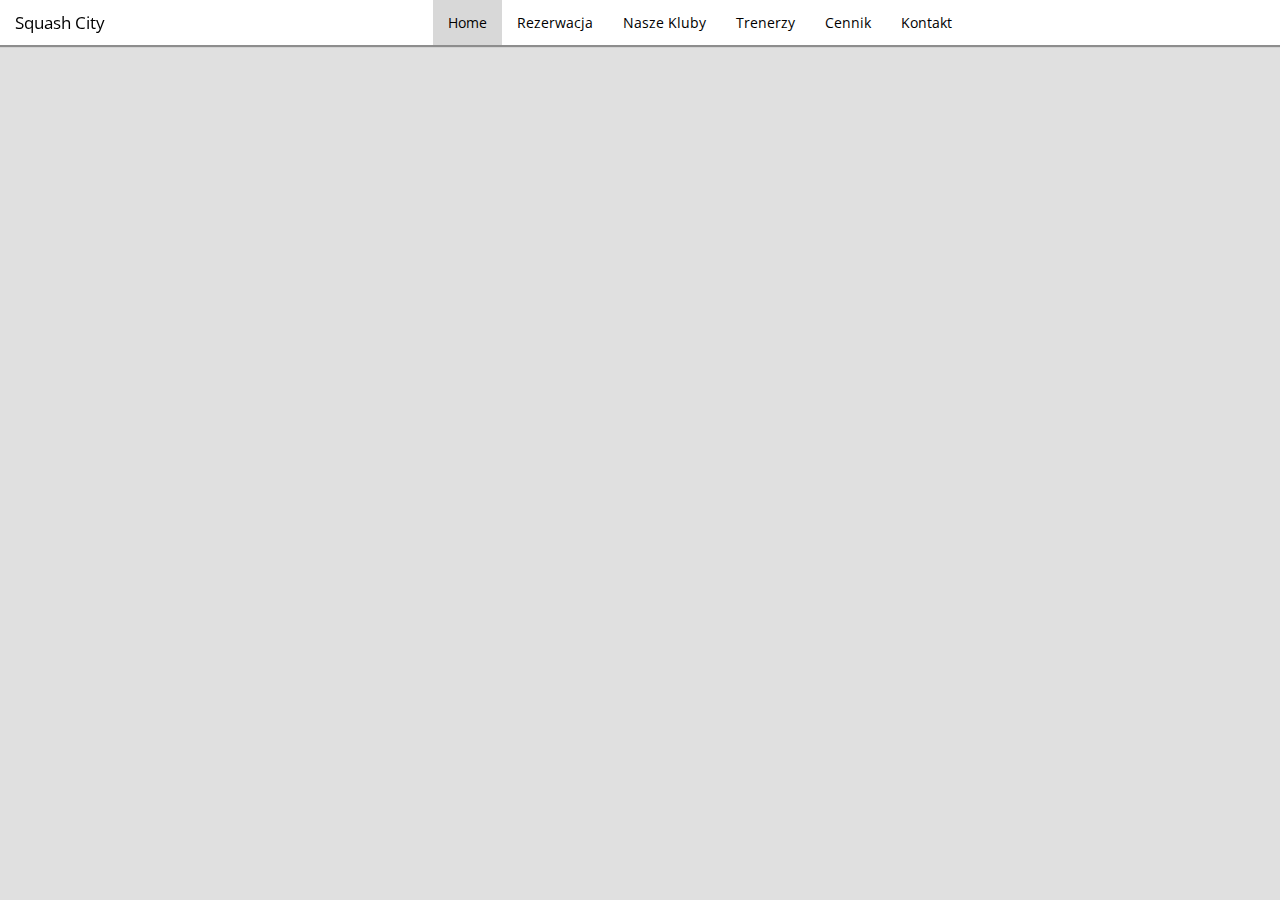
==== cennik.html @ bf9da03b "Initial commit" ====
<!doctype html>
<html class="no-js" lang="en">
<head>
	<meta charset="utf-8" />
	<meta name="viewport" content="width=device-width, initial-scale=1.0" />
	<title>Squash City</title>
	<link rel="stylesheet" href="scss/app.css">

	<!-- Open Sans -->
	<link href='http://fonts.googleapis.com/css?family=Open+Sans:400,700,300' rel='stylesheet' type='text/css'>
	<!-- Material Design Icons -->
	<link href="css/materialdesignicons.min.css" media="all" rel="stylesheet" type="text/css" />

	<script src="js/vendor/modernizr.js"></script>

</head>
<body>
	<!--  Navbar  -->
	<div class="fixed">
		<nav class="top-bar shadow" data-topbar role="navigation">
			<ul class="title-area">
				<li class="name">
					<h1 class="hide-for-medium-only"><a href="index.html"><logo>▰</logo>Squash City</a></h1>
					<h1 class="show-for-medium-only"><a href="index.html"><logo>▰</logo>SC</a></h1>
				</li>
				 <!-- Remove the class "menu-icon" to get rid of menu icon. Take out "Menu" to just have icon alone -->
				<li class="toggle-topbar menu-icon"><a href="#"><span></span></a></li>
			</ul>
			<section class="top-bar-section">
				<ul class="right">
					<li class="active"><a href="index.html"><i class="mdi mdi-home"></i> Home</a></li>
					<li><a href="rezerwacja.html"><i class="mdi mdi-calendar-plus"></i> Rezerwacja</a></li>
					<li><a href="#"><i class="mdi mdi-home-modern"></i> Nasze Kluby</a></li>
					<li><a href="trenerzy.html"><i class="mdi mdi-account-multiple"></i> Trenerzy</a></li>
					<li><a href="#"><i class="mdi mdi-cash"></i> Cennik</a></li>
					<li><a href="kontakt.html"><i class="mdi mdi-phone"></i> Kontakt</a></li>
				</ul>

			</section>
		</nav>
	</div>
	<!-- End Navbar  -->


	<!-- Welcome Banner -->
	<div class="row collapse">
		<div class="small-12 medium-12 large-12 column">
			Cennik
		</div>
	</div>
	<!-- End Content -->


	<!-- Footer -->
	<foot>
		<!-- Foundation Scripts -->
		<script src="js/vendor/jquery.js"></script>
		<script src="js/vendor/fastclick.js"></script>

		<script src="js/foundation.min.js"></script>
		<script src="js/app.js"></script>

		<script>
			$(document).foundation();
		</script>
		<!-- End Foundation Scripts -->
	</foot>
	<!-- End Footer -->
</body>
</html>
---- scss/app.css ----
/* line 364, C:/Users/janur/Documents/GitHub/squash-city/scss/foundation/components/_global.scss */
meta.foundation-version {
  font-family: "/5.5.2/"; }

/* line 368, C:/Users/janur/Documents/GitHub/squash-city/scss/foundation/components/_global.scss */
meta.foundation-mq-small {
  font-family: "/only screen/";
  width: 0; }

/* line 373, C:/Users/janur/Documents/GitHub/squash-city/scss/foundation/components/_global.scss */
meta.foundation-mq-small-only {
  font-family: "/only screen and (max-width: 40em)/";
  width: 0; }

/* line 378, C:/Users/janur/Documents/GitHub/squash-city/scss/foundation/components/_global.scss */
meta.foundation-mq-medium {
  font-family: "/only screen and (min-width:40.0625em)/";
  width: 40.0625em; }

/* line 383, C:/Users/janur/Documents/GitHub/squash-city/scss/foundation/components/_global.scss */
meta.foundation-mq-medium-only {
  font-family: "/only screen and (min-width:40.0625em) and (max-width:64em)/";
  width: 40.0625em; }

/* line 388, C:/Users/janur/Documents/GitHub/squash-city/scss/foundation/components/_global.scss */
meta.foundation-mq-large {
  font-family: "/only screen and (min-width:64.0625em)/";
  width: 64.0625em; }

/* line 393, C:/Users/janur/Documents/GitHub/squash-city/scss/foundation/components/_global.scss */
meta.foundation-mq-large-only {
  font-family: "/only screen and (min-width:64.0625em) and (max-width:90em)/";
  width: 64.0625em; }

/* line 398, C:/Users/janur/Documents/GitHub/squash-city/scss/foundation/components/_global.scss */
meta.foundation-mq-xlarge {
  font-family: "/only screen and (min-width:90.0625em)/";
  width: 90.0625em; }

/* line 403, C:/Users/janur/Documents/GitHub/squash-city/scss/foundation/components/_global.scss */
meta.foundation-mq-xlarge-only {
  font-family: "/only screen and (min-width:90.0625em) and (max-width:120em)/";
  width: 90.0625em; }

/* line 408, C:/Users/janur/Documents/GitHub/squash-city/scss/foundation/components/_global.scss */
meta.foundation-mq-xxlarge {
  font-family: "/only screen and (min-width:120.0625em)/";
  width: 120.0625em; }

/* line 413, C:/Users/janur/Documents/GitHub/squash-city/scss/foundation/components/_global.scss */
meta.foundation-data-attribute-namespace {
  font-family: false; }

/* line 422, C:/Users/janur/Documents/GitHub/squash-city/scss/foundation/components/_global.scss */
html, body {
  height: 100%; }

/* line 427, C:/Users/janur/Documents/GitHub/squash-city/scss/foundation/components/_global.scss */
*,
*:before,
*:after {
  -webkit-box-sizing: border-box;
  -moz-box-sizing: border-box;
  box-sizing: border-box; }

/* line 432, C:/Users/janur/Documents/GitHub/squash-city/scss/foundation/components/_global.scss */
html,
body {
  font-size: 100%; }

/* line 435, C:/Users/janur/Documents/GitHub/squash-city/scss/foundation/components/_global.scss */
body {
  background: #e0e0e0;
  color: #222;
  cursor: auto;
  font-family: "Open Sans", Roboto, Arial, sans-serif;
  font-style: normal;
  font-weight: normal;
  line-height: 1.5;
  margin: 0;
  padding: 0;
  position: relative; }

/* line 448, C:/Users/janur/Documents/GitHub/squash-city/scss/foundation/components/_global.scss */
a:hover {
  cursor: pointer; }

/* line 451, C:/Users/janur/Documents/GitHub/squash-city/scss/foundation/components/_global.scss */
img {
  max-width: 100%;
  height: auto; }

/* line 453, C:/Users/janur/Documents/GitHub/squash-city/scss/foundation/components/_global.scss */
img {
  -ms-interpolation-mode: bicubic; }

/* line 460, C:/Users/janur/Documents/GitHub/squash-city/scss/foundation/components/_global.scss */
#map_canvas img,
#map_canvas embed,
#map_canvas object,
.map_canvas img,
.map_canvas embed,
.map_canvas object,
.mqa-display img,
.mqa-display embed,
.mqa-display object {
  max-width: none !important; }

/* line 465, C:/Users/janur/Documents/GitHub/squash-city/scss/foundation/components/_global.scss */
.left {
  float: left !important; }

/* line 466, C:/Users/janur/Documents/GitHub/squash-city/scss/foundation/components/_global.scss */
.right {
  float: right !important; }

/* line 172, C:/Users/janur/Documents/GitHub/squash-city/scss/foundation/components/_global.scss */
.clearfix:before, .clearfix:after {
  content: " ";
  display: table; }

/* line 173, C:/Users/janur/Documents/GitHub/squash-city/scss/foundation/components/_global.scss */
.clearfix:after {
  clear: both; }

/* line 470, C:/Users/janur/Documents/GitHub/squash-city/scss/foundation/components/_global.scss */
.hide {
  display: none; }

/* line 475, C:/Users/janur/Documents/GitHub/squash-city/scss/foundation/components/_global.scss */
.invisible {
  visibility: hidden; }

/* line 481, C:/Users/janur/Documents/GitHub/squash-city/scss/foundation/components/_global.scss */
.antialiased {
  -webkit-font-smoothing: antialiased;
  -moz-osx-font-smoothing: grayscale; }

/* line 484, C:/Users/janur/Documents/GitHub/squash-city/scss/foundation/components/_global.scss */
img {
  display: inline-block;
  vertical-align: middle; }

/* line 494, C:/Users/janur/Documents/GitHub/squash-city/scss/foundation/components/_global.scss */
textarea {
  height: auto;
  min-height: 50px; }

/* line 497, C:/Users/janur/Documents/GitHub/squash-city/scss/foundation/components/_global.scss */
select {
  width: 100%; }

/* line 221, C:/Users/janur/Documents/GitHub/squash-city/scss/foundation/components/_grid.scss */
.row {
  margin: 0 auto;
  max-width: 62.5rem;
  width: 100%; }
  /* line 172, C:/Users/janur/Documents/GitHub/squash-city/scss/foundation/components/_global.scss */
  .row:before, .row:after {
    content: " ";
    display: table; }
  /* line 173, C:/Users/janur/Documents/GitHub/squash-city/scss/foundation/components/_global.scss */
  .row:after {
    clear: both; }
  /* line 226, C:/Users/janur/Documents/GitHub/squash-city/scss/foundation/components/_grid.scss */
  .row.collapse > .column,
  .row.collapse > .columns {
    padding-left: 0;
    padding-right: 0; }
  /* line 228, C:/Users/janur/Documents/GitHub/squash-city/scss/foundation/components/_grid.scss */
  .row.collapse .row {
    margin-left: 0;
    margin-right: 0; }
  /* line 231, C:/Users/janur/Documents/GitHub/squash-city/scss/foundation/components/_grid.scss */
  .row .row {
    margin: 0 -0.9375rem;
    max-width: none;
    width: auto; }
    /* line 172, C:/Users/janur/Documents/GitHub/squash-city/scss/foundation/components/_global.scss */
    .row .row:before, .row .row:after {
      content: " ";
      display: table; }
    /* line 173, C:/Users/janur/Documents/GitHub/squash-city/scss/foundation/components/_global.scss */
    .row .row:after {
      clear: both; }
    /* line 232, C:/Users/janur/Documents/GitHub/squash-city/scss/foundation/components/_grid.scss */
    .row .row.collapse {
      margin: 0;
      max-width: none;
      width: auto; }
      /* line 172, C:/Users/janur/Documents/GitHub/squash-city/scss/foundation/components/_global.scss */
      .row .row.collapse:before, .row .row.collapse:after {
        content: " ";
        display: table; }
      /* line 173, C:/Users/janur/Documents/GitHub/squash-city/scss/foundation/components/_global.scss */
      .row .row.collapse:after {
        clear: both; }

/* line 237, C:/Users/janur/Documents/GitHub/squash-city/scss/foundation/components/_grid.scss */
.column,
.columns {
  padding-left: 0.9375rem;
  padding-right: 0.9375rem;
  width: 100%;
  float: left; }

/* line 241, C:/Users/janur/Documents/GitHub/squash-city/scss/foundation/components/_grid.scss */
.column + .column:last-child,
.columns + .columns:last-child {
  float: right; }

/* line 244, C:/Users/janur/Documents/GitHub/squash-city/scss/foundation/components/_grid.scss */
.column + .column.end,
.columns + .columns.end {
  float: left; }

@media only screen {
  /* line 154, C:/Users/janur/Documents/GitHub/squash-city/scss/foundation/components/_grid.scss */
  .small-push-0 {
    position: relative;
    left: 0;
    right: auto; }
  /* line 157, C:/Users/janur/Documents/GitHub/squash-city/scss/foundation/components/_grid.scss */
  .small-pull-0 {
    position: relative;
    right: 0;
    left: auto; }
  /* line 154, C:/Users/janur/Documents/GitHub/squash-city/scss/foundation/components/_grid.scss */
  .small-push-1 {
    position: relative;
    left: 8.33333%;
    right: auto; }
  /* line 157, C:/Users/janur/Documents/GitHub/squash-city/scss/foundation/components/_grid.scss */
  .small-pull-1 {
    position: relative;
    right: 8.33333%;
    left: auto; }
  /* line 154, C:/Users/janur/Documents/GitHub/squash-city/scss/foundation/components/_grid.scss */
  .small-push-2 {
    position: relative;
    left: 16.66667%;
    right: auto; }
  /* line 157, C:/Users/janur/Documents/GitHub/squash-city/scss/foundation/components/_grid.scss */
  .small-pull-2 {
    position: relative;
    right: 16.66667%;
    left: auto; }
  /* line 154, C:/Users/janur/Documents/GitHub/squash-city/scss/foundation/components/_grid.scss */
  .small-push-3 {
    position: relative;
    left: 25%;
    right: auto; }
  /* line 157, C:/Users/janur/Documents/GitHub/squash-city/scss/foundation/components/_grid.scss */
  .small-pull-3 {
    position: relative;
    right: 25%;
    left: auto; }
  /* line 154, C:/Users/janur/Documents/GitHub/squash-city/scss/foundation/components/_grid.scss */
  .small-push-4 {
    position: relative;
    left: 33.33333%;
    right: auto; }
  /* line 157, C:/Users/janur/Documents/GitHub/squash-city/scss/foundation/components/_grid.scss */
  .small-pull-4 {
    position: relative;
    right: 33.33333%;
    left: auto; }
  /* line 154, C:/Users/janur/Documents/GitHub/squash-city/scss/foundation/components/_grid.scss */
  .small-push-5 {
    position: relative;
    left: 41.66667%;
    right: auto; }
  /* line 157, C:/Users/janur/Documents/GitHub/squash-city/scss/foundation/components/_grid.scss */
  .small-pull-5 {
    position: relative;
    right: 41.66667%;
    left: auto; }
  /* line 154, C:/Users/janur/Documents/GitHub/squash-city/scss/foundation/components/_grid.scss */
  .small-push-6 {
    position: relative;
    left: 50%;
    right: auto; }
  /* line 157, C:/Users/janur/Documents/GitHub/squash-city/scss/foundation/components/_grid.scss */
  .small-pull-6 {
    position: relative;
    right: 50%;
    left: auto; }
  /* line 154, C:/Users/janur/Documents/GitHub/squash-city/scss/foundation/components/_grid.scss */
  .small-push-7 {
    position: relative;
    left: 58.33333%;
    right: auto; }
  /* line 157, C:/Users/janur/Documents/GitHub/squash-city/scss/foundation/components/_grid.scss */
  .small-pull-7 {
    position: relative;
    right: 58.33333%;
    left: auto; }
  /* line 154, C:/Users/janur/Documents/GitHub/squash-city/scss/foundation/components/_grid.scss */
  .small-push-8 {
    position: relative;
    left: 66.66667%;
    right: auto; }
  /* line 157, C:/Users/janur/Documents/GitHub/squash-city/scss/foundation/components/_grid.scss */
  .small-pull-8 {
    position: relative;
    right: 66.66667%;
    left: auto; }
  /* line 154, C:/Users/janur/Documents/GitHub/squash-city/scss/foundation/components/_grid.scss */
  .small-push-9 {
    position: relative;
    left: 75%;
    right: auto; }
  /* line 157, C:/Users/janur/Documents/GitHub/squash-city/scss/foundation/components/_grid.scss */
  .small-pull-9 {
    position: relative;
    right: 75%;
    left: auto; }
  /* line 154, C:/Users/janur/Documents/GitHub/squash-city/scss/foundation/components/_grid.scss */
  .small-push-10 {
    position: relative;
    left: 83.33333%;
    right: auto; }
  /* line 157, C:/Users/janur/Documents/GitHub/squash-city/scss/foundation/components/_grid.scss */
  .small-pull-10 {
    position: relative;
    right: 83.33333%;
    left: auto; }
  /* line 154, C:/Users/janur/Documents/GitHub/squash-city/scss/foundation/components/_grid.scss */
  .small-push-11 {
    position: relative;
    left: 91.66667%;
    right: auto; }
  /* line 157, C:/Users/janur/Documents/GitHub/squash-city/scss/foundation/components/_grid.scss */
  .small-pull-11 {
    position: relative;
    right: 91.66667%;
    left: auto; }
  /* line 164, C:/Users/janur/Documents/GitHub/squash-city/scss/foundation/components/_grid.scss */
  .column,
  .columns {
    position: relative;
    padding-left: 0.9375rem;
    padding-right: 0.9375rem;
    float: left; }
  /* line 167, C:/Users/janur/Documents/GitHub/squash-city/scss/foundation/components/_grid.scss */
  .small-1 {
    width: 8.33333%; }
  /* line 167, C:/Users/janur/Documents/GitHub/squash-city/scss/foundation/components/_grid.scss */
  .small-2 {
    width: 16.66667%; }
  /* line 167, C:/Users/janur/Documents/GitHub/squash-city/scss/foundation/components/_grid.scss */
  .small-3 {
    width: 25%; }
  /* line 167, C:/Users/janur/Documents/GitHub/squash-city/scss/foundation/components/_grid.scss */
  .small-4 {
    width: 33.33333%; }
  /* line 167, C:/Users/janur/Documents/GitHub/squash-city/scss/foundation/components/_grid.scss */
  .small-5 {
    width: 41.66667%; }
  /* line 167, C:/Users/janur/Documents/GitHub/squash-city/scss/foundation/components/_grid.scss */
  .small-6 {
    width: 50%; }
  /* line 167, C:/Users/janur/Documents/GitHub/squash-city/scss/foundation/components/_grid.scss */
  .small-7 {
    width: 58.33333%; }
  /* line 167, C:/Users/janur/Documents/GitHub/squash-city/scss/foundation/components/_grid.scss */
  .small-8 {
    width: 66.66667%; }
  /* line 167, C:/Users/janur/Documents/GitHub/squash-city/scss/foundation/components/_grid.scss */
  .small-9 {
    width: 75%; }
  /* line 167, C:/Users/janur/Documents/GitHub/squash-city/scss/foundation/components/_grid.scss */
  .small-10 {
    width: 83.33333%; }
  /* line 167, C:/Users/janur/Documents/GitHub/squash-city/scss/foundation/components/_grid.scss */
  .small-11 {
    width: 91.66667%; }
  /* line 167, C:/Users/janur/Documents/GitHub/squash-city/scss/foundation/components/_grid.scss */
  .small-12 {
    width: 100%; }
  /* line 171, C:/Users/janur/Documents/GitHub/squash-city/scss/foundation/components/_grid.scss */
  .small-offset-0 {
    margin-left: 0 !important; }
  /* line 171, C:/Users/janur/Documents/GitHub/squash-city/scss/foundation/components/_grid.scss */
  .small-offset-1 {
    margin-left: 8.33333% !important; }
  /* line 171, C:/Users/janur/Documents/GitHub/squash-city/scss/foundation/components/_grid.scss */
  .small-offset-2 {
    margin-left: 16.66667% !important; }
  /* line 171, C:/Users/janur/Documents/GitHub/squash-city/scss/foundation/components/_grid.scss */
  .small-offset-3 {
    margin-left: 25% !important; }
  /* line 171, C:/Users/janur/Documents/GitHub/squash-city/scss/foundation/components/_grid.scss */
  .small-offset-4 {
    margin-left: 33.33333% !important; }
  /* line 171, C:/Users/janur/Documents/GitHub/squash-city/scss/foundation/components/_grid.scss */
  .small-offset-5 {
    margin-left: 41.66667% !important; }
  /* line 171, C:/Users/janur/Documents/GitHub/squash-city/scss/foundation/components/_grid.scss */
  .small-offset-6 {
    margin-left: 50% !important; }
  /* line 171, C:/Users/janur/Documents/GitHub/squash-city/scss/foundation/components/_grid.scss */
  .small-offset-7 {
    margin-left: 58.33333% !important; }
  /* line 171, C:/Users/janur/Documents/GitHub/squash-city/scss/foundation/components/_grid.scss */
  .small-offset-8 {
    margin-left: 66.66667% !important; }
  /* line 171, C:/Users/janur/Documents/GitHub/squash-city/scss/foundation/components/_grid.scss */
  .small-offset-9 {
    margin-left: 75% !important; }
  /* line 171, C:/Users/janur/Documents/GitHub/squash-city/scss/foundation/components/_grid.scss */
  .small-offset-10 {
    margin-left: 83.33333% !important; }
  /* line 171, C:/Users/janur/Documents/GitHub/squash-city/scss/foundation/components/_grid.scss */
  .small-offset-11 {
    margin-left: 91.66667% !important; }
  /* line 173, C:/Users/janur/Documents/GitHub/squash-city/scss/foundation/components/_grid.scss */
  .small-reset-order {
    float: left;
    left: auto;
    margin-left: 0;
    margin-right: 0;
    right: auto; }
  /* line 181, C:/Users/janur/Documents/GitHub/squash-city/scss/foundation/components/_grid.scss */
  .column.small-centered,
  .columns.small-centered {
    margin-left: auto;
    margin-right: auto;
    float: none; }
  /* line 183, C:/Users/janur/Documents/GitHub/squash-city/scss/foundation/components/_grid.scss */
  .column.small-uncentered,
  .columns.small-uncentered {
    float: left;
    margin-left: 0;
    margin-right: 0; }
  /* line 189, C:/Users/janur/Documents/GitHub/squash-city/scss/foundation/components/_grid.scss */
  .column.small-centered:last-child,
  .columns.small-centered:last-child {
    float: none; }
  /* line 193, C:/Users/janur/Documents/GitHub/squash-city/scss/foundation/components/_grid.scss */
  .column.small-uncentered:last-child,
  .columns.small-uncentered:last-child {
    float: left; }
  /* line 197, C:/Users/janur/Documents/GitHub/squash-city/scss/foundation/components/_grid.scss */
  .column.small-uncentered.opposite,
  .columns.small-uncentered.opposite {
    float: right; }
  /* line 206, C:/Users/janur/Documents/GitHub/squash-city/scss/foundation/components/_grid.scss */
  .row.small-collapse > .column,
  .row.small-collapse > .columns {
    padding-left: 0;
    padding-right: 0; }
  /* line 208, C:/Users/janur/Documents/GitHub/squash-city/scss/foundation/components/_grid.scss */
  .row.small-collapse .row {
    margin-left: 0;
    margin-right: 0; }
  /* line 212, C:/Users/janur/Documents/GitHub/squash-city/scss/foundation/components/_grid.scss */
  .row.small-uncollapse > .column,
  .row.small-uncollapse > .columns {
    padding-left: 0.9375rem;
    padding-right: 0.9375rem;
    float: left; } }

@media only screen and (min-width: 40.0625em) {
  /* line 154, C:/Users/janur/Documents/GitHub/squash-city/scss/foundation/components/_grid.scss */
  .medium-push-0 {
    position: relative;
    left: 0;
    right: auto; }
  /* line 157, C:/Users/janur/Documents/GitHub/squash-city/scss/foundation/components/_grid.scss */
  .medium-pull-0 {
    position: relative;
    right: 0;
    left: auto; }
  /* line 154, C:/Users/janur/Documents/GitHub/squash-city/scss/foundation/components/_grid.scss */
  .medium-push-1 {
    position: relative;
    left: 8.33333%;
    right: auto; }
  /* line 157, C:/Users/janur/Documents/GitHub/squash-city/scss/foundation/components/_grid.scss */
  .medium-pull-1 {
    position: relative;
    right: 8.33333%;
    left: auto; }
  /* line 154, C:/Users/janur/Documents/GitHub/squash-city/scss/foundation/components/_grid.scss */
  .medium-push-2 {
    position: relative;
    left: 16.66667%;
    right: auto; }
  /* line 157, C:/Users/janur/Documents/GitHub/squash-city/scss/foundation/components/_grid.scss */
  .medium-pull-2 {
    position: relative;
    right: 16.66667%;
    left: auto; }
  /* line 154, C:/Users/janur/Documents/GitHub/squash-city/scss/foundation/components/_grid.scss */
  .medium-push-3 {
    position: relative;
    left: 25%;
    right: auto; }
  /* line 157, C:/Users/janur/Documents/GitHub/squash-city/scss/foundation/components/_grid.scss */
  .medium-pull-3 {
    position: relative;
    right: 25%;
    left: auto; }
  /* line 154, C:/Users/janur/Documents/GitHub/squash-city/scss/foundation/components/_grid.scss */
  .medium-push-4 {
    position: relative;
    left: 33.33333%;
    right: auto; }
  /* line 157, C:/Users/janur/Documents/GitHub/squash-city/scss/foundation/components/_grid.scss */
  .medium-pull-4 {
    position: relative;
    right: 33.33333%;
    left: auto; }
  /* line 154, C:/Users/janur/Documents/GitHub/squash-city/scss/foundation/components/_grid.scss */
  .medium-push-5 {
    position: relative;
    left: 41.66667%;
    right: auto; }
  /* line 157, C:/Users/janur/Documents/GitHub/squash-city/scss/foundation/components/_grid.scss */
  .medium-pull-5 {
    position: relative;
    right: 41.66667%;
    left: auto; }
  /* line 154, C:/Users/janur/Documents/GitHub/squash-city/scss/foundation/components/_grid.scss */
  .medium-push-6 {
    position: relative;
    left: 50%;
    right: auto; }
  /* line 157, C:/Users/janur/Documents/GitHub/squash-city/scss/foundation/components/_grid.scss */
  .medium-pull-6 {
    position: relative;
    right: 50%;
    left: auto; }
  /* line 154, C:/Users/janur/Documents/GitHub/squash-city/scss/foundation/components/_grid.scss */
  .medium-push-7 {
    position: relative;
    left: 58.33333%;
    right: auto; }
  /* line 157, C:/Users/janur/Documents/GitHub/squash-city/scss/foundation/components/_grid.scss */
  .medium-pull-7 {
    position: relative;
    right: 58.33333%;
    left: auto; }
  /* line 154, C:/Users/janur/Documents/GitHub/squash-city/scss/foundation/components/_grid.scss */
  .medium-push-8 {
    position: relative;
    left: 66.66667%;
    right: auto; }
  /* line 157, C:/Users/janur/Documents/GitHub/squash-city/scss/foundation/components/_grid.scss */
  .medium-pull-8 {
    position: relative;
    right: 66.66667%;
    left: auto; }
  /* line 154, C:/Users/janur/Documents/GitHub/squash-city/scss/foundation/components/_grid.scss */
  .medium-push-9 {
    position: relative;
    left: 75%;
    right: auto; }
  /* line 157, C:/Users/janur/Documents/GitHub/squash-city/scss/foundation/components/_grid.scss */
  .medium-pull-9 {
    position: relative;
    right: 75%;
    left: auto; }
  /* line 154, C:/Users/janur/Documents/GitHub/squash-city/scss/foundation/components/_grid.scss */
  .medium-push-10 {
    position: relative;
    left: 83.33333%;
    right: auto; }
  /* line 157, C:/Users/janur/Documents/GitHub/squash-city/scss/foundation/components/_grid.scss */
  .medium-pull-10 {
    position: relative;
    right: 83.33333%;
    left: auto; }
  /* line 154, C:/Users/janur/Documents/GitHub/squash-city/scss/foundation/components/_grid.scss */
  .medium-push-11 {
    position: relative;
    left: 91.66667%;
    right: auto; }
  /* line 157, C:/Users/janur/Documents/GitHub/squash-city/scss/foundation/components/_grid.scss */
  .medium-pull-11 {
    position: relative;
    right: 91.66667%;
    left: auto; }
  /* line 164, C:/Users/janur/Documents/GitHub/squash-city/scss/foundation/components/_grid.scss */
  .column,
  .columns {
    position: relative;
    padding-left: 0.9375rem;
    padding-right: 0.9375rem;
    float: left; }
  /* line 167, C:/Users/janur/Documents/GitHub/squash-city/scss/foundation/components/_grid.scss */
  .medium-1 {
    width: 8.33333%; }
  /* line 167, C:/Users/janur/Documents/GitHub/squash-city/scss/foundation/components/_grid.scss */
  .medium-2 {
    width: 16.66667%; }
  /* line 167, C:/Users/janur/Documents/GitHub/squash-city/scss/foundation/components/_grid.scss */
  .medium-3 {
    width: 25%; }
  /* line 167, C:/Users/janur/Documents/GitHub/squash-city/scss/foundation/components/_grid.scss */
  .medium-4 {
    width: 33.33333%; }
  /* line 167, C:/Users/janur/Documents/GitHub/squash-city/scss/foundation/components/_grid.scss */
  .medium-5 {
    width: 41.66667%; }
  /* line 167, C:/Users/janur/Documents/GitHub/squash-city/scss/foundation/components/_grid.scss */
  .medium-6 {
    width: 50%; }
  /* line 167, C:/Users/janur/Documents/GitHub/squash-city/scss/foundation/components/_grid.scss */
  .medium-7 {
    width: 58.33333%; }
  /* line 167, C:/Users/janur/Documents/GitHub/squash-city/scss/foundation/components/_grid.scss */
  .medium-8 {
    width: 66.66667%; }
  /* line 167, C:/Users/janur/Documents/GitHub/squash-city/scss/foundation/components/_grid.scss */
  .medium-9 {
    width: 75%; }
  /* line 167, C:/Users/janur/Documents/GitHub/squash-city/scss/foundation/components/_grid.scss */
  .medium-10 {
    width: 83.33333%; }
  /* line 167, C:/Users/janur/Documents/GitHub/squash-city/scss/foundation/components/_grid.scss */
  .medium-11 {
    width: 91.66667%; }
  /* line 167, C:/Users/janur/Documents/GitHub/squash-city/scss/foundation/components/_grid.scss */
  .medium-12 {
    width: 100%; }
  /* line 171, C:/Users/janur/Documents/GitHub/squash-city/scss/foundation/components/_grid.scss */
  .medium-offset-0 {
    margin-left: 0 !important; }
  /* line 171, C:/Users/janur/Documents/GitHub/squash-city/scss/foundation/components/_grid.scss */
  .medium-offset-1 {
    margin-left: 8.33333% !important; }
  /* line 171, C:/Users/janur/Documents/GitHub/squash-city/scss/foundation/components/_grid.scss */
  .medium-offset-2 {
    margin-left: 16.66667% !important; }
  /* line 171, C:/Users/janur/Documents/GitHub/squash-city/scss/foundation/components/_grid.scss */
  .medium-offset-3 {
    margin-left: 25% !important; }
  /* line 171, C:/Users/janur/Documents/GitHub/squash-city/scss/foundation/components/_grid.scss */
  .medium-offset-4 {
    margin-left: 33.33333% !important; }
  /* line 171, C:/Users/janur/Documents/GitHub/squash-city/scss/foundation/components/_grid.scss */
  .medium-offset-5 {
    margin-left: 41.66667% !important; }
  /* line 171, C:/Users/janur/Documents/GitHub/squash-city/scss/foundation/components/_grid.scss */
  .medium-offset-6 {
    margin-left: 50% !important; }
  /* line 171, C:/Users/janur/Documents/GitHub/squash-city/scss/foundation/components/_grid.scss */
  .medium-offset-7 {
    margin-left: 58.33333% !important; }
  /* line 171, C:/Users/janur/Documents/GitHub/squash-city/scss/foundation/components/_grid.scss */
  .medium-offset-8 {
    margin-left: 66.66667% !important; }
  /* line 171, C:/Users/janur/Documents/GitHub/squash-city/scss/foundation/components/_grid.scss */
  .medium-offset-9 {
    margin-left: 75% !important; }
  /* line 171, C:/Users/janur/Documents/GitHub/squash-city/scss/foundation/components/_grid.scss */
  .medium-offset-10 {
    margin-left: 83.33333% !important; }
  /* line 171, C:/Users/janur/Documents/GitHub/squash-city/scss/foundation/components/_grid.scss */
  .medium-offset-11 {
    margin-left: 91.66667% !important; }
  /* line 173, C:/Users/janur/Documents/GitHub/squash-city/scss/foundation/components/_grid.scss */
  .medium-reset-order {
    float: left;
    left: auto;
    margin-left: 0;
    margin-right: 0;
    right: auto; }
  /* line 181, C:/Users/janur/Documents/GitHub/squash-city/scss/foundation/components/_grid.scss */
  .column.medium-centered,
  .columns.medium-centered {
    margin-left: auto;
    margin-right: auto;
    float: none; }
  /* line 183, C:/Users/janur/Documents/GitHub/squash-city/scss/foundation/components/_grid.scss */
  .column.medium-uncentered,
  .columns.medium-uncentered {
    float: left;
    margin-left: 0;
    margin-right: 0; }
  /* line 189, C:/Users/janur/Documents/GitHub/squash-city/scss/foundation/components/_grid.scss */
  .column.medium-centered:last-child,
  .columns.medium-centered:last-child {
    float: none; }
  /* line 193, C:/Users/janur/Documents/GitHub/squash-city/scss/foundation/components/_grid.scss */
  .column.medium-uncentered:last-child,
  .columns.medium-uncentered:last-child {
    float: left; }
  /* line 197, C:/Users/janur/Documents/GitHub/squash-city/scss/foundation/components/_grid.scss */
  .column.medium-uncentered.opposite,
  .columns.medium-uncentered.opposite {
    float: right; }
  /* line 206, C:/Users/janur/Documents/GitHub/squash-city/scss/foundation/components/_grid.scss */
  .row.medium-collapse > .column,
  .row.medium-collapse > .columns {
    padding-left: 0;
    padding-right: 0; }
  /* line 208, C:/Users/janur/Documents/GitHub/squash-city/scss/foundation/components/_grid.scss */
  .row.medium-collapse .row {
    margin-left: 0;
    margin-right: 0; }
  /* line 212, C:/Users/janur/Documents/GitHub/squash-city/scss/foundation/components/_grid.scss */
  .row.medium-uncollapse > .column,
  .row.medium-uncollapse > .columns {
    padding-left: 0.9375rem;
    padding-right: 0.9375rem;
    float: left; }
  /* line 256, C:/Users/janur/Documents/GitHub/squash-city/scss/foundation/components/_grid.scss */
  .push-0 {
    position: relative;
    left: 0;
    right: auto; }
  /* line 259, C:/Users/janur/Documents/GitHub/squash-city/scss/foundation/components/_grid.scss */
  .pull-0 {
    position: relative;
    right: 0;
    left: auto; }
  /* line 256, C:/Users/janur/Documents/GitHub/squash-city/scss/foundation/components/_grid.scss */
  .push-1 {
    position: relative;
    left: 8.33333%;
    right: auto; }
  /* line 259, C:/Users/janur/Documents/GitHub/squash-city/scss/foundation/components/_grid.scss */
  .pull-1 {
    position: relative;
    right: 8.33333%;
    left: auto; }
  /* line 256, C:/Users/janur/Documents/GitHub/squash-city/scss/foundation/components/_grid.scss */
  .push-2 {
    position: relative;
    left: 16.66667%;
    right: auto; }
  /* line 259, C:/Users/janur/Documents/GitHub/squash-city/scss/foundation/components/_grid.scss */
  .pull-2 {
    position: relative;
    right: 16.66667%;
    left: auto; }
  /* line 256, C:/Users/janur/Documents/GitHub/squash-city/scss/foundation/components/_grid.scss */
  .push-3 {
    position: relative;
    left: 25%;
    right: auto; }
  /* line 259, C:/Users/janur/Documents/GitHub/squash-city/scss/foundation/components/_grid.scss */
  .pull-3 {
    position: relative;
    right: 25%;
    left: auto; }
  /* line 256, C:/Users/janur/Documents/GitHub/squash-city/scss/foundation/components/_grid.scss */
  .push-4 {
    position: relative;
    left: 33.33333%;
    right: auto; }
  /* line 259, C:/Users/janur/Documents/GitHub/squash-city/scss/foundation/components/_grid.scss */
  .pull-4 {
    position: relative;
    right: 33.33333%;
    left: auto; }
  /* line 256, C:/Users/janur/Documents/GitHub/squash-city/scss/foundation/components/_grid.scss */
  .push-5 {
    position: relative;
    left: 41.66667%;
    right: auto; }
  /* line 259, C:/Users/janur/Documents/GitHub/squash-city/scss/foundation/components/_grid.scss */
  .pull-5 {
    position: relative;
    right: 41.66667%;
    left: auto; }
  /* line 256, C:/Users/janur/Documents/GitHub/squash-city/scss/foundation/components/_grid.scss */
  .push-6 {
    position: relative;
    left: 50%;
    right: auto; }
  /* line 259, C:/Users/janur/Documents/GitHub/squash-city/scss/foundation/components/_grid.scss */
  .pull-6 {
    position: relative;
    right: 50%;
    left: auto; }
  /* line 256, C:/Users/janur/Documents/GitHub/squash-city/scss/foundation/components/_grid.scss */
  .push-7 {
    position: relative;
    left: 58.33333%;
    right: auto; }
  /* line 259, C:/Users/janur/Documents/GitHub/squash-city/scss/foundation/components/_grid.scss */
  .pull-7 {
    position: relative;
    right: 58.33333%;
    left: auto; }
  /* line 256, C:/Users/janur/Documents/GitHub/squash-city/scss/foundation/components/_grid.scss */
  .push-8 {
    position: relative;
    left: 66.66667%;
    right: auto; }
  /* line 259, C:/Users/janur/Documents/GitHub/squash-city/scss/foundation/components/_grid.scss */
  .pull-8 {
    position: relative;
    right: 66.66667%;
    left: auto; }
  /* line 256, C:/Users/janur/Documents/GitHub/squash-city/scss/foundation/components/_grid.scss */
  .push-9 {
    position: relative;
    left: 75%;
    right: auto; }
  /* line 259, C:/Users/janur/Documents/GitHub/squash-city/scss/foundation/components/_grid.scss */
  .pull-9 {
    position: relative;
    right: 75%;
    left: auto; }
  /* line 256, C:/Users/janur/Documents/GitHub/squash-city/scss/foundation/components/_grid.scss */
  .push-10 {
    position: relative;
    left: 83.33333%;
    right: auto; }
  /* line 259, C:/Users/janur/Documents/GitHub/squash-city/scss/foundation/components/_grid.scss */
  .pull-10 {
    position: relative;
    right: 83.33333%;
    left: auto; }
  /* line 256, C:/Users/janur/Documents/GitHub/squash-city/scss/foundation/components/_grid.scss */
  .push-11 {
    position: relative;
    left: 91.66667%;
    right: auto; }
  /* line 259, C:/Users/janur/Documents/GitHub/squash-city/scss/foundation/components/_grid.scss */
  .pull-11 {
    position: relative;
    right: 91.66667%;
    left: auto; } }

@media only screen and (min-width: 64.0625em) {
  /* line 154, C:/Users/janur/Documents/GitHub/squash-city/scss/foundation/components/_grid.scss */
  .large-push-0 {
    position: relative;
    left: 0;
    right: auto; }
  /* line 157, C:/Users/janur/Documents/GitHub/squash-city/scss/foundation/components/_grid.scss */
  .large-pull-0 {
    position: relative;
    right: 0;
    left: auto; }
  /* line 154, C:/Users/janur/Documents/GitHub/squash-city/scss/foundation/components/_grid.scss */
  .large-push-1 {
    position: relative;
    left: 8.33333%;
    right: auto; }
  /* line 157, C:/Users/janur/Documents/GitHub/squash-city/scss/foundation/components/_grid.scss */
  .large-pull-1 {
    position: relative;
    right: 8.33333%;
    left: auto; }
  /* line 154, C:/Users/janur/Documents/GitHub/squash-city/scss/foundation/components/_grid.scss */
  .large-push-2 {
    position: relative;
    left: 16.66667%;
    right: auto; }
  /* line 157, C:/Users/janur/Documents/GitHub/squash-city/scss/foundation/components/_grid.scss */
  .large-pull-2 {
    position: relative;
    right: 16.66667%;
    left: auto; }
  /* line 154, C:/Users/janur/Documents/GitHub/squash-city/scss/foundation/components/_grid.scss */
  .large-push-3 {
    position: relative;
    left: 25%;
    right: auto; }
  /* line 157, C:/Users/janur/Documents/GitHub/squash-city/scss/foundation/components/_grid.scss */
  .large-pull-3 {
    position: relative;
    right: 25%;
    left: auto; }
  /* line 154, C:/Users/janur/Documents/GitHub/squash-city/scss/foundation/components/_grid.scss */
  .large-push-4 {
    position: relative;
    left: 33.33333%;
    right: auto; }
  /* line 157, C:/Users/janur/Documents/GitHub/squash-city/scss/foundation/components/_grid.scss */
  .large-pull-4 {
    position: relative;
    right: 33.33333%;
    left: auto; }
  /* line 154, C:/Users/janur/Documents/GitHub/squash-city/scss/foundation/components/_grid.scss */
  .large-push-5 {
    position: relative;
    left: 41.66667%;
    right: auto; }
  /* line 157, C:/Users/janur/Documents/GitHub/squash-city/scss/foundation/components/_grid.scss */
  .large-pull-5 {
    position: relative;
    right: 41.66667%;
    left: auto; }
  /* line 154, C:/Users/janur/Documents/GitHub/squash-city/scss/foundation/components/_grid.scss */
  .large-push-6 {
    position: relative;
    left: 50%;
    right: auto; }
  /* line 157, C:/Users/janur/Documents/GitHub/squash-city/scss/foundation/components/_grid.scss */
  .large-pull-6 {
    position: relative;
    right: 50%;
    left: auto; }
  /* line 154, C:/Users/janur/Documents/GitHub/squash-city/scss/foundation/components/_grid.scss */
  .large-push-7 {
    position: relative;
    left: 58.33333%;
    right: auto; }
  /* line 157, C:/Users/janur/Documents/GitHub/squash-city/scss/foundation/components/_grid.scss */
  .large-pull-7 {
    position: relative;
    right: 58.33333%;
    left: auto; }
  /* line 154, C:/Users/janur/Documents/GitHub/squash-city/scss/foundation/components/_grid.scss */
  .large-push-8 {
    position: relative;
    left: 66.66667%;
    right: auto; }
  /* line 157, C:/Users/janur/Documents/GitHub/squash-city/scss/foundation/components/_grid.scss */
  .large-pull-8 {
    position: relative;
    right: 66.66667%;
    left: auto; }
  /* line 154, C:/Users/janur/Documents/GitHub/squash-city/scss/foundation/components/_grid.scss */
  .large-push-9 {
    position: relative;
    left: 75%;
    right: auto; }
  /* line 157, C:/Users/janur/Documents/GitHub/squash-city/scss/foundation/components/_grid.scss */
  .large-pull-9 {
    position: relative;
    right: 75%;
    left: auto; }
  /* line 154, C:/Users/janur/Documents/GitHub/squash-city/scss/foundation/components/_grid.scss */
  .large-push-10 {
    position: relative;
    left: 83.33333%;
    right: auto; }
  /* line 157, C:/Users/janur/Documents/GitHub/squash-city/scss/foundation/components/_grid.scss */
  .large-pull-10 {
    position: relative;
    right: 83.33333%;
    left: auto; }
  /* line 154, C:/Users/janur/Documents/GitHub/squash-city/scss/foundation/components/_grid.scss */
  .large-push-11 {
    position: relative;
    left: 91.66667%;
    right: auto; }
  /* line 157, C:/Users/janur/Documents/GitHub/squash-city/scss/foundation/components/_grid.scss */
  .large-pull-11 {
    position: relative;
    right: 91.66667%;
    left: auto; }
  /* line 164, C:/Users/janur/Documents/GitHub/squash-city/scss/foundation/components/_grid.scss */
  .column,
  .columns {
    position: relative;
    padding-left: 0.9375rem;
    padding-right: 0.9375rem;
    float: left; }
  /* line 167, C:/Users/janur/Documents/GitHub/squash-city/scss/foundation/components/_grid.scss */
  .large-1 {
    width: 8.33333%; }
  /* line 167, C:/Users/janur/Documents/GitHub/squash-city/scss/foundation/components/_grid.scss */
  .large-2 {
    width: 16.66667%; }
  /* line 167, C:/Users/janur/Documents/GitHub/squash-city/scss/foundation/components/_grid.scss */
  .large-3 {
    width: 25%; }
  /* line 167, C:/Users/janur/Documents/GitHub/squash-city/scss/foundation/components/_grid.scss */
  .large-4 {
    width: 33.33333%; }
  /* line 167, C:/Users/janur/Documents/GitHub/squash-city/scss/foundation/components/_grid.scss */
  .large-5 {
    width: 41.66667%; }
  /* line 167, C:/Users/janur/Documents/GitHub/squash-city/scss/foundation/components/_grid.scss */
  .large-6 {
    width: 50%; }
  /* line 167, C:/Users/janur/Documents/GitHub/squash-city/scss/foundation/components/_grid.scss */
  .large-7 {
    width: 58.33333%; }
  /* line 167, C:/Users/janur/Documents/GitHub/squash-city/scss/foundation/components/_grid.scss */
  .large-8 {
    width: 66.66667%; }
  /* line 167, C:/Users/janur/Documents/GitHub/squash-city/scss/foundation/components/_grid.scss */
  .large-9 {
    width: 75%; }
  /* line 167, C:/Users/janur/Documents/GitHub/squash-city/scss/foundation/components/_grid.scss */
  .large-10 {
    width: 83.33333%; }
  /* line 167, C:/Users/janur/Documents/GitHub/squash-city/scss/foundation/components/_grid.scss */
  .large-11 {
    width: 91.66667%; }
  /* line 167, C:/Users/janur/Documents/GitHub/squash-city/scss/foundation/components/_grid.scss */
  .large-12 {
    width: 100%; }
  /* line 171, C:/Users/janur/Documents/GitHub/squash-city/scss/foundation/components/_grid.scss */
  .large-offset-0 {
    margin-left: 0 !important; }
  /* line 171, C:/Users/janur/Documents/GitHub/squash-city/scss/foundation/components/_grid.scss */
  .large-offset-1 {
    margin-left: 8.33333% !important; }
  /* line 171, C:/Users/janur/Documents/GitHub/squash-city/scss/foundation/components/_grid.scss */
  .large-offset-2 {
    margin-left: 16.66667% !important; }
  /* line 171, C:/Users/janur/Documents/GitHub/squash-city/scss/foundation/components/_grid.scss */
  .large-offset-3 {
    margin-left: 25% !important; }
  /* line 171, C:/Users/janur/Documents/GitHub/squash-city/scss/foundation/components/_grid.scss */
  .large-offset-4 {
    margin-left: 33.33333% !important; }
  /* line 171, C:/Users/janur/Documents/GitHub/squash-city/scss/foundation/components/_grid.scss */
  .large-offset-5 {
    margin-left: 41.66667% !important; }
  /* line 171, C:/Users/janur/Documents/GitHub/squash-city/scss/foundation/components/_grid.scss */
  .large-offset-6 {
    margin-left: 50% !important; }
  /* line 171, C:/Users/janur/Documents/GitHub/squash-city/scss/foundation/components/_grid.scss */
  .large-offset-7 {
    margin-left: 58.33333% !important; }
  /* line 171, C:/Users/janur/Documents/GitHub/squash-city/scss/foundation/components/_grid.scss */
  .large-offset-8 {
    margin-left: 66.66667% !important; }
  /* line 171, C:/Users/janur/Documents/GitHub/squash-city/scss/foundation/components/_grid.scss */
  .large-offset-9 {
    margin-left: 75% !important; }
  /* line 171, C:/Users/janur/Documents/GitHub/squash-city/scss/foundation/components/_grid.scss */
  .large-offset-10 {
    margin-left: 83.33333% !important; }
  /* line 171, C:/Users/janur/Documents/GitHub/squash-city/scss/foundation/components/_grid.scss */
  .large-offset-11 {
    margin-left: 91.66667% !important; }
  /* line 173, C:/Users/janur/Documents/GitHub/squash-city/scss/foundation/components/_grid.scss */
  .large-reset-order {
    float: left;
    left: auto;
    margin-left: 0;
    margin-right: 0;
    right: auto; }
  /* line 181, C:/Users/janur/Documents/GitHub/squash-city/scss/foundation/components/_grid.scss */
  .column.large-centered,
  .columns.large-centered {
    margin-left: auto;
    margin-right: auto;
    float: none; }
  /* line 183, C:/Users/janur/Documents/GitHub/squash-city/scss/foundation/components/_grid.scss */
  .column.large-uncentered,
  .columns.large-uncentered {
    float: left;
    margin-left: 0;
    margin-right: 0; }
  /* line 189, C:/Users/janur/Documents/GitHub/squash-city/scss/foundation/components/_grid.scss */
  .column.large-centered:last-child,
  .columns.large-centered:last-child {
    float: none; }
  /* line 193, C:/Users/janur/Documents/GitHub/squash-city/scss/foundation/components/_grid.scss */
  .column.large-uncentered:last-child,
  .columns.large-uncentered:last-child {
    float: left; }
  /* line 197, C:/Users/janur/Documents/GitHub/squash-city/scss/foundation/components/_grid.scss */
  .column.large-uncentered.opposite,
  .columns.large-uncentered.opposite {
    float: right; }
  /* line 206, C:/Users/janur/Documents/GitHub/squash-city/scss/foundation/components/_grid.scss */
  .row.large-collapse > .column,
  .row.large-collapse > .columns {
    padding-left: 0;
    padding-right: 0; }
  /* line 208, C:/Users/janur/Documents/GitHub/squash-city/scss/foundation/components/_grid.scss */
  .row.large-collapse .row {
    margin-left: 0;
    margin-right: 0; }
  /* line 212, C:/Users/janur/Documents/GitHub/squash-city/scss/foundation/components/_grid.scss */
  .row.large-uncollapse > .column,
  .row.large-uncollapse > .columns {
    padding-left: 0.9375rem;
    padding-right: 0.9375rem;
    float: left; }
  /* line 267, C:/Users/janur/Documents/GitHub/squash-city/scss/foundation/components/_grid.scss */
  .push-0 {
    position: relative;
    left: 0;
    right: auto; }
  /* line 270, C:/Users/janur/Documents/GitHub/squash-city/scss/foundation/components/_grid.scss */
  .pull-0 {
    position: relative;
    right: 0;
    left: auto; }
  /* line 267, C:/Users/janur/Documents/GitHub/squash-city/scss/foundation/components/_grid.scss */
  .push-1 {
    position: relative;
    left: 8.33333%;
    right: auto; }
  /* line 270, C:/Users/janur/Documents/GitHub/squash-city/scss/foundation/components/_grid.scss */
  .pull-1 {
    position: relative;
    right: 8.33333%;
    left: auto; }
  /* line 267, C:/Users/janur/Documents/GitHub/squash-city/scss/foundation/components/_grid.scss */
  .push-2 {
    position: relative;
    left: 16.66667%;
    right: auto; }
  /* line 270, C:/Users/janur/Documents/GitHub/squash-city/scss/foundation/components/_grid.scss */
  .pull-2 {
    position: relative;
    right: 16.66667%;
    left: auto; }
  /* line 267, C:/Users/janur/Documents/GitHub/squash-city/scss/foundation/components/_grid.scss */
  .push-3 {
    position: relative;
    left: 25%;
    right: auto; }
  /* line 270, C:/Users/janur/Documents/GitHub/squash-city/scss/foundation/components/_grid.scss */
  .pull-3 {
    position: relative;
    right: 25%;
    left: auto; }
  /* line 267, C:/Users/janur/Documents/GitHub/squash-city/scss/foundation/components/_grid.scss */
  .push-4 {
    position: relative;
    left: 33.33333%;
    right: auto; }
  /* line 270, C:/Users/janur/Documents/GitHub/squash-city/scss/foundation/components/_grid.scss */
  .pull-4 {
    position: relative;
    right: 33.33333%;
    left: auto; }
  /* line 267, C:/Users/janur/Documents/GitHub/squash-city/scss/foundation/components/_grid.scss */
  .push-5 {
    position: relative;
    left: 41.66667%;
    right: auto; }
  /* line 270, C:/Users/janur/Documents/GitHub/squash-city/scss/foundation/components/_grid.scss */
  .pull-5 {
    position: relative;
    right: 41.66667%;
    left: auto; }
  /* line 267, C:/Users/janur/Documents/GitHub/squash-city/scss/foundation/components/_grid.scss */
  .push-6 {
    position: relative;
    left: 50%;
    right: auto; }
  /* line 270, C:/Users/janur/Documents/GitHub/squash-city/scss/foundation/components/_grid.scss */
  .pull-6 {
    position: relative;
    right: 50%;
    left: auto; }
  /* line 267, C:/Users/janur/Documents/GitHub/squash-city/scss/foundation/components/_grid.scss */
  .push-7 {
    position: relative;
    left: 58.33333%;
    right: auto; }
  /* line 270, C:/Users/janur/Documents/GitHub/squash-city/scss/foundation/components/_grid.scss */
  .pull-7 {
    position: relative;
    right: 58.33333%;
    left: auto; }
  /* line 267, C:/Users/janur/Documents/GitHub/squash-city/scss/foundation/components/_grid.scss */
  .push-8 {
    position: relative;
    left: 66.66667%;
    right: auto; }
  /* line 270, C:/Users/janur/Documents/GitHub/squash-city/scss/foundation/components/_grid.scss */
  .pull-8 {
    position: relative;
    right: 66.66667%;
    left: auto; }
  /* line 267, C:/Users/janur/Documents/GitHub/squash-city/scss/foundation/components/_grid.scss */
  .push-9 {
    position: relative;
    left: 75%;
    right: auto; }
  /* line 270, C:/Users/janur/Documents/GitHub/squash-city/scss/foundation/components/_grid.scss */
  .pull-9 {
    position: relative;
    right: 75%;
    left: auto; }
  /* line 267, C:/Users/janur/Documents/GitHub/squash-city/scss/foundation/components/_grid.scss */
  .push-10 {
    position: relative;
    left: 83.33333%;
    right: auto; }
  /* line 270, C:/Users/janur/Documents/GitHub/squash-city/scss/foundation/components/_grid.scss */
  .pull-10 {
    position: relative;
    right: 83.33333%;
    left: auto; }
  /* line 267, C:/Users/janur/Documents/GitHub/squash-city/scss/foundation/components/_grid.scss */
  .push-11 {
    position: relative;
    left: 91.66667%;
    right: auto; }
  /* line 270, C:/Users/janur/Documents/GitHub/squash-city/scss/foundation/components/_grid.scss */
  .pull-11 {
    position: relative;
    right: 91.66667%;
    left: auto; } }

/* line 132, C:/Users/janur/Documents/GitHub/squash-city/scss/foundation/components/_accordion.scss */
.accordion {
  margin-bottom: 0; }
  /* line 172, C:/Users/janur/Documents/GitHub/squash-city/scss/foundation/components/_global.scss */
  .accordion:before, .accordion:after {
    content: " ";
    display: table; }
  /* line 173, C:/Users/janur/Documents/GitHub/squash-city/scss/foundation/components/_global.scss */
  .accordion:after {
    clear: both; }
  /* line 135, C:/Users/janur/Documents/GitHub/squash-city/scss/foundation/components/_accordion.scss */
  .accordion .accordion-navigation, .accordion dd {
    display: block;
    margin-bottom: 0 !important; }
    /* line 138, C:/Users/janur/Documents/GitHub/squash-city/scss/foundation/components/_accordion.scss */
    .accordion .accordion-navigation.active > a, .accordion dd.active > a {
      background: #e8e8e8;
      color: #222222; }
    /* line 139, C:/Users/janur/Documents/GitHub/squash-city/scss/foundation/components/_accordion.scss */
    .accordion .accordion-navigation > a, .accordion dd > a {
      background: #EFEFEF;
      color: #222222;
      display: block;
      font-family: "Open Sans", Roboto, Arial, sans-serif;
      font-size: 1rem;
      padding: 1rem; }
      /* line 146, C:/Users/janur/Documents/GitHub/squash-city/scss/foundation/components/_accordion.scss */
      .accordion .accordion-navigation > a:hover, .accordion dd > a:hover {
        background: #e3e3e3; }
    /* line 149, C:/Users/janur/Documents/GitHub/squash-city/scss/foundation/components/_accordion.scss */
    .accordion .accordion-navigation > .content, .accordion dd > .content {
      display: none;
      padding: 0.9375rem; }
      /* line 152, C:/Users/janur/Documents/GitHub/squash-city/scss/foundation/components/_accordion.scss */
      .accordion .accordion-navigation > .content.active, .accordion dd > .content.active {
        background: #FFFFFF;
        display: block; }

/* line 112, C:/Users/janur/Documents/GitHub/squash-city/scss/foundation/components/_alert-boxes.scss */
.alert-box {
  border-style: solid;
  border-width: 1px;
  display: block;
  font-size: 0.8125rem;
  font-weight: normal;
  margin-bottom: 1.25rem;
  padding: 0.875rem 1.5rem 0.875rem 0.875rem;
  position: relative;
  transition: opacity 300ms ease-out;
  background-color: #008CBA;
  border-color: #0078a0;
  color: #FFFFFF; }
  /* line 115, C:/Users/janur/Documents/GitHub/squash-city/scss/foundation/components/_alert-boxes.scss */
  .alert-box .close {
    right: 0.25rem;
    background: inherit;
    color: #333333;
    font-size: 1.375rem;
    line-height: .9;
    margin-top: -0.6875rem;
    opacity: 0.3;
    padding: 0 6px 4px;
    position: absolute;
    top: 50%; }
    /* line 97, C:/Users/janur/Documents/GitHub/squash-city/scss/foundation/components/_alert-boxes.scss */
    .alert-box .close:hover,
    .alert-box .close:focus {
      opacity: 0.5; }
  /* line 117, C:/Users/janur/Documents/GitHub/squash-city/scss/foundation/components/_alert-boxes.scss */
  .alert-box.radius {
    border-radius: 3px; }
  /* line 118, C:/Users/janur/Documents/GitHub/squash-city/scss/foundation/components/_alert-boxes.scss */
  .alert-box.round {
    border-radius: 1000px; }
  /* line 120, C:/Users/janur/Documents/GitHub/squash-city/scss/foundation/components/_alert-boxes.scss */
  .alert-box.success {
    background-color: #43AC6A;
    border-color: #3a945b;
    color: #FFFFFF; }
  /* line 121, C:/Users/janur/Documents/GitHub/squash-city/scss/foundation/components/_alert-boxes.scss */
  .alert-box.alert {
    background-color: #f04124;
    border-color: #de2d0f;
    color: #FFFFFF; }
  /* line 122, C:/Users/janur/Documents/GitHub/squash-city/scss/foundation/components/_alert-boxes.scss */
  .alert-box.secondary {
    background-color: #e7e7e7;
    border-color: #c7c7c7;
    color: #4f4f4f; }
  /* line 123, C:/Users/janur/Documents/GitHub/squash-city/scss/foundation/components/_alert-boxes.scss */
  .alert-box.warning {
    background-color: #f08a24;
    border-color: #de770f;
    color: #FFFFFF; }
  /* line 124, C:/Users/janur/Documents/GitHub/squash-city/scss/foundation/components/_alert-boxes.scss */
  .alert-box.info {
    background-color: #a0d3e8;
    border-color: #74bfdd;
    color: #4f4f4f; }
  /* line 125, C:/Users/janur/Documents/GitHub/squash-city/scss/foundation/components/_alert-boxes.scss */
  .alert-box.alert-close {
    opacity: 0; }

/* line 107, C:/Users/janur/Documents/GitHub/squash-city/scss/foundation/components/_block-grid.scss */
[class*="block-grid-"] {
  display: block;
  padding: 0;
  margin: 0 -0.625rem; }
  /* line 172, C:/Users/janur/Documents/GitHub/squash-city/scss/foundation/components/_global.scss */
  [class*="block-grid-"]:before, [class*="block-grid-"]:after {
    content: " ";
    display: table; }
  /* line 173, C:/Users/janur/Documents/GitHub/squash-city/scss/foundation/components/_global.scss */
  [class*="block-grid-"]:after {
    clear: both; }
  /* line 51, C:/Users/janur/Documents/GitHub/squash-city/scss/foundation/components/_block-grid.scss */
  [class*="block-grid-"] > li {
    display: block;
    float: left;
    height: auto;
    padding: 0 0.625rem 1.25rem; }

@media only screen {
  /* line 62, C:/Users/janur/Documents/GitHub/squash-city/scss/foundation/components/_block-grid.scss */
  .small-block-grid-1 > li {
    list-style: none;
    width: 100%; }
    /* line 69, C:/Users/janur/Documents/GitHub/squash-city/scss/foundation/components/_block-grid.scss */
    .small-block-grid-1 > li:nth-of-type(1n) {
      clear: none; }
    /* line 69, C:/Users/janur/Documents/GitHub/squash-city/scss/foundation/components/_block-grid.scss */
    .small-block-grid-1 > li:nth-of-type(1n+1) {
      clear: both; }
  /* line 62, C:/Users/janur/Documents/GitHub/squash-city/scss/foundation/components/_block-grid.scss */
  .small-block-grid-2 > li {
    list-style: none;
    width: 50%; }
    /* line 69, C:/Users/janur/Documents/GitHub/squash-city/scss/foundation/components/_block-grid.scss */
    .small-block-grid-2 > li:nth-of-type(1n) {
      clear: none; }
    /* line 69, C:/Users/janur/Documents/GitHub/squash-city/scss/foundation/components/_block-grid.scss */
    .small-block-grid-2 > li:nth-of-type(2n+1) {
      clear: both; }
  /* line 62, C:/Users/janur/Documents/GitHub/squash-city/scss/foundation/components/_block-grid.scss */
  .small-block-grid-3 > li {
    list-style: none;
    width: 33.33333%; }
    /* line 69, C:/Users/janur/Documents/GitHub/squash-city/scss/foundation/components/_block-grid.scss */
    .small-block-grid-3 > li:nth-of-type(1n) {
      clear: none; }
    /* line 69, C:/Users/janur/Documents/GitHub/squash-city/scss/foundation/components/_block-grid.scss */
    .small-block-grid-3 > li:nth-of-type(3n+1) {
      clear: both; }
  /* line 62, C:/Users/janur/Documents/GitHub/squash-city/scss/foundation/components/_block-grid.scss */
  .small-block-grid-4 > li {
    list-style: none;
    width: 25%; }
    /* line 69, C:/Users/janur/Documents/GitHub/squash-city/scss/foundation/components/_block-grid.scss */
    .small-block-grid-4 > li:nth-of-type(1n) {
      clear: none; }
    /* line 69, C:/Users/janur/Documents/GitHub/squash-city/scss/foundation/components/_block-grid.scss */
    .small-block-grid-4 > li:nth-of-type(4n+1) {
      clear: both; }
  /* line 62, C:/Users/janur/Documents/GitHub/squash-city/scss/foundation/components/_block-grid.scss */
  .small-block-grid-5 > li {
    list-style: none;
    width: 20%; }
    /* line 69, C:/Users/janur/Documents/GitHub/squash-city/scss/foundation/components/_block-grid.scss */
    .small-block-grid-5 > li:nth-of-type(1n) {
      clear: none; }
    /* line 69, C:/Users/janur/Documents/GitHub/squash-city/scss/foundation/components/_block-grid.scss */
    .small-block-grid-5 > li:nth-of-type(5n+1) {
      clear: both; }
  /* line 62, C:/Users/janur/Documents/GitHub/squash-city/scss/foundation/components/_block-grid.scss */
  .small-block-grid-6 > li {
    list-style: none;
    width: 16.66667%; }
    /* line 69, C:/Users/janur/Documents/GitHub/squash-city/scss/foundation/components/_block-grid.scss */
    .small-block-grid-6 > li:nth-of-type(1n) {
      clear: none; }
    /* line 69, C:/Users/janur/Documents/GitHub/squash-city/scss/foundation/components/_block-grid.scss */
    .small-block-grid-6 > li:nth-of-type(6n+1) {
      clear: both; }
  /* line 62, C:/Users/janur/Documents/GitHub/squash-city/scss/foundation/components/_block-grid.scss */
  .small-block-grid-7 > li {
    list-style: none;
    width: 14.28571%; }
    /* line 69, C:/Users/janur/Documents/GitHub/squash-city/scss/foundation/components/_block-grid.scss */
    .small-block-grid-7 > li:nth-of-type(1n) {
      clear: none; }
    /* line 69, C:/Users/janur/Documents/GitHub/squash-city/scss/foundation/components/_block-grid.scss */
    .small-block-grid-7 > li:nth-of-type(7n+1) {
      clear: both; }
  /* line 62, C:/Users/janur/Documents/GitHub/squash-city/scss/foundation/components/_block-grid.scss */
  .small-block-grid-8 > li {
    list-style: none;
    width: 12.5%; }
    /* line 69, C:/Users/janur/Documents/GitHub/squash-city/scss/foundation/components/_block-grid.scss */
    .small-block-grid-8 > li:nth-of-type(1n) {
      clear: none; }
    /* line 69, C:/Users/janur/Documents/GitHub/squash-city/scss/foundation/components/_block-grid.scss */
    .small-block-grid-8 > li:nth-of-type(8n+1) {
      clear: both; }
  /* line 62, C:/Users/janur/Documents/GitHub/squash-city/scss/foundation/components/_block-grid.scss */
  .small-block-grid-9 > li {
    list-style: none;
    width: 11.11111%; }
    /* line 69, C:/Users/janur/Documents/GitHub/squash-city/scss/foundation/components/_block-grid.scss */
    .small-block-grid-9 > li:nth-of-type(1n) {
      clear: none; }
    /* line 69, C:/Users/janur/Documents/GitHub/squash-city/scss/foundation/components/_block-grid.scss */
    .small-block-grid-9 > li:nth-of-type(9n+1) {
      clear: both; }
  /* line 62, C:/Users/janur/Documents/GitHub/squash-city/scss/foundation/components/_block-grid.scss */
  .small-block-grid-10 > li {
    list-style: none;
    width: 10%; }
    /* line 69, C:/Users/janur/Documents/GitHub/squash-city/scss/foundation/components/_block-grid.scss */
    .small-block-grid-10 > li:nth-of-type(1n) {
      clear: none; }
    /* line 69, C:/Users/janur/Documents/GitHub/squash-city/scss/foundation/components/_block-grid.scss */
    .small-block-grid-10 > li:nth-of-type(10n+1) {
      clear: both; }
  /* line 62, C:/Users/janur/Documents/GitHub/squash-city/scss/foundation/components/_block-grid.scss */
  .small-block-grid-11 > li {
    list-style: none;
    width: 9.09091%; }
    /* line 69, C:/Users/janur/Documents/GitHub/squash-city/scss/foundation/components/_block-grid.scss */
    .small-block-grid-11 > li:nth-of-type(1n) {
      clear: none; }
    /* line 69, C:/Users/janur/Documents/GitHub/squash-city/scss/foundation/components/_block-grid.scss */
    .small-block-grid-11 > li:nth-of-type(11n+1) {
      clear: both; }
  /* line 62, C:/Users/janur/Documents/GitHub/squash-city/scss/foundation/components/_block-grid.scss */
  .small-block-grid-12 > li {
    list-style: none;
    width: 8.33333%; }
    /* line 69, C:/Users/janur/Documents/GitHub/squash-city/scss/foundation/components/_block-grid.scss */
    .small-block-grid-12 > li:nth-of-type(1n) {
      clear: none; }
    /* line 69, C:/Users/janur/Documents/GitHub/squash-city/scss/foundation/components/_block-grid.scss */
    .small-block-grid-12 > li:nth-of-type(12n+1) {
      clear: both; } }

@media only screen and (min-width: 40.0625em) {
  /* line 62, C:/Users/janur/Documents/GitHub/squash-city/scss/foundation/components/_block-grid.scss */
  .medium-block-grid-1 > li {
    list-style: none;
    width: 100%; }
    /* line 69, C:/Users/janur/Documents/GitHub/squash-city/scss/foundation/components/_block-grid.scss */
    .medium-block-grid-1 > li:nth-of-type(1n) {
      clear: none; }
    /* line 69, C:/Users/janur/Documents/GitHub/squash-city/scss/foundation/components/_block-grid.scss */
    .medium-block-grid-1 > li:nth-of-type(1n+1) {
      clear: both; }
  /* line 62, C:/Users/janur/Documents/GitHub/squash-city/scss/foundation/components/_block-grid.scss */
  .medium-block-grid-2 > li {
    list-style: none;
    width: 50%; }
    /* line 69, C:/Users/janur/Documents/GitHub/squash-city/scss/foundation/components/_block-grid.scss */
    .medium-block-grid-2 > li:nth-of-type(1n) {
      clear: none; }
    /* line 69, C:/Users/janur/Documents/GitHub/squash-city/scss/foundation/components/_block-grid.scss */
    .medium-block-grid-2 > li:nth-of-type(2n+1) {
      clear: both; }
  /* line 62, C:/Users/janur/Documents/GitHub/squash-city/scss/foundation/components/_block-grid.scss */
  .medium-block-grid-3 > li {
    list-style: none;
    width: 33.33333%; }
    /* line 69, C:/Users/janur/Documents/GitHub/squash-city/scss/foundation/components/_block-grid.scss */
    .medium-block-grid-3 > li:nth-of-type(1n) {
      clear: none; }
    /* line 69, C:/Users/janur/Documents/GitHub/squash-city/scss/foundation/components/_block-grid.scss */
    .medium-block-grid-3 > li:nth-of-type(3n+1) {
      clear: both; }
  /* line 62, C:/Users/janur/Documents/GitHub/squash-city/scss/foundation/components/_block-grid.scss */
  .medium-block-grid-4 > li {
    list-style: none;
    width: 25%; }
    /* line 69, C:/Users/janur/Documents/GitHub/squash-city/scss/foundation/components/_block-grid.scss */
    .medium-block-grid-4 > li:nth-of-type(1n) {
      clear: none; }
    /* line 69, C:/Users/janur/Documents/GitHub/squash-city/scss/foundation/components/_block-grid.scss */
    .medium-block-grid-4 > li:nth-of-type(4n+1) {
      clear: both; }
  /* line 62, C:/Users/janur/Documents/GitHub/squash-city/scss/foundation/components/_block-grid.scss */
  .medium-block-grid-5 > li {
    list-style: none;
    width: 20%; }
    /* line 69, C:/Users/janur/Documents/GitHub/squash-city/scss/foundation/components/_block-grid.scss */
    .medium-block-grid-5 > li:nth-of-type(1n) {
      clear: none; }
    /* line 69, C:/Users/janur/Documents/GitHub/squash-city/scss/foundation/components/_block-grid.scss */
    .medium-block-grid-5 > li:nth-of-type(5n+1) {
      clear: both; }
  /* line 62, C:/Users/janur/Documents/GitHub/squash-city/scss/foundation/components/_block-grid.scss */
  .medium-block-grid-6 > li {
    list-style: none;
    width: 16.66667%; }
    /* line 69, C:/Users/janur/Documents/GitHub/squash-city/scss/foundation/components/_block-grid.scss */
    .medium-block-grid-6 > li:nth-of-type(1n) {
      clear: none; }
    /* line 69, C:/Users/janur/Documents/GitHub/squash-city/scss/foundation/components/_block-grid.scss */
    .medium-block-grid-6 > li:nth-of-type(6n+1) {
      clear: both; }
  /* line 62, C:/Users/janur/Documents/GitHub/squash-city/scss/foundation/components/_block-grid.scss */
  .medium-block-grid-7 > li {
    list-style: none;
    width: 14.28571%; }
    /* line 69, C:/Users/janur/Documents/GitHub/squash-city/scss/foundation/components/_block-grid.scss */
    .medium-block-grid-7 > li:nth-of-type(1n) {
      clear: none; }
    /* line 69, C:/Users/janur/Documents/GitHub/squash-city/scss/foundation/components/_block-grid.scss */
    .medium-block-grid-7 > li:nth-of-type(7n+1) {
      clear: both; }
  /* line 62, C:/Users/janur/Documents/GitHub/squash-city/scss/foundation/components/_block-grid.scss */
  .medium-block-grid-8 > li {
    list-style: none;
    width: 12.5%; }
    /* line 69, C:/Users/janur/Documents/GitHub/squash-city/scss/foundation/components/_block-grid.scss */
    .medium-block-grid-8 > li:nth-of-type(1n) {
      clear: none; }
    /* line 69, C:/Users/janur/Documents/GitHub/squash-city/scss/foundation/components/_block-grid.scss */
    .medium-block-grid-8 > li:nth-of-type(8n+1) {
      clear: both; }
  /* line 62, C:/Users/janur/Documents/GitHub/squash-city/scss/foundation/components/_block-grid.scss */
  .medium-block-grid-9 > li {
    list-style: none;
    width: 11.11111%; }
    /* line 69, C:/Users/janur/Documents/GitHub/squash-city/scss/foundation/components/_block-grid.scss */
    .medium-block-grid-9 > li:nth-of-type(1n) {
      clear: none; }
    /* line 69, C:/Users/janur/Documents/GitHub/squash-city/scss/foundation/components/_block-grid.scss */
    .medium-block-grid-9 > li:nth-of-type(9n+1) {
      clear: both; }
  /* line 62, C:/Users/janur/Documents/GitHub/squash-city/scss/foundation/components/_block-grid.scss */
  .medium-block-grid-10 > li {
    list-style: none;
    width: 10%; }
    /* line 69, C:/Users/janur/Documents/GitHub/squash-city/scss/foundation/components/_block-grid.scss */
    .medium-block-grid-10 > li:nth-of-type(1n) {
      clear: none; }
    /* line 69, C:/Users/janur/Documents/GitHub/squash-city/scss/foundation/components/_block-grid.scss */
    .medium-block-grid-10 > li:nth-of-type(10n+1) {
      clear: both; }
  /* line 62, C:/Users/janur/Documents/GitHub/squash-city/scss/foundation/components/_block-grid.scss */
  .medium-block-grid-11 > li {
    list-style: none;
    width: 9.09091%; }
    /* line 69, C:/Users/janur/Documents/GitHub/squash-city/scss/foundation/components/_block-grid.scss */
    .medium-block-grid-11 > li:nth-of-type(1n) {
      clear: none; }
    /* line 69, C:/Users/janur/Documents/GitHub/squash-city/scss/foundation/components/_block-grid.scss */
    .medium-block-grid-11 > li:nth-of-type(11n+1) {
      clear: both; }
  /* line 62, C:/Users/janur/Documents/GitHub/squash-city/scss/foundation/components/_block-grid.scss */
  .medium-block-grid-12 > li {
    list-style: none;
    width: 8.33333%; }
    /* line 69, C:/Users/janur/Documents/GitHub/squash-city/scss/foundation/components/_block-grid.scss */
    .medium-block-grid-12 > li:nth-of-type(1n) {
      clear: none; }
    /* line 69, C:/Users/janur/Documents/GitHub/squash-city/scss/foundation/components/_block-grid.scss */
    .medium-block-grid-12 > li:nth-of-type(12n+1) {
      clear: both; } }

@media only screen and (min-width: 64.0625em) {
  /* line 62, C:/Users/janur/Documents/GitHub/squash-city/scss/foundation/components/_block-grid.scss */
  .large-block-grid-1 > li {
    list-style: none;
    width: 100%; }
    /* line 69, C:/Users/janur/Documents/GitHub/squash-city/scss/foundation/components/_block-grid.scss */
    .large-block-grid-1 > li:nth-of-type(1n) {
      clear: none; }
    /* line 69, C:/Users/janur/Documents/GitHub/squash-city/scss/foundation/components/_block-grid.scss */
    .large-block-grid-1 > li:nth-of-type(1n+1) {
      clear: both; }
  /* line 62, C:/Users/janur/Documents/GitHub/squash-city/scss/foundation/components/_block-grid.scss */
  .large-block-grid-2 > li {
    list-style: none;
    width: 50%; }
    /* line 69, C:/Users/janur/Documents/GitHub/squash-city/scss/foundation/components/_block-grid.scss */
    .large-block-grid-2 > li:nth-of-type(1n) {
      clear: none; }
    /* line 69, C:/Users/janur/Documents/GitHub/squash-city/scss/foundation/components/_block-grid.scss */
    .large-block-grid-2 > li:nth-of-type(2n+1) {
      clear: both; }
  /* line 62, C:/Users/janur/Documents/GitHub/squash-city/scss/foundation/components/_block-grid.scss */
  .large-block-grid-3 > li {
    list-style: none;
    width: 33.33333%; }
    /* line 69, C:/Users/janur/Documents/GitHub/squash-city/scss/foundation/components/_block-grid.scss */
    .large-block-grid-3 > li:nth-of-type(1n) {
      clear: none; }
    /* line 69, C:/Users/janur/Documents/GitHub/squash-city/scss/foundation/components/_block-grid.scss */
    .large-block-grid-3 > li:nth-of-type(3n+1) {
      clear: both; }
  /* line 62, C:/Users/janur/Documents/GitHub/squash-city/scss/foundation/components/_block-grid.scss */
  .large-block-grid-4 > li {
    list-style: none;
    width: 25%; }
    /* line 69, C:/Users/janur/Documents/GitHub/squash-city/scss/foundation/components/_block-grid.scss */
    .large-block-grid-4 > li:nth-of-type(1n) {
      clear: none; }
    /* line 69, C:/Users/janur/Documents/GitHub/squash-city/scss/foundation/components/_block-grid.scss */
    .large-block-grid-4 > li:nth-of-type(4n+1) {
      clear: both; }
  /* line 62, C:/Users/janur/Documents/GitHub/squash-city/scss/foundation/components/_block-grid.scss */
  .large-block-grid-5 > li {
    list-style: none;
    width: 20%; }
    /* line 69, C:/Users/janur/Documents/GitHub/squash-city/scss/foundation/components/_block-grid.scss */
    .large-block-grid-5 > li:nth-of-type(1n) {
      clear: none; }
    /* line 69, C:/Users/janur/Documents/GitHub/squash-city/scss/foundation/components/_block-grid.scss */
    .large-block-grid-5 > li:nth-of-type(5n+1) {
      clear: both; }
  /* line 62, C:/Users/janur/Documents/GitHub/squash-city/scss/foundation/components/_block-grid.scss */
  .large-block-grid-6 > li {
    list-style: none;
    width: 16.66667%; }
    /* line 69, C:/Users/janur/Documents/GitHub/squash-city/scss/foundation/components/_block-grid.scss */
    .large-block-grid-6 > li:nth-of-type(1n) {
      clear: none; }
    /* line 69, C:/Users/janur/Documents/GitHub/squash-city/scss/foundation/components/_block-grid.scss */
    .large-block-grid-6 > li:nth-of-type(6n+1) {
      clear: both; }
  /* line 62, C:/Users/janur/Documents/GitHub/squash-city/scss/foundation/components/_block-grid.scss */
  .large-block-grid-7 > li {
    list-style: none;
    width: 14.28571%; }
    /* line 69, C:/Users/janur/Documents/GitHub/squash-city/scss/foundation/components/_block-grid.scss */
    .large-block-grid-7 > li:nth-of-type(1n) {
      clear: none; }
    /* line 69, C:/Users/janur/Documents/GitHub/squash-city/scss/foundation/components/_block-grid.scss */
    .large-block-grid-7 > li:nth-of-type(7n+1) {
      clear: both; }
  /* line 62, C:/Users/janur/Documents/GitHub/squash-city/scss/foundation/components/_block-grid.scss */
  .large-block-grid-8 > li {
    list-style: none;
    width: 12.5%; }
    /* line 69, C:/Users/janur/Documents/GitHub/squash-city/scss/foundation/components/_block-grid.scss */
    .large-block-grid-8 > li:nth-of-type(1n) {
      clear: none; }
    /* line 69, C:/Users/janur/Documents/GitHub/squash-city/scss/foundation/components/_block-grid.scss */
    .large-block-grid-8 > li:nth-of-type(8n+1) {
      clear: both; }
  /* line 62, C:/Users/janur/Documents/GitHub/squash-city/scss/foundation/components/_block-grid.scss */
  .large-block-grid-9 > li {
    list-style: none;
    width: 11.11111%; }
    /* line 69, C:/Users/janur/Documents/GitHub/squash-city/scss/foundation/components/_block-grid.scss */
    .large-block-grid-9 > li:nth-of-type(1n) {
      clear: none; }
    /* line 69, C:/Users/janur/Documents/GitHub/squash-city/scss/foundation/components/_block-grid.scss */
    .large-block-grid-9 > li:nth-of-type(9n+1) {
      clear: both; }
  /* line 62, C:/Users/janur/Documents/GitHub/squash-city/scss/foundation/components/_block-grid.scss */
  .large-block-grid-10 > li {
    list-style: none;
    width: 10%; }
    /* line 69, C:/Users/janur/Documents/GitHub/squash-city/scss/foundation/components/_block-grid.scss */
    .large-block-grid-10 > li:nth-of-type(1n) {
      clear: none; }
    /* line 69, C:/Users/janur/Documents/GitHub/squash-city/scss/foundation/components/_block-grid.scss */
    .large-block-grid-10 > li:nth-of-type(10n+1) {
      clear: both; }
  /* line 62, C:/Users/janur/Documents/GitHub/squash-city/scss/foundation/components/_block-grid.scss */
  .large-block-grid-11 > li {
    list-style: none;
    width: 9.09091%; }
    /* line 69, C:/Users/janur/Documents/GitHub/squash-city/scss/foundation/components/_block-grid.scss */
    .large-block-grid-11 > li:nth-of-type(1n) {
      clear: none; }
    /* line 69, C:/Users/janur/Documents/GitHub/squash-city/scss/foundation/components/_block-grid.scss */
    .large-block-grid-11 > li:nth-of-type(11n+1) {
      clear: both; }
  /* line 62, C:/Users/janur/Documents/GitHub/squash-city/scss/foundation/components/_block-grid.scss */
  .large-block-grid-12 > li {
    list-style: none;
    width: 8.33333%; }
    /* line 69, C:/Users/janur/Documents/GitHub/squash-city/scss/foundation/components/_block-grid.scss */
    .large-block-grid-12 > li:nth-of-type(1n) {
      clear: none; }
    /* line 69, C:/Users/janur/Documents/GitHub/squash-city/scss/foundation/components/_block-grid.scss */
    .large-block-grid-12 > li:nth-of-type(12n+1) {
      clear: both; } }

/* line 118, C:/Users/janur/Documents/GitHub/squash-city/scss/foundation/components/_breadcrumbs.scss */
.breadcrumbs {
  border-style: solid;
  border-width: 1px;
  display: block;
  list-style: none;
  margin-left: 0;
  overflow: hidden;
  padding: 0.5625rem 0.875rem 0.5625rem;
  background-color: #f4f4f4;
  border-color: gainsboro;
  border-radius: 3px; }
  /* line 122, C:/Users/janur/Documents/GitHub/squash-city/scss/foundation/components/_breadcrumbs.scss */
  .breadcrumbs > * {
    color: #008CBA;
    float: left;
    font-size: 0.6875rem;
    line-height: 0.6875rem;
    margin: 0;
    text-transform: uppercase; }
    /* line 68, C:/Users/janur/Documents/GitHub/squash-city/scss/foundation/components/_breadcrumbs.scss */
    .breadcrumbs > *:hover a, .breadcrumbs > *:focus a {
      text-decoration: underline; }
    /* line 70, C:/Users/janur/Documents/GitHub/squash-city/scss/foundation/components/_breadcrumbs.scss */
    .breadcrumbs > * a {
      color: #008CBA; }
    /* line 75, C:/Users/janur/Documents/GitHub/squash-city/scss/foundation/components/_breadcrumbs.scss */
    .breadcrumbs > *.current {
      color: #333333;
      cursor: default; }
      /* line 78, C:/Users/janur/Documents/GitHub/squash-city/scss/foundation/components/_breadcrumbs.scss */
      .breadcrumbs > *.current a {
        color: #333333;
        cursor: default; }
      /* line 84, C:/Users/janur/Documents/GitHub/squash-city/scss/foundation/components/_breadcrumbs.scss */
      .breadcrumbs > *.current:hover, .breadcrumbs > *.current:hover a,
      .breadcrumbs > *.current:focus, .breadcrumbs > *.current:focus a {
        text-decoration: none; }
    /* line 88, C:/Users/janur/Documents/GitHub/squash-city/scss/foundation/components/_breadcrumbs.scss */
    .breadcrumbs > *.unavailable {
      color: #999999; }
      /* line 90, C:/Users/janur/Documents/GitHub/squash-city/scss/foundation/components/_breadcrumbs.scss */
      .breadcrumbs > *.unavailable a {
        color: #999999; }
      /* line 95, C:/Users/janur/Documents/GitHub/squash-city/scss/foundation/components/_breadcrumbs.scss */
      .breadcrumbs > *.unavailable:hover,
      .breadcrumbs > *.unavailable:hover a,
      .breadcrumbs > *.unavailable:focus,
      .breadcrumbs > *.unavailable a:focus {
        color: #999999;
        cursor: not-allowed;
        text-decoration: none; }
    /* line 102, C:/Users/janur/Documents/GitHub/squash-city/scss/foundation/components/_breadcrumbs.scss */
    .breadcrumbs > *:before {
      color: #AAAAAA;
      content: "/";
      margin: 0 0.75rem;
      position: relative;
      top: 1px; }
    /* line 110, C:/Users/janur/Documents/GitHub/squash-city/scss/foundation/components/_breadcrumbs.scss */
    .breadcrumbs > *:first-child:before {
      content: " ";
      margin: 0; }

/* Accessibility - hides the forward slash */
/* line 127, C:/Users/janur/Documents/GitHub/squash-city/scss/foundation/components/_breadcrumbs.scss */
[aria-label="breadcrumbs"] [aria-hidden="true"]:after {
  content: "/"; }

/* line 218, C:/Users/janur/Documents/GitHub/squash-city/scss/foundation/components/_buttons.scss */
button, .button {
  -webkit-appearance: none;
  -moz-appearance: none;
  border-radius: 0;
  border-style: solid;
  border-width: 0;
  cursor: pointer;
  font-family: "Open Sans", Roboto, Arial, sans-serif;
  font-weight: normal;
  line-height: normal;
  margin: 0 0 1.25rem;
  position: relative;
  text-align: center;
  text-decoration: none;
  display: inline-block;
  padding: 1rem 2rem 1.0625rem 2rem;
  font-size: 1rem;
  background-color: #008CBA;
  border-color: #007095;
  color: #FFFFFF;
  transition: background-color 300ms ease-out; }
  /* line 164, C:/Users/janur/Documents/GitHub/squash-city/scss/foundation/components/_buttons.scss */
  button:hover,
  button:focus, .button:hover,
  .button:focus {
    background-color: #007095; }
  /* line 170, C:/Users/janur/Documents/GitHub/squash-city/scss/foundation/components/_buttons.scss */
  button:hover,
  button:focus, .button:hover,
  .button:focus {
    color: #FFFFFF; }
  /* line 225, C:/Users/janur/Documents/GitHub/squash-city/scss/foundation/components/_buttons.scss */
  button.secondary, .button.secondary {
    background-color: #e7e7e7;
    border-color: #b9b9b9;
    color: #333333; }
    /* line 164, C:/Users/janur/Documents/GitHub/squash-city/scss/foundation/components/_buttons.scss */
    button.secondary:hover,
    button.secondary:focus, .button.secondary:hover,
    .button.secondary:focus {
      background-color: #b9b9b9; }
    /* line 170, C:/Users/janur/Documents/GitHub/squash-city/scss/foundation/components/_buttons.scss */
    button.secondary:hover,
    button.secondary:focus, .button.secondary:hover,
    .button.secondary:focus {
      color: #333333; }
  /* line 226, C:/Users/janur/Documents/GitHub/squash-city/scss/foundation/components/_buttons.scss */
  button.success, .button.success {
    background-color: #43AC6A;
    border-color: #368a55;
    color: #FFFFFF; }
    /* line 164, C:/Users/janur/Documents/GitHub/squash-city/scss/foundation/components/_buttons.scss */
    button.success:hover,
    button.success:focus, .button.success:hover,
    .button.success:focus {
      background-color: #368a55; }
    /* line 170, C:/Users/janur/Documents/GitHub/squash-city/scss/foundation/components/_buttons.scss */
    button.success:hover,
    button.success:focus, .button.success:hover,
    .button.success:focus {
      color: #FFFFFF; }
  /* line 227, C:/Users/janur/Documents/GitHub/squash-city/scss/foundation/components/_buttons.scss */
  button.alert, .button.alert {
    background-color: #f04124;
    border-color: #cf2a0e;
    color: #FFFFFF; }
    /* line 164, C:/Users/janur/Documents/GitHub/squash-city/scss/foundation/components/_buttons.scss */
    button.alert:hover,
    button.alert:focus, .button.alert:hover,
    .button.alert:focus {
      background-color: #cf2a0e; }
    /* line 170, C:/Users/janur/Documents/GitHub/squash-city/scss/foundation/components/_buttons.scss */
    button.alert:hover,
    button.alert:focus, .button.alert:hover,
    .button.alert:focus {
      color: #FFFFFF; }
  /* line 228, C:/Users/janur/Documents/GitHub/squash-city/scss/foundation/components/_buttons.scss */
  button.warning, .button.warning {
    background-color: #f08a24;
    border-color: #cf6e0e;
    color: #FFFFFF; }
    /* line 164, C:/Users/janur/Documents/GitHub/squash-city/scss/foundation/components/_buttons.scss */
    button.warning:hover,
    button.warning:focus, .button.warning:hover,
    .button.warning:focus {
      background-color: #cf6e0e; }
    /* line 170, C:/Users/janur/Documents/GitHub/squash-city/scss/foundation/components/_buttons.scss */
    button.warning:hover,
    button.warning:focus, .button.warning:hover,
    .button.warning:focus {
      color: #FFFFFF; }
  /* line 229, C:/Users/janur/Documents/GitHub/squash-city/scss/foundation/components/_buttons.scss */
  button.info, .button.info {
    background-color: #a0d3e8;
    border-color: #61b6d9;
    color: #333333; }
    /* line 164, C:/Users/janur/Documents/GitHub/squash-city/scss/foundation/components/_buttons.scss */
    button.info:hover,
    button.info:focus, .button.info:hover,
    .button.info:focus {
      background-color: #61b6d9; }
    /* line 170, C:/Users/janur/Documents/GitHub/squash-city/scss/foundation/components/_buttons.scss */
    button.info:hover,
    button.info:focus, .button.info:hover,
    .button.info:focus {
      color: #FFFFFF; }
  /* line 231, C:/Users/janur/Documents/GitHub/squash-city/scss/foundation/components/_buttons.scss */
  button.large, .button.large {
    padding: 1.125rem 2.25rem 1.1875rem 2.25rem;
    font-size: 1.25rem; }
  /* line 232, C:/Users/janur/Documents/GitHub/squash-city/scss/foundation/components/_buttons.scss */
  button.small, .button.small {
    padding: 0.875rem 1.75rem 0.9375rem 1.75rem;
    font-size: 0.8125rem; }
  /* line 233, C:/Users/janur/Documents/GitHub/squash-city/scss/foundation/components/_buttons.scss */
  button.tiny, .button.tiny {
    padding: 0.625rem 1.25rem 0.6875rem 1.25rem;
    font-size: 0.6875rem; }
  /* line 234, C:/Users/janur/Documents/GitHub/squash-city/scss/foundation/components/_buttons.scss */
  button.expand, .button.expand {
    padding: 1rem 2rem 1.0625rem 2rem;
    font-size: 1rem;
    padding-bottom: 1.0625rem;
    padding-top: 1rem;
    padding-left: 1rem;
    padding-right: 1rem;
    width: 100%; }
  /* line 236, C:/Users/janur/Documents/GitHub/squash-city/scss/foundation/components/_buttons.scss */
  button.left-align, .button.left-align {
    text-align: left;
    text-indent: 0.75rem; }
  /* line 237, C:/Users/janur/Documents/GitHub/squash-city/scss/foundation/components/_buttons.scss */
  button.right-align, .button.right-align {
    text-align: right;
    padding-right: 0.75rem; }
  /* line 239, C:/Users/janur/Documents/GitHub/squash-city/scss/foundation/components/_buttons.scss */
  button.radius, .button.radius {
    border-radius: 3px; }
  /* line 240, C:/Users/janur/Documents/GitHub/squash-city/scss/foundation/components/_buttons.scss */
  button.round, .button.round {
    border-radius: 1000px; }
  /* line 242, C:/Users/janur/Documents/GitHub/squash-city/scss/foundation/components/_buttons.scss */
  button.disabled, button[disabled], .button.disabled, .button[disabled] {
    background-color: #008CBA;
    border-color: #007095;
    color: #FFFFFF;
    box-shadow: none;
    cursor: default;
    opacity: 0.7; }
    /* line 164, C:/Users/janur/Documents/GitHub/squash-city/scss/foundation/components/_buttons.scss */
    button.disabled:hover,
    button.disabled:focus, button[disabled]:hover,
    button[disabled]:focus, .button.disabled:hover,
    .button.disabled:focus, .button[disabled]:hover,
    .button[disabled]:focus {
      background-color: #007095; }
    /* line 170, C:/Users/janur/Documents/GitHub/squash-city/scss/foundation/components/_buttons.scss */
    button.disabled:hover,
    button.disabled:focus, button[disabled]:hover,
    button[disabled]:focus, .button.disabled:hover,
    .button.disabled:focus, .button[disabled]:hover,
    .button[disabled]:focus {
      color: #FFFFFF; }
    /* line 181, C:/Users/janur/Documents/GitHub/squash-city/scss/foundation/components/_buttons.scss */
    button.disabled:hover,
    button.disabled:focus, button[disabled]:hover,
    button[disabled]:focus, .button.disabled:hover,
    .button.disabled:focus, .button[disabled]:hover,
    .button[disabled]:focus {
      background-color: #008CBA; }
    /* line 243, C:/Users/janur/Documents/GitHub/squash-city/scss/foundation/components/_buttons.scss */
    button.disabled.secondary, button[disabled].secondary, .button.disabled.secondary, .button[disabled].secondary {
      background-color: #e7e7e7;
      border-color: #b9b9b9;
      color: #333333;
      box-shadow: none;
      cursor: default;
      opacity: 0.7; }
      /* line 164, C:/Users/janur/Documents/GitHub/squash-city/scss/foundation/components/_buttons.scss */
      button.disabled.secondary:hover,
      button.disabled.secondary:focus, button[disabled].secondary:hover,
      button[disabled].secondary:focus, .button.disabled.secondary:hover,
      .button.disabled.secondary:focus, .button[disabled].secondary:hover,
      .button[disabled].secondary:focus {
        background-color: #b9b9b9; }
      /* line 170, C:/Users/janur/Documents/GitHub/squash-city/scss/foundation/components/_buttons.scss */
      button.disabled.secondary:hover,
      button.disabled.secondary:focus, button[disabled].secondary:hover,
      button[disabled].secondary:focus, .button.disabled.secondary:hover,
      .button.disabled.secondary:focus, .button[disabled].secondary:hover,
      .button[disabled].secondary:focus {
        color: #333333; }
      /* line 181, C:/Users/janur/Documents/GitHub/squash-city/scss/foundation/components/_buttons.scss */
      button.disabled.secondary:hover,
      button.disabled.secondary:focus, button[disabled].secondary:hover,
      button[disabled].secondary:focus, .button.disabled.secondary:hover,
      .button.disabled.secondary:focus, .button[disabled].secondary:hover,
      .button[disabled].secondary:focus {
        background-color: #e7e7e7; }
    /* line 244, C:/Users/janur/Documents/GitHub/squash-city/scss/foundation/components/_buttons.scss */
    button.disabled.success, button[disabled].success, .button.disabled.success, .button[disabled].success {
      background-color: #43AC6A;
      border-color: #368a55;
      color: #FFFFFF;
      box-shadow: none;
      cursor: default;
      opacity: 0.7; }
      /* line 164, C:/Users/janur/Documents/GitHub/squash-city/scss/foundation/components/_buttons.scss */
      button.disabled.success:hover,
      button.disabled.success:focus, button[disabled].success:hover,
      button[disabled].success:focus, .button.disabled.success:hover,
      .button.disabled.success:focus, .button[disabled].success:hover,
      .button[disabled].success:focus {
        background-color: #368a55; }
      /* line 170, C:/Users/janur/Documents/GitHub/squash-city/scss/foundation/components/_buttons.scss */
      button.disabled.success:hover,
      button.disabled.success:focus, button[disabled].success:hover,
      button[disabled].success:focus, .button.disabled.success:hover,
      .button.disabled.success:focus, .button[disabled].success:hover,
      .button[disabled].success:focus {
        color: #FFFFFF; }
      /* line 181, C:/Users/janur/Documents/GitHub/squash-city/scss/foundation/components/_buttons.scss */
      button.disabled.success:hover,
      button.disabled.success:focus, button[disabled].success:hover,
      button[disabled].success:focus, .button.disabled.success:hover,
      .button.disabled.success:focus, .button[disabled].success:hover,
      .button[disabled].success:focus {
        background-color: #43AC6A; }
    /* line 245, C:/Users/janur/Documents/GitHub/squash-city/scss/foundation/components/_buttons.scss */
    button.disabled.alert, button[disabled].alert, .button.disabled.alert, .button[disabled].alert {
      background-color: #f04124;
      border-color: #cf2a0e;
      color: #FFFFFF;
      box-shadow: none;
      cursor: default;
      opacity: 0.7; }
      /* line 164, C:/Users/janur/Documents/GitHub/squash-city/scss/foundation/components/_buttons.scss */
      button.disabled.alert:hover,
      button.disabled.alert:focus, button[disabled].alert:hover,
      button[disabled].alert:focus, .button.disabled.alert:hover,
      .button.disabled.alert:focus, .button[disabled].alert:hover,
      .button[disabled].alert:focus {
        background-color: #cf2a0e; }
      /* line 170, C:/Users/janur/Documents/GitHub/squash-city/scss/foundation/components/_buttons.scss */
      button.disabled.alert:hover,
      button.disabled.alert:focus, button[disabled].alert:hover,
      button[disabled].alert:focus, .button.disabled.alert:hover,
      .button.disabled.alert:focus, .button[disabled].alert:hover,
      .button[disabled].alert:focus {
        color: #FFFFFF; }
      /* line 181, C:/Users/janur/Documents/GitHub/squash-city/scss/foundation/components/_buttons.scss */
      button.disabled.alert:hover,
      button.disabled.alert:focus, button[disabled].alert:hover,
      button[disabled].alert:focus, .button.disabled.alert:hover,
      .button.disabled.alert:focus, .button[disabled].alert:hover,
      .button[disabled].alert:focus {
        background-color: #f04124; }
    /* line 246, C:/Users/janur/Documents/GitHub/squash-city/scss/foundation/components/_buttons.scss */
    button.disabled.warning, button[disabled].warning, .button.disabled.warning, .button[disabled].warning {
      background-color: #f08a24;
      border-color: #cf6e0e;
      color: #FFFFFF;
      box-shadow: none;
      cursor: default;
      opacity: 0.7; }
      /* line 164, C:/Users/janur/Documents/GitHub/squash-city/scss/foundation/components/_buttons.scss */
      button.disabled.warning:hover,
      button.disabled.warning:focus, button[disabled].warning:hover,
      button[disabled].warning:focus, .button.disabled.warning:hover,
      .button.disabled.warning:focus, .button[disabled].warning:hover,
      .button[disabled].warning:focus {
        background-color: #cf6e0e; }
      /* line 170, C:/Users/janur/Documents/GitHub/squash-city/scss/foundation/components/_buttons.scss */
      button.disabled.warning:hover,
      button.disabled.warning:focus, button[disabled].warning:hover,
      button[disabled].warning:focus, .button.disabled.warning:hover,
      .button.disabled.warning:focus, .button[disabled].warning:hover,
      .button[disabled].warning:focus {
        color: #FFFFFF; }
      /* line 181, C:/Users/janur/Documents/GitHub/squash-city/scss/foundation/components/_buttons.scss */
      button.disabled.warning:hover,
      button.disabled.warning:focus, button[disabled].warning:hover,
      button[disabled].warning:focus, .button.disabled.warning:hover,
      .button.disabled.warning:focus, .button[disabled].warning:hover,
      .button[disabled].warning:focus {
        background-color: #f08a24; }
    /* line 247, C:/Users/janur/Documents/GitHub/squash-city/scss/foundation/components/_buttons.scss */
    button.disabled.info, button[disabled].info, .button.disabled.info, .button[disabled].info {
      background-color: #a0d3e8;
      border-color: #61b6d9;
      color: #333333;
      box-shadow: none;
      cursor: default;
      opacity: 0.7; }
      /* line 164, C:/Users/janur/Documents/GitHub/squash-city/scss/foundation/components/_buttons.scss */
      button.disabled.info:hover,
      button.disabled.info:focus, button[disabled].info:hover,
      button[disabled].info:focus, .button.disabled.info:hover,
      .button.disabled.info:focus, .button[disabled].info:hover,
      .button[disabled].info:focus {
        background-color: #61b6d9; }
      /* line 170, C:/Users/janur/Documents/GitHub/squash-city/scss/foundation/components/_buttons.scss */
      button.disabled.info:hover,
      button.disabled.info:focus, button[disabled].info:hover,
      button[disabled].info:focus, .button.disabled.info:hover,
      .button.disabled.info:focus, .button[disabled].info:hover,
      .button[disabled].info:focus {
        color: #FFFFFF; }
      /* line 181, C:/Users/janur/Documents/GitHub/squash-city/scss/foundation/components/_buttons.scss */
      button.disabled.info:hover,
      button.disabled.info:focus, button[disabled].info:hover,
      button[disabled].info:focus, .button.disabled.info:hover,
      .button.disabled.info:focus, .button[disabled].info:hover,
      .button[disabled].info:focus {
        background-color: #a0d3e8; }

/* line 252, C:/Users/janur/Documents/GitHub/squash-city/scss/foundation/components/_buttons.scss */
button::-moz-focus-inner {
  border: 0;
  padding: 0; }

@media only screen and (min-width: 40.0625em) {
  /* line 255, C:/Users/janur/Documents/GitHub/squash-city/scss/foundation/components/_buttons.scss */
  button, .button {
    display: inline-block; } }

/* line 158, C:/Users/janur/Documents/GitHub/squash-city/scss/foundation/components/_button-groups.scss */
.button-group {
  list-style: none;
  margin: 0;
  left: 0; }
  /* line 172, C:/Users/janur/Documents/GitHub/squash-city/scss/foundation/components/_global.scss */
  .button-group:before, .button-group:after {
    content: " ";
    display: table; }
  /* line 173, C:/Users/janur/Documents/GitHub/squash-city/scss/foundation/components/_global.scss */
  .button-group:after {
    clear: both; }
  /* line 160, C:/Users/janur/Documents/GitHub/squash-city/scss/foundation/components/_button-groups.scss */
  .button-group.even-2 li {
    display: inline-block;
    margin: 0 -2px;
    width: 50%; }
    /* line 39, C:/Users/janur/Documents/GitHub/squash-city/scss/foundation/components/_button-groups.scss */
    .button-group.even-2 li > button, .button-group.even-2 li .button {
      border-left: 1px solid;
      border-color: rgba(255, 255, 255, 0.5); }
    /* line 45, C:/Users/janur/Documents/GitHub/squash-city/scss/foundation/components/_button-groups.scss */
    .button-group.even-2 li:first-child button, .button-group.even-2 li:first-child .button {
      border-left: 0; }
    /* line 152, C:/Users/janur/Documents/GitHub/squash-city/scss/foundation/components/_button-groups.scss */
    .button-group.even-2 li button, .button-group.even-2 li .button {
      width: 100%; }
  /* line 160, C:/Users/janur/Documents/GitHub/squash-city/scss/foundation/components/_button-groups.scss */
  .button-group.even-3 li {
    display: inline-block;
    margin: 0 -2px;
    width: 33.33333%; }
    /* line 39, C:/Users/janur/Documents/GitHub/squash-city/scss/foundation/components/_button-groups.scss */
    .button-group.even-3 li > button, .button-group.even-3 li .button {
      border-left: 1px solid;
      border-color: rgba(255, 255, 255, 0.5); }
    /* line 45, C:/Users/janur/Documents/GitHub/squash-city/scss/foundation/components/_button-groups.scss */
    .button-group.even-3 li:first-child button, .button-group.even-3 li:first-child .button {
      border-left: 0; }
    /* line 152, C:/Users/janur/Documents/GitHub/squash-city/scss/foundation/components/_button-groups.scss */
    .button-group.even-3 li button, .button-group.even-3 li .button {
      width: 100%; }
  /* line 160, C:/Users/janur/Documents/GitHub/squash-city/scss/foundation/components/_button-groups.scss */
  .button-group.even-4 li {
    display: inline-block;
    margin: 0 -2px;
    width: 25%; }
    /* line 39, C:/Users/janur/Documents/GitHub/squash-city/scss/foundation/components/_button-groups.scss */
    .button-group.even-4 li > button, .button-group.even-4 li .button {
      border-left: 1px solid;
      border-color: rgba(255, 255, 255, 0.5); }
    /* line 45, C:/Users/janur/Documents/GitHub/squash-city/scss/foundation/components/_button-groups.scss */
    .button-group.even-4 li:first-child button, .button-group.even-4 li:first-child .button {
      border-left: 0; }
    /* line 152, C:/Users/janur/Documents/GitHub/squash-city/scss/foundation/components/_button-groups.scss */
    .button-group.even-4 li button, .button-group.even-4 li .button {
      width: 100%; }
  /* line 160, C:/Users/janur/Documents/GitHub/squash-city/scss/foundation/components/_button-groups.scss */
  .button-group.even-5 li {
    display: inline-block;
    margin: 0 -2px;
    width: 20%; }
    /* line 39, C:/Users/janur/Documents/GitHub/squash-city/scss/foundation/components/_button-groups.scss */
    .button-group.even-5 li > button, .button-group.even-5 li .button {
      border-left: 1px solid;
      border-color: rgba(255, 255, 255, 0.5); }
    /* line 45, C:/Users/janur/Documents/GitHub/squash-city/scss/foundation/components/_button-groups.scss */
    .button-group.even-5 li:first-child button, .button-group.even-5 li:first-child .button {
      border-left: 0; }
    /* line 152, C:/Users/janur/Documents/GitHub/squash-city/scss/foundation/components/_button-groups.scss */
    .button-group.even-5 li button, .button-group.even-5 li .button {
      width: 100%; }
  /* line 160, C:/Users/janur/Documents/GitHub/squash-city/scss/foundation/components/_button-groups.scss */
  .button-group.even-6 li {
    display: inline-block;
    margin: 0 -2px;
    width: 16.66667%; }
    /* line 39, C:/Users/janur/Documents/GitHub/squash-city/scss/foundation/components/_button-groups.scss */
    .button-group.even-6 li > button, .button-group.even-6 li .button {
      border-left: 1px solid;
      border-color: rgba(255, 255, 255, 0.5); }
    /* line 45, C:/Users/janur/Documents/GitHub/squash-city/scss/foundation/components/_button-groups.scss */
    .button-group.even-6 li:first-child button, .button-group.even-6 li:first-child .button {
      border-left: 0; }
    /* line 152, C:/Users/janur/Documents/GitHub/squash-city/scss/foundation/components/_button-groups.scss */
    .button-group.even-6 li button, .button-group.even-6 li .button {
      width: 100%; }
  /* line 160, C:/Users/janur/Documents/GitHub/squash-city/scss/foundation/components/_button-groups.scss */
  .button-group.even-7 li {
    display: inline-block;
    margin: 0 -2px;
    width: 14.28571%; }
    /* line 39, C:/Users/janur/Documents/GitHub/squash-city/scss/foundation/components/_button-groups.scss */
    .button-group.even-7 li > button, .button-group.even-7 li .button {
      border-left: 1px solid;
      border-color: rgba(255, 255, 255, 0.5); }
    /* line 45, C:/Users/janur/Documents/GitHub/squash-city/scss/foundation/components/_button-groups.scss */
    .button-group.even-7 li:first-child button, .button-group.even-7 li:first-child .button {
      border-left: 0; }
    /* line 152, C:/Users/janur/Documents/GitHub/squash-city/scss/foundation/components/_button-groups.scss */
    .button-group.even-7 li button, .button-group.even-7 li .button {
      width: 100%; }
  /* line 160, C:/Users/janur/Documents/GitHub/squash-city/scss/foundation/components/_button-groups.scss */
  .button-group.even-8 li {
    display: inline-block;
    margin: 0 -2px;
    width: 12.5%; }
    /* line 39, C:/Users/janur/Documents/GitHub/squash-city/scss/foundation/components/_button-groups.scss */
    .button-group.even-8 li > button, .button-group.even-8 li .button {
      border-left: 1px solid;
      border-color: rgba(255, 255, 255, 0.5); }
    /* line 45, C:/Users/janur/Documents/GitHub/squash-city/scss/foundation/components/_button-groups.scss */
    .button-group.even-8 li:first-child button, .button-group.even-8 li:first-child .button {
      border-left: 0; }
    /* line 152, C:/Users/janur/Documents/GitHub/squash-city/scss/foundation/components/_button-groups.scss */
    .button-group.even-8 li button, .button-group.even-8 li .button {
      width: 100%; }
  /* line 164, C:/Users/janur/Documents/GitHub/squash-city/scss/foundation/components/_button-groups.scss */
  .button-group > li {
    display: inline-block;
    margin: 0 -2px; }
    /* line 39, C:/Users/janur/Documents/GitHub/squash-city/scss/foundation/components/_button-groups.scss */
    .button-group > li > button, .button-group > li .button {
      border-left: 1px solid;
      border-color: rgba(255, 255, 255, 0.5); }
    /* line 45, C:/Users/janur/Documents/GitHub/squash-city/scss/foundation/components/_button-groups.scss */
    .button-group > li:first-child button, .button-group > li:first-child .button {
      border-left: 0; }
  /* line 167, C:/Users/janur/Documents/GitHub/squash-city/scss/foundation/components/_button-groups.scss */
  .button-group.stack > li {
    display: block;
    margin: 0;
    float: none; }
    /* line 39, C:/Users/janur/Documents/GitHub/squash-city/scss/foundation/components/_button-groups.scss */
    .button-group.stack > li > button, .button-group.stack > li .button {
      border-left: 1px solid;
      border-color: rgba(255, 255, 255, 0.5); }
    /* line 45, C:/Users/janur/Documents/GitHub/squash-city/scss/foundation/components/_button-groups.scss */
    .button-group.stack > li:first-child button, .button-group.stack > li:first-child .button {
      border-left: 0; }
    /* line 69, C:/Users/janur/Documents/GitHub/squash-city/scss/foundation/components/_button-groups.scss */
    .button-group.stack > li > button, .button-group.stack > li .button {
      border-color: rgba(255, 255, 255, 0.5);
      border-left-width: 0;
      border-top: 1px solid;
      display: block;
      margin: 0; }
    /* line 76, C:/Users/janur/Documents/GitHub/squash-city/scss/foundation/components/_button-groups.scss */
    .button-group.stack > li > button {
      width: 100%; }
    /* line 81, C:/Users/janur/Documents/GitHub/squash-city/scss/foundation/components/_button-groups.scss */
    .button-group.stack > li:first-child button, .button-group.stack > li:first-child .button {
      border-top: 0; }
  /* line 171, C:/Users/janur/Documents/GitHub/squash-city/scss/foundation/components/_button-groups.scss */
  .button-group.stack-for-small > li {
    display: inline-block;
    margin: 0 -2px; }
    /* line 39, C:/Users/janur/Documents/GitHub/squash-city/scss/foundation/components/_button-groups.scss */
    .button-group.stack-for-small > li > button, .button-group.stack-for-small > li .button {
      border-left: 1px solid;
      border-color: rgba(255, 255, 255, 0.5); }
    /* line 45, C:/Users/janur/Documents/GitHub/squash-city/scss/foundation/components/_button-groups.scss */
    .button-group.stack-for-small > li:first-child button, .button-group.stack-for-small > li:first-child .button {
      border-left: 0; }
    @media only screen and (max-width: 40em) {
      /* line 171, C:/Users/janur/Documents/GitHub/squash-city/scss/foundation/components/_button-groups.scss */
      .button-group.stack-for-small > li {
        display: block;
        margin: 0;
        width: 100%; }
        /* line 39, C:/Users/janur/Documents/GitHub/squash-city/scss/foundation/components/_button-groups.scss */
        .button-group.stack-for-small > li > button, .button-group.stack-for-small > li .button {
          border-left: 1px solid;
          border-color: rgba(255, 255, 255, 0.5); }
        /* line 45, C:/Users/janur/Documents/GitHub/squash-city/scss/foundation/components/_button-groups.scss */
        .button-group.stack-for-small > li:first-child button, .button-group.stack-for-small > li:first-child .button {
          border-left: 0; }
        /* line 69, C:/Users/janur/Documents/GitHub/squash-city/scss/foundation/components/_button-groups.scss */
        .button-group.stack-for-small > li > button, .button-group.stack-for-small > li .button {
          border-color: rgba(255, 255, 255, 0.5);
          border-left-width: 0;
          border-top: 1px solid;
          display: block;
          margin: 0; }
        /* line 76, C:/Users/janur/Documents/GitHub/squash-city/scss/foundation/components/_button-groups.scss */
        .button-group.stack-for-small > li > button {
          width: 100%; }
        /* line 81, C:/Users/janur/Documents/GitHub/squash-city/scss/foundation/components/_button-groups.scss */
        .button-group.stack-for-small > li:first-child button, .button-group.stack-for-small > li:first-child .button {
          border-top: 0; } }
  /* line 180, C:/Users/janur/Documents/GitHub/squash-city/scss/foundation/components/_button-groups.scss */
  .button-group.radius > * {
    display: inline-block;
    margin: 0 -2px; }
    /* line 39, C:/Users/janur/Documents/GitHub/squash-city/scss/foundation/components/_button-groups.scss */
    .button-group.radius > * > button, .button-group.radius > * .button {
      border-left: 1px solid;
      border-color: rgba(255, 255, 255, 0.5); }
    /* line 45, C:/Users/janur/Documents/GitHub/squash-city/scss/foundation/components/_button-groups.scss */
    .button-group.radius > *:first-child button, .button-group.radius > *:first-child .button {
      border-left: 0; }
    /* line 124, C:/Users/janur/Documents/GitHub/squash-city/scss/foundation/components/_button-groups.scss */
    .button-group.radius > *,
    .button-group.radius > * > a,
    .button-group.radius > * > button,
    .button-group.radius > * > .button {
      border-radius: 0; }
    /* line 128, C:/Users/janur/Documents/GitHub/squash-city/scss/foundation/components/_button-groups.scss */
    .button-group.radius > *:first-child,
    .button-group.radius > *:first-child > a,
    .button-group.radius > *:first-child > button,
    .button-group.radius > *:first-child > .button {
      -webkit-border-bottom-left-radius: 3px;
      -webkit-border-top-left-radius: 3px;
      border-bottom-left-radius: 3px;
      border-top-left-radius: 3px; }
    /* line 139, C:/Users/janur/Documents/GitHub/squash-city/scss/foundation/components/_button-groups.scss */
    .button-group.radius > *:last-child,
    .button-group.radius > *:last-child > a,
    .button-group.radius > *:last-child > button,
    .button-group.radius > *:last-child > .button {
      -webkit-border-bottom-right-radius: 3px;
      -webkit-border-top-right-radius: 3px;
      border-bottom-right-radius: 3px;
      border-top-right-radius: 3px; }
  /* line 181, C:/Users/janur/Documents/GitHub/squash-city/scss/foundation/components/_button-groups.scss */
  .button-group.radius.stack > * {
    display: block;
    margin: 0; }
    /* line 39, C:/Users/janur/Documents/GitHub/squash-city/scss/foundation/components/_button-groups.scss */
    .button-group.radius.stack > * > button, .button-group.radius.stack > * .button {
      border-left: 1px solid;
      border-color: rgba(255, 255, 255, 0.5); }
    /* line 45, C:/Users/janur/Documents/GitHub/squash-city/scss/foundation/components/_button-groups.scss */
    .button-group.radius.stack > *:first-child button, .button-group.radius.stack > *:first-child .button {
      border-left: 0; }
    /* line 69, C:/Users/janur/Documents/GitHub/squash-city/scss/foundation/components/_button-groups.scss */
    .button-group.radius.stack > * > button, .button-group.radius.stack > * .button {
      border-color: rgba(255, 255, 255, 0.5);
      border-left-width: 0;
      border-top: 1px solid;
      display: block;
      margin: 0; }
    /* line 76, C:/Users/janur/Documents/GitHub/squash-city/scss/foundation/components/_button-groups.scss */
    .button-group.radius.stack > * > button {
      width: 100%; }
    /* line 81, C:/Users/janur/Documents/GitHub/squash-city/scss/foundation/components/_button-groups.scss */
    .button-group.radius.stack > *:first-child button, .button-group.radius.stack > *:first-child .button {
      border-top: 0; }
    /* line 124, C:/Users/janur/Documents/GitHub/squash-city/scss/foundation/components/_button-groups.scss */
    .button-group.radius.stack > *,
    .button-group.radius.stack > * > a,
    .button-group.radius.stack > * > button,
    .button-group.radius.stack > * > .button {
      border-radius: 0; }
    /* line 128, C:/Users/janur/Documents/GitHub/squash-city/scss/foundation/components/_button-groups.scss */
    .button-group.radius.stack > *:first-child,
    .button-group.radius.stack > *:first-child > a,
    .button-group.radius.stack > *:first-child > button,
    .button-group.radius.stack > *:first-child > .button {
      -webkit-top-left-radius: 3px;
      -webkit-top-right-radius: 3px;
      border-top-left-radius: 3px;
      border-top-right-radius: 3px; }
    /* line 139, C:/Users/janur/Documents/GitHub/squash-city/scss/foundation/components/_button-groups.scss */
    .button-group.radius.stack > *:last-child,
    .button-group.radius.stack > *:last-child > a,
    .button-group.radius.stack > *:last-child > button,
    .button-group.radius.stack > *:last-child > .button {
      -webkit-bottom-left-radius: 3px;
      -webkit-bottom-right-radius: 3px;
      border-bottom-left-radius: 3px;
      border-bottom-right-radius: 3px; }
  @media only screen and (min-width: 40.0625em) {
    /* line 182, C:/Users/janur/Documents/GitHub/squash-city/scss/foundation/components/_button-groups.scss */
    .button-group.radius.stack-for-small > * {
      display: inline-block;
      margin: 0 -2px; }
      /* line 39, C:/Users/janur/Documents/GitHub/squash-city/scss/foundation/components/_button-groups.scss */
      .button-group.radius.stack-for-small > * > button, .button-group.radius.stack-for-small > * .button {
        border-left: 1px solid;
        border-color: rgba(255, 255, 255, 0.5); }
      /* line 45, C:/Users/janur/Documents/GitHub/squash-city/scss/foundation/components/_button-groups.scss */
      .button-group.radius.stack-for-small > *:first-child button, .button-group.radius.stack-for-small > *:first-child .button {
        border-left: 0; }
      /* line 124, C:/Users/janur/Documents/GitHub/squash-city/scss/foundation/components/_button-groups.scss */
      .button-group.radius.stack-for-small > *,
      .button-group.radius.stack-for-small > * > a,
      .button-group.radius.stack-for-small > * > button,
      .button-group.radius.stack-for-small > * > .button {
        border-radius: 0; }
      /* line 128, C:/Users/janur/Documents/GitHub/squash-city/scss/foundation/components/_button-groups.scss */
      .button-group.radius.stack-for-small > *:first-child,
      .button-group.radius.stack-for-small > *:first-child > a,
      .button-group.radius.stack-for-small > *:first-child > button,
      .button-group.radius.stack-for-small > *:first-child > .button {
        -webkit-border-bottom-left-radius: 3px;
        -webkit-border-top-left-radius: 3px;
        border-bottom-left-radius: 3px;
        border-top-left-radius: 3px; }
      /* line 139, C:/Users/janur/Documents/GitHub/squash-city/scss/foundation/components/_button-groups.scss */
      .button-group.radius.stack-for-small > *:last-child,
      .button-group.radius.stack-for-small > *:last-child > a,
      .button-group.radius.stack-for-small > *:last-child > button,
      .button-group.radius.stack-for-small > *:last-child > .button {
        -webkit-border-bottom-right-radius: 3px;
        -webkit-border-top-right-radius: 3px;
        border-bottom-right-radius: 3px;
        border-top-right-radius: 3px; } }
  @media only screen and (max-width: 40em) {
    /* line 182, C:/Users/janur/Documents/GitHub/squash-city/scss/foundation/components/_button-groups.scss */
    .button-group.radius.stack-for-small > * {
      display: block;
      margin: 0; }
      /* line 39, C:/Users/janur/Documents/GitHub/squash-city/scss/foundation/components/_button-groups.scss */
      .button-group.radius.stack-for-small > * > button, .button-group.radius.stack-for-small > * .button {
        border-left: 1px solid;
        border-color: rgba(255, 255, 255, 0.5); }
      /* line 45, C:/Users/janur/Documents/GitHub/squash-city/scss/foundation/components/_button-groups.scss */
      .button-group.radius.stack-for-small > *:first-child button, .button-group.radius.stack-for-small > *:first-child .button {
        border-left: 0; }
      /* line 69, C:/Users/janur/Documents/GitHub/squash-city/scss/foundation/components/_button-groups.scss */
      .button-group.radius.stack-for-small > * > button, .button-group.radius.stack-for-small > * .button {
        border-color: rgba(255, 255, 255, 0.5);
        border-left-width: 0;
        border-top: 1px solid;
        display: block;
        margin: 0; }
      /* line 76, C:/Users/janur/Documents/GitHub/squash-city/scss/foundation/components/_button-groups.scss */
      .button-group.radius.stack-for-small > * > button {
        width: 100%; }
      /* line 81, C:/Users/janur/Documents/GitHub/squash-city/scss/foundation/components/_button-groups.scss */
      .button-group.radius.stack-for-small > *:first-child button, .button-group.radius.stack-for-small > *:first-child .button {
        border-top: 0; }
      /* line 124, C:/Users/janur/Documents/GitHub/squash-city/scss/foundation/components/_button-groups.scss */
      .button-group.radius.stack-for-small > *,
      .button-group.radius.stack-for-small > * > a,
      .button-group.radius.stack-for-small > * > button,
      .button-group.radius.stack-for-small > * > .button {
        border-radius: 0; }
      /* line 128, C:/Users/janur/Documents/GitHub/squash-city/scss/foundation/components/_button-groups.scss */
      .button-group.radius.stack-for-small > *:first-child,
      .button-group.radius.stack-for-small > *:first-child > a,
      .button-group.radius.stack-for-small > *:first-child > button,
      .button-group.radius.stack-for-small > *:first-child > .button {
        -webkit-top-left-radius: 3px;
        -webkit-top-right-radius: 3px;
        border-top-left-radius: 3px;
        border-top-right-radius: 3px; }
      /* line 139, C:/Users/janur/Documents/GitHub/squash-city/scss/foundation/components/_button-groups.scss */
      .button-group.radius.stack-for-small > *:last-child,
      .button-group.radius.stack-for-small > *:last-child > a,
      .button-group.radius.stack-for-small > *:last-child > button,
      .button-group.radius.stack-for-small > *:last-child > .button {
        -webkit-bottom-left-radius: 3px;
        -webkit-bottom-right-radius: 3px;
        border-bottom-left-radius: 3px;
        border-bottom-right-radius: 3px; } }
  /* line 191, C:/Users/janur/Documents/GitHub/squash-city/scss/foundation/components/_button-groups.scss */
  .button-group.round > * {
    display: inline-block;
    margin: 0 -2px; }
    /* line 39, C:/Users/janur/Documents/GitHub/squash-city/scss/foundation/components/_button-groups.scss */
    .button-group.round > * > button, .button-group.round > * .button {
      border-left: 1px solid;
      border-color: rgba(255, 255, 255, 0.5); }
    /* line 45, C:/Users/janur/Documents/GitHub/squash-city/scss/foundation/components/_button-groups.scss */
    .button-group.round > *:first-child button, .button-group.round > *:first-child .button {
      border-left: 0; }
    /* line 124, C:/Users/janur/Documents/GitHub/squash-city/scss/foundation/components/_button-groups.scss */
    .button-group.round > *,
    .button-group.round > * > a,
    .button-group.round > * > button,
    .button-group.round > * > .button {
      border-radius: 0; }
    /* line 128, C:/Users/janur/Documents/GitHub/squash-city/scss/foundation/components/_button-groups.scss */
    .button-group.round > *:first-child,
    .button-group.round > *:first-child > a,
    .button-group.round > *:first-child > button,
    .button-group.round > *:first-child > .button {
      -webkit-border-bottom-left-radius: 1000px;
      -webkit-border-top-left-radius: 1000px;
      border-bottom-left-radius: 1000px;
      border-top-left-radius: 1000px; }
    /* line 139, C:/Users/janur/Documents/GitHub/squash-city/scss/foundation/components/_button-groups.scss */
    .button-group.round > *:last-child,
    .button-group.round > *:last-child > a,
    .button-group.round > *:last-child > button,
    .button-group.round > *:last-child > .button {
      -webkit-border-bottom-right-radius: 1000px;
      -webkit-border-top-right-radius: 1000px;
      border-bottom-right-radius: 1000px;
      border-top-right-radius: 1000px; }
  /* line 192, C:/Users/janur/Documents/GitHub/squash-city/scss/foundation/components/_button-groups.scss */
  .button-group.round.stack > * {
    display: block;
    margin: 0; }
    /* line 39, C:/Users/janur/Documents/GitHub/squash-city/scss/foundation/components/_button-groups.scss */
    .button-group.round.stack > * > button, .button-group.round.stack > * .button {
      border-left: 1px solid;
      border-color: rgba(255, 255, 255, 0.5); }
    /* line 45, C:/Users/janur/Documents/GitHub/squash-city/scss/foundation/components/_button-groups.scss */
    .button-group.round.stack > *:first-child button, .button-group.round.stack > *:first-child .button {
      border-left: 0; }
    /* line 69, C:/Users/janur/Documents/GitHub/squash-city/scss/foundation/components/_button-groups.scss */
    .button-group.round.stack > * > button, .button-group.round.stack > * .button {
      border-color: rgba(255, 255, 255, 0.5);
      border-left-width: 0;
      border-top: 1px solid;
      display: block;
      margin: 0; }
    /* line 76, C:/Users/janur/Documents/GitHub/squash-city/scss/foundation/components/_button-groups.scss */
    .button-group.round.stack > * > button {
      width: 100%; }
    /* line 81, C:/Users/janur/Documents/GitHub/squash-city/scss/foundation/components/_button-groups.scss */
    .button-group.round.stack > *:first-child button, .button-group.round.stack > *:first-child .button {
      border-top: 0; }
    /* line 124, C:/Users/janur/Documents/GitHub/squash-city/scss/foundation/components/_button-groups.scss */
    .button-group.round.stack > *,
    .button-group.round.stack > * > a,
    .button-group.round.stack > * > button,
    .button-group.round.stack > * > .button {
      border-radius: 0; }
    /* line 128, C:/Users/janur/Documents/GitHub/squash-city/scss/foundation/components/_button-groups.scss */
    .button-group.round.stack > *:first-child,
    .button-group.round.stack > *:first-child > a,
    .button-group.round.stack > *:first-child > button,
    .button-group.round.stack > *:first-child > .button {
      -webkit-top-left-radius: 1rem;
      -webkit-top-right-radius: 1rem;
      border-top-left-radius: 1rem;
      border-top-right-radius: 1rem; }
    /* line 139, C:/Users/janur/Documents/GitHub/squash-city/scss/foundation/components/_button-groups.scss */
    .button-group.round.stack > *:last-child,
    .button-group.round.stack > *:last-child > a,
    .button-group.round.stack > *:last-child > button,
    .button-group.round.stack > *:last-child > .button {
      -webkit-bottom-left-radius: 1rem;
      -webkit-bottom-right-radius: 1rem;
      border-bottom-left-radius: 1rem;
      border-bottom-right-radius: 1rem; }
  @media only screen and (min-width: 40.0625em) {
    /* line 193, C:/Users/janur/Documents/GitHub/squash-city/scss/foundation/components/_button-groups.scss */
    .button-group.round.stack-for-small > * {
      display: inline-block;
      margin: 0 -2px; }
      /* line 39, C:/Users/janur/Documents/GitHub/squash-city/scss/foundation/components/_button-groups.scss */
      .button-group.round.stack-for-small > * > button, .button-group.round.stack-for-small > * .button {
        border-left: 1px solid;
        border-color: rgba(255, 255, 255, 0.5); }
      /* line 45, C:/Users/janur/Documents/GitHub/squash-city/scss/foundation/components/_button-groups.scss */
      .button-group.round.stack-for-small > *:first-child button, .button-group.round.stack-for-small > *:first-child .button {
        border-left: 0; }
      /* line 124, C:/Users/janur/Documents/GitHub/squash-city/scss/foundation/components/_button-groups.scss */
      .button-group.round.stack-for-small > *,
      .button-group.round.stack-for-small > * > a,
      .button-group.round.stack-for-small > * > button,
      .button-group.round.stack-for-small > * > .button {
        border-radius: 0; }
      /* line 128, C:/Users/janur/Documents/GitHub/squash-city/scss/foundation/components/_button-groups.scss */
      .button-group.round.stack-for-small > *:first-child,
      .button-group.round.stack-for-small > *:first-child > a,
      .button-group.round.stack-for-small > *:first-child > button,
      .button-group.round.stack-for-small > *:first-child > .button {
        -webkit-border-bottom-left-radius: 1000px;
        -webkit-border-top-left-radius: 1000px;
        border-bottom-left-radius: 1000px;
        border-top-left-radius: 1000px; }
      /* line 139, C:/Users/janur/Documents/GitHub/squash-city/scss/foundation/components/_button-groups.scss */
      .button-group.round.stack-for-small > *:last-child,
      .button-group.round.stack-for-small > *:last-child > a,
      .button-group.round.stack-for-small > *:last-child > button,
      .button-group.round.stack-for-small > *:last-child > .button {
        -webkit-border-bottom-right-radius: 1000px;
        -webkit-border-top-right-radius: 1000px;
        border-bottom-right-radius: 1000px;
        border-top-right-radius: 1000px; } }
  @media only screen and (max-width: 40em) {
    /* line 193, C:/Users/janur/Documents/GitHub/squash-city/scss/foundation/components/_button-groups.scss */
    .button-group.round.stack-for-small > * {
      display: block;
      margin: 0; }
      /* line 39, C:/Users/janur/Documents/GitHub/squash-city/scss/foundation/components/_button-groups.scss */
      .button-group.round.stack-for-small > * > button, .button-group.round.stack-for-small > * .button {
        border-left: 1px solid;
        border-color: rgba(255, 255, 255, 0.5); }
      /* line 45, C:/Users/janur/Documents/GitHub/squash-city/scss/foundation/components/_button-groups.scss */
      .button-group.round.stack-for-small > *:first-child button, .button-group.round.stack-for-small > *:first-child .button {
        border-left: 0; }
      /* line 69, C:/Users/janur/Documents/GitHub/squash-city/scss/foundation/components/_button-groups.scss */
      .button-group.round.stack-for-small > * > button, .button-group.round.stack-for-small > * .button {
        border-color: rgba(255, 255, 255, 0.5);
        border-left-width: 0;
        border-top: 1px solid;
        display: block;
        margin: 0; }
      /* line 76, C:/Users/janur/Documents/GitHub/squash-city/scss/foundation/components/_button-groups.scss */
      .button-group.round.stack-for-small > * > button {
        width: 100%; }
      /* line 81, C:/Users/janur/Documents/GitHub/squash-city/scss/foundation/components/_button-groups.scss */
      .button-group.round.stack-for-small > *:first-child button, .button-group.round.stack-for-small > *:first-child .button {
        border-top: 0; }
      /* line 124, C:/Users/janur/Documents/GitHub/squash-city/scss/foundation/components/_button-groups.scss */
      .button-group.round.stack-for-small > *,
      .button-group.round.stack-for-small > * > a,
      .button-group.round.stack-for-small > * > button,
      .button-group.round.stack-for-small > * > .button {
        border-radius: 0; }
      /* line 128, C:/Users/janur/Documents/GitHub/squash-city/scss/foundation/components/_button-groups.scss */
      .button-group.round.stack-for-small > *:first-child,
      .button-group.round.stack-for-small > *:first-child > a,
      .button-group.round.stack-for-small > *:first-child > button,
      .button-group.round.stack-for-small > *:first-child > .button {
        -webkit-top-left-radius: 1rem;
        -webkit-top-right-radius: 1rem;
        border-top-left-radius: 1rem;
        border-top-right-radius: 1rem; }
      /* line 139, C:/Users/janur/Documents/GitHub/squash-city/scss/foundation/components/_button-groups.scss */
      .button-group.round.stack-for-small > *:last-child,
      .button-group.round.stack-for-small > *:last-child > a,
      .button-group.round.stack-for-small > *:last-child > button,
      .button-group.round.stack-for-small > *:last-child > .button {
        -webkit-bottom-left-radius: 1rem;
        -webkit-bottom-right-radius: 1rem;
        border-bottom-left-radius: 1rem;
        border-bottom-right-radius: 1rem; } }

/* line 172, C:/Users/janur/Documents/GitHub/squash-city/scss/foundation/components/_global.scss */
.button-bar:before, .button-bar:after {
  content: " ";
  display: table; }

/* line 173, C:/Users/janur/Documents/GitHub/squash-city/scss/foundation/components/_global.scss */
.button-bar:after {
  clear: both; }

/* line 205, C:/Users/janur/Documents/GitHub/squash-city/scss/foundation/components/_button-groups.scss */
.button-bar .button-group {
  float: left;
  margin-right: 0.625rem; }
  /* line 32, C:/Users/janur/Documents/GitHub/squash-city/scss/foundation/components/_button-groups.scss */
  .button-bar .button-group div {
    overflow: hidden; }

/* Clearing Styles */
/* line 43, C:/Users/janur/Documents/GitHub/squash-city/scss/foundation/components/_clearing.scss */
.clearing-thumbs, [data-clearing] {
  list-style: none;
  margin-left: 0;
  margin-bottom: 0; }
  /* line 172, C:/Users/janur/Documents/GitHub/squash-city/scss/foundation/components/_global.scss */
  .clearing-thumbs:before, .clearing-thumbs:after, [data-clearing]:before, [data-clearing]:after {
    content: " ";
    display: table; }
  /* line 173, C:/Users/janur/Documents/GitHub/squash-city/scss/foundation/components/_global.scss */
  .clearing-thumbs:after, [data-clearing]:after {
    clear: both; }
  /* line 50, C:/Users/janur/Documents/GitHub/squash-city/scss/foundation/components/_clearing.scss */
  .clearing-thumbs li, [data-clearing] li {
    float: left;
    margin-right: 10px; }
  /* line 55, C:/Users/janur/Documents/GitHub/squash-city/scss/foundation/components/_clearing.scss */
  .clearing-thumbs[class*="block-grid-"] li, [data-clearing][class*="block-grid-"] li {
    margin-right: 0; }

/* line 60, C:/Users/janur/Documents/GitHub/squash-city/scss/foundation/components/_clearing.scss */
.clearing-blackout {
  background: #333333;
  height: 100%;
  position: fixed;
  top: 0;
  width: 100%;
  z-index: 998;
  left: 0; }
  /* line 69, C:/Users/janur/Documents/GitHub/squash-city/scss/foundation/components/_clearing.scss */
  .clearing-blackout .clearing-close {
    display: block; }

/* line 72, C:/Users/janur/Documents/GitHub/squash-city/scss/foundation/components/_clearing.scss */
.clearing-container {
  height: 100%;
  margin: 0;
  overflow: hidden;
  position: relative;
  z-index: 998; }

/* line 80, C:/Users/janur/Documents/GitHub/squash-city/scss/foundation/components/_clearing.scss */
.clearing-touch-label {
  color: #AAAAAA;
  font-size: .6em;
  left: 50%;
  position: absolute;
  top: 50%; }

/* line 88, C:/Users/janur/Documents/GitHub/squash-city/scss/foundation/components/_clearing.scss */
.visible-img {
  height: 95%;
  position: relative; }
  /* line 92, C:/Users/janur/Documents/GitHub/squash-city/scss/foundation/components/_clearing.scss */
  .visible-img img {
    position: absolute;
    left: 50%;
    top: 50%;
    -webkit-transform: translateY(-50%) translateX(-50%);
    -moz-transform: translateY(-50%) translateX(-50%);
    -ms-transform: translateY(-50%) translateX(-50%);
    -o-transform: translateY(-50%) translateX(-50%);
    transform: translateY(-50%) translateX(-50%);
    max-height: 100%;
    max-width: 100%; }

/* line 115, C:/Users/janur/Documents/GitHub/squash-city/scss/foundation/components/_clearing.scss */
.clearing-caption {
  background: #333333;
  bottom: 0;
  color: #CCCCCC;
  font-size: 0.875em;
  line-height: 1.3;
  margin-bottom: 0;
  padding: 10px 30px 20px;
  position: absolute;
  text-align: center;
  width: 100%;
  left: 0; }

/* line 129, C:/Users/janur/Documents/GitHub/squash-city/scss/foundation/components/_clearing.scss */
.clearing-close {
  color: #CCCCCC;
  display: none;
  font-size: 30px;
  line-height: 1;
  padding-left: 20px;
  padding-top: 10px;
  z-index: 999; }
  /* line 139, C:/Users/janur/Documents/GitHub/squash-city/scss/foundation/components/_clearing.scss */
  .clearing-close:hover,
  .clearing-close:focus {
    color: #CCCCCC; }

/* line 142, C:/Users/janur/Documents/GitHub/squash-city/scss/foundation/components/_clearing.scss */
.clearing-assembled .clearing-container {
  height: 100%; }
  /* line 143, C:/Users/janur/Documents/GitHub/squash-city/scss/foundation/components/_clearing.scss */
  .clearing-assembled .clearing-container .carousel > ul {
    display: none; }

/* line 147, C:/Users/janur/Documents/GitHub/squash-city/scss/foundation/components/_clearing.scss */
.clearing-feature li {
  display: none; }
  /* line 149, C:/Users/janur/Documents/GitHub/squash-city/scss/foundation/components/_clearing.scss */
  .clearing-feature li.clearing-featured-img {
    display: block; }

@media only screen and (min-width: 40.0625em) {
  /* line 157, C:/Users/janur/Documents/GitHub/squash-city/scss/foundation/components/_clearing.scss */
  .clearing-main-prev,
  .clearing-main-next {
    height: 100%;
    position: absolute;
    top: 0;
    width: 40px; }
    /* line 162, C:/Users/janur/Documents/GitHub/squash-city/scss/foundation/components/_clearing.scss */
    .clearing-main-prev > span,
    .clearing-main-next > span {
      border: solid 12px;
      display: block;
      height: 0;
      position: absolute;
      top: 50%;
      width: 0; }
      /* line 169, C:/Users/janur/Documents/GitHub/squash-city/scss/foundation/components/_clearing.scss */
      .clearing-main-prev > span:hover,
      .clearing-main-next > span:hover {
        opacity: .8; }
  /* line 172, C:/Users/janur/Documents/GitHub/squash-city/scss/foundation/components/_clearing.scss */
  .clearing-main-prev {
    left: 0; }
    /* line 174, C:/Users/janur/Documents/GitHub/squash-city/scss/foundation/components/_clearing.scss */
    .clearing-main-prev > span {
      left: 5px;
      border-color: transparent;
      border-right-color: #CCCCCC; }
  /* line 180, C:/Users/janur/Documents/GitHub/squash-city/scss/foundation/components/_clearing.scss */
  .clearing-main-next {
    right: 0; }
    /* line 182, C:/Users/janur/Documents/GitHub/squash-city/scss/foundation/components/_clearing.scss */
    .clearing-main-next > span {
      border-color: transparent;
      border-left-color: #CCCCCC; }
  /* line 189, C:/Users/janur/Documents/GitHub/squash-city/scss/foundation/components/_clearing.scss */
  .clearing-main-prev.disabled,
  .clearing-main-next.disabled {
    opacity: .3; }
  /* line 193, C:/Users/janur/Documents/GitHub/squash-city/scss/foundation/components/_clearing.scss */
  .clearing-assembled .clearing-container .carousel {
    background: rgba(51, 51, 51, 0.8);
    height: 120px;
    margin-top: 10px;
    text-align: center; }
    /* line 199, C:/Users/janur/Documents/GitHub/squash-city/scss/foundation/components/_clearing.scss */
    .clearing-assembled .clearing-container .carousel > ul {
      display: inline-block;
      z-index: 999;
      height: 100%;
      position: relative;
      float: none; }
      /* line 206, C:/Users/janur/Documents/GitHub/squash-city/scss/foundation/components/_clearing.scss */
      .clearing-assembled .clearing-container .carousel > ul li {
        clear: none;
        cursor: pointer;
        display: block;
        float: left;
        margin-right: 0;
        min-height: inherit;
        opacity: .4;
        overflow: hidden;
        padding: 0;
        position: relative;
        width: 120px; }
        /* line 220, C:/Users/janur/Documents/GitHub/squash-city/scss/foundation/components/_clearing.scss */
        .clearing-assembled .clearing-container .carousel > ul li.fix-height img {
          height: 100%;
          max-width: none; }
        /* line 226, C:/Users/janur/Documents/GitHub/squash-city/scss/foundation/components/_clearing.scss */
        .clearing-assembled .clearing-container .carousel > ul li a.th {
          border: none;
          box-shadow: none;
          display: block; }
        /* line 232, C:/Users/janur/Documents/GitHub/squash-city/scss/foundation/components/_clearing.scss */
        .clearing-assembled .clearing-container .carousel > ul li img {
          cursor: pointer !important;
          width: 100% !important; }
        /* line 237, C:/Users/janur/Documents/GitHub/squash-city/scss/foundation/components/_clearing.scss */
        .clearing-assembled .clearing-container .carousel > ul li.visible {
          opacity: 1; }
        /* line 238, C:/Users/janur/Documents/GitHub/squash-city/scss/foundation/components/_clearing.scss */
        .clearing-assembled .clearing-container .carousel > ul li:hover {
          opacity: .8; }
  /* line 243, C:/Users/janur/Documents/GitHub/squash-city/scss/foundation/components/_clearing.scss */
  .clearing-assembled .clearing-container .visible-img {
    background: #333333;
    height: 85%;
    overflow: hidden; }
  /* line 250, C:/Users/janur/Documents/GitHub/squash-city/scss/foundation/components/_clearing.scss */
  .clearing-close {
    padding-left: 0;
    padding-top: 0;
    position: absolute;
    top: 10px;
    right: 20px; } }

/* Foundation Dropdowns */
/* line 229, C:/Users/janur/Documents/GitHub/squash-city/scss/foundation/components/_dropdown.scss */
.f-dropdown {
  display: none;
  left: -9999px;
  list-style: none;
  margin-left: 0;
  position: absolute;
  background: #FFFFFF;
  border: solid 1px #cccccc;
  font-size: 0.875rem;
  height: auto;
  max-height: none;
  width: 100%;
  z-index: 89;
  margin-top: 2px;
  max-width: 200px; }
  /* line 73, C:/Users/janur/Documents/GitHub/squash-city/scss/foundation/components/_dropdown.scss */
  .f-dropdown.open {
    display: block; }
  /* line 77, C:/Users/janur/Documents/GitHub/squash-city/scss/foundation/components/_dropdown.scss */
  .f-dropdown > *:first-child {
    margin-top: 0; }
  /* line 78, C:/Users/janur/Documents/GitHub/squash-city/scss/foundation/components/_dropdown.scss */
  .f-dropdown > *:last-child {
    margin-bottom: 0; }
  /* line 105, C:/Users/janur/Documents/GitHub/squash-city/scss/foundation/components/_dropdown.scss */
  .f-dropdown:before {
    border: inset 6px;
    content: "";
    display: block;
    height: 0;
    width: 0;
    border-color: transparent transparent #FFFFFF transparent;
    border-bottom-style: solid;
    position: absolute;
    top: -12px;
    left: 10px;
    z-index: 89; }
  /* line 112, C:/Users/janur/Documents/GitHub/squash-city/scss/foundation/components/_dropdown.scss */
  .f-dropdown:after {
    border: inset 7px;
    content: "";
    display: block;
    height: 0;
    width: 0;
    border-color: transparent transparent #cccccc transparent;
    border-bottom-style: solid;
    position: absolute;
    top: -14px;
    left: 9px;
    z-index: 88; }
  /* line 120, C:/Users/janur/Documents/GitHub/squash-city/scss/foundation/components/_dropdown.scss */
  .f-dropdown.right:before {
    left: auto;
    right: 10px; }
  /* line 124, C:/Users/janur/Documents/GitHub/squash-city/scss/foundation/components/_dropdown.scss */
  .f-dropdown.right:after {
    left: auto;
    right: 9px; }
  /* line 230, C:/Users/janur/Documents/GitHub/squash-city/scss/foundation/components/_dropdown.scss */
  .f-dropdown.drop-right {
    display: none;
    left: -9999px;
    list-style: none;
    margin-left: 0;
    position: absolute;
    background: #FFFFFF;
    border: solid 1px #cccccc;
    font-size: 0.875rem;
    height: auto;
    max-height: none;
    width: 100%;
    z-index: 89;
    margin-top: 0;
    margin-left: 2px;
    max-width: 200px; }
    /* line 73, C:/Users/janur/Documents/GitHub/squash-city/scss/foundation/components/_dropdown.scss */
    .f-dropdown.drop-right.open {
      display: block; }
    /* line 77, C:/Users/janur/Documents/GitHub/squash-city/scss/foundation/components/_dropdown.scss */
    .f-dropdown.drop-right > *:first-child {
      margin-top: 0; }
    /* line 78, C:/Users/janur/Documents/GitHub/squash-city/scss/foundation/components/_dropdown.scss */
    .f-dropdown.drop-right > *:last-child {
      margin-bottom: 0; }
    /* line 135, C:/Users/janur/Documents/GitHub/squash-city/scss/foundation/components/_dropdown.scss */
    .f-dropdown.drop-right:before {
      border: inset 6px;
      content: "";
      display: block;
      height: 0;
      width: 0;
      border-color: transparent #FFFFFF transparent transparent;
      border-right-style: solid;
      position: absolute;
      top: 10px;
      left: -12px;
      z-index: 89; }
    /* line 142, C:/Users/janur/Documents/GitHub/squash-city/scss/foundation/components/_dropdown.scss */
    .f-dropdown.drop-right:after {
      border: inset 7px;
      content: "";
      display: block;
      height: 0;
      width: 0;
      border-color: transparent #cccccc transparent transparent;
      border-right-style: solid;
      position: absolute;
      top: 9px;
      left: -14px;
      z-index: 88; }
  /* line 234, C:/Users/janur/Documents/GitHub/squash-city/scss/foundation/components/_dropdown.scss */
  .f-dropdown.drop-left {
    display: none;
    left: -9999px;
    list-style: none;
    margin-left: 0;
    position: absolute;
    background: #FFFFFF;
    border: solid 1px #cccccc;
    font-size: 0.875rem;
    height: auto;
    max-height: none;
    width: 100%;
    z-index: 89;
    margin-top: 0;
    margin-left: -2px;
    max-width: 200px; }
    /* line 73, C:/Users/janur/Documents/GitHub/squash-city/scss/foundation/components/_dropdown.scss */
    .f-dropdown.drop-left.open {
      display: block; }
    /* line 77, C:/Users/janur/Documents/GitHub/squash-city/scss/foundation/components/_dropdown.scss */
    .f-dropdown.drop-left > *:first-child {
      margin-top: 0; }
    /* line 78, C:/Users/janur/Documents/GitHub/squash-city/scss/foundation/components/_dropdown.scss */
    .f-dropdown.drop-left > *:last-child {
      margin-bottom: 0; }
    /* line 156, C:/Users/janur/Documents/GitHub/squash-city/scss/foundation/components/_dropdown.scss */
    .f-dropdown.drop-left:before {
      border: inset 6px;
      content: "";
      display: block;
      height: 0;
      width: 0;
      border-color: transparent transparent transparent #FFFFFF;
      border-left-style: solid;
      position: absolute;
      top: 10px;
      right: -12px;
      left: auto;
      z-index: 89; }
    /* line 164, C:/Users/janur/Documents/GitHub/squash-city/scss/foundation/components/_dropdown.scss */
    .f-dropdown.drop-left:after {
      border: inset 7px;
      content: "";
      display: block;
      height: 0;
      width: 0;
      border-color: transparent transparent transparent #cccccc;
      border-left-style: solid;
      position: absolute;
      top: 9px;
      right: -14px;
      left: auto;
      z-index: 88; }
  /* line 240, C:/Users/janur/Documents/GitHub/squash-city/scss/foundation/components/_dropdown.scss */
  .f-dropdown.drop-top {
    display: none;
    left: -9999px;
    list-style: none;
    margin-left: 0;
    position: absolute;
    background: #FFFFFF;
    border: solid 1px #cccccc;
    font-size: 0.875rem;
    height: auto;
    max-height: none;
    width: 100%;
    z-index: 89;
    margin-left: 0;
    margin-top: -2px;
    max-width: 200px; }
    /* line 73, C:/Users/janur/Documents/GitHub/squash-city/scss/foundation/components/_dropdown.scss */
    .f-dropdown.drop-top.open {
      display: block; }
    /* line 77, C:/Users/janur/Documents/GitHub/squash-city/scss/foundation/components/_dropdown.scss */
    .f-dropdown.drop-top > *:first-child {
      margin-top: 0; }
    /* line 78, C:/Users/janur/Documents/GitHub/squash-city/scss/foundation/components/_dropdown.scss */
    .f-dropdown.drop-top > *:last-child {
      margin-bottom: 0; }
    /* line 179, C:/Users/janur/Documents/GitHub/squash-city/scss/foundation/components/_dropdown.scss */
    .f-dropdown.drop-top:before {
      border: inset 6px;
      content: "";
      display: block;
      height: 0;
      width: 0;
      border-color: #FFFFFF transparent transparent transparent;
      border-top-style: solid;
      bottom: -12px;
      position: absolute;
      top: auto;
      left: 10px;
      right: auto;
      z-index: 89; }
    /* line 188, C:/Users/janur/Documents/GitHub/squash-city/scss/foundation/components/_dropdown.scss */
    .f-dropdown.drop-top:after {
      border: inset 7px;
      content: "";
      display: block;
      height: 0;
      width: 0;
      border-color: #cccccc transparent transparent transparent;
      border-top-style: solid;
      bottom: -14px;
      position: absolute;
      top: auto;
      left: 9px;
      right: auto;
      z-index: 88; }
  /* line 245, C:/Users/janur/Documents/GitHub/squash-city/scss/foundation/components/_dropdown.scss */
  .f-dropdown li {
    cursor: pointer;
    font-size: 0.875rem;
    line-height: 1.125rem;
    margin: 0; }
    /* line 216, C:/Users/janur/Documents/GitHub/squash-city/scss/foundation/components/_dropdown.scss */
    .f-dropdown li:hover,
    .f-dropdown li:focus {
      background: #EEEEEE; }
    /* line 218, C:/Users/janur/Documents/GitHub/squash-city/scss/foundation/components/_dropdown.scss */
    .f-dropdown li a {
      display: block;
      padding: 0.5rem;
      color: #555555; }
  /* line 248, C:/Users/janur/Documents/GitHub/squash-city/scss/foundation/components/_dropdown.scss */
  .f-dropdown.content {
    display: none;
    left: -9999px;
    list-style: none;
    margin-left: 0;
    position: absolute;
    background: #FFFFFF;
    border: solid 1px #cccccc;
    font-size: 0.875rem;
    height: auto;
    max-height: none;
    padding: 1.25rem;
    width: 100%;
    z-index: 89;
    max-width: 200px; }
    /* line 73, C:/Users/janur/Documents/GitHub/squash-city/scss/foundation/components/_dropdown.scss */
    .f-dropdown.content.open {
      display: block; }
    /* line 77, C:/Users/janur/Documents/GitHub/squash-city/scss/foundation/components/_dropdown.scss */
    .f-dropdown.content > *:first-child {
      margin-top: 0; }
    /* line 78, C:/Users/janur/Documents/GitHub/squash-city/scss/foundation/components/_dropdown.scss */
    .f-dropdown.content > *:last-child {
      margin-bottom: 0; }
  /* line 251, C:/Users/janur/Documents/GitHub/squash-city/scss/foundation/components/_dropdown.scss */
  .f-dropdown.radius {
    border-radius: 3px; }
  /* line 254, C:/Users/janur/Documents/GitHub/squash-city/scss/foundation/components/_dropdown.scss */
  .f-dropdown.tiny {
    max-width: 200px; }
  /* line 255, C:/Users/janur/Documents/GitHub/squash-city/scss/foundation/components/_dropdown.scss */
  .f-dropdown.small {
    max-width: 300px; }
  /* line 256, C:/Users/janur/Documents/GitHub/squash-city/scss/foundation/components/_dropdown.scss */
  .f-dropdown.medium {
    max-width: 500px; }
  /* line 257, C:/Users/janur/Documents/GitHub/squash-city/scss/foundation/components/_dropdown.scss */
  .f-dropdown.large {
    max-width: 800px; }
  /* line 258, C:/Users/janur/Documents/GitHub/squash-city/scss/foundation/components/_dropdown.scss */
  .f-dropdown.mega {
    width: 100% !important;
    max-width: 100% !important; }
    /* line 262, C:/Users/janur/Documents/GitHub/squash-city/scss/foundation/components/_dropdown.scss */
    .f-dropdown.mega.open {
      left: 0 !important; }

/* line 123, C:/Users/janur/Documents/GitHub/squash-city/scss/foundation/components/_dropdown-buttons.scss */
.dropdown.button, button.dropdown {
  position: relative;
  padding-right: 3.5625rem; }
  /* line 63, C:/Users/janur/Documents/GitHub/squash-city/scss/foundation/components/_dropdown-buttons.scss */
  .dropdown.button::after, button.dropdown::after {
    border-color: #FFFFFF transparent transparent transparent;
    border-style: solid;
    content: "";
    display: block;
    height: 0;
    position: absolute;
    top: 50%;
    width: 0; }
  /* line 98, C:/Users/janur/Documents/GitHub/squash-city/scss/foundation/components/_dropdown-buttons.scss */
  .dropdown.button::after, button.dropdown::after {
    border-width: 0.375rem;
    right: 1.40625rem;
    margin-top: -0.15625rem; }
  /* line 117, C:/Users/janur/Documents/GitHub/squash-city/scss/foundation/components/_dropdown-buttons.scss */
  .dropdown.button::after, button.dropdown::after {
    border-color: #FFFFFF transparent transparent transparent; }
  /* line 124, C:/Users/janur/Documents/GitHub/squash-city/scss/foundation/components/_dropdown-buttons.scss */
  .dropdown.button.tiny, button.dropdown.tiny {
    padding-right: 2.625rem; }
    /* line 78, C:/Users/janur/Documents/GitHub/squash-city/scss/foundation/components/_dropdown-buttons.scss */
    .dropdown.button.tiny:after, button.dropdown.tiny:after {
      border-width: 0.375rem;
      right: 1.125rem;
      margin-top: -0.125rem; }
    /* line 117, C:/Users/janur/Documents/GitHub/squash-city/scss/foundation/components/_dropdown-buttons.scss */
    .dropdown.button.tiny::after, button.dropdown.tiny::after {
      border-color: #FFFFFF transparent transparent transparent; }
  /* line 125, C:/Users/janur/Documents/GitHub/squash-city/scss/foundation/components/_dropdown-buttons.scss */
  .dropdown.button.small, button.dropdown.small {
    padding-right: 3.0625rem; }
    /* line 88, C:/Users/janur/Documents/GitHub/squash-city/scss/foundation/components/_dropdown-buttons.scss */
    .dropdown.button.small::after, button.dropdown.small::after {
      border-width: 0.4375rem;
      right: 1.3125rem;
      margin-top: -0.15625rem; }
    /* line 117, C:/Users/janur/Documents/GitHub/squash-city/scss/foundation/components/_dropdown-buttons.scss */
    .dropdown.button.small::after, button.dropdown.small::after {
      border-color: #FFFFFF transparent transparent transparent; }
  /* line 126, C:/Users/janur/Documents/GitHub/squash-city/scss/foundation/components/_dropdown-buttons.scss */
  .dropdown.button.large, button.dropdown.large {
    padding-right: 3.625rem; }
    /* line 108, C:/Users/janur/Documents/GitHub/squash-city/scss/foundation/components/_dropdown-buttons.scss */
    .dropdown.button.large::after, button.dropdown.large::after {
      border-width: 0.3125rem;
      right: 1.71875rem;
      margin-top: -0.15625rem; }
    /* line 117, C:/Users/janur/Documents/GitHub/squash-city/scss/foundation/components/_dropdown-buttons.scss */
    .dropdown.button.large::after, button.dropdown.large::after {
      border-color: #FFFFFF transparent transparent transparent; }
  /* line 127, C:/Users/janur/Documents/GitHub/squash-city/scss/foundation/components/_dropdown-buttons.scss */
  .dropdown.button.secondary:after, button.dropdown.secondary:after {
    border-color: #333333 transparent transparent transparent; }

/* line 49, C:/Users/janur/Documents/GitHub/squash-city/scss/foundation/components/_flex-video.scss */
.flex-video {
  height: 0;
  margin-bottom: 1rem;
  overflow: hidden;
  padding-bottom: 67.5%;
  padding-top: 1.5625rem;
  position: relative; }
  /* line 32, C:/Users/janur/Documents/GitHub/squash-city/scss/foundation/components/_flex-video.scss */
  .flex-video.widescreen {
    padding-bottom: 56.34%; }
  /* line 33, C:/Users/janur/Documents/GitHub/squash-city/scss/foundation/components/_flex-video.scss */
  .flex-video.vimeo {
    padding-top: 0; }
  /* line 38, C:/Users/janur/Documents/GitHub/squash-city/scss/foundation/components/_flex-video.scss */
  .flex-video iframe,
  .flex-video object,
  .flex-video embed,
  .flex-video video {
    height: 100%;
    position: absolute;
    top: 0;
    width: 100%;
    left: 0; }

/* Standard Forms */
/* line 387, C:/Users/janur/Documents/GitHub/squash-city/scss/foundation/components/_forms.scss */
form {
  margin: 0 0 1rem; }

/* Using forms within rows, we need to set some defaults */
/* line 92, C:/Users/janur/Documents/GitHub/squash-city/scss/foundation/components/_forms.scss */
form .row .row {
  margin: 0 -0.5rem; }
  /* line 95, C:/Users/janur/Documents/GitHub/squash-city/scss/foundation/components/_forms.scss */
  form .row .row .column,
  form .row .row .columns {
    padding: 0 0.5rem; }
  /* line 98, C:/Users/janur/Documents/GitHub/squash-city/scss/foundation/components/_forms.scss */
  form .row .row.collapse {
    margin: 0; }
    /* line 101, C:/Users/janur/Documents/GitHub/squash-city/scss/foundation/components/_forms.scss */
    form .row .row.collapse .column,
    form .row .row.collapse .columns {
      padding: 0; }
    /* line 102, C:/Users/janur/Documents/GitHub/squash-city/scss/foundation/components/_forms.scss */
    form .row .row.collapse input {
      -webkit-border-bottom-right-radius: 0;
      -webkit-border-top-right-radius: 0;
      border-bottom-right-radius: 0;
      border-top-right-radius: 0; }

/* line 111, C:/Users/janur/Documents/GitHub/squash-city/scss/foundation/components/_forms.scss */
form .row input.column,
form .row input.columns,
form .row textarea.column,
form .row textarea.columns {
  padding-left: 0.5rem; }

/* Label Styles */
/* line 393, C:/Users/janur/Documents/GitHub/squash-city/scss/foundation/components/_forms.scss */
label {
  color: #4d4d4d;
  cursor: pointer;
  display: block;
  font-size: 0.875rem;
  font-weight: normal;
  line-height: 1.5;
  margin-bottom: 0;
  /* Styles for required inputs */ }
  /* line 394, C:/Users/janur/Documents/GitHub/squash-city/scss/foundation/components/_forms.scss */
  label.right {
    float: none !important;
    text-align: right; }
  /* line 395, C:/Users/janur/Documents/GitHub/squash-city/scss/foundation/components/_forms.scss */
  label.inline {
    margin: 0 0 1rem 0;
    padding: 0.5625rem 0; }
  /* line 397, C:/Users/janur/Documents/GitHub/squash-city/scss/foundation/components/_forms.scss */
  label small {
    text-transform: capitalize;
    color: #676767; }

/* Attach elements to the beginning or end of an input */
/* line 405, C:/Users/janur/Documents/GitHub/squash-city/scss/foundation/components/_forms.scss */
.prefix,
.postfix {
  border-style: solid;
  border-width: 1px;
  display: block;
  font-size: 0.875rem;
  height: 2.3125rem;
  line-height: 2.3125rem;
  overflow: visible;
  padding-bottom: 0;
  padding-top: 0;
  position: relative;
  text-align: center;
  width: 100%;
  z-index: 2; }

/* Adjust padding, alignment and radius if pre/post element is a button */
/* line 408, C:/Users/janur/Documents/GitHub/squash-city/scss/foundation/components/_forms.scss */
.postfix.button {
  border: none;
  padding-left: 0;
  padding-right: 0;
  padding-bottom: 0;
  padding-top: 0;
  text-align: center; }

/* line 409, C:/Users/janur/Documents/GitHub/squash-city/scss/foundation/components/_forms.scss */
.prefix.button {
  border: none;
  padding-left: 0;
  padding-right: 0;
  padding-bottom: 0;
  padding-top: 0;
  text-align: center; }

/* line 411, C:/Users/janur/Documents/GitHub/squash-city/scss/foundation/components/_forms.scss */
.prefix.button.radius {
  border-radius: 0;
  -webkit-border-bottom-left-radius: 3px;
  -webkit-border-top-left-radius: 3px;
  border-bottom-left-radius: 3px;
  border-top-left-radius: 3px; }

/* line 412, C:/Users/janur/Documents/GitHub/squash-city/scss/foundation/components/_forms.scss */
.postfix.button.radius {
  border-radius: 0;
  -webkit-border-bottom-right-radius: 3px;
  -webkit-border-top-right-radius: 3px;
  border-bottom-right-radius: 3px;
  border-top-right-radius: 3px; }

/* line 413, C:/Users/janur/Documents/GitHub/squash-city/scss/foundation/components/_forms.scss */
.prefix.button.round {
  border-radius: 0;
  -webkit-border-bottom-left-radius: 1000px;
  -webkit-border-top-left-radius: 1000px;
  border-bottom-left-radius: 1000px;
  border-top-left-radius: 1000px; }

/* line 414, C:/Users/janur/Documents/GitHub/squash-city/scss/foundation/components/_forms.scss */
.postfix.button.round {
  border-radius: 0;
  -webkit-border-bottom-right-radius: 1000px;
  -webkit-border-top-right-radius: 1000px;
  border-bottom-right-radius: 1000px;
  border-top-right-radius: 1000px; }

/* Separate prefix and postfix styles when on span or label so buttons keep their own */
/* line 417, C:/Users/janur/Documents/GitHub/squash-city/scss/foundation/components/_forms.scss */
span.prefix, label.prefix {
  background: #f2f2f2;
  border-right: none;
  color: #333333;
  border-color: #cccccc; }

/* line 418, C:/Users/janur/Documents/GitHub/squash-city/scss/foundation/components/_forms.scss */
span.postfix, label.postfix {
  background: #f2f2f2;
  color: #333333;
  border-color: #cccccc; }

/* We use this to get basic styling on all basic form elements */
/* line 420, C:/Users/janur/Documents/GitHub/squash-city/scss/foundation/components/_forms.scss */
input:not([type]), input[type="text"], input[type="password"], input[type="date"], input[type="datetime"], input[type="datetime-local"], input[type="month"], input[type="week"], input[type="email"], input[type="number"], input[type="search"], input[type="tel"], input[type="time"], input[type="url"], input[type="color"], textarea {
  -webkit-appearance: none;
  -moz-appearance: none;
  border-radius: 0;
  background-color: #FFFFFF;
  border-style: solid;
  border-width: 1px;
  border-color: #cccccc;
  box-shadow: inset 0 1px 2px rgba(0, 0, 0, 0.1);
  color: rgba(0, 0, 0, 0.75);
  display: block;
  font-family: inherit;
  font-size: 0.875rem;
  height: 2.3125rem;
  margin: 0 0 1rem 0;
  padding: 0.5rem;
  width: 100%;
  -webkit-box-sizing: border-box;
  -moz-box-sizing: border-box;
  box-sizing: border-box;
  -webkit-transition: border-color 0.15s linear, background 0.15s linear;
  -moz-transition: border-color 0.15s linear, background 0.15s linear;
  -ms-transition: border-color 0.15s linear, background 0.15s linear;
  -o-transition: border-color 0.15s linear, background 0.15s linear;
  transition: border-color 0.15s linear, background 0.15s linear; }
  /* line 138, C:/Users/janur/Documents/GitHub/squash-city/scss/foundation/components/_forms.scss */
  input:not([type]):focus, input[type="text"]:focus, input[type="password"]:focus, input[type="date"]:focus, input[type="datetime"]:focus, input[type="datetime-local"]:focus, input[type="month"]:focus, input[type="week"]:focus, input[type="email"]:focus, input[type="number"]:focus, input[type="search"]:focus, input[type="tel"]:focus, input[type="time"]:focus, input[type="url"]:focus, input[type="color"]:focus, textarea:focus {
    background: #fafafa;
    border-color: #999999;
    outline: none; }
  /* line 144, C:/Users/janur/Documents/GitHub/squash-city/scss/foundation/components/_forms.scss */
  input:not([type]):disabled, input[type="text"]:disabled, input[type="password"]:disabled, input[type="date"]:disabled, input[type="datetime"]:disabled, input[type="datetime-local"]:disabled, input[type="month"]:disabled, input[type="week"]:disabled, input[type="email"]:disabled, input[type="number"]:disabled, input[type="search"]:disabled, input[type="tel"]:disabled, input[type="time"]:disabled, input[type="url"]:disabled, input[type="color"]:disabled, textarea:disabled {
    background-color: #DDDDDD;
    cursor: default; }
  /* line 152, C:/Users/janur/Documents/GitHub/squash-city/scss/foundation/components/_forms.scss */
  input:not([type])[disabled],
  input:not([type])[readonly],
  fieldset[disabled] input:not([type]), input[type="text"][disabled],
  input[type="text"][readonly],
  fieldset[disabled] input[type="text"], input[type="password"][disabled],
  input[type="password"][readonly],
  fieldset[disabled] input[type="password"], input[type="date"][disabled],
  input[type="date"][readonly],
  fieldset[disabled] input[type="date"], input[type="datetime"][disabled],
  input[type="datetime"][readonly],
  fieldset[disabled] input[type="datetime"], input[type="datetime-local"][disabled],
  input[type="datetime-local"][readonly],
  fieldset[disabled] input[type="datetime-local"], input[type="month"][disabled],
  input[type="month"][readonly],
  fieldset[disabled] input[type="month"], input[type="week"][disabled],
  input[type="week"][readonly],
  fieldset[disabled] input[type="week"], input[type="email"][disabled],
  input[type="email"][readonly],
  fieldset[disabled] input[type="email"], input[type="number"][disabled],
  input[type="number"][readonly],
  fieldset[disabled] input[type="number"], input[type="search"][disabled],
  input[type="search"][readonly],
  fieldset[disabled] input[type="search"], input[type="tel"][disabled],
  input[type="tel"][readonly],
  fieldset[disabled] input[type="tel"], input[type="time"][disabled],
  input[type="time"][readonly],
  fieldset[disabled] input[type="time"], input[type="url"][disabled],
  input[type="url"][readonly],
  fieldset[disabled] input[type="url"], input[type="color"][disabled],
  input[type="color"][readonly],
  fieldset[disabled] input[type="color"], textarea[disabled],
  textarea[readonly],
  fieldset[disabled] textarea {
    background-color: #DDDDDD;
    cursor: default; }
  /* line 433, C:/Users/janur/Documents/GitHub/squash-city/scss/foundation/components/_forms.scss */
  input:not([type]).radius, input[type="text"].radius, input[type="password"].radius, input[type="date"].radius, input[type="datetime"].radius, input[type="datetime-local"].radius, input[type="month"].radius, input[type="week"].radius, input[type="email"].radius, input[type="number"].radius, input[type="search"].radius, input[type="tel"].radius, input[type="time"].radius, input[type="url"].radius, input[type="color"].radius, textarea.radius {
    border-radius: 3px; }

/* line 444, C:/Users/janur/Documents/GitHub/squash-city/scss/foundation/components/_forms.scss */
form .row .prefix-radius.row.collapse input,
form .row .prefix-radius.row.collapse textarea,
form .row .prefix-radius.row.collapse select,
form .row .prefix-radius.row.collapse button {
  border-radius: 0;
  -webkit-border-bottom-right-radius: 3px;
  -webkit-border-top-right-radius: 3px;
  border-bottom-right-radius: 3px;
  border-top-right-radius: 3px; }

/* line 445, C:/Users/janur/Documents/GitHub/squash-city/scss/foundation/components/_forms.scss */
form .row .prefix-radius.row.collapse .prefix {
  border-radius: 0;
  -webkit-border-bottom-left-radius: 3px;
  -webkit-border-top-left-radius: 3px;
  border-bottom-left-radius: 3px;
  border-top-left-radius: 3px; }

/* line 451, C:/Users/janur/Documents/GitHub/squash-city/scss/foundation/components/_forms.scss */
form .row .postfix-radius.row.collapse input,
form .row .postfix-radius.row.collapse textarea,
form .row .postfix-radius.row.collapse select,
form .row .postfix-radius.row.collapse button {
  border-radius: 0;
  -webkit-border-bottom-left-radius: 3px;
  -webkit-border-top-left-radius: 3px;
  border-bottom-left-radius: 3px;
  border-top-left-radius: 3px; }

/* line 452, C:/Users/janur/Documents/GitHub/squash-city/scss/foundation/components/_forms.scss */
form .row .postfix-radius.row.collapse .postfix {
  border-radius: 0;
  -webkit-border-bottom-right-radius: 3px;
  -webkit-border-top-right-radius: 3px;
  border-bottom-right-radius: 3px;
  border-top-right-radius: 3px; }

/* line 458, C:/Users/janur/Documents/GitHub/squash-city/scss/foundation/components/_forms.scss */
form .row .prefix-round.row.collapse input,
form .row .prefix-round.row.collapse textarea,
form .row .prefix-round.row.collapse select,
form .row .prefix-round.row.collapse button {
  border-radius: 0;
  -webkit-border-bottom-right-radius: 1000px;
  -webkit-border-top-right-radius: 1000px;
  border-bottom-right-radius: 1000px;
  border-top-right-radius: 1000px; }

/* line 459, C:/Users/janur/Documents/GitHub/squash-city/scss/foundation/components/_forms.scss */
form .row .prefix-round.row.collapse .prefix {
  border-radius: 0;
  -webkit-border-bottom-left-radius: 1000px;
  -webkit-border-top-left-radius: 1000px;
  border-bottom-left-radius: 1000px;
  border-top-left-radius: 1000px; }

/* line 465, C:/Users/janur/Documents/GitHub/squash-city/scss/foundation/components/_forms.scss */
form .row .postfix-round.row.collapse input,
form .row .postfix-round.row.collapse textarea,
form .row .postfix-round.row.collapse select,
form .row .postfix-round.row.collapse button {
  border-radius: 0;
  -webkit-border-bottom-left-radius: 1000px;
  -webkit-border-top-left-radius: 1000px;
  border-bottom-left-radius: 1000px;
  border-top-left-radius: 1000px; }

/* line 466, C:/Users/janur/Documents/GitHub/squash-city/scss/foundation/components/_forms.scss */
form .row .postfix-round.row.collapse .postfix {
  border-radius: 0;
  -webkit-border-bottom-right-radius: 1000px;
  -webkit-border-top-right-radius: 1000px;
  border-bottom-right-radius: 1000px;
  border-top-right-radius: 1000px; }

/* line 471, C:/Users/janur/Documents/GitHub/squash-city/scss/foundation/components/_forms.scss */
input[type="submit"] {
  -webkit-appearance: none;
  -moz-appearance: none;
  border-radius: 0; }

/* Respect enforced amount of rows for textarea */
/* line 478, C:/Users/janur/Documents/GitHub/squash-city/scss/foundation/components/_forms.scss */
textarea[rows] {
  height: auto; }

/* Not allow resize out of parent */
/* line 483, C:/Users/janur/Documents/GitHub/squash-city/scss/foundation/components/_forms.scss */
textarea {
  max-width: 100%; }

/* line 488, C:/Users/janur/Documents/GitHub/squash-city/scss/foundation/components/_forms.scss */
::-webkit-input-placeholder {
  color: #666666; }

/* line 492, C:/Users/janur/Documents/GitHub/squash-city/scss/foundation/components/_forms.scss */
:-moz-placeholder {
  /* Firefox 18- */
  color: #666666; }

/* line 496, C:/Users/janur/Documents/GitHub/squash-city/scss/foundation/components/_forms.scss */
::-moz-placeholder {
  /* Firefox 19+ */
  color: #666666; }

/* line 500, C:/Users/janur/Documents/GitHub/squash-city/scss/foundation/components/_forms.scss */
:-ms-input-placeholder {
  color: #666666; }

/* Add height value for select elements to match text input height */
/* line 506, C:/Users/janur/Documents/GitHub/squash-city/scss/foundation/components/_forms.scss */
select {
  -webkit-appearance: none !important;
  -moz-appearance: none !important;
  background-color: #FAFAFA;
  border-radius: 0;
  background-image: url([data-uri]);
  background-position: 100% center;
  background-repeat: no-repeat;
  border-style: solid;
  border-width: 1px;
  border-color: #cccccc;
  color: rgba(0, 0, 0, 0.75);
  font-family: inherit;
  font-size: 0.875rem;
  line-height: normal;
  padding: 0.5rem;
  border-radius: 0;
  height: 2.3125rem; }
  /* line 337, C:/Users/janur/Documents/GitHub/squash-city/scss/foundation/components/_forms.scss */
  select::-ms-expand {
    display: none; }
  /* line 360, C:/Users/janur/Documents/GitHub/squash-city/scss/foundation/components/_forms.scss */
  select.radius {
    border-radius: 3px; }
  /* line 361, C:/Users/janur/Documents/GitHub/squash-city/scss/foundation/components/_forms.scss */
  select:hover {
    background-color: #f3f3f3;
    border-color: #999999; }
  /* line 366, C:/Users/janur/Documents/GitHub/squash-city/scss/foundation/components/_forms.scss */
  select:disabled {
    background-color: #DDDDDD;
    cursor: default; }
  /* line 509, C:/Users/janur/Documents/GitHub/squash-city/scss/foundation/components/_forms.scss */
  select[multiple] {
    height: auto; }

/* Adjust margin for form elements below */
/* line 518, C:/Users/janur/Documents/GitHub/squash-city/scss/foundation/components/_forms.scss */
input[type="file"],
input[type="checkbox"],
input[type="radio"],
select {
  margin: 0 0 1rem 0; }

/* line 523, C:/Users/janur/Documents/GitHub/squash-city/scss/foundation/components/_forms.scss */
input[type="checkbox"] + label,
input[type="radio"] + label {
  display: inline-block;
  margin-left: 0.5rem;
  margin-right: 1rem;
  margin-bottom: 0;
  vertical-align: baseline; }

/* Normalize file input width */
/* line 532, C:/Users/janur/Documents/GitHub/squash-city/scss/foundation/components/_forms.scss */
input[type="file"] {
  width: 100%; }

/* HTML5 Number spinners settings */
/* We add basic fieldset styling */
/* line 546, C:/Users/janur/Documents/GitHub/squash-city/scss/foundation/components/_forms.scss */
fieldset {
  border: 1px solid #DDDDDD;
  margin: 1.125rem 0;
  padding: 1.25rem; }
  /* line 279, C:/Users/janur/Documents/GitHub/squash-city/scss/foundation/components/_forms.scss */
  fieldset legend {
    background: #FFFFFF;
    font-weight: bold;
    margin: 0;
    margin-left: -0.1875rem;
    padding: 0 0.1875rem; }

/* Error Handling */
/* line 553, C:/Users/janur/Documents/GitHub/squash-city/scss/foundation/components/_forms.scss */
[data-abide] .error small.error, [data-abide] .error span.error, [data-abide] span.error, [data-abide] small.error {
  display: block;
  font-size: 0.75rem;
  font-style: italic;
  font-weight: normal;
  margin-bottom: 1rem;
  margin-top: -1px;
  padding: 0.375rem 0.5625rem 0.5625rem;
  background: #f04124;
  color: #FFFFFF; }

/* line 556, C:/Users/janur/Documents/GitHub/squash-city/scss/foundation/components/_forms.scss */
[data-abide] span.error, [data-abide] small.error {
  display: none; }

/* line 559, C:/Users/janur/Documents/GitHub/squash-city/scss/foundation/components/_forms.scss */
span.error, small.error {
  display: block;
  font-size: 0.75rem;
  font-style: italic;
  font-weight: normal;
  margin-bottom: 1rem;
  margin-top: -1px;
  padding: 0.375rem 0.5625rem 0.5625rem;
  background: #f04124;
  color: #FFFFFF; }

/* line 566, C:/Users/janur/Documents/GitHub/squash-city/scss/foundation/components/_forms.scss */
.error input,
.error textarea,
.error select {
  margin-bottom: 0; }

/* line 571, C:/Users/janur/Documents/GitHub/squash-city/scss/foundation/components/_forms.scss */
.error input[type="checkbox"],
.error input[type="radio"] {
  margin-bottom: 1rem; }

/* line 576, C:/Users/janur/Documents/GitHub/squash-city/scss/foundation/components/_forms.scss */
.error label,
.error label.error {
  color: #f04124; }

/* line 580, C:/Users/janur/Documents/GitHub/squash-city/scss/foundation/components/_forms.scss */
.error small.error {
  display: block;
  font-size: 0.75rem;
  font-style: italic;
  font-weight: normal;
  margin-bottom: 1rem;
  margin-top: -1px;
  padding: 0.375rem 0.5625rem 0.5625rem;
  background: #f04124;
  color: #FFFFFF; }

/* line 585, C:/Users/janur/Documents/GitHub/squash-city/scss/foundation/components/_forms.scss */
.error > label > small {
  background: transparent;
  color: #676767;
  display: inline;
  font-size: 60%;
  font-style: normal;
  margin: 0;
  padding: 0;
  text-transform: capitalize; }

/* line 597, C:/Users/janur/Documents/GitHub/squash-city/scss/foundation/components/_forms.scss */
.error span.error-message {
  display: block; }

/* line 604, C:/Users/janur/Documents/GitHub/squash-city/scss/foundation/components/_forms.scss */
input.error,
textarea.error,
select.error {
  margin-bottom: 0; }

/* line 607, C:/Users/janur/Documents/GitHub/squash-city/scss/foundation/components/_forms.scss */
label.error {
  color: #f04124; }

/* line 347, C:/Users/janur/Documents/GitHub/squash-city/scss/foundation/components/_icon-bar.scss */
.icon-bar {
  display: inline-block;
  font-size: 0;
  width: 100%;
  background: #333333; }
  /* line 45, C:/Users/janur/Documents/GitHub/squash-city/scss/foundation/components/_icon-bar.scss */
  .icon-bar > * {
    display: block;
    float: left;
    font-size: 1rem;
    margin: 0 auto;
    padding: 1.25rem;
    text-align: center;
    width: 25%; }
    /* line 54, C:/Users/janur/Documents/GitHub/squash-city/scss/foundation/components/_icon-bar.scss */
    .icon-bar > * i, .icon-bar > * img {
      display: block;
      margin: 0 auto; }
      /* line 58, C:/Users/janur/Documents/GitHub/squash-city/scss/foundation/components/_icon-bar.scss */
      .icon-bar > * i + label, .icon-bar > * img + label {
        margin-top: .0625rem; }
    /* line 63, C:/Users/janur/Documents/GitHub/squash-city/scss/foundation/components/_icon-bar.scss */
    .icon-bar > * i {
      font-size: 1.875rem;
      vertical-align: middle; }
    /* line 68, C:/Users/janur/Documents/GitHub/squash-city/scss/foundation/components/_icon-bar.scss */
    .icon-bar > * img {
      height: 1.875rem;
      width: 1.875rem; }
  /* line 76, C:/Users/janur/Documents/GitHub/squash-city/scss/foundation/components/_icon-bar.scss */
  .icon-bar.label-right > * i, .icon-bar.label-right > * img {
    display: inline-block;
    margin: 0 0.0625rem 0 0; }
    /* line 80, C:/Users/janur/Documents/GitHub/squash-city/scss/foundation/components/_icon-bar.scss */
    .icon-bar.label-right > * i + label, .icon-bar.label-right > * img + label {
      margin-top: 0; }
  /* line 85, C:/Users/janur/Documents/GitHub/squash-city/scss/foundation/components/_icon-bar.scss */
  .icon-bar.label-right > * label {
    display: inline-block; }
  /* line 88, C:/Users/janur/Documents/GitHub/squash-city/scss/foundation/components/_icon-bar.scss */
  .icon-bar.vertical.label-right > * {
    text-align: left; }
  /* line 92, C:/Users/janur/Documents/GitHub/squash-city/scss/foundation/components/_icon-bar.scss */
  .icon-bar.vertical, .icon-bar.small-vertical {
    height: 100%;
    width: auto; }
    /* line 96, C:/Users/janur/Documents/GitHub/squash-city/scss/foundation/components/_icon-bar.scss */
    .icon-bar.vertical .item, .icon-bar.small-vertical .item {
      float: none;
      margin: auto;
      width: auto; }
  @media only screen and (min-width: 40.0625em) {
    /* line 103, C:/Users/janur/Documents/GitHub/squash-city/scss/foundation/components/_icon-bar.scss */
    .icon-bar.medium-vertical {
      height: 100%;
      width: auto; }
      /* line 108, C:/Users/janur/Documents/GitHub/squash-city/scss/foundation/components/_icon-bar.scss */
      .icon-bar.medium-vertical .item {
        float: none;
        margin: auto;
        width: auto; } }
  @media only screen and (min-width: 64.0625em) {
    /* line 115, C:/Users/janur/Documents/GitHub/squash-city/scss/foundation/components/_icon-bar.scss */
    .icon-bar.large-vertical {
      height: 100%;
      width: auto; }
      /* line 120, C:/Users/janur/Documents/GitHub/squash-city/scss/foundation/components/_icon-bar.scss */
      .icon-bar.large-vertical .item {
        float: none;
        margin: auto;
        width: auto; } }
  /* line 137, C:/Users/janur/Documents/GitHub/squash-city/scss/foundation/components/_icon-bar.scss */
  .icon-bar > * {
    font-size: 1rem;
    padding: 1.25rem; }
    /* line 143, C:/Users/janur/Documents/GitHub/squash-city/scss/foundation/components/_icon-bar.scss */
    .icon-bar > * i + label, .icon-bar > * img + label {
      margin-top: .0625rem;
      font-size: 1rem; }
    /* line 149, C:/Users/janur/Documents/GitHub/squash-city/scss/foundation/components/_icon-bar.scss */
    .icon-bar > * i {
      font-size: 1.875rem; }
    /* line 153, C:/Users/janur/Documents/GitHub/squash-city/scss/foundation/components/_icon-bar.scss */
    .icon-bar > * img {
      height: 1.875rem;
      width: 1.875rem; }
  /* line 177, C:/Users/janur/Documents/GitHub/squash-city/scss/foundation/components/_icon-bar.scss */
  .icon-bar > * label {
    color: #FFFFFF; }
  /* line 179, C:/Users/janur/Documents/GitHub/squash-city/scss/foundation/components/_icon-bar.scss */
  .icon-bar > * i {
    color: #FFFFFF; }
  /* line 182, C:/Users/janur/Documents/GitHub/squash-city/scss/foundation/components/_icon-bar.scss */
  .icon-bar > a:hover {
    background: #008CBA; }
    /* line 186, C:/Users/janur/Documents/GitHub/squash-city/scss/foundation/components/_icon-bar.scss */
    .icon-bar > a:hover label {
      color: #FFFFFF; }
    /* line 188, C:/Users/janur/Documents/GitHub/squash-city/scss/foundation/components/_icon-bar.scss */
    .icon-bar > a:hover i {
      color: #FFFFFF; }
  /* line 191, C:/Users/janur/Documents/GitHub/squash-city/scss/foundation/components/_icon-bar.scss */
  .icon-bar > a.active {
    background: #008CBA; }
    /* line 195, C:/Users/janur/Documents/GitHub/squash-city/scss/foundation/components/_icon-bar.scss */
    .icon-bar > a.active label {
      color: #FFFFFF; }
    /* line 197, C:/Users/janur/Documents/GitHub/squash-city/scss/foundation/components/_icon-bar.scss */
    .icon-bar > a.active i {
      color: #FFFFFF; }
  /* line 201, C:/Users/janur/Documents/GitHub/squash-city/scss/foundation/components/_icon-bar.scss */
  .icon-bar .item.disabled {
    cursor: not-allowed;
    opacity: 0.7;
    pointer-events: none; }
    /* line 205, C:/Users/janur/Documents/GitHub/squash-city/scss/foundation/components/_icon-bar.scss */
    .icon-bar .item.disabled > * {
      opacity: 0.7;
      cursor: not-allowed; }
  /* line 246, C:/Users/janur/Documents/GitHub/squash-city/scss/foundation/components/_icon-bar.scss */
  .icon-bar.two-up .item {
    width: 50%; }
  /* line 247, C:/Users/janur/Documents/GitHub/squash-city/scss/foundation/components/_icon-bar.scss */
  .icon-bar.two-up.vertical .item, .icon-bar.two-up.small-vertical .item {
    width: auto; }
  @media only screen and (min-width: 40.0625em) {
    /* line 248, C:/Users/janur/Documents/GitHub/squash-city/scss/foundation/components/_icon-bar.scss */
    .icon-bar.two-up.medium-vertical .item {
      width: auto; } }
  @media only screen and (min-width: 64.0625em) {
    /* line 253, C:/Users/janur/Documents/GitHub/squash-city/scss/foundation/components/_icon-bar.scss */
    .icon-bar.two-up.large-vertical .item {
      width: auto; } }
  /* line 260, C:/Users/janur/Documents/GitHub/squash-city/scss/foundation/components/_icon-bar.scss */
  .icon-bar.three-up .item {
    width: 33.3333%; }
  /* line 261, C:/Users/janur/Documents/GitHub/squash-city/scss/foundation/components/_icon-bar.scss */
  .icon-bar.three-up.vertical .item, .icon-bar.three-up.small-vertical .item {
    width: auto; }
  @media only screen and (min-width: 40.0625em) {
    /* line 262, C:/Users/janur/Documents/GitHub/squash-city/scss/foundation/components/_icon-bar.scss */
    .icon-bar.three-up.medium-vertical .item {
      width: auto; } }
  @media only screen and (min-width: 64.0625em) {
    /* line 267, C:/Users/janur/Documents/GitHub/squash-city/scss/foundation/components/_icon-bar.scss */
    .icon-bar.three-up.large-vertical .item {
      width: auto; } }
  /* line 274, C:/Users/janur/Documents/GitHub/squash-city/scss/foundation/components/_icon-bar.scss */
  .icon-bar.four-up .item {
    width: 25%; }
  /* line 275, C:/Users/janur/Documents/GitHub/squash-city/scss/foundation/components/_icon-bar.scss */
  .icon-bar.four-up.vertical .item, .icon-bar.four-up.small-vertical .item {
    width: auto; }
  @media only screen and (min-width: 40.0625em) {
    /* line 276, C:/Users/janur/Documents/GitHub/squash-city/scss/foundation/components/_icon-bar.scss */
    .icon-bar.four-up.medium-vertical .item {
      width: auto; } }
  @media only screen and (min-width: 64.0625em) {
    /* line 281, C:/Users/janur/Documents/GitHub/squash-city/scss/foundation/components/_icon-bar.scss */
    .icon-bar.four-up.large-vertical .item {
      width: auto; } }
  /* line 288, C:/Users/janur/Documents/GitHub/squash-city/scss/foundation/components/_icon-bar.scss */
  .icon-bar.five-up .item {
    width: 20%; }
  /* line 289, C:/Users/janur/Documents/GitHub/squash-city/scss/foundation/components/_icon-bar.scss */
  .icon-bar.five-up.vertical .item, .icon-bar.five-up.small-vertical .item {
    width: auto; }
  @media only screen and (min-width: 40.0625em) {
    /* line 290, C:/Users/janur/Documents/GitHub/squash-city/scss/foundation/components/_icon-bar.scss */
    .icon-bar.five-up.medium-vertical .item {
      width: auto; } }
  @media only screen and (min-width: 64.0625em) {
    /* line 295, C:/Users/janur/Documents/GitHub/squash-city/scss/foundation/components/_icon-bar.scss */
    .icon-bar.five-up.large-vertical .item {
      width: auto; } }
  /* line 302, C:/Users/janur/Documents/GitHub/squash-city/scss/foundation/components/_icon-bar.scss */
  .icon-bar.six-up .item {
    width: 16.66667%; }
  /* line 303, C:/Users/janur/Documents/GitHub/squash-city/scss/foundation/components/_icon-bar.scss */
  .icon-bar.six-up.vertical .item, .icon-bar.six-up.small-vertical .item {
    width: auto; }
  @media only screen and (min-width: 40.0625em) {
    /* line 304, C:/Users/janur/Documents/GitHub/squash-city/scss/foundation/components/_icon-bar.scss */
    .icon-bar.six-up.medium-vertical .item {
      width: auto; } }
  @media only screen and (min-width: 64.0625em) {
    /* line 309, C:/Users/janur/Documents/GitHub/squash-city/scss/foundation/components/_icon-bar.scss */
    .icon-bar.six-up.large-vertical .item {
      width: auto; } }
  /* line 316, C:/Users/janur/Documents/GitHub/squash-city/scss/foundation/components/_icon-bar.scss */
  .icon-bar.seven-up .item {
    width: 14.28571%; }
  /* line 317, C:/Users/janur/Documents/GitHub/squash-city/scss/foundation/components/_icon-bar.scss */
  .icon-bar.seven-up.vertical .item, .icon-bar.seven-up.small-vertical .item {
    width: auto; }
  @media only screen and (min-width: 40.0625em) {
    /* line 318, C:/Users/janur/Documents/GitHub/squash-city/scss/foundation/components/_icon-bar.scss */
    .icon-bar.seven-up.medium-vertical .item {
      width: auto; } }
  @media only screen and (min-width: 64.0625em) {
    /* line 323, C:/Users/janur/Documents/GitHub/squash-city/scss/foundation/components/_icon-bar.scss */
    .icon-bar.seven-up.large-vertical .item {
      width: auto; } }
  /* line 330, C:/Users/janur/Documents/GitHub/squash-city/scss/foundation/components/_icon-bar.scss */
  .icon-bar.eight-up .item {
    width: 12.5%; }
  /* line 331, C:/Users/janur/Documents/GitHub/squash-city/scss/foundation/components/_icon-bar.scss */
  .icon-bar.eight-up.vertical .item, .icon-bar.eight-up.small-vertical .item {
    width: auto; }
  @media only screen and (min-width: 40.0625em) {
    /* line 332, C:/Users/janur/Documents/GitHub/squash-city/scss/foundation/components/_icon-bar.scss */
    .icon-bar.eight-up.medium-vertical .item {
      width: auto; } }
  @media only screen and (min-width: 64.0625em) {
    /* line 337, C:/Users/janur/Documents/GitHub/squash-city/scss/foundation/components/_icon-bar.scss */
    .icon-bar.eight-up.large-vertical .item {
      width: auto; } }

/* line 362, C:/Users/janur/Documents/GitHub/squash-city/scss/foundation/components/_icon-bar.scss */
.icon-bar.two-up .item {
  width: 50%; }

/* line 363, C:/Users/janur/Documents/GitHub/squash-city/scss/foundation/components/_icon-bar.scss */
.icon-bar.two-up.vertical .item, .icon-bar.two-up.small-vertical .item {
  width: auto; }

@media only screen and (min-width: 40.0625em) {
  /* line 364, C:/Users/janur/Documents/GitHub/squash-city/scss/foundation/components/_icon-bar.scss */
  .icon-bar.two-up.medium-vertical .item {
    width: auto; } }

@media only screen and (min-width: 64.0625em) {
  /* line 369, C:/Users/janur/Documents/GitHub/squash-city/scss/foundation/components/_icon-bar.scss */
  .icon-bar.two-up.large-vertical .item {
    width: auto; } }

/* line 376, C:/Users/janur/Documents/GitHub/squash-city/scss/foundation/components/_icon-bar.scss */
.icon-bar.three-up .item {
  width: 33.3333%; }

/* line 377, C:/Users/janur/Documents/GitHub/squash-city/scss/foundation/components/_icon-bar.scss */
.icon-bar.three-up.vertical .item, .icon-bar.three-up.small-vertical .item {
  width: auto; }

@media only screen and (min-width: 40.0625em) {
  /* line 378, C:/Users/janur/Documents/GitHub/squash-city/scss/foundation/components/_icon-bar.scss */
  .icon-bar.three-up.medium-vertical .item {
    width: auto; } }

@media only screen and (min-width: 64.0625em) {
  /* line 383, C:/Users/janur/Documents/GitHub/squash-city/scss/foundation/components/_icon-bar.scss */
  .icon-bar.three-up.large-vertical .item {
    width: auto; } }

/* line 390, C:/Users/janur/Documents/GitHub/squash-city/scss/foundation/components/_icon-bar.scss */
.icon-bar.four-up .item {
  width: 25%; }

/* line 391, C:/Users/janur/Documents/GitHub/squash-city/scss/foundation/components/_icon-bar.scss */
.icon-bar.four-up.vertical .item, .icon-bar.four-up.small-vertical .item {
  width: auto; }

@media only screen and (min-width: 40.0625em) {
  /* line 392, C:/Users/janur/Documents/GitHub/squash-city/scss/foundation/components/_icon-bar.scss */
  .icon-bar.four-up.medium-vertical .item {
    width: auto; } }

@media only screen and (min-width: 64.0625em) {
  /* line 397, C:/Users/janur/Documents/GitHub/squash-city/scss/foundation/components/_icon-bar.scss */
  .icon-bar.four-up.large-vertical .item {
    width: auto; } }

/* line 404, C:/Users/janur/Documents/GitHub/squash-city/scss/foundation/components/_icon-bar.scss */
.icon-bar.five-up .item {
  width: 20%; }

/* line 405, C:/Users/janur/Documents/GitHub/squash-city/scss/foundation/components/_icon-bar.scss */
.icon-bar.five-up.vertical .item, .icon-bar.five-up.small-vertical .item {
  width: auto; }

@media only screen and (min-width: 40.0625em) {
  /* line 406, C:/Users/janur/Documents/GitHub/squash-city/scss/foundation/components/_icon-bar.scss */
  .icon-bar.five-up.medium-vertical .item {
    width: auto; } }

@media only screen and (min-width: 64.0625em) {
  /* line 411, C:/Users/janur/Documents/GitHub/squash-city/scss/foundation/components/_icon-bar.scss */
  .icon-bar.five-up.large-vertical .item {
    width: auto; } }

/* line 418, C:/Users/janur/Documents/GitHub/squash-city/scss/foundation/components/_icon-bar.scss */
.icon-bar.six-up .item {
  width: 16.66667%; }

/* line 419, C:/Users/janur/Documents/GitHub/squash-city/scss/foundation/components/_icon-bar.scss */
.icon-bar.six-up.vertical .item, .icon-bar.six-up.small-vertical .item {
  width: auto; }

@media only screen and (min-width: 40.0625em) {
  /* line 420, C:/Users/janur/Documents/GitHub/squash-city/scss/foundation/components/_icon-bar.scss */
  .icon-bar.six-up.medium-vertical .item {
    width: auto; } }

@media only screen and (min-width: 64.0625em) {
  /* line 425, C:/Users/janur/Documents/GitHub/squash-city/scss/foundation/components/_icon-bar.scss */
  .icon-bar.six-up.large-vertical .item {
    width: auto; } }

/* line 432, C:/Users/janur/Documents/GitHub/squash-city/scss/foundation/components/_icon-bar.scss */
.icon-bar.seven-up .item {
  width: 14.28571%; }

/* line 433, C:/Users/janur/Documents/GitHub/squash-city/scss/foundation/components/_icon-bar.scss */
.icon-bar.seven-up.vertical .item, .icon-bar.seven-up.small-vertical .item {
  width: auto; }

@media only screen and (min-width: 40.0625em) {
  /* line 434, C:/Users/janur/Documents/GitHub/squash-city/scss/foundation/components/_icon-bar.scss */
  .icon-bar.seven-up.medium-vertical .item {
    width: auto; } }

@media only screen and (min-width: 64.0625em) {
  /* line 439, C:/Users/janur/Documents/GitHub/squash-city/scss/foundation/components/_icon-bar.scss */
  .icon-bar.seven-up.large-vertical .item {
    width: auto; } }

/* line 446, C:/Users/janur/Documents/GitHub/squash-city/scss/foundation/components/_icon-bar.scss */
.icon-bar.eight-up .item {
  width: 12.5%; }

/* line 447, C:/Users/janur/Documents/GitHub/squash-city/scss/foundation/components/_icon-bar.scss */
.icon-bar.eight-up.vertical .item, .icon-bar.eight-up.small-vertical .item {
  width: auto; }

@media only screen and (min-width: 40.0625em) {
  /* line 448, C:/Users/janur/Documents/GitHub/squash-city/scss/foundation/components/_icon-bar.scss */
  .icon-bar.eight-up.medium-vertical .item {
    width: auto; } }

@media only screen and (min-width: 64.0625em) {
  /* line 453, C:/Users/janur/Documents/GitHub/squash-city/scss/foundation/components/_icon-bar.scss */
  .icon-bar.eight-up.large-vertical .item {
    width: auto; } }

/* line 54, C:/Users/janur/Documents/GitHub/squash-city/scss/foundation/components/_inline-lists.scss */
.inline-list {
  list-style: none;
  margin-top: 0;
  margin-bottom: 1.0625rem;
  margin-left: -1.375rem;
  margin-right: 0;
  overflow: hidden;
  padding: 0; }
  /* line 43, C:/Users/janur/Documents/GitHub/squash-city/scss/foundation/components/_inline-lists.scss */
  .inline-list > li {
    display: block;
    float: left;
    list-style: none;
    margin-left: 1.375rem; }
    /* line 48, C:/Users/janur/Documents/GitHub/squash-city/scss/foundation/components/_inline-lists.scss */
    .inline-list > li > * {
      display: block; }

/* Foundation Joyride */
/* line 48, C:/Users/janur/Documents/GitHub/squash-city/scss/foundation/components/_joyride.scss */
.joyride-list {
  display: none; }

/* Default styles for the container */
/* line 51, C:/Users/janur/Documents/GitHub/squash-city/scss/foundation/components/_joyride.scss */
.joyride-tip-guide {
  background: #333333;
  color: #FFFFFF;
  display: none;
  font-family: inherit;
  font-weight: normal;
  position: absolute;
  top: 0;
  width: 95%;
  z-index: 101;
  left: 2.5%; }

/* line 64, C:/Users/janur/Documents/GitHub/squash-city/scss/foundation/components/_joyride.scss */
.lt-ie9 .joyride-tip-guide {
  margin-left: -400px;
  max-width: 800px;
  left: 50%; }

/* line 70, C:/Users/janur/Documents/GitHub/squash-city/scss/foundation/components/_joyride.scss */
.joyride-content-wrapper {
  padding: 1.125rem 1.25rem 1.5rem;
  width: 100%; }
  /* line 74, C:/Users/janur/Documents/GitHub/squash-city/scss/foundation/components/_joyride.scss */
  .joyride-content-wrapper .button {
    margin-bottom: 0 !important; }
  /* line 76, C:/Users/janur/Documents/GitHub/squash-city/scss/foundation/components/_joyride.scss */
  .joyride-content-wrapper .joyride-prev-tip {
    margin-right: 10px; }

/* Add a little css triangle pip, older browser just miss out on the fanciness of it */
/* line 81, C:/Users/janur/Documents/GitHub/squash-city/scss/foundation/components/_joyride.scss */
.joyride-tip-guide .joyride-nub {
  border: 10px solid #333333;
  display: block;
  height: 0;
  position: absolute;
  width: 0;
  left: 22px; }
  /* line 89, C:/Users/janur/Documents/GitHub/squash-city/scss/foundation/components/_joyride.scss */
  .joyride-tip-guide .joyride-nub.top {
    border-color: #333333;
    border-top-color: transparent !important;
    border-top-style: solid;
    border-left-color: transparent !important;
    border-right-color: transparent !important;
    top: -20px; }
  /* line 97, C:/Users/janur/Documents/GitHub/squash-city/scss/foundation/components/_joyride.scss */
  .joyride-tip-guide .joyride-nub.bottom {
    border-color: #333333 !important;
    border-bottom-color: transparent !important;
    border-bottom-style: solid;
    border-left-color: transparent !important;
    border-right-color: transparent !important;
    bottom: -20px; }
  /* line 106, C:/Users/janur/Documents/GitHub/squash-city/scss/foundation/components/_joyride.scss */
  .joyride-tip-guide .joyride-nub.right {
    right: -20px; }
  /* line 107, C:/Users/janur/Documents/GitHub/squash-city/scss/foundation/components/_joyride.scss */
  .joyride-tip-guide .joyride-nub.left {
    left: -20px; }

/* Typography */
/* line 117, C:/Users/janur/Documents/GitHub/squash-city/scss/foundation/components/_joyride.scss */
.joyride-tip-guide h1,
.joyride-tip-guide h2,
.joyride-tip-guide h3,
.joyride-tip-guide h4,
.joyride-tip-guide h5,
.joyride-tip-guide h6 {
  color: #FFFFFF;
  font-weight: bold;
  line-height: 1.25;
  margin: 0; }

/* line 123, C:/Users/janur/Documents/GitHub/squash-city/scss/foundation/components/_joyride.scss */
.joyride-tip-guide p {
  font-size: 0.875rem;
  line-height: 1.3;
  margin: 0 0 1.125rem 0; }

/* line 129, C:/Users/janur/Documents/GitHub/squash-city/scss/foundation/components/_joyride.scss */
.joyride-timer-indicator-wrap {
  border: solid 1px #555555;
  bottom: 1rem;
  height: 3px;
  position: absolute;
  width: 50px;
  right: 1.0625rem; }

/* line 137, C:/Users/janur/Documents/GitHub/squash-city/scss/foundation/components/_joyride.scss */
.joyride-timer-indicator {
  background: #666666;
  display: block;
  height: inherit;
  width: 0; }

/* line 144, C:/Users/janur/Documents/GitHub/squash-city/scss/foundation/components/_joyride.scss */
.joyride-close-tip {
  color: #777777 !important;
  font-size: 24px;
  font-weight: normal;
  line-height: .5 !important;
  position: absolute;
  text-decoration: none;
  top: 10px;
  right: 12px; }
  /* line 155, C:/Users/janur/Documents/GitHub/squash-city/scss/foundation/components/_joyride.scss */
  .joyride-close-tip:hover,
  .joyride-close-tip:focus {
    color: #EEEEEE !important; }

/* line 158, C:/Users/janur/Documents/GitHub/squash-city/scss/foundation/components/_joyride.scss */
.joyride-modal-bg {
  background: rgba(0, 0, 0, 0.5);
  cursor: pointer;
  display: none;
  height: 100%;
  position: fixed;
  top: 0;
  width: 100%;
  z-index: 100;
  left: 0; }

/* line 170, C:/Users/janur/Documents/GitHub/squash-city/scss/foundation/components/_joyride.scss */
.joyride-expose-wrapper {
  background-color: #FFFFFF;
  border-radius: 3px;
  box-shadow: 0 0 15px #FFFFFF;
  position: absolute;
  z-index: 102; }

/* line 178, C:/Users/janur/Documents/GitHub/squash-city/scss/foundation/components/_joyride.scss */
.joyride-expose-cover {
  background: transparent;
  border-radius: 3px;
  left: 0;
  position: absolute;
  top: 0;
  z-index: 9999; }

/* Styles for screens that are at least 768px; */
@media only screen and (min-width: 40.0625em) {
  /* line 190, C:/Users/janur/Documents/GitHub/squash-city/scss/foundation/components/_joyride.scss */
  .joyride-tip-guide {
    width: 300px;
    left: inherit; }
    /* line 192, C:/Users/janur/Documents/GitHub/squash-city/scss/foundation/components/_joyride.scss */
    .joyride-tip-guide .joyride-nub.bottom {
      border-color: #333333 !important;
      border-bottom-color: transparent !important;
      border-left-color: transparent !important;
      border-right-color: transparent !important;
      bottom: -20px; }
    /* line 199, C:/Users/janur/Documents/GitHub/squash-city/scss/foundation/components/_joyride.scss */
    .joyride-tip-guide .joyride-nub.right {
      border-color: #333333 !important;
      border-right-color: transparent !important;
      border-bottom-color: transparent !important;
      border-top-color: transparent !important;
      left: auto;
      right: -20px;
      top: 22px; }
    /* line 207, C:/Users/janur/Documents/GitHub/squash-city/scss/foundation/components/_joyride.scss */
    .joyride-tip-guide .joyride-nub.left {
      border-color: #333333 !important;
      border-bottom-color: transparent !important;
      border-left-color: transparent !important;
      border-top-color: transparent !important;
      left: -20px;
      right: auto;
      top: 22px; } }

/* line 55, C:/Users/janur/Documents/GitHub/squash-city/scss/foundation/components/_keystrokes.scss */
.keystroke,
kbd {
  background-color: #ededed;
  border-color: #dddddd;
  color: #222222;
  border-style: solid;
  border-width: 1px;
  font-family: "Consolas", "Menlo", "Courier", monospace;
  font-size: inherit;
  margin: 0;
  padding: 0.125rem 0.25rem 0;
  border-radius: 3px; }

/* line 91, C:/Users/janur/Documents/GitHub/squash-city/scss/foundation/components/_labels.scss */
.label {
  display: inline-block;
  font-family: "Open Sans", Roboto, Arial, sans-serif;
  font-weight: normal;
  line-height: 1;
  margin-bottom: auto;
  position: relative;
  text-align: center;
  text-decoration: none;
  white-space: nowrap;
  padding: 0.25rem 0.5rem 0.25rem;
  font-size: 0.6875rem;
  background-color: #008CBA;
  color: #FFFFFF; }
  /* line 96, C:/Users/janur/Documents/GitHub/squash-city/scss/foundation/components/_labels.scss */
  .label.radius {
    border-radius: 3px; }
  /* line 97, C:/Users/janur/Documents/GitHub/squash-city/scss/foundation/components/_labels.scss */
  .label.round {
    border-radius: 1000px; }
  /* line 99, C:/Users/janur/Documents/GitHub/squash-city/scss/foundation/components/_labels.scss */
  .label.alert {
    background-color: #f04124;
    color: #FFFFFF; }
  /* line 100, C:/Users/janur/Documents/GitHub/squash-city/scss/foundation/components/_labels.scss */
  .label.warning {
    background-color: #f08a24;
    color: #FFFFFF; }
  /* line 101, C:/Users/janur/Documents/GitHub/squash-city/scss/foundation/components/_labels.scss */
  .label.success {
    background-color: #43AC6A;
    color: #FFFFFF; }
  /* line 102, C:/Users/janur/Documents/GitHub/squash-city/scss/foundation/components/_labels.scss */
  .label.secondary {
    background-color: #e7e7e7;
    color: #333333; }
  /* line 103, C:/Users/janur/Documents/GitHub/squash-city/scss/foundation/components/_labels.scss */
  .label.info {
    background-color: #a0d3e8;
    color: #333333; }

/* line 16, C:/Users/janur/Documents/GitHub/squash-city/scss/foundation/components/_magellan.scss */
[data-magellan-expedition], [data-magellan-expedition-clone] {
  background: #FFFFFF;
  min-width: 100%;
  padding: 10px;
  z-index: 50; }
  /* line 24, C:/Users/janur/Documents/GitHub/squash-city/scss/foundation/components/_magellan.scss */
  [data-magellan-expedition] .sub-nav, [data-magellan-expedition-clone] .sub-nav {
    margin-bottom: 0; }
    /* line 26, C:/Users/janur/Documents/GitHub/squash-city/scss/foundation/components/_magellan.scss */
    [data-magellan-expedition] .sub-nav dd, [data-magellan-expedition-clone] .sub-nav dd {
      margin-bottom: 0; }
    /* line 27, C:/Users/janur/Documents/GitHub/squash-city/scss/foundation/components/_magellan.scss */
    [data-magellan-expedition] .sub-nav a, [data-magellan-expedition-clone] .sub-nav a {
      line-height: 1.8em; }

@-webkit-keyframes rotate {
  from {
    -webkit-transform: rotate(0deg);
    transform: rotate(0deg); }
  to {
    -webkit-transform: rotate(360deg);
    transform: rotate(360deg); } }

@keyframes rotate {
  from {
    -webkit-transform: rotate(0deg);
    -moz-transform: rotate(0deg);
    -ms-transform: rotate(0deg);
    transform: rotate(0deg); }
  to {
    -webkit-transform: rotate(360deg);
    -moz-transform: rotate(360deg);
    -ms-transform: rotate(360deg);
    transform: rotate(360deg); } }

/* Orbit Graceful Loading */
/* line 80, C:/Users/janur/Documents/GitHub/squash-city/scss/foundation/components/_orbit.scss */
.slideshow-wrapper {
  position: relative; }
  /* line 84, C:/Users/janur/Documents/GitHub/squash-city/scss/foundation/components/_orbit.scss */
  .slideshow-wrapper ul {
    list-style-type: none;
    margin: 0; }
    /* line 91, C:/Users/janur/Documents/GitHub/squash-city/scss/foundation/components/_orbit.scss */
    .slideshow-wrapper ul li,
    .slideshow-wrapper ul li .orbit-caption {
      display: none; }
    /* line 94, C:/Users/janur/Documents/GitHub/squash-city/scss/foundation/components/_orbit.scss */
    .slideshow-wrapper ul li:first-child {
      display: block; }
  /* line 97, C:/Users/janur/Documents/GitHub/squash-city/scss/foundation/components/_orbit.scss */
  .slideshow-wrapper .orbit-container {
    background-color: transparent; }
    /* line 100, C:/Users/janur/Documents/GitHub/squash-city/scss/foundation/components/_orbit.scss */
    .slideshow-wrapper .orbit-container li {
      display: block; }
      /* line 102, C:/Users/janur/Documents/GitHub/squash-city/scss/foundation/components/_orbit.scss */
      .slideshow-wrapper .orbit-container li .orbit-caption {
        display: block; }
    /* line 104, C:/Users/janur/Documents/GitHub/squash-city/scss/foundation/components/_orbit.scss */
    .slideshow-wrapper .orbit-container .orbit-bullets li {
      display: inline-block; }
  /* line 107, C:/Users/janur/Documents/GitHub/squash-city/scss/foundation/components/_orbit.scss */
  .slideshow-wrapper .preloader {
    border-radius: 1000px;
    animation-duration: 1.5s;
    animation-iteration-count: infinite;
    animation-name: rotate;
    animation-timing-function: linear;
    border-color: #555555 #FFFFFF;
    border: solid 3px;
    display: block;
    height: 40px;
    left: 50%;
    margin-left: -20px;
    margin-top: -20px;
    position: absolute;
    top: 50%;
    width: 40px; }

/* line 129, C:/Users/janur/Documents/GitHub/squash-city/scss/foundation/components/_orbit.scss */
.orbit-container {
  background: none;
  overflow: hidden;
  position: relative;
  width: 100%; }
  /* line 135, C:/Users/janur/Documents/GitHub/squash-city/scss/foundation/components/_orbit.scss */
  .orbit-container .orbit-slides-container {
    list-style: none;
    margin: 0;
    padding: 0;
    position: relative;
    -webkit-transform: translateZ(0);
    -moz-transform: translateZ(0);
    -ms-transform: translateZ(0);
    -o-transform: translateZ(0);
    transform: translateZ(0); }
    /* line 148, C:/Users/janur/Documents/GitHub/squash-city/scss/foundation/components/_orbit.scss */
    .orbit-container .orbit-slides-container img {
      display: block;
      max-width: 100%; }
    /* line 150, C:/Users/janur/Documents/GitHub/squash-city/scss/foundation/components/_orbit.scss */
    .orbit-container .orbit-slides-container > * {
      position: absolute;
      top: 0;
      width: 100%;
      margin-left: 100%; }
      /* line 161, C:/Users/janur/Documents/GitHub/squash-city/scss/foundation/components/_orbit.scss */
      .orbit-container .orbit-slides-container > *:first-child {
        margin-left: 0; }
      /* line 170, C:/Users/janur/Documents/GitHub/squash-city/scss/foundation/components/_orbit.scss */
      .orbit-container .orbit-slides-container > * .orbit-caption {
        bottom: 0;
        position: absolute;
        background-color: rgba(51, 51, 51, 0.8);
        color: #FFFFFF;
        font-size: 0.875rem;
        padding: 0.625rem 0.875rem;
        width: 100%; }
  /* line 187, C:/Users/janur/Documents/GitHub/squash-city/scss/foundation/components/_orbit.scss */
  .orbit-container .orbit-slide-number {
    left: 10px;
    background: transparent;
    color: #FFFFFF;
    font-size: 12px;
    position: absolute;
    top: 10px;
    z-index: 10; }
    /* line 193, C:/Users/janur/Documents/GitHub/squash-city/scss/foundation/components/_orbit.scss */
    .orbit-container .orbit-slide-number span {
      font-weight: 700;
      padding: 0.3125rem; }
  /* line 198, C:/Users/janur/Documents/GitHub/squash-city/scss/foundation/components/_orbit.scss */
  .orbit-container .orbit-timer {
    position: absolute;
    top: 12px;
    right: 10px;
    height: 6px;
    width: 100px;
    z-index: 10; }
    /* line 208, C:/Users/janur/Documents/GitHub/squash-city/scss/foundation/components/_orbit.scss */
    .orbit-container .orbit-timer .orbit-progress {
      height: 3px;
      background-color: rgba(255, 255, 255, 0.3);
      display: block;
      width: 0;
      position: relative;
      right: 20px;
      top: 5px; }
    /* line 222, C:/Users/janur/Documents/GitHub/squash-city/scss/foundation/components/_orbit.scss */
    .orbit-container .orbit-timer > span {
      border: solid 4px #FFFFFF;
      border-bottom: none;
      border-top: none;
      display: none;
      height: 14px;
      position: absolute;
      top: 0;
      width: 11px;
      right: 0; }
    /* line 236, C:/Users/janur/Documents/GitHub/squash-city/scss/foundation/components/_orbit.scss */
    .orbit-container .orbit-timer.paused > span {
      top: 0;
      width: 11px;
      height: 14px;
      border: inset 8px;
      border-left-style: solid;
      border-color: transparent;
      border-left-color: #FFFFFF;
      right: -4px; }
      /* line 246, C:/Users/janur/Documents/GitHub/squash-city/scss/foundation/components/_orbit.scss */
      .orbit-container .orbit-timer.paused > span.dark {
        border-left-color: #333333; }
  /* line 255, C:/Users/janur/Documents/GitHub/squash-city/scss/foundation/components/_orbit.scss */
  .orbit-container:hover .orbit-timer > span {
    display: block; }
  /* line 259, C:/Users/janur/Documents/GitHub/squash-city/scss/foundation/components/_orbit.scss */
  .orbit-container .orbit-prev,
  .orbit-container .orbit-next {
    background-color: transparent;
    color: white;
    height: 60px;
    line-height: 50px;
    margin-top: -25px;
    position: absolute;
    text-indent: -9999px !important;
    top: 45%;
    width: 36px;
    z-index: 10; }
    /* line 271, C:/Users/janur/Documents/GitHub/squash-city/scss/foundation/components/_orbit.scss */
    .orbit-container .orbit-prev:hover,
    .orbit-container .orbit-next:hover {
      background-color: rgba(0, 0, 0, 0.3); }
    /* line 275, C:/Users/janur/Documents/GitHub/squash-city/scss/foundation/components/_orbit.scss */
    .orbit-container .orbit-prev > span,
    .orbit-container .orbit-next > span {
      border: inset 10px;
      display: block;
      height: 0;
      margin-top: -10px;
      position: absolute;
      top: 50%;
      width: 0; }
  /* line 285, C:/Users/janur/Documents/GitHub/squash-city/scss/foundation/components/_orbit.scss */
  .orbit-container .orbit-prev {
    left: 0; }
    /* line 286, C:/Users/janur/Documents/GitHub/squash-city/scss/foundation/components/_orbit.scss */
    .orbit-container .orbit-prev > span {
      border-right-style: solid;
      border-color: transparent;
      border-right-color: #FFFFFF; }
    /* line 291, C:/Users/janur/Documents/GitHub/squash-city/scss/foundation/components/_orbit.scss */
    .orbit-container .orbit-prev:hover > span {
      border-right-color: #FFFFFF; }
  /* line 295, C:/Users/janur/Documents/GitHub/squash-city/scss/foundation/components/_orbit.scss */
  .orbit-container .orbit-next {
    right: 0; }
    /* line 296, C:/Users/janur/Documents/GitHub/squash-city/scss/foundation/components/_orbit.scss */
    .orbit-container .orbit-next > span {
      border-color: transparent;
      border-left-style: solid;
      border-left-color: #FFFFFF;
      left: 50%;
      margin-left: -4px; }
    /* line 303, C:/Users/janur/Documents/GitHub/squash-city/scss/foundation/components/_orbit.scss */
    .orbit-container .orbit-next:hover > span {
      border-left-color: #FFFFFF; }

/* line 309, C:/Users/janur/Documents/GitHub/squash-city/scss/foundation/components/_orbit.scss */
.orbit-bullets-container {
  text-align: center; }

/* line 310, C:/Users/janur/Documents/GitHub/squash-city/scss/foundation/components/_orbit.scss */
.orbit-bullets {
  display: block;
  float: none;
  margin: 0 auto 30px auto;
  overflow: hidden;
  position: relative;
  text-align: center;
  top: 10px; }
  /* line 319, C:/Users/janur/Documents/GitHub/squash-city/scss/foundation/components/_orbit.scss */
  .orbit-bullets li {
    background: #CCCCCC;
    cursor: pointer;
    display: inline-block;
    float: none;
    height: 0.5625rem;
    margin-right: 6px;
    width: 0.5625rem;
    border-radius: 1000px; }
    /* line 331, C:/Users/janur/Documents/GitHub/squash-city/scss/foundation/components/_orbit.scss */
    .orbit-bullets li.active {
      background: #999999; }
    /* line 335, C:/Users/janur/Documents/GitHub/squash-city/scss/foundation/components/_orbit.scss */
    .orbit-bullets li:last-child {
      margin-right: 0; }

/* line 342, C:/Users/janur/Documents/GitHub/squash-city/scss/foundation/components/_orbit.scss */
.touch .orbit-container .orbit-prev,
.touch .orbit-container .orbit-next {
  display: none; }

/* line 345, C:/Users/janur/Documents/GitHub/squash-city/scss/foundation/components/_orbit.scss */
.touch .orbit-bullets {
  display: none; }

@media only screen and (min-width: 40.0625em) {
  /* line 354, C:/Users/janur/Documents/GitHub/squash-city/scss/foundation/components/_orbit.scss */
  .touch .orbit-container .orbit-prev,
  .touch .orbit-container .orbit-next {
    display: inherit; }
  /* line 357, C:/Users/janur/Documents/GitHub/squash-city/scss/foundation/components/_orbit.scss */
  .touch .orbit-bullets {
    display: block; } }

@media only screen and (max-width: 40em) {
  /* line 364, C:/Users/janur/Documents/GitHub/squash-city/scss/foundation/components/_orbit.scss */
  .orbit-stack-on-small .orbit-slides-container {
    height: auto !important; }
  /* line 365, C:/Users/janur/Documents/GitHub/squash-city/scss/foundation/components/_orbit.scss */
  .orbit-stack-on-small .orbit-slides-container > * {
    margin: 0  !important;
    opacity: 1 !important;
    position: relative; }
  /* line 371, C:/Users/janur/Documents/GitHub/squash-city/scss/foundation/components/_orbit.scss */
  .orbit-stack-on-small .orbit-slide-number {
    display: none; }
  /* line 377, C:/Users/janur/Documents/GitHub/squash-city/scss/foundation/components/_orbit.scss */
  .orbit-timer {
    display: none; }
  /* line 380, C:/Users/janur/Documents/GitHub/squash-city/scss/foundation/components/_orbit.scss */
  .orbit-next, .orbit-prev {
    display: none; }
  /* line 383, C:/Users/janur/Documents/GitHub/squash-city/scss/foundation/components/_orbit.scss */
  .orbit-bullets {
    display: none; } }

/* line 150, C:/Users/janur/Documents/GitHub/squash-city/scss/foundation/components/_pagination.scss */
ul.pagination {
  display: block;
  margin-left: -0.3125rem;
  min-height: 1.5rem; }
  /* line 105, C:/Users/janur/Documents/GitHub/squash-city/scss/foundation/components/_pagination.scss */
  ul.pagination li {
    color: #222222;
    font-size: 0.875rem;
    height: 1.5rem;
    margin-left: 0.3125rem; }
    /* line 111, C:/Users/janur/Documents/GitHub/squash-city/scss/foundation/components/_pagination.scss */
    ul.pagination li a, ul.pagination li button {
      border-radius: 3px;
      transition: background-color 300ms ease-out;
      background: none;
      color: #999999;
      display: block;
      font-size: 1em;
      font-weight: normal;
      line-height: inherit;
      padding: 0.0625rem 0.625rem 0.0625rem; }
    /* line 126, C:/Users/janur/Documents/GitHub/squash-city/scss/foundation/components/_pagination.scss */
    ul.pagination li:hover a,
    ul.pagination li a:focus,
    ul.pagination li:hover button,
    ul.pagination li
button:focus {
      background: #e6e6e6; }
    /* line 51, C:/Users/janur/Documents/GitHub/squash-city/scss/foundation/components/_pagination.scss */
    ul.pagination li.unavailable a, ul.pagination li.unavailable button {
      cursor: default;
      color: #999999;
      pointer-events: none; }
    /* line 60, C:/Users/janur/Documents/GitHub/squash-city/scss/foundation/components/_pagination.scss */
    ul.pagination li.unavailable:hover a,
    ul.pagination li.unavailable a:focus,
    ul.pagination li.unavailable:hover button,
    ul.pagination li.unavailable button:focus {
      background: transparent; }
    /* line 69, C:/Users/janur/Documents/GitHub/squash-city/scss/foundation/components/_pagination.scss */
    ul.pagination li.current a, ul.pagination li.current button {
      background: #008CBA;
      color: #FFFFFF;
      cursor: default;
      font-weight: bold; }
      /* line 76, C:/Users/janur/Documents/GitHub/squash-city/scss/foundation/components/_pagination.scss */
      ul.pagination li.current a:hover,
      ul.pagination li.current a:focus, ul.pagination li.current button:hover,
      ul.pagination li.current button:focus {
        background: #008CBA; }
  /* line 137, C:/Users/janur/Documents/GitHub/squash-city/scss/foundation/components/_pagination.scss */
  ul.pagination li {
    display: block;
    float: left; }

/* Pagination centred wrapper */
/* line 155, C:/Users/janur/Documents/GitHub/squash-city/scss/foundation/components/_pagination.scss */
.pagination-centered {
  text-align: center; }
  /* line 137, C:/Users/janur/Documents/GitHub/squash-city/scss/foundation/components/_pagination.scss */
  .pagination-centered ul.pagination li {
    display: inline-block;
    float: none; }

/* Panels */
/* line 86, C:/Users/janur/Documents/GitHub/squash-city/scss/foundation/components/_panels.scss */
.panel {
  border-style: solid;
  border-width: 1px;
  border-color: #d8d8d8;
  margin-bottom: 1.25rem;
  padding: 1.25rem;
  background: #f2f2f2;
  color: #333333; }
  /* line 61, C:/Users/janur/Documents/GitHub/squash-city/scss/foundation/components/_panels.scss */
  .panel > :first-child {
    margin-top: 0; }
  /* line 62, C:/Users/janur/Documents/GitHub/squash-city/scss/foundation/components/_panels.scss */
  .panel > :last-child {
    margin-bottom: 0; }
  /* line 67, C:/Users/janur/Documents/GitHub/squash-city/scss/foundation/components/_panels.scss */
  .panel h1, .panel h2, .panel h3, .panel h4, .panel h5, .panel h6, .panel p, .panel li, .panel dl {
    color: #333333; }
  /* line 74, C:/Users/janur/Documents/GitHub/squash-city/scss/foundation/components/_panels.scss */
  .panel h1, .panel h2, .panel h3, .panel h4, .panel h5, .panel h6 {
    line-height: 1;
    margin-bottom: 0.625rem; }
    /* line 76, C:/Users/janur/Documents/GitHub/squash-city/scss/foundation/components/_panels.scss */
    .panel h1.subheader, .panel h2.subheader, .panel h3.subheader, .panel h4.subheader, .panel h5.subheader, .panel h6.subheader {
      line-height: 1.4; }
  /* line 88, C:/Users/janur/Documents/GitHub/squash-city/scss/foundation/components/_panels.scss */
  .panel.callout {
    border-style: solid;
    border-width: 1px;
    border-color: #d8d8d8;
    margin-bottom: 1.25rem;
    padding: 1.25rem;
    background: #ecfaff;
    color: #333333; }
    /* line 61, C:/Users/janur/Documents/GitHub/squash-city/scss/foundation/components/_panels.scss */
    .panel.callout > :first-child {
      margin-top: 0; }
    /* line 62, C:/Users/janur/Documents/GitHub/squash-city/scss/foundation/components/_panels.scss */
    .panel.callout > :last-child {
      margin-bottom: 0; }
    /* line 67, C:/Users/janur/Documents/GitHub/squash-city/scss/foundation/components/_panels.scss */
    .panel.callout h1, .panel.callout h2, .panel.callout h3, .panel.callout h4, .panel.callout h5, .panel.callout h6, .panel.callout p, .panel.callout li, .panel.callout dl {
      color: #333333; }
    /* line 74, C:/Users/janur/Documents/GitHub/squash-city/scss/foundation/components/_panels.scss */
    .panel.callout h1, .panel.callout h2, .panel.callout h3, .panel.callout h4, .panel.callout h5, .panel.callout h6 {
      line-height: 1;
      margin-bottom: 0.625rem; }
      /* line 76, C:/Users/janur/Documents/GitHub/squash-city/scss/foundation/components/_panels.scss */
      .panel.callout h1.subheader, .panel.callout h2.subheader, .panel.callout h3.subheader, .panel.callout h4.subheader, .panel.callout h5.subheader, .panel.callout h6.subheader {
        line-height: 1.4; }
    /* line 90, C:/Users/janur/Documents/GitHub/squash-city/scss/foundation/components/_panels.scss */
    .panel.callout a:not(.button) {
      color: #008CBA; }
      /* line 94, C:/Users/janur/Documents/GitHub/squash-city/scss/foundation/components/_panels.scss */
      .panel.callout a:not(.button):hover,
      .panel.callout a:not(.button):focus {
        color: #0078a0; }
  /* line 100, C:/Users/janur/Documents/GitHub/squash-city/scss/foundation/components/_panels.scss */
  .panel.radius {
    border-radius: 3px; }

/* Pricing Tables */
/* line 139, C:/Users/janur/Documents/GitHub/squash-city/scss/foundation/components/_pricing-tables.scss */
.pricing-table {
  border: solid 1px #DDDDDD;
  margin-left: 0;
  margin-bottom: 1.25rem; }
  /* line 68, C:/Users/janur/Documents/GitHub/squash-city/scss/foundation/components/_pricing-tables.scss */
  .pricing-table * {
    list-style: none;
    line-height: 1; }
  /* line 142, C:/Users/janur/Documents/GitHub/squash-city/scss/foundation/components/_pricing-tables.scss */
  .pricing-table .title {
    background-color: #333333;
    color: #EEEEEE;
    font-family: "Open Sans", Roboto, Arial, sans-serif;
    font-size: 1rem;
    font-weight: normal;
    padding: 0.9375rem 1.25rem;
    text-align: center; }
  /* line 143, C:/Users/janur/Documents/GitHub/squash-city/scss/foundation/components/_pricing-tables.scss */
  .pricing-table .price {
    background-color: #F6F6F6;
    color: #333333;
    font-family: "Open Sans", Roboto, Arial, sans-serif;
    font-size: 2rem;
    font-weight: normal;
    padding: 0.9375rem 1.25rem;
    text-align: center; }
  /* line 144, C:/Users/janur/Documents/GitHub/squash-city/scss/foundation/components/_pricing-tables.scss */
  .pricing-table .description {
    background-color: #FFFFFF;
    border-bottom: dotted 1px #DDDDDD;
    color: #777777;
    font-size: 0.75rem;
    font-weight: normal;
    line-height: 1.4;
    padding: 0.9375rem;
    text-align: center; }
  /* line 145, C:/Users/janur/Documents/GitHub/squash-city/scss/foundation/components/_pricing-tables.scss */
  .pricing-table .bullet-item {
    background-color: #FFFFFF;
    border-bottom: dotted 1px #DDDDDD;
    color: #333333;
    font-size: 0.875rem;
    font-weight: normal;
    padding: 0.9375rem;
    text-align: center; }
  /* line 146, C:/Users/janur/Documents/GitHub/squash-city/scss/foundation/components/_pricing-tables.scss */
  .pricing-table .cta-button {
    background-color: #FFFFFF;
    padding: 1.25rem 1.25rem 0;
    text-align: center; }

/* Progress Bar */
/* line 59, C:/Users/janur/Documents/GitHub/squash-city/scss/foundation/components/_progress-bars.scss */
.progress {
  background-color: #F6F6F6;
  border: 1px solid white;
  height: 1.5625rem;
  margin-bottom: 0.625rem;
  padding: 0.125rem; }
  /* line 63, C:/Users/janur/Documents/GitHub/squash-city/scss/foundation/components/_progress-bars.scss */
  .progress .meter {
    background: #008CBA;
    display: block;
    height: 100%;
    float: left;
    width: 0%; }
    /* line 66, C:/Users/janur/Documents/GitHub/squash-city/scss/foundation/components/_progress-bars.scss */
    .progress .meter.secondary {
      background: #e7e7e7;
      display: block;
      height: 100%;
      float: left;
      width: 0%; }
    /* line 67, C:/Users/janur/Documents/GitHub/squash-city/scss/foundation/components/_progress-bars.scss */
    .progress .meter.success {
      background: #43AC6A;
      display: block;
      height: 100%;
      float: left;
      width: 0%; }
    /* line 68, C:/Users/janur/Documents/GitHub/squash-city/scss/foundation/components/_progress-bars.scss */
    .progress .meter.alert {
      background: #f04124;
      display: block;
      height: 100%;
      float: left;
      width: 0%; }
  /* line 70, C:/Users/janur/Documents/GitHub/squash-city/scss/foundation/components/_progress-bars.scss */
  .progress.secondary .meter {
    background: #e7e7e7;
    display: block;
    height: 100%;
    float: left;
    width: 0%; }
  /* line 71, C:/Users/janur/Documents/GitHub/squash-city/scss/foundation/components/_progress-bars.scss */
  .progress.success .meter {
    background: #43AC6A;
    display: block;
    height: 100%;
    float: left;
    width: 0%; }
  /* line 72, C:/Users/janur/Documents/GitHub/squash-city/scss/foundation/components/_progress-bars.scss */
  .progress.alert .meter {
    background: #f04124;
    display: block;
    height: 100%;
    float: left;
    width: 0%; }
  /* line 74, C:/Users/janur/Documents/GitHub/squash-city/scss/foundation/components/_progress-bars.scss */
  .progress.radius {
    border-radius: 3px; }
    /* line 75, C:/Users/janur/Documents/GitHub/squash-city/scss/foundation/components/_progress-bars.scss */
    .progress.radius .meter {
      border-radius: 2px; }
  /* line 78, C:/Users/janur/Documents/GitHub/squash-city/scss/foundation/components/_progress-bars.scss */
  .progress.round {
    border-radius: 1000px; }
    /* line 79, C:/Users/janur/Documents/GitHub/squash-city/scss/foundation/components/_progress-bars.scss */
    .progress.round .meter {
      border-radius: 999px; }

/* line 131, C:/Users/janur/Documents/GitHub/squash-city/scss/foundation/components/_range-slider.scss */
.range-slider {
  border: 1px solid #DDDDDD;
  margin: 1.25rem 0;
  position: relative;
  -ms-touch-action: none;
  touch-action: none;
  display: block;
  height: 1rem;
  width: 100%;
  background: #FAFAFA; }
  /* line 134, C:/Users/janur/Documents/GitHub/squash-city/scss/foundation/components/_range-slider.scss */
  .range-slider.vertical-range {
    border: 1px solid #DDDDDD;
    margin: 1.25rem 0;
    position: relative;
    -ms-touch-action: none;
    touch-action: none;
    display: inline-block;
    height: 12.5rem;
    width: 1rem; }
    /* line 136, C:/Users/janur/Documents/GitHub/squash-city/scss/foundation/components/_range-slider.scss */
    .range-slider.vertical-range .range-slider-handle {
      bottom: -10.5rem;
      margin-left: -0.5rem;
      margin-top: 0;
      position: absolute; }
    /* line 142, C:/Users/janur/Documents/GitHub/squash-city/scss/foundation/components/_range-slider.scss */
    .range-slider.vertical-range .range-slider-active-segment {
      border-bottom-left-radius: inherit;
      border-bottom-right-radius: inherit;
      border-top-left-radius: initial;
      bottom: 0;
      height: auto;
      width: 0.875rem; }
  /* line 151, C:/Users/janur/Documents/GitHub/squash-city/scss/foundation/components/_range-slider.scss */
  .range-slider.radius {
    background: #FAFAFA;
    border-radius: 3px; }
    /* line 153, C:/Users/janur/Documents/GitHub/squash-city/scss/foundation/components/_range-slider.scss */
    .range-slider.radius .range-slider-handle {
      background: #008CBA;
      border-radius: 3px; }
      /* line 118, C:/Users/janur/Documents/GitHub/squash-city/scss/foundation/components/_range-slider.scss */
      .range-slider.radius .range-slider-handle:hover {
        background: #007ba4; }
  /* line 155, C:/Users/janur/Documents/GitHub/squash-city/scss/foundation/components/_range-slider.scss */
  .range-slider.round {
    background: #FAFAFA;
    border-radius: 1000px; }
    /* line 157, C:/Users/janur/Documents/GitHub/squash-city/scss/foundation/components/_range-slider.scss */
    .range-slider.round .range-slider-handle {
      background: #008CBA;
      border-radius: 1000px; }
      /* line 118, C:/Users/janur/Documents/GitHub/squash-city/scss/foundation/components/_range-slider.scss */
      .range-slider.round .range-slider-handle:hover {
        background: #007ba4; }
  /* line 159, C:/Users/janur/Documents/GitHub/squash-city/scss/foundation/components/_range-slider.scss */
  .range-slider.disabled, .range-slider[disabled] {
    background: #FAFAFA;
    cursor: not-allowed;
    opacity: 0.7; }
    /* line 161, C:/Users/janur/Documents/GitHub/squash-city/scss/foundation/components/_range-slider.scss */
    .range-slider.disabled .range-slider-handle, .range-slider[disabled] .range-slider-handle {
      background: #008CBA;
      cursor: default;
      opacity: 0.7; }
      /* line 118, C:/Users/janur/Documents/GitHub/squash-city/scss/foundation/components/_range-slider.scss */
      .range-slider.disabled .range-slider-handle:hover, .range-slider[disabled] .range-slider-handle:hover {
        background: #007ba4; }

/* line 164, C:/Users/janur/Documents/GitHub/squash-city/scss/foundation/components/_range-slider.scss */
.range-slider-active-segment {
  background: #e5e5e5;
  border-bottom-left-radius: inherit;
  border-top-left-radius: inherit;
  display: inline-block;
  height: 0.875rem;
  position: absolute; }

/* line 172, C:/Users/janur/Documents/GitHub/squash-city/scss/foundation/components/_range-slider.scss */
.range-slider-handle {
  border: 1px solid none;
  cursor: pointer;
  display: inline-block;
  height: 1.375rem;
  position: absolute;
  top: -0.3125rem;
  width: 2rem;
  z-index: 1;
  -ms-touch-action: manipulation;
  touch-action: manipulation;
  background: #008CBA; }
  /* line 118, C:/Users/janur/Documents/GitHub/squash-city/scss/foundation/components/_range-slider.scss */
  .range-slider-handle:hover {
    background: #007ba4; }

/* line 169, C:/Users/janur/Documents/GitHub/squash-city/scss/foundation/components/_reveal.scss */
.reveal-modal-bg {
  background: #000000;
  background: rgba(0, 0, 0, 0.45);
  bottom: 0;
  display: none;
  left: 0;
  position: fixed;
  right: 0;
  top: 0;
  z-index: 1004;
  left: 0; }

/* line 169, C:/Users/janur/Documents/GitHub/squash-city/scss/foundation/components/_reveal.scss */
.reveal-modal {
  border-radius: 3px;
  display: none;
  position: absolute;
  top: 0;
  visibility: hidden;
  width: 100%;
  z-index: 1005;
  left: 0;
  background-color: #FFFFFF;
  padding: 1.875rem;
  border: solid 1px #666666;
  box-shadow: 0 0 10px rgba(0, 0, 0, 0.4); }
  @media only screen and (max-width: 40em) {
    /* line 169, C:/Users/janur/Documents/GitHub/squash-city/scss/foundation/components/_reveal.scss */
    .reveal-modal {
      min-height: 100vh; } }
  /* line 89, C:/Users/janur/Documents/GitHub/squash-city/scss/foundation/components/_reveal.scss */
  .reveal-modal .column, .reveal-modal .columns {
    min-width: 0; }
  /* line 92, C:/Users/janur/Documents/GitHub/squash-city/scss/foundation/components/_reveal.scss */
  .reveal-modal > :first-child {
    margin-top: 0; }
  /* line 94, C:/Users/janur/Documents/GitHub/squash-city/scss/foundation/components/_reveal.scss */
  .reveal-modal > :last-child {
    margin-bottom: 0; }
  @media only screen and (min-width: 40.0625em) {
    /* line 169, C:/Users/janur/Documents/GitHub/squash-city/scss/foundation/components/_reveal.scss */
    .reveal-modal {
      left: 0;
      margin: 0 auto;
      max-width: 62.5rem;
      right: 0;
      width: 80%; } }
  @media only screen and (min-width: 40.0625em) {
    /* line 169, C:/Users/janur/Documents/GitHub/squash-city/scss/foundation/components/_reveal.scss */
    .reveal-modal {
      top: 6.25rem; } }
  /* line 182, C:/Users/janur/Documents/GitHub/squash-city/scss/foundation/components/_reveal.scss */
  .reveal-modal.radius {
    border-radius: 3px; }
  /* line 183, C:/Users/janur/Documents/GitHub/squash-city/scss/foundation/components/_reveal.scss */
  .reveal-modal.round {
    border-radius: 1000px; }
  /* line 184, C:/Users/janur/Documents/GitHub/squash-city/scss/foundation/components/_reveal.scss */
  .reveal-modal.collapse {
    padding: 0; }
  @media only screen and (min-width: 40.0625em) {
    /* line 185, C:/Users/janur/Documents/GitHub/squash-city/scss/foundation/components/_reveal.scss */
    .reveal-modal.tiny {
      left: 0;
      margin: 0 auto;
      max-width: 62.5rem;
      right: 0;
      width: 30%; } }
  @media only screen and (min-width: 40.0625em) {
    /* line 186, C:/Users/janur/Documents/GitHub/squash-city/scss/foundation/components/_reveal.scss */
    .reveal-modal.small {
      left: 0;
      margin: 0 auto;
      max-width: 62.5rem;
      right: 0;
      width: 40%; } }
  @media only screen and (min-width: 40.0625em) {
    /* line 187, C:/Users/janur/Documents/GitHub/squash-city/scss/foundation/components/_reveal.scss */
    .reveal-modal.medium {
      left: 0;
      margin: 0 auto;
      max-width: 62.5rem;
      right: 0;
      width: 60%; } }
  @media only screen and (min-width: 40.0625em) {
    /* line 188, C:/Users/janur/Documents/GitHub/squash-city/scss/foundation/components/_reveal.scss */
    .reveal-modal.large {
      left: 0;
      margin: 0 auto;
      max-width: 62.5rem;
      right: 0;
      width: 70%; } }
  @media only screen and (min-width: 40.0625em) {
    /* line 189, C:/Users/janur/Documents/GitHub/squash-city/scss/foundation/components/_reveal.scss */
    .reveal-modal.xlarge {
      left: 0;
      margin: 0 auto;
      max-width: 62.5rem;
      right: 0;
      width: 95%; } }
  /* line 190, C:/Users/janur/Documents/GitHub/squash-city/scss/foundation/components/_reveal.scss */
  .reveal-modal.full {
    height: 100vh;
    height: 100%;
    left: 0;
    margin-left: 0 !important;
    max-width: none !important;
    min-height: 100vh;
    top: 0; }
    @media only screen and (min-width: 40.0625em) {
      /* line 190, C:/Users/janur/Documents/GitHub/squash-city/scss/foundation/components/_reveal.scss */
      .reveal-modal.full {
        left: 0;
        margin: 0 auto;
        max-width: 62.5rem;
        right: 0;
        width: 100%; } }
  /* line 202, C:/Users/janur/Documents/GitHub/squash-city/scss/foundation/components/_reveal.scss */
  .reveal-modal.toback {
    z-index: 1003; }
  /* line 204, C:/Users/janur/Documents/GitHub/squash-city/scss/foundation/components/_reveal.scss */
  .reveal-modal .close-reveal-modal {
    color: #AAAAAA;
    cursor: pointer;
    font-size: 2.5rem;
    font-weight: bold;
    line-height: 1;
    position: absolute;
    top: 0.625rem;
    right: 1.375rem; }

/* line 118, C:/Users/janur/Documents/GitHub/squash-city/scss/foundation/components/_side-nav.scss */
.side-nav {
  display: block;
  font-family: "Open Sans", Roboto, Arial, sans-serif;
  list-style-position: outside;
  list-style-type: none;
  margin: 0;
  padding: 0.875rem 0; }
  /* line 71, C:/Users/janur/Documents/GitHub/squash-city/scss/foundation/components/_side-nav.scss */
  .side-nav li {
    font-size: 0.875rem;
    font-weight: normal;
    margin: 0 0 0.4375rem 0; }
    /* line 76, C:/Users/janur/Documents/GitHub/squash-city/scss/foundation/components/_side-nav.scss */
    .side-nav li a:not(.button) {
      color: #008CBA;
      display: block;
      margin: 0;
      padding: 0.4375rem 0.875rem; }
      /* line 82, C:/Users/janur/Documents/GitHub/squash-city/scss/foundation/components/_side-nav.scss */
      .side-nav li a:not(.button):hover,
      .side-nav li a:not(.button):focus {
        background: rgba(0, 0, 0, 0.025);
        color: #1cc7ff; }
      /* line 86, C:/Users/janur/Documents/GitHub/squash-city/scss/foundation/components/_side-nav.scss */
      .side-nav li a:not(.button):active {
        color: #1cc7ff; }
    /* line 91, C:/Users/janur/Documents/GitHub/squash-city/scss/foundation/components/_side-nav.scss */
    .side-nav li.active > a:first-child:not(.button) {
      color: #1cc7ff;
      font-family: "Open Sans", Roboto, Arial, sans-serif;
      font-weight: normal; }
    /* line 97, C:/Users/janur/Documents/GitHub/squash-city/scss/foundation/components/_side-nav.scss */
    .side-nav li.divider {
      border-top: 1px solid;
      height: 0;
      list-style: none;
      padding: 0;
      border-top-color: #e6e6e6; }
    /* line 105, C:/Users/janur/Documents/GitHub/squash-city/scss/foundation/components/_side-nav.scss */
    .side-nav li.heading {
      color: #008CBA;
      font-size: 0.875rem;
      font-weight: bold;
      text-transform: uppercase; }

/* line 173, C:/Users/janur/Documents/GitHub/squash-city/scss/foundation/components/_split-buttons.scss */
.split.button {
  position: relative;
  padding-right: 5.0625rem; }
  /* line 77, C:/Users/janur/Documents/GitHub/squash-city/scss/foundation/components/_split-buttons.scss */
  .split.button span {
    display: block;
    height: 100%;
    position: absolute;
    right: 0;
    top: 0;
    border-left: solid 1px; }
    /* line 86, C:/Users/janur/Documents/GitHub/squash-city/scss/foundation/components/_split-buttons.scss */
    .split.button span:after {
      position: absolute;
      content: "";
      width: 0;
      height: 0;
      display: block;
      border-style: inset;
      top: 50%;
      left: 50%; }
    /* line 97, C:/Users/janur/Documents/GitHub/squash-city/scss/foundation/components/_split-buttons.scss */
    .split.button span:active {
      background-color: rgba(0, 0, 0, 0.1); }
  /* line 103, C:/Users/janur/Documents/GitHub/squash-city/scss/foundation/components/_split-buttons.scss */
  .split.button span {
    border-left-color: rgba(255, 255, 255, 0.5); }
  /* line 140, C:/Users/janur/Documents/GitHub/squash-city/scss/foundation/components/_split-buttons.scss */
  .split.button span {
    width: 3.09375rem; }
    /* line 141, C:/Users/janur/Documents/GitHub/squash-city/scss/foundation/components/_split-buttons.scss */
    .split.button span:after {
      border-top-style: solid;
      border-width: 0.375rem;
      margin-left: -0.375rem;
      top: 48%; }
  /* line 166, C:/Users/janur/Documents/GitHub/squash-city/scss/foundation/components/_split-buttons.scss */
  .split.button span:after {
    border-color: #FFFFFF transparent transparent transparent; }
  /* line 103, C:/Users/janur/Documents/GitHub/squash-city/scss/foundation/components/_split-buttons.scss */
  .split.button.secondary span {
    border-left-color: rgba(255, 255, 255, 0.5); }
  /* line 166, C:/Users/janur/Documents/GitHub/squash-city/scss/foundation/components/_split-buttons.scss */
  .split.button.secondary span:after {
    border-color: #FFFFFF transparent transparent transparent; }
  /* line 103, C:/Users/janur/Documents/GitHub/squash-city/scss/foundation/components/_split-buttons.scss */
  .split.button.alert span {
    border-left-color: rgba(255, 255, 255, 0.5); }
  /* line 103, C:/Users/janur/Documents/GitHub/squash-city/scss/foundation/components/_split-buttons.scss */
  .split.button.success span {
    border-left-color: rgba(255, 255, 255, 0.5); }
  /* line 179, C:/Users/janur/Documents/GitHub/squash-city/scss/foundation/components/_split-buttons.scss */
  .split.button.tiny {
    padding-right: 3.75rem; }
    /* line 112, C:/Users/janur/Documents/GitHub/squash-city/scss/foundation/components/_split-buttons.scss */
    .split.button.tiny span {
      width: 2.25rem; }
      /* line 113, C:/Users/janur/Documents/GitHub/squash-city/scss/foundation/components/_split-buttons.scss */
      .split.button.tiny span:after {
        border-top-style: solid;
        border-width: 0.375rem;
        margin-left: -0.375rem;
        top: 48%; }
  /* line 180, C:/Users/janur/Documents/GitHub/squash-city/scss/foundation/components/_split-buttons.scss */
  .split.button.small {
    padding-right: 4.375rem; }
    /* line 126, C:/Users/janur/Documents/GitHub/squash-city/scss/foundation/components/_split-buttons.scss */
    .split.button.small span {
      width: 2.625rem; }
      /* line 127, C:/Users/janur/Documents/GitHub/squash-city/scss/foundation/components/_split-buttons.scss */
      .split.button.small span:after {
        border-top-style: solid;
        border-width: 0.4375rem;
        margin-left: -0.375rem;
        top: 48%; }
  /* line 181, C:/Users/janur/Documents/GitHub/squash-city/scss/foundation/components/_split-buttons.scss */
  .split.button.large {
    padding-right: 5.5rem; }
    /* line 154, C:/Users/janur/Documents/GitHub/squash-city/scss/foundation/components/_split-buttons.scss */
    .split.button.large span {
      width: 3.4375rem; }
      /* line 155, C:/Users/janur/Documents/GitHub/squash-city/scss/foundation/components/_split-buttons.scss */
      .split.button.large span:after {
        border-top-style: solid;
        border-width: 0.3125rem;
        margin-left: -0.375rem;
        top: 48%; }
  /* line 182, C:/Users/janur/Documents/GitHub/squash-city/scss/foundation/components/_split-buttons.scss */
  .split.button.expand {
    padding-left: 2rem; }
  /* line 166, C:/Users/janur/Documents/GitHub/squash-city/scss/foundation/components/_split-buttons.scss */
  .split.button.secondary span:after {
    border-color: #333333 transparent transparent transparent; }
  /* line 186, C:/Users/janur/Documents/GitHub/squash-city/scss/foundation/components/_split-buttons.scss */
  .split.button.radius span {
    -webkit-border-bottom-right-radius: 3px;
    -webkit-border-top-right-radius: 3px;
    border-bottom-right-radius: 3px;
    border-top-right-radius: 3px; }
  /* line 187, C:/Users/janur/Documents/GitHub/squash-city/scss/foundation/components/_split-buttons.scss */
  .split.button.round span {
    -webkit-border-bottom-right-radius: 1000px;
    -webkit-border-top-right-radius: 1000px;
    border-bottom-right-radius: 1000px;
    border-top-right-radius: 1000px; }
  /* line 189, C:/Users/janur/Documents/GitHub/squash-city/scss/foundation/components/_split-buttons.scss */
  .split.button.no-pip span:before {
    border-style: none; }
  /* line 190, C:/Users/janur/Documents/GitHub/squash-city/scss/foundation/components/_split-buttons.scss */
  .split.button.no-pip span:after {
    border-style: none; }
  /* line 191, C:/Users/janur/Documents/GitHub/squash-city/scss/foundation/components/_split-buttons.scss */
  .split.button.no-pip span > i {
    display: block;
    left: 50%;
    margin-left: -0.28889em;
    margin-top: -0.48889em;
    position: absolute;
    top: 50%; }

/* line 123, C:/Users/janur/Documents/GitHub/squash-city/scss/foundation/components/_sub-nav.scss */
.sub-nav {
  display: block;
  margin: -0.25rem 0 1.125rem;
  overflow: hidden;
  padding-top: 0.25rem;
  width: auto; }
  /* line 67, C:/Users/janur/Documents/GitHub/squash-city/scss/foundation/components/_sub-nav.scss */
  .sub-nav dt {
    text-transform: uppercase; }
  /* line 73, C:/Users/janur/Documents/GitHub/squash-city/scss/foundation/components/_sub-nav.scss */
  .sub-nav dt,
  .sub-nav dd,
  .sub-nav li {
    color: #999999;
    float: left;
    font-family: "Open Sans", Roboto, Arial, sans-serif;
    font-size: 0.875rem;
    font-weight: normal;
    margin-left: 1rem;
    margin-bottom: 0; }
    /* line 82, C:/Users/janur/Documents/GitHub/squash-city/scss/foundation/components/_sub-nav.scss */
    .sub-nav dt a,
    .sub-nav dd a,
    .sub-nav li a {
      color: #999999;
      padding: 0.1875rem 1rem;
      text-decoration: none; }
      /* line 87, C:/Users/janur/Documents/GitHub/squash-city/scss/foundation/components/_sub-nav.scss */
      .sub-nav dt a:hover,
      .sub-nav dd a:hover,
      .sub-nav li a:hover {
        color: #737373; }
    /* line 92, C:/Users/janur/Documents/GitHub/squash-city/scss/foundation/components/_sub-nav.scss */
    .sub-nav dt.active a,
    .sub-nav dd.active a,
    .sub-nav li.active a {
      border-radius: 3px;
      background: #008CBA;
      color: #FFFFFF;
      cursor: default;
      font-weight: normal;
      padding: 0.1875rem 1rem; }
      /* line 100, C:/Users/janur/Documents/GitHub/squash-city/scss/foundation/components/_sub-nav.scss */
      .sub-nav dt.active a:hover,
      .sub-nav dd.active a:hover,
      .sub-nav li.active a:hover {
        background: #0078a0; }

/* line 215, C:/Users/janur/Documents/GitHub/squash-city/scss/foundation/components/_switches.scss */
.switch {
  border: none;
  margin-bottom: 1.5rem;
  outline: 0;
  padding: 0;
  position: relative;
  -webkit-user-select: none;
  -moz-user-select: none;
  -ms-user-select: none;
  user-select: none; }
  /* line 58, C:/Users/janur/Documents/GitHub/squash-city/scss/foundation/components/_switches.scss */
  .switch label {
    background: #DDDDDD;
    color: transparent;
    cursor: pointer;
    display: block;
    margin-bottom: 1rem;
    position: relative;
    text-indent: 100%;
    width: 4rem;
    height: 2rem;
    transition: left 0.15s ease-out; }
  /* line 74, C:/Users/janur/Documents/GitHub/squash-city/scss/foundation/components/_switches.scss */
  .switch input {
    left: 10px;
    opacity: 0;
    padding: 0;
    position: absolute;
    top: 9px; }
    /* line 81, C:/Users/janur/Documents/GitHub/squash-city/scss/foundation/components/_switches.scss */
    .switch input + label {
      margin-left: 0;
      margin-right: 0; }
  /* line 88, C:/Users/janur/Documents/GitHub/squash-city/scss/foundation/components/_switches.scss */
  .switch label:after {
    background: #FFFFFF;
    content: "";
    display: block;
    height: 1.5rem;
    left: .25rem;
    position: absolute;
    top: .25rem;
    width: 1.5rem;
    -webkit-transition: left 0.15s ease-out;
    -moz-transition: left 0.15s ease-out;
    -o-transition: translate3d(0, 0, 0);
    transition: left 0.15s ease-out;
    -webkit-transform: translate3d(0, 0, 0);
    -moz-transform: translate3d(0, 0, 0);
    -ms-transform: translate3d(0, 0, 0);
    -o-transform: translate3d(0, 0, 0);
    transform: translate3d(0, 0, 0); }
  /* line 110, C:/Users/janur/Documents/GitHub/squash-city/scss/foundation/components/_switches.scss */
  .switch input:checked + label {
    background: #008CBA; }
  /* line 114, C:/Users/janur/Documents/GitHub/squash-city/scss/foundation/components/_switches.scss */
  .switch input:checked + label:after {
    left: 2.25rem; }
  /* line 126, C:/Users/janur/Documents/GitHub/squash-city/scss/foundation/components/_switches.scss */
  .switch label {
    height: 2rem;
    width: 4rem; }
  /* line 131, C:/Users/janur/Documents/GitHub/squash-city/scss/foundation/components/_switches.scss */
  .switch label:after {
    height: 1.5rem;
    width: 1.5rem; }
  /* line 136, C:/Users/janur/Documents/GitHub/squash-city/scss/foundation/components/_switches.scss */
  .switch input:checked + label:after {
    left: 2.25rem; }
  /* line 157, C:/Users/janur/Documents/GitHub/squash-city/scss/foundation/components/_switches.scss */
  .switch label {
    color: transparent;
    background: #DDDDDD; }
  /* line 162, C:/Users/janur/Documents/GitHub/squash-city/scss/foundation/components/_switches.scss */
  .switch label:after {
    background: #FFFFFF; }
  /* line 166, C:/Users/janur/Documents/GitHub/squash-city/scss/foundation/components/_switches.scss */
  .switch input:checked + label {
    background: #008CBA; }
  /* line 126, C:/Users/janur/Documents/GitHub/squash-city/scss/foundation/components/_switches.scss */
  .switch.large label {
    height: 2.5rem;
    width: 5rem; }
  /* line 131, C:/Users/janur/Documents/GitHub/squash-city/scss/foundation/components/_switches.scss */
  .switch.large label:after {
    height: 2rem;
    width: 2rem; }
  /* line 136, C:/Users/janur/Documents/GitHub/squash-city/scss/foundation/components/_switches.scss */
  .switch.large input:checked + label:after {
    left: 2.75rem; }
  /* line 126, C:/Users/janur/Documents/GitHub/squash-city/scss/foundation/components/_switches.scss */
  .switch.small label {
    height: 1.75rem;
    width: 3.5rem; }
  /* line 131, C:/Users/janur/Documents/GitHub/squash-city/scss/foundation/components/_switches.scss */
  .switch.small label:after {
    height: 1.25rem;
    width: 1.25rem; }
  /* line 136, C:/Users/janur/Documents/GitHub/squash-city/scss/foundation/components/_switches.scss */
  .switch.small input:checked + label:after {
    left: 2rem; }
  /* line 126, C:/Users/janur/Documents/GitHub/squash-city/scss/foundation/components/_switches.scss */
  .switch.tiny label {
    height: 1.5rem;
    width: 3rem; }
  /* line 131, C:/Users/janur/Documents/GitHub/squash-city/scss/foundation/components/_switches.scss */
  .switch.tiny label:after {
    height: 1rem;
    width: 1rem; }
  /* line 136, C:/Users/janur/Documents/GitHub/squash-city/scss/foundation/components/_switches.scss */
  .switch.tiny input:checked + label:after {
    left: 1.75rem; }
  /* line 229, C:/Users/janur/Documents/GitHub/squash-city/scss/foundation/components/_switches.scss */
  .switch.radius label {
    border-radius: 4px; }
  /* line 230, C:/Users/janur/Documents/GitHub/squash-city/scss/foundation/components/_switches.scss */
  .switch.radius label:after {
    border-radius: 3px; }
  /* line 234, C:/Users/janur/Documents/GitHub/squash-city/scss/foundation/components/_switches.scss */
  .switch.round {
    border-radius: 1000px; }
    /* line 235, C:/Users/janur/Documents/GitHub/squash-city/scss/foundation/components/_switches.scss */
    .switch.round label {
      border-radius: 2rem; }
    /* line 236, C:/Users/janur/Documents/GitHub/squash-city/scss/foundation/components/_switches.scss */
    .switch.round label:after {
      border-radius: 2rem; }

/* line 131, C:/Users/janur/Documents/GitHub/squash-city/scss/foundation/components/_tables.scss */
table {
  background: #FFFFFF;
  border: solid 1px #DDDDDD;
  margin-bottom: 1.25rem;
  table-layout: auto; }
  /* line 69, C:/Users/janur/Documents/GitHub/squash-city/scss/foundation/components/_tables.scss */
  table caption {
    background: transparent;
    color: #222222;
    font-size: 1rem;
    font-weight: bold; }
  /* line 78, C:/Users/janur/Documents/GitHub/squash-city/scss/foundation/components/_tables.scss */
  table thead {
    background: #F5F5F5; }
    /* line 83, C:/Users/janur/Documents/GitHub/squash-city/scss/foundation/components/_tables.scss */
    table thead tr th,
    table thead tr td {
      color: #222222;
      font-size: 0.875rem;
      font-weight: bold;
      padding: 0.5rem 0.625rem 0.625rem; }
  /* line 92, C:/Users/janur/Documents/GitHub/squash-city/scss/foundation/components/_tables.scss */
  table tfoot {
    background: #F5F5F5; }
    /* line 97, C:/Users/janur/Documents/GitHub/squash-city/scss/foundation/components/_tables.scss */
    table tfoot tr th,
    table tfoot tr td {
      color: #222222;
      font-size: 0.875rem;
      font-weight: bold;
      padding: 0.5rem 0.625rem 0.625rem; }
  /* line 108, C:/Users/janur/Documents/GitHub/squash-city/scss/foundation/components/_tables.scss */
  table tr th,
  table tr td {
    color: #222222;
    font-size: 0.875rem;
    padding: 0.5625rem 0.625rem;
    text-align: left; }
  /* line 117, C:/Users/janur/Documents/GitHub/squash-city/scss/foundation/components/_tables.scss */
  table tr.even,
  table tr.alt,
  table tr:nth-of-type(even) {
    background: #F9F9F9; }
  /* line 125, C:/Users/janur/Documents/GitHub/squash-city/scss/foundation/components/_tables.scss */
  table thead tr th,
  table tfoot tr th,
  table tfoot tr td,
  table tbody tr th,
  table tbody tr td,
  table tr td {
    display: table-cell;
    line-height: 1.125rem; }

/* line 30, C:/Users/janur/Documents/GitHub/squash-city/scss/foundation/components/_tabs.scss */
.tabs {
  margin-bottom: 0 !important;
  margin-left: 0; }
  /* line 172, C:/Users/janur/Documents/GitHub/squash-city/scss/foundation/components/_global.scss */
  .tabs:before, .tabs:after {
    content: " ";
    display: table; }
  /* line 173, C:/Users/janur/Documents/GitHub/squash-city/scss/foundation/components/_global.scss */
  .tabs:after {
    clear: both; }
  /* line 36, C:/Users/janur/Documents/GitHub/squash-city/scss/foundation/components/_tabs.scss */
  .tabs dd,
  .tabs .tab-title {
    float: left;
    list-style: none;
    margin-bottom: 0 !important;
    position: relative; }
    /* line 42, C:/Users/janur/Documents/GitHub/squash-city/scss/foundation/components/_tabs.scss */
    .tabs dd > a,
    .tabs .tab-title > a {
      display: block;
      background-color: #EFEFEF;
      color: #222222;
      font-family: "Open Sans", Roboto, Arial, sans-serif;
      font-size: 1rem;
      padding: 1rem 2rem; }
      /* line 50, C:/Users/janur/Documents/GitHub/squash-city/scss/foundation/components/_tabs.scss */
      .tabs dd > a:hover,
      .tabs .tab-title > a:hover {
        background-color: #e1e1e1; }
    /* line 55, C:/Users/janur/Documents/GitHub/squash-city/scss/foundation/components/_tabs.scss */
    .tabs dd.active a,
    .tabs .tab-title.active a {
      background-color: #FFFFFF;
      color: #222222; }
  /* line 64, C:/Users/janur/Documents/GitHub/squash-city/scss/foundation/components/_tabs.scss */
  .tabs.radius dd:first-child a,
  .tabs.radius .tab:first-child a {
    -webkit-border-bottom-left-radius: 3px;
    -webkit-border-top-left-radius: 3px;
    border-bottom-left-radius: 3px;
    border-top-left-radius: 3px; }
  /* line 69, C:/Users/janur/Documents/GitHub/squash-city/scss/foundation/components/_tabs.scss */
  .tabs.radius dd:last-child a,
  .tabs.radius .tab:last-child a {
    -webkit-border-bottom-right-radius: 3px;
    -webkit-border-top-right-radius: 3px;
    border-bottom-right-radius: 3px;
    border-top-right-radius: 3px; }
  /* line 75, C:/Users/janur/Documents/GitHub/squash-city/scss/foundation/components/_tabs.scss */
  .tabs.vertical dd,
  .tabs.vertical .tab-title {
    position: inherit;
    float: none;
    display: block;
    top: auto; }

/* line 84, C:/Users/janur/Documents/GitHub/squash-city/scss/foundation/components/_tabs.scss */
.tabs-content {
  margin-bottom: 1.5rem;
  width: 100%; }
  /* line 172, C:/Users/janur/Documents/GitHub/squash-city/scss/foundation/components/_global.scss */
  .tabs-content:before, .tabs-content:after {
    content: " ";
    display: table; }
  /* line 173, C:/Users/janur/Documents/GitHub/squash-city/scss/foundation/components/_global.scss */
  .tabs-content:after {
    clear: both; }
  /* line 89, C:/Users/janur/Documents/GitHub/squash-city/scss/foundation/components/_tabs.scss */
  .tabs-content > .content {
    display: none;
    float: left;
    padding: 0.9375rem 0;
    width: 100%; }
    /* line 95, C:/Users/janur/Documents/GitHub/squash-city/scss/foundation/components/_tabs.scss */
    .tabs-content > .content.active {
      display: block;
      float: none; }
    /* line 99, C:/Users/janur/Documents/GitHub/squash-city/scss/foundation/components/_tabs.scss */
    .tabs-content > .content.contained {
      padding: 0.9375rem; }
  /* line 104, C:/Users/janur/Documents/GitHub/squash-city/scss/foundation/components/_tabs.scss */
  .tabs-content.vertical {
    display: block; }
    /* line 107, C:/Users/janur/Documents/GitHub/squash-city/scss/foundation/components/_tabs.scss */
    .tabs-content.vertical > .content {
      padding: 0 0.9375rem; }

@media only screen and (min-width: 40.0625em) {
  /* line 115, C:/Users/janur/Documents/GitHub/squash-city/scss/foundation/components/_tabs.scss */
  .tabs.vertical {
    float: left;
    margin: 0;
    margin-bottom: 1.25rem !important;
    max-width: 20%;
    width: 20%; }
  /* line 125, C:/Users/janur/Documents/GitHub/squash-city/scss/foundation/components/_tabs.scss */
  .tabs-content.vertical {
    float: left;
    margin-left: -1px;
    max-width: 80%;
    padding-left: 1rem;
    width: 80%; } }

/* line 136, C:/Users/janur/Documents/GitHub/squash-city/scss/foundation/components/_tabs.scss */
.no-js .tabs-content > .content {
  display: block;
  float: none; }

/* Image Thumbnails */
/* line 59, C:/Users/janur/Documents/GitHub/squash-city/scss/foundation/components/_thumbs.scss */
.th {
  border: solid 4px #FFFFFF;
  box-shadow: 0 0 0 1px rgba(0, 0, 0, 0.2);
  display: inline-block;
  line-height: 0;
  max-width: 100%;
  transition: all 200ms ease-out; }
  /* line 49, C:/Users/janur/Documents/GitHub/squash-city/scss/foundation/components/_thumbs.scss */
  .th:hover,
  .th:focus {
    box-shadow: 0 0 6px 1px rgba(0, 140, 186, 0.5); }
  /* line 63, C:/Users/janur/Documents/GitHub/squash-city/scss/foundation/components/_thumbs.scss */
  .th.radius {
    border-radius: 3px; }

/* Tooltips */
/* line 38, C:/Users/janur/Documents/GitHub/squash-city/scss/foundation/components/_tooltips.scss */
.has-tip {
  border-bottom: dotted 1px #CCCCCC;
  color: #333333;
  cursor: help;
  font-weight: bold; }
  /* line 45, C:/Users/janur/Documents/GitHub/squash-city/scss/foundation/components/_tooltips.scss */
  .has-tip:hover,
  .has-tip:focus {
    border-bottom: dotted 1px #003f54;
    color: #008CBA; }
  /* line 51, C:/Users/janur/Documents/GitHub/squash-city/scss/foundation/components/_tooltips.scss */
  .has-tip.tip-left,
  .has-tip.tip-right {
    float: none !important; }

/* line 54, C:/Users/janur/Documents/GitHub/squash-city/scss/foundation/components/_tooltips.scss */
.tooltip {
  background: #333333;
  color: #FFFFFF;
  display: none;
  font-size: 0.875rem;
  font-weight: normal;
  line-height: 1.3;
  max-width: 300px;
  padding: 0.75rem;
  position: absolute;
  width: 100%;
  z-index: 1006;
  left: 50%; }
  /* line 68, C:/Users/janur/Documents/GitHub/squash-city/scss/foundation/components/_tooltips.scss */
  .tooltip > .nub {
    border-color: transparent transparent #333333 transparent;
    border: solid 5px;
    display: block;
    height: 0;
    pointer-events: none;
    position: absolute;
    top: -10px;
    width: 0;
    left: 5px; }
    /* line 79, C:/Users/janur/Documents/GitHub/squash-city/scss/foundation/components/_tooltips.scss */
    .tooltip > .nub.rtl {
      left: auto;
      right: 5px; }
  /* line 85, C:/Users/janur/Documents/GitHub/squash-city/scss/foundation/components/_tooltips.scss */
  .tooltip.radius {
    border-radius: 3px; }
  /* line 88, C:/Users/janur/Documents/GitHub/squash-city/scss/foundation/components/_tooltips.scss */
  .tooltip.round {
    border-radius: 1000px; }
    /* line 90, C:/Users/janur/Documents/GitHub/squash-city/scss/foundation/components/_tooltips.scss */
    .tooltip.round > .nub {
      left: 2rem; }
  /* line 95, C:/Users/janur/Documents/GitHub/squash-city/scss/foundation/components/_tooltips.scss */
  .tooltip.opened {
    border-bottom: dotted 1px #003f54 !important;
    color: #008CBA !important; }

/* line 101, C:/Users/janur/Documents/GitHub/squash-city/scss/foundation/components/_tooltips.scss */
.tap-to-close {
  color: #777777;
  display: block;
  font-size: 0.625rem;
  font-weight: normal; }

@media only screen and (min-width: 40.0625em) {
  /* line 110, C:/Users/janur/Documents/GitHub/squash-city/scss/foundation/components/_tooltips.scss */
  .tooltip > .nub {
    border-color: transparent transparent #333333 transparent;
    top: -10px; }
  /* line 114, C:/Users/janur/Documents/GitHub/squash-city/scss/foundation/components/_tooltips.scss */
  .tooltip.tip-top > .nub {
    border-color: #333333 transparent transparent transparent;
    bottom: -10px;
    top: auto; }
  /* line 121, C:/Users/janur/Documents/GitHub/squash-city/scss/foundation/components/_tooltips.scss */
  .tooltip.tip-left,
  .tooltip.tip-right {
    float: none !important; }
  /* line 123, C:/Users/janur/Documents/GitHub/squash-city/scss/foundation/components/_tooltips.scss */
  .tooltip.tip-left > .nub {
    border-color: transparent transparent transparent #333333;
    left: auto;
    margin-top: -5px;
    right: -10px;
    top: 50%; }
  /* line 130, C:/Users/janur/Documents/GitHub/squash-city/scss/foundation/components/_tooltips.scss */
  .tooltip.tip-right > .nub {
    border-color: transparent #333333 transparent transparent;
    left: -10px;
    margin-top: -5px;
    right: auto;
    top: 50%; } }

/* line 113, C:/Users/janur/Documents/GitHub/squash-city/scss/foundation/components/_top-bar.scss */
meta.foundation-mq-topbar {
  font-family: "/only screen and (min-width:40.0625em)/";
  width: 40.0625em; }

/* Wrapped around .top-bar to contain to grid width */
/* line 119, C:/Users/janur/Documents/GitHub/squash-city/scss/foundation/components/_top-bar.scss */
.contain-to-grid {
  width: 100%;
  background: white; }
  /* line 123, C:/Users/janur/Documents/GitHub/squash-city/scss/foundation/components/_top-bar.scss */
  .contain-to-grid .top-bar {
    margin-bottom: 1rem; }

/* line 129, C:/Users/janur/Documents/GitHub/squash-city/scss/foundation/components/_top-bar.scss */
.fixed {
  position: fixed;
  top: 0;
  width: 100%;
  z-index: 99;
  left: 0; }
  /* line 136, C:/Users/janur/Documents/GitHub/squash-city/scss/foundation/components/_top-bar.scss */
  .fixed.expanded:not(.top-bar) {
    height: auto;
    max-height: 100%;
    overflow-y: auto;
    width: 100%; }
    /* line 142, C:/Users/janur/Documents/GitHub/squash-city/scss/foundation/components/_top-bar.scss */
    .fixed.expanded:not(.top-bar) .title-area {
      position: fixed;
      width: 100%;
      z-index: 99; }
    /* line 149, C:/Users/janur/Documents/GitHub/squash-city/scss/foundation/components/_top-bar.scss */
    .fixed.expanded:not(.top-bar) .top-bar-section {
      margin-top: 2.8125rem;
      z-index: 98; }

/* line 156, C:/Users/janur/Documents/GitHub/squash-city/scss/foundation/components/_top-bar.scss */
.top-bar {
  background: white;
  height: 2.8125rem;
  line-height: 2.8125rem;
  margin-bottom: 1rem;
  overflow: hidden;
  position: relative; }
  /* line 165, C:/Users/janur/Documents/GitHub/squash-city/scss/foundation/components/_top-bar.scss */
  .top-bar ul {
    list-style: none;
    margin-bottom: 0; }
  /* line 170, C:/Users/janur/Documents/GitHub/squash-city/scss/foundation/components/_top-bar.scss */
  .top-bar .row {
    max-width: none; }
  /* line 176, C:/Users/janur/Documents/GitHub/squash-city/scss/foundation/components/_top-bar.scss */
  .top-bar form,
  .top-bar input,
  .top-bar select {
    margin-bottom: 0; }
  /* line 181, C:/Users/janur/Documents/GitHub/squash-city/scss/foundation/components/_top-bar.scss */
  .top-bar input,
  .top-bar select {
    font-size: 0.75rem;
    height: 1.75rem;
    padding-bottom: .35rem;
    padding-top: .35rem; }
  /* line 188, C:/Users/janur/Documents/GitHub/squash-city/scss/foundation/components/_top-bar.scss */
  .top-bar .button, .top-bar button {
    font-size: 0.75rem;
    margin-bottom: 0;
    padding-bottom: 0.4125rem;
    padding-top: 0.4125rem; }
    @media only screen and (max-width: 40em) {
      /* line 188, C:/Users/janur/Documents/GitHub/squash-city/scss/foundation/components/_top-bar.scss */
      .top-bar .button, .top-bar button {
        position: relative;
        top: -1px; } }
  /* line 204, C:/Users/janur/Documents/GitHub/squash-city/scss/foundation/components/_top-bar.scss */
  .top-bar .title-area {
    margin: 0;
    position: relative; }
  /* line 209, C:/Users/janur/Documents/GitHub/squash-city/scss/foundation/components/_top-bar.scss */
  .top-bar .name {
    font-size: 16px;
    height: 2.8125rem;
    margin: 0; }
    /* line 214, C:/Users/janur/Documents/GitHub/squash-city/scss/foundation/components/_top-bar.scss */
    .top-bar .name h1, .top-bar .name h2, .top-bar .name h3, .top-bar .name h4, .top-bar .name p, .top-bar .name span {
      font-size: 1.0625rem;
      line-height: 2.8125rem;
      margin: 0; }
      /* line 219, C:/Users/janur/Documents/GitHub/squash-city/scss/foundation/components/_top-bar.scss */
      .top-bar .name h1 a, .top-bar .name h2 a, .top-bar .name h3 a, .top-bar .name h4 a, .top-bar .name p a, .top-bar .name span a {
        color: black;
        display: block;
        font-weight: normal;
        padding: 0 0.9375rem;
        width: 75%; }
  /* line 230, C:/Users/janur/Documents/GitHub/squash-city/scss/foundation/components/_top-bar.scss */
  .top-bar .toggle-topbar {
    position: absolute;
    right: 0;
    top: 0; }
    /* line 235, C:/Users/janur/Documents/GitHub/squash-city/scss/foundation/components/_top-bar.scss */
    .top-bar .toggle-topbar a {
      color: black;
      display: block;
      font-size: 0.8125rem;
      font-weight: bold;
      height: 2.8125rem;
      line-height: 2.8125rem;
      padding: 0 0.9375rem;
      position: relative;
      text-transform: uppercase; }
    /* line 248, C:/Users/janur/Documents/GitHub/squash-city/scss/foundation/components/_top-bar.scss */
    .top-bar .toggle-topbar.menu-icon {
      margin-top: -16px;
      top: 50%; }
      /* line 252, C:/Users/janur/Documents/GitHub/squash-city/scss/foundation/components/_top-bar.scss */
      .top-bar .toggle-topbar.menu-icon a {
        color: #FFFFFF;
        height: 34px;
        line-height: 33px;
        padding: 0 2.5rem 0 0.9375rem;
        position: relative; }
        /* line 129, C:/Users/janur/Documents/GitHub/squash-city/scss/foundation/components/_global.scss */
        .top-bar .toggle-topbar.menu-icon a span::after {
          content: "";
          display: block;
          height: 0;
          position: absolute;
          margin-top: -8px;
          top: 50%;
          right: 0.9375rem;
          box-shadow: 0 0 0 1px black, 0 7px 0 1px black, 0 14px 0 1px black;
          width: 16px; }
        /* line 162, C:/Users/janur/Documents/GitHub/squash-city/scss/foundation/components/_global.scss */
        .top-bar .toggle-topbar.menu-icon a span:hover:after {
          box-shadow: 0 0 0 1px "", 0 7px 0 1px "", 0 14px 0 1px ""; }
  /* line 268, C:/Users/janur/Documents/GitHub/squash-city/scss/foundation/components/_top-bar.scss */
  .top-bar.expanded {
    background: transparent;
    height: auto; }
    /* line 272, C:/Users/janur/Documents/GitHub/squash-city/scss/foundation/components/_top-bar.scss */
    .top-bar.expanded .title-area {
      background: white; }
    /* line 277, C:/Users/janur/Documents/GitHub/squash-city/scss/foundation/components/_top-bar.scss */
    .top-bar.expanded .toggle-topbar a {
      color: #888888; }
      /* line 280, C:/Users/janur/Documents/GitHub/squash-city/scss/foundation/components/_top-bar.scss */
      .top-bar.expanded .toggle-topbar a span::after {
        box-shadow: 0 0 0 1px #888888, 0 7px 0 1px #888888, 0 14px 0 1px #888888; }
    @media screen and (-webkit-min-device-pixel-ratio: 0) {
      /* line 294, C:/Users/janur/Documents/GitHub/squash-city/scss/foundation/components/_top-bar.scss */
      .top-bar.expanded .top-bar-section .has-dropdown.moved > .dropdown,
      .top-bar.expanded .top-bar-section .dropdown {
        clip: initial; }
      /* line 299, C:/Users/janur/Documents/GitHub/squash-city/scss/foundation/components/_top-bar.scss */
      .top-bar.expanded .top-bar-section .has-dropdown:not(.moved) > ul {
        padding: 0; } }

/* line 308, C:/Users/janur/Documents/GitHub/squash-city/scss/foundation/components/_top-bar.scss */
.top-bar-section {
  left: 0;
  position: relative;
  width: auto;
  transition: left 300ms ease-out; }
  /* line 314, C:/Users/janur/Documents/GitHub/squash-city/scss/foundation/components/_top-bar.scss */
  .top-bar-section ul {
    display: block;
    font-size: 16px;
    height: auto;
    margin: 0;
    padding: 0;
    width: 100%; }
  /* line 324, C:/Users/janur/Documents/GitHub/squash-city/scss/foundation/components/_top-bar.scss */
  .top-bar-section .divider,
  .top-bar-section [role="separator"] {
    border-top: solid 1px gray;
    clear: both;
    height: 1px;
    width: 100%; }
  /* line 331, C:/Users/janur/Documents/GitHub/squash-city/scss/foundation/components/_top-bar.scss */
  .top-bar-section ul li {
    background: white; }
    /* line 334, C:/Users/janur/Documents/GitHub/squash-city/scss/foundation/components/_top-bar.scss */
    .top-bar-section ul li > a {
      color: black;
      display: block;
      font-family: "Open Sans", Roboto, Arial, sans-serif;
      font-size: 0.875rem;
      font-weight: normal;
      padding-left: 0.9375rem;
      padding: 12px 0 12px 0.9375rem;
      text-transform: none;
      width: 100%; }
      /* line 345, C:/Users/janur/Documents/GitHub/squash-city/scss/foundation/components/_top-bar.scss */
      .top-bar-section ul li > a.button {
        font-size: 0.875rem;
        padding-left: 0.9375rem;
        padding-right: 0.9375rem;
        background-color: #008CBA;
        border-color: #007095;
        color: #FFFFFF; }
        /* line 164, C:/Users/janur/Documents/GitHub/squash-city/scss/foundation/components/_buttons.scss */
        .top-bar-section ul li > a.button:hover,
        .top-bar-section ul li > a.button:focus {
          background-color: #007095; }
        /* line 170, C:/Users/janur/Documents/GitHub/squash-city/scss/foundation/components/_buttons.scss */
        .top-bar-section ul li > a.button:hover,
        .top-bar-section ul li > a.button:focus {
          color: #FFFFFF; }
      /* line 352, C:/Users/janur/Documents/GitHub/squash-city/scss/foundation/components/_top-bar.scss */
      .top-bar-section ul li > a.button.secondary {
        background-color: #e7e7e7;
        border-color: #b9b9b9;
        color: #333333; }
        /* line 164, C:/Users/janur/Documents/GitHub/squash-city/scss/foundation/components/_buttons.scss */
        .top-bar-section ul li > a.button.secondary:hover,
        .top-bar-section ul li > a.button.secondary:focus {
          background-color: #b9b9b9; }
        /* line 170, C:/Users/janur/Documents/GitHub/squash-city/scss/foundation/components/_buttons.scss */
        .top-bar-section ul li > a.button.secondary:hover,
        .top-bar-section ul li > a.button.secondary:focus {
          color: #333333; }
      /* line 353, C:/Users/janur/Documents/GitHub/squash-city/scss/foundation/components/_top-bar.scss */
      .top-bar-section ul li > a.button.success {
        background-color: #43AC6A;
        border-color: #368a55;
        color: #FFFFFF; }
        /* line 164, C:/Users/janur/Documents/GitHub/squash-city/scss/foundation/components/_buttons.scss */
        .top-bar-section ul li > a.button.success:hover,
        .top-bar-section ul li > a.button.success:focus {
          background-color: #368a55; }
        /* line 170, C:/Users/janur/Documents/GitHub/squash-city/scss/foundation/components/_buttons.scss */
        .top-bar-section ul li > a.button.success:hover,
        .top-bar-section ul li > a.button.success:focus {
          color: #FFFFFF; }
      /* line 354, C:/Users/janur/Documents/GitHub/squash-city/scss/foundation/components/_top-bar.scss */
      .top-bar-section ul li > a.button.alert {
        background-color: #f04124;
        border-color: #cf2a0e;
        color: #FFFFFF; }
        /* line 164, C:/Users/janur/Documents/GitHub/squash-city/scss/foundation/components/_buttons.scss */
        .top-bar-section ul li > a.button.alert:hover,
        .top-bar-section ul li > a.button.alert:focus {
          background-color: #cf2a0e; }
        /* line 170, C:/Users/janur/Documents/GitHub/squash-city/scss/foundation/components/_buttons.scss */
        .top-bar-section ul li > a.button.alert:hover,
        .top-bar-section ul li > a.button.alert:focus {
          color: #FFFFFF; }
      /* line 355, C:/Users/janur/Documents/GitHub/squash-city/scss/foundation/components/_top-bar.scss */
      .top-bar-section ul li > a.button.warning {
        background-color: #f08a24;
        border-color: #cf6e0e;
        color: #FFFFFF; }
        /* line 164, C:/Users/janur/Documents/GitHub/squash-city/scss/foundation/components/_buttons.scss */
        .top-bar-section ul li > a.button.warning:hover,
        .top-bar-section ul li > a.button.warning:focus {
          background-color: #cf6e0e; }
        /* line 170, C:/Users/janur/Documents/GitHub/squash-city/scss/foundation/components/_buttons.scss */
        .top-bar-section ul li > a.button.warning:hover,
        .top-bar-section ul li > a.button.warning:focus {
          color: #FFFFFF; }
      /* line 356, C:/Users/janur/Documents/GitHub/squash-city/scss/foundation/components/_top-bar.scss */
      .top-bar-section ul li > a.button.info {
        background-color: #a0d3e8;
        border-color: #61b6d9;
        color: #333333; }
        /* line 164, C:/Users/janur/Documents/GitHub/squash-city/scss/foundation/components/_buttons.scss */
        .top-bar-section ul li > a.button.info:hover,
        .top-bar-section ul li > a.button.info:focus {
          background-color: #61b6d9; }
        /* line 170, C:/Users/janur/Documents/GitHub/squash-city/scss/foundation/components/_buttons.scss */
        .top-bar-section ul li > a.button.info:hover,
        .top-bar-section ul li > a.button.info:focus {
          color: #FFFFFF; }
    /* line 359, C:/Users/janur/Documents/GitHub/squash-city/scss/foundation/components/_top-bar.scss */
    .top-bar-section ul li > button {
      font-size: 0.875rem;
      padding-left: 0.9375rem;
      padding-right: 0.9375rem;
      background-color: #008CBA;
      border-color: #007095;
      color: #FFFFFF; }
      /* line 164, C:/Users/janur/Documents/GitHub/squash-city/scss/foundation/components/_buttons.scss */
      .top-bar-section ul li > button:hover,
      .top-bar-section ul li > button:focus {
        background-color: #007095; }
      /* line 170, C:/Users/janur/Documents/GitHub/squash-city/scss/foundation/components/_buttons.scss */
      .top-bar-section ul li > button:hover,
      .top-bar-section ul li > button:focus {
        color: #FFFFFF; }
      /* line 365, C:/Users/janur/Documents/GitHub/squash-city/scss/foundation/components/_top-bar.scss */
      .top-bar-section ul li > button.secondary {
        background-color: #e7e7e7;
        border-color: #b9b9b9;
        color: #333333; }
        /* line 164, C:/Users/janur/Documents/GitHub/squash-city/scss/foundation/components/_buttons.scss */
        .top-bar-section ul li > button.secondary:hover,
        .top-bar-section ul li > button.secondary:focus {
          background-color: #b9b9b9; }
        /* line 170, C:/Users/janur/Documents/GitHub/squash-city/scss/foundation/components/_buttons.scss */
        .top-bar-section ul li > button.secondary:hover,
        .top-bar-section ul li > button.secondary:focus {
          color: #333333; }
      /* line 366, C:/Users/janur/Documents/GitHub/squash-city/scss/foundation/components/_top-bar.scss */
      .top-bar-section ul li > button.success {
        background-color: #43AC6A;
        border-color: #368a55;
        color: #FFFFFF; }
        /* line 164, C:/Users/janur/Documents/GitHub/squash-city/scss/foundation/components/_buttons.scss */
        .top-bar-section ul li > button.success:hover,
        .top-bar-section ul li > button.success:focus {
          background-color: #368a55; }
        /* line 170, C:/Users/janur/Documents/GitHub/squash-city/scss/foundation/components/_buttons.scss */
        .top-bar-section ul li > button.success:hover,
        .top-bar-section ul li > button.success:focus {
          color: #FFFFFF; }
      /* line 367, C:/Users/janur/Documents/GitHub/squash-city/scss/foundation/components/_top-bar.scss */
      .top-bar-section ul li > button.alert {
        background-color: #f04124;
        border-color: #cf2a0e;
        color: #FFFFFF; }
        /* line 164, C:/Users/janur/Documents/GitHub/squash-city/scss/foundation/components/_buttons.scss */
        .top-bar-section ul li > button.alert:hover,
        .top-bar-section ul li > button.alert:focus {
          background-color: #cf2a0e; }
        /* line 170, C:/Users/janur/Documents/GitHub/squash-city/scss/foundation/components/_buttons.scss */
        .top-bar-section ul li > button.alert:hover,
        .top-bar-section ul li > button.alert:focus {
          color: #FFFFFF; }
      /* line 368, C:/Users/janur/Documents/GitHub/squash-city/scss/foundation/components/_top-bar.scss */
      .top-bar-section ul li > button.warning {
        background-color: #f08a24;
        border-color: #cf6e0e;
        color: #FFFFFF; }
        /* line 164, C:/Users/janur/Documents/GitHub/squash-city/scss/foundation/components/_buttons.scss */
        .top-bar-section ul li > button.warning:hover,
        .top-bar-section ul li > button.warning:focus {
          background-color: #cf6e0e; }
        /* line 170, C:/Users/janur/Documents/GitHub/squash-city/scss/foundation/components/_buttons.scss */
        .top-bar-section ul li > button.warning:hover,
        .top-bar-section ul li > button.warning:focus {
          color: #FFFFFF; }
      /* line 369, C:/Users/janur/Documents/GitHub/squash-city/scss/foundation/components/_top-bar.scss */
      .top-bar-section ul li > button.info {
        background-color: #a0d3e8;
        border-color: #61b6d9;
        color: #333333; }
        /* line 164, C:/Users/janur/Documents/GitHub/squash-city/scss/foundation/components/_buttons.scss */
        .top-bar-section ul li > button.info:hover,
        .top-bar-section ul li > button.info:focus {
          background-color: #61b6d9; }
        /* line 170, C:/Users/janur/Documents/GitHub/squash-city/scss/foundation/components/_buttons.scss */
        .top-bar-section ul li > button.info:hover,
        .top-bar-section ul li > button.info:focus {
          color: #FFFFFF; }
    /* line 373, C:/Users/janur/Documents/GitHub/squash-city/scss/foundation/components/_top-bar.scss */
    .top-bar-section ul li:hover:not(.has-form) > a {
      background-color: #555555;
      color: black;
      background: #f4f4f4; }
    /* line 383, C:/Users/janur/Documents/GitHub/squash-city/scss/foundation/components/_top-bar.scss */
    .top-bar-section ul li.active > a {
      background: #d8d8d8;
      color: black; }
      /* line 387, C:/Users/janur/Documents/GitHub/squash-city/scss/foundation/components/_top-bar.scss */
      .top-bar-section ul li.active > a:hover {
        background: #d0d0d0;
        color: black; }
  /* line 395, C:/Users/janur/Documents/GitHub/squash-city/scss/foundation/components/_top-bar.scss */
  .top-bar-section .has-form {
    padding: 0.9375rem; }
  /* line 400, C:/Users/janur/Documents/GitHub/squash-city/scss/foundation/components/_top-bar.scss */
  .top-bar-section .has-dropdown {
    position: relative; }
    /* line 404, C:/Users/janur/Documents/GitHub/squash-city/scss/foundation/components/_top-bar.scss */
    .top-bar-section .has-dropdown > a:after {
      border: inset 5px;
      content: "";
      display: block;
      height: 0;
      width: 0;
      border-color: transparent transparent transparent rgba(255, 255, 255, 0.4);
      border-left-style: solid;
      margin-right: 0.9375rem;
      margin-top: -4.5px;
      position: absolute;
      top: 50%;
      right: 0; }
    /* line 417, C:/Users/janur/Documents/GitHub/squash-city/scss/foundation/components/_top-bar.scss */
    .top-bar-section .has-dropdown.moved {
      position: static; }
      /* line 420, C:/Users/janur/Documents/GitHub/squash-city/scss/foundation/components/_top-bar.scss */
      .top-bar-section .has-dropdown.moved > .dropdown {
        position: static !important;
        height: auto;
        width: auto;
        overflow: visible;
        clip: auto;
        display: block;
        position: absolute !important;
        width: 100%; }
      /* line 425, C:/Users/janur/Documents/GitHub/squash-city/scss/foundation/components/_top-bar.scss */
      .top-bar-section .has-dropdown.moved > a:after {
        display: none; }
  /* line 432, C:/Users/janur/Documents/GitHub/squash-city/scss/foundation/components/_top-bar.scss */
  .top-bar-section .dropdown {
    clip: rect(1px, 1px, 1px, 1px);
    height: 1px;
    overflow: hidden;
    position: absolute !important;
    width: 1px;
    display: block;
    padding: 0;
    position: absolute;
    top: 0;
    z-index: 99;
    left: 100%; }
    /* line 440, C:/Users/janur/Documents/GitHub/squash-city/scss/foundation/components/_top-bar.scss */
    .top-bar-section .dropdown li {
      height: auto;
      width: 100%; }
      /* line 444, C:/Users/janur/Documents/GitHub/squash-city/scss/foundation/components/_top-bar.scss */
      .top-bar-section .dropdown li a {
        font-weight: normal;
        padding: 8px 0.9375rem; }
        /* line 447, C:/Users/janur/Documents/GitHub/squash-city/scss/foundation/components/_top-bar.scss */
        .top-bar-section .dropdown li a.parent-link {
          font-weight: normal; }
      /* line 453, C:/Users/janur/Documents/GitHub/squash-city/scss/foundation/components/_top-bar.scss */
      .top-bar-section .dropdown li.title h5,
      .top-bar-section .dropdown li.parent-link {
        margin-bottom: 0;
        margin-top: 0;
        font-size: 1.125rem; }
        /* line 458, C:/Users/janur/Documents/GitHub/squash-city/scss/foundation/components/_top-bar.scss */
        .top-bar-section .dropdown li.title h5 a,
        .top-bar-section .dropdown li.parent-link a {
          color: black;
          display: block; }
          /* line 462, C:/Users/janur/Documents/GitHub/squash-city/scss/foundation/components/_top-bar.scss */
          .top-bar-section .dropdown li.title h5 a:hover,
          .top-bar-section .dropdown li.parent-link a:hover {
            background: none; }
      /* line 466, C:/Users/janur/Documents/GitHub/squash-city/scss/foundation/components/_top-bar.scss */
      .top-bar-section .dropdown li.has-form {
        padding: 8px 0.9375rem; }
      /* line 471, C:/Users/janur/Documents/GitHub/squash-city/scss/foundation/components/_top-bar.scss */
      .top-bar-section .dropdown li .button,
      .top-bar-section .dropdown li button {
        top: auto; }
    /* line 476, C:/Users/janur/Documents/GitHub/squash-city/scss/foundation/components/_top-bar.scss */
    .top-bar-section .dropdown label {
      color: #777777;
      font-size: 0.625rem;
      font-weight: bold;
      margin-bottom: 0;
      padding: 8px 0.9375rem 2px;
      text-transform: uppercase; }

/* line 487, C:/Users/janur/Documents/GitHub/squash-city/scss/foundation/components/_top-bar.scss */
.js-generated {
  display: block; }

@media only screen and (min-width: 40.0625em) {
  /* line 492, C:/Users/janur/Documents/GitHub/squash-city/scss/foundation/components/_top-bar.scss */
  .top-bar {
    background: white;
    overflow: visible; }
    /* line 172, C:/Users/janur/Documents/GitHub/squash-city/scss/foundation/components/_global.scss */
    .top-bar:before, .top-bar:after {
      content: " ";
      display: table; }
    /* line 173, C:/Users/janur/Documents/GitHub/squash-city/scss/foundation/components/_global.scss */
    .top-bar:after {
      clear: both; }
    /* line 497, C:/Users/janur/Documents/GitHub/squash-city/scss/foundation/components/_top-bar.scss */
    .top-bar .toggle-topbar {
      display: none; }
    /* line 499, C:/Users/janur/Documents/GitHub/squash-city/scss/foundation/components/_top-bar.scss */
    .top-bar .title-area {
      float: left; }
    /* line 505, C:/Users/janur/Documents/GitHub/squash-city/scss/foundation/components/_top-bar.scss */
    .top-bar .name h1 a,
    .top-bar .name h2 a,
    .top-bar .name h3 a,
    .top-bar .name h4 a,
    .top-bar .name h5 a,
    .top-bar .name h6 a {
      width: auto; }
    /* line 510, C:/Users/janur/Documents/GitHub/squash-city/scss/foundation/components/_top-bar.scss */
    .top-bar input,
    .top-bar select,
    .top-bar .button,
    .top-bar button {
      font-size: 0.875rem;
      height: 1.75rem;
      position: relative;
      top: 0.53125rem; }
    /* line 518, C:/Users/janur/Documents/GitHub/squash-city/scss/foundation/components/_top-bar.scss */
    .top-bar .has-form > .button,
    .top-bar .has-form > button {
      padding-top: 0.3125rem;
      top: 0.4375rem; }
    /* line 523, C:/Users/janur/Documents/GitHub/squash-city/scss/foundation/components/_top-bar.scss */
    .top-bar.expanded {
      background: white; }
  /* line 528, C:/Users/janur/Documents/GitHub/squash-city/scss/foundation/components/_top-bar.scss */
  .contain-to-grid .top-bar {
    margin: 0 auto;
    margin-bottom: 1rem;
    max-width: 62.5rem; }
  /* line 534, C:/Users/janur/Documents/GitHub/squash-city/scss/foundation/components/_top-bar.scss */
  .top-bar-section {
    transition: none 0 0;
    left: 0 !important; }
    /* line 538, C:/Users/janur/Documents/GitHub/squash-city/scss/foundation/components/_top-bar.scss */
    .top-bar-section ul {
      display: inline;
      height: auto !important;
      width: auto; }
      /* line 543, C:/Users/janur/Documents/GitHub/squash-city/scss/foundation/components/_top-bar.scss */
      .top-bar-section ul li {
        float: left; }
        /* line 545, C:/Users/janur/Documents/GitHub/squash-city/scss/foundation/components/_top-bar.scss */
        .top-bar-section ul li .js-generated {
          display: none; }
    /* line 551, C:/Users/janur/Documents/GitHub/squash-city/scss/foundation/components/_top-bar.scss */
    .top-bar-section li.hover > a:not(.button) {
      background-color: #555555;
      background: #f4f4f4;
      color: black; }
    /* line 561, C:/Users/janur/Documents/GitHub/squash-city/scss/foundation/components/_top-bar.scss */
    .top-bar-section li:not(.has-form) a:not(.button) {
      background: white;
      line-height: 2.8125rem;
      padding: 0 0.9375rem; }
      /* line 565, C:/Users/janur/Documents/GitHub/squash-city/scss/foundation/components/_top-bar.scss */
      .top-bar-section li:not(.has-form) a:not(.button):hover {
        background-color: #555555;
        background: #f4f4f4; }
    /* line 575, C:/Users/janur/Documents/GitHub/squash-city/scss/foundation/components/_top-bar.scss */
    .top-bar-section li.active:not(.has-form) a:not(.button) {
      background: #d8d8d8;
      color: black;
      line-height: 2.8125rem;
      padding: 0 0.9375rem; }
      /* line 580, C:/Users/janur/Documents/GitHub/squash-city/scss/foundation/components/_top-bar.scss */
      .top-bar-section li.active:not(.has-form) a:not(.button):hover {
        background: #d0d0d0;
        color: black; }
    /* line 590, C:/Users/janur/Documents/GitHub/squash-city/scss/foundation/components/_top-bar.scss */
    .top-bar-section .has-dropdown > a {
      padding-right: 2.1875rem !important; }
      /* line 592, C:/Users/janur/Documents/GitHub/squash-city/scss/foundation/components/_top-bar.scss */
      .top-bar-section .has-dropdown > a:after {
        border: inset 5px;
        content: "";
        display: block;
        height: 0;
        width: 0;
        border-color: rgba(255, 255, 255, 0.4) transparent transparent transparent;
        border-top-style: solid;
        margin-top: -2.5px;
        top: 1.40625rem; }
    /* line 600, C:/Users/janur/Documents/GitHub/squash-city/scss/foundation/components/_top-bar.scss */
    .top-bar-section .has-dropdown.moved {
      position: relative; }
      /* line 601, C:/Users/janur/Documents/GitHub/squash-city/scss/foundation/components/_top-bar.scss */
      .top-bar-section .has-dropdown.moved > .dropdown {
        clip: rect(1px, 1px, 1px, 1px);
        height: 1px;
        overflow: hidden;
        position: absolute !important;
        width: 1px;
        display: block; }
    /* line 607, C:/Users/janur/Documents/GitHub/squash-city/scss/foundation/components/_top-bar.scss */
    .top-bar-section .has-dropdown.hover > .dropdown, .top-bar-section .has-dropdown.not-click:hover > .dropdown {
      position: static !important;
      height: auto;
      width: auto;
      overflow: visible;
      clip: auto;
      display: block;
      position: absolute !important; }
    /* line 612, C:/Users/janur/Documents/GitHub/squash-city/scss/foundation/components/_top-bar.scss */
    .top-bar-section .has-dropdown > a:focus + .dropdown {
      position: static !important;
      height: auto;
      width: auto;
      overflow: visible;
      clip: auto;
      display: block;
      position: absolute !important; }
    /* line 619, C:/Users/janur/Documents/GitHub/squash-city/scss/foundation/components/_top-bar.scss */
    .top-bar-section .has-dropdown .dropdown li.has-dropdown > a:after {
      border: none;
      content: "\00bb";
      top: 0.1875rem;
      right: 5px; }
    /* line 631, C:/Users/janur/Documents/GitHub/squash-city/scss/foundation/components/_top-bar.scss */
    .top-bar-section .dropdown {
      left: 0;
      background: transparent;
      min-width: 100%;
      top: auto; }
      /* line 638, C:/Users/janur/Documents/GitHub/squash-city/scss/foundation/components/_top-bar.scss */
      .top-bar-section .dropdown li a {
        background: white;
        color: #FFFFFF;
        line-height: 2.8125rem;
        padding: 12px 0.9375rem;
        white-space: nowrap; }
      /* line 647, C:/Users/janur/Documents/GitHub/squash-city/scss/foundation/components/_top-bar.scss */
      .top-bar-section .dropdown li:not(.has-form):not(.active) > a:not(.button) {
        background: white;
        color: #FFFFFF; }
      /* line 652, C:/Users/janur/Documents/GitHub/squash-city/scss/foundation/components/_top-bar.scss */
      .top-bar-section .dropdown li:not(.has-form):not(.active):hover > a:not(.button) {
        background-color: #555555;
        color: black;
        background: #222222; }
      /* line 661, C:/Users/janur/Documents/GitHub/squash-city/scss/foundation/components/_top-bar.scss */
      .top-bar-section .dropdown li label {
        background: #333333;
        white-space: nowrap; }
      /* line 667, C:/Users/janur/Documents/GitHub/squash-city/scss/foundation/components/_top-bar.scss */
      .top-bar-section .dropdown li .dropdown {
        left: 100%;
        top: 0; }
    /* line 675, C:/Users/janur/Documents/GitHub/squash-city/scss/foundation/components/_top-bar.scss */
    .top-bar-section > ul > .divider,
    .top-bar-section > ul > [role="separator"] {
      border-right: solid 1px white;
      border-bottom: none;
      border-top: none;
      clear: none;
      height: 2.8125rem;
      width: 0; }
    /* line 684, C:/Users/janur/Documents/GitHub/squash-city/scss/foundation/components/_top-bar.scss */
    .top-bar-section .has-form {
      background: white;
      height: 2.8125rem;
      padding: 0 0.9375rem; }
    /* line 691, C:/Users/janur/Documents/GitHub/squash-city/scss/foundation/components/_top-bar.scss */
    .top-bar-section .right li .dropdown {
      left: auto;
      right: 0; }
      /* line 695, C:/Users/janur/Documents/GitHub/squash-city/scss/foundation/components/_top-bar.scss */
      .top-bar-section .right li .dropdown li .dropdown {
        right: 100%; }
    /* line 699, C:/Users/janur/Documents/GitHub/squash-city/scss/foundation/components/_top-bar.scss */
    .top-bar-section .left li .dropdown {
      right: auto;
      left: 0; }
      /* line 703, C:/Users/janur/Documents/GitHub/squash-city/scss/foundation/components/_top-bar.scss */
      .top-bar-section .left li .dropdown li .dropdown {
        left: 100%; }
  /* line 713, C:/Users/janur/Documents/GitHub/squash-city/scss/foundation/components/_top-bar.scss */
  .no-js .top-bar-section ul li:hover > a {
    background-color: #555555;
    background: #f4f4f4;
    color: black; }
  /* line 722, C:/Users/janur/Documents/GitHub/squash-city/scss/foundation/components/_top-bar.scss */
  .no-js .top-bar-section ul li:active > a {
    background: #d8d8d8;
    color: black; }
  /* line 730, C:/Users/janur/Documents/GitHub/squash-city/scss/foundation/components/_top-bar.scss */
  .no-js .top-bar-section .has-dropdown:hover > .dropdown {
    position: static !important;
    height: auto;
    width: auto;
    overflow: visible;
    clip: auto;
    display: block;
    position: absolute !important; }
  /* line 735, C:/Users/janur/Documents/GitHub/squash-city/scss/foundation/components/_top-bar.scss */
  .no-js .top-bar-section .has-dropdown > a:focus + .dropdown {
    position: static !important;
    height: auto;
    width: auto;
    overflow: visible;
    clip: auto;
    display: block;
    position: absolute !important; } }

/* line 155, C:/Users/janur/Documents/GitHub/squash-city/scss/foundation/components/_type.scss */
.text-left {
  text-align: left !important; }

/* line 156, C:/Users/janur/Documents/GitHub/squash-city/scss/foundation/components/_type.scss */
.text-right {
  text-align: right !important; }

/* line 157, C:/Users/janur/Documents/GitHub/squash-city/scss/foundation/components/_type.scss */
.text-center {
  text-align: center !important; }

/* line 158, C:/Users/janur/Documents/GitHub/squash-city/scss/foundation/components/_type.scss */
.text-justify {
  text-align: justify !important; }

@media only screen and (max-width: 40em) {
  /* line 161, C:/Users/janur/Documents/GitHub/squash-city/scss/foundation/components/_type.scss */
  .small-only-text-left {
    text-align: left !important; }
  /* line 162, C:/Users/janur/Documents/GitHub/squash-city/scss/foundation/components/_type.scss */
  .small-only-text-right {
    text-align: right !important; }
  /* line 163, C:/Users/janur/Documents/GitHub/squash-city/scss/foundation/components/_type.scss */
  .small-only-text-center {
    text-align: center !important; }
  /* line 164, C:/Users/janur/Documents/GitHub/squash-city/scss/foundation/components/_type.scss */
  .small-only-text-justify {
    text-align: justify !important; } }

@media only screen {
  /* line 161, C:/Users/janur/Documents/GitHub/squash-city/scss/foundation/components/_type.scss */
  .small-text-left {
    text-align: left !important; }
  /* line 162, C:/Users/janur/Documents/GitHub/squash-city/scss/foundation/components/_type.scss */
  .small-text-right {
    text-align: right !important; }
  /* line 163, C:/Users/janur/Documents/GitHub/squash-city/scss/foundation/components/_type.scss */
  .small-text-center {
    text-align: center !important; }
  /* line 164, C:/Users/janur/Documents/GitHub/squash-city/scss/foundation/components/_type.scss */
  .small-text-justify {
    text-align: justify !important; } }

@media only screen and (min-width: 40.0625em) and (max-width: 64em) {
  /* line 161, C:/Users/janur/Documents/GitHub/squash-city/scss/foundation/components/_type.scss */
  .medium-only-text-left {
    text-align: left !important; }
  /* line 162, C:/Users/janur/Documents/GitHub/squash-city/scss/foundation/components/_type.scss */
  .medium-only-text-right {
    text-align: right !important; }
  /* line 163, C:/Users/janur/Documents/GitHub/squash-city/scss/foundation/components/_type.scss */
  .medium-only-text-center {
    text-align: center !important; }
  /* line 164, C:/Users/janur/Documents/GitHub/squash-city/scss/foundation/components/_type.scss */
  .medium-only-text-justify {
    text-align: justify !important; } }

@media only screen and (min-width: 40.0625em) {
  /* line 161, C:/Users/janur/Documents/GitHub/squash-city/scss/foundation/components/_type.scss */
  .medium-text-left {
    text-align: left !important; }
  /* line 162, C:/Users/janur/Documents/GitHub/squash-city/scss/foundation/components/_type.scss */
  .medium-text-right {
    text-align: right !important; }
  /* line 163, C:/Users/janur/Documents/GitHub/squash-city/scss/foundation/components/_type.scss */
  .medium-text-center {
    text-align: center !important; }
  /* line 164, C:/Users/janur/Documents/GitHub/squash-city/scss/foundation/components/_type.scss */
  .medium-text-justify {
    text-align: justify !important; } }

@media only screen and (min-width: 64.0625em) and (max-width: 90em) {
  /* line 161, C:/Users/janur/Documents/GitHub/squash-city/scss/foundation/components/_type.scss */
  .large-only-text-left {
    text-align: left !important; }
  /* line 162, C:/Users/janur/Documents/GitHub/squash-city/scss/foundation/components/_type.scss */
  .large-only-text-right {
    text-align: right !important; }
  /* line 163, C:/Users/janur/Documents/GitHub/squash-city/scss/foundation/components/_type.scss */
  .large-only-text-center {
    text-align: center !important; }
  /* line 164, C:/Users/janur/Documents/GitHub/squash-city/scss/foundation/components/_type.scss */
  .large-only-text-justify {
    text-align: justify !important; } }

@media only screen and (min-width: 64.0625em) {
  /* line 161, C:/Users/janur/Documents/GitHub/squash-city/scss/foundation/components/_type.scss */
  .large-text-left {
    text-align: left !important; }
  /* line 162, C:/Users/janur/Documents/GitHub/squash-city/scss/foundation/components/_type.scss */
  .large-text-right {
    text-align: right !important; }
  /* line 163, C:/Users/janur/Documents/GitHub/squash-city/scss/foundation/components/_type.scss */
  .large-text-center {
    text-align: center !important; }
  /* line 164, C:/Users/janur/Documents/GitHub/squash-city/scss/foundation/components/_type.scss */
  .large-text-justify {
    text-align: justify !important; } }

@media only screen and (min-width: 90.0625em) and (max-width: 120em) {
  /* line 161, C:/Users/janur/Documents/GitHub/squash-city/scss/foundation/components/_type.scss */
  .xlarge-only-text-left {
    text-align: left !important; }
  /* line 162, C:/Users/janur/Documents/GitHub/squash-city/scss/foundation/components/_type.scss */
  .xlarge-only-text-right {
    text-align: right !important; }
  /* line 163, C:/Users/janur/Documents/GitHub/squash-city/scss/foundation/components/_type.scss */
  .xlarge-only-text-center {
    text-align: center !important; }
  /* line 164, C:/Users/janur/Documents/GitHub/squash-city/scss/foundation/components/_type.scss */
  .xlarge-only-text-justify {
    text-align: justify !important; } }

@media only screen and (min-width: 90.0625em) {
  /* line 161, C:/Users/janur/Documents/GitHub/squash-city/scss/foundation/components/_type.scss */
  .xlarge-text-left {
    text-align: left !important; }
  /* line 162, C:/Users/janur/Documents/GitHub/squash-city/scss/foundation/components/_type.scss */
  .xlarge-text-right {
    text-align: right !important; }
  /* line 163, C:/Users/janur/Documents/GitHub/squash-city/scss/foundation/components/_type.scss */
  .xlarge-text-center {
    text-align: center !important; }
  /* line 164, C:/Users/janur/Documents/GitHub/squash-city/scss/foundation/components/_type.scss */
  .xlarge-text-justify {
    text-align: justify !important; } }

@media only screen and (min-width: 120.0625em) and (max-width: 6249999.9375em) {
  /* line 161, C:/Users/janur/Documents/GitHub/squash-city/scss/foundation/components/_type.scss */
  .xxlarge-only-text-left {
    text-align: left !important; }
  /* line 162, C:/Users/janur/Documents/GitHub/squash-city/scss/foundation/components/_type.scss */
  .xxlarge-only-text-right {
    text-align: right !important; }
  /* line 163, C:/Users/janur/Documents/GitHub/squash-city/scss/foundation/components/_type.scss */
  .xxlarge-only-text-center {
    text-align: center !important; }
  /* line 164, C:/Users/janur/Documents/GitHub/squash-city/scss/foundation/components/_type.scss */
  .xxlarge-only-text-justify {
    text-align: justify !important; } }

@media only screen and (min-width: 120.0625em) {
  /* line 161, C:/Users/janur/Documents/GitHub/squash-city/scss/foundation/components/_type.scss */
  .xxlarge-text-left {
    text-align: left !important; }
  /* line 162, C:/Users/janur/Documents/GitHub/squash-city/scss/foundation/components/_type.scss */
  .xxlarge-text-right {
    text-align: right !important; }
  /* line 163, C:/Users/janur/Documents/GitHub/squash-city/scss/foundation/components/_type.scss */
  .xxlarge-text-center {
    text-align: center !important; }
  /* line 164, C:/Users/janur/Documents/GitHub/squash-city/scss/foundation/components/_type.scss */
  .xxlarge-text-justify {
    text-align: justify !important; } }

/* Typography resets */
/* line 211, C:/Users/janur/Documents/GitHub/squash-city/scss/foundation/components/_type.scss */
div,
dl,
dt,
dd,
ul,
ol,
li,
h1,
h2,
h3,
h4,
h5,
h6,
pre,
form,
p,
blockquote,
th,
td {
  margin: 0;
  padding: 0; }

/* Default Link Styles */
/* line 217, C:/Users/janur/Documents/GitHub/squash-city/scss/foundation/components/_type.scss */
a {
  color: #008CBA;
  line-height: inherit;
  text-decoration: none; }
  /* line 223, C:/Users/janur/Documents/GitHub/squash-city/scss/foundation/components/_type.scss */
  a:hover,
  a:focus {
    color: #0078a0; }
  /* line 230, C:/Users/janur/Documents/GitHub/squash-city/scss/foundation/components/_type.scss */
  a img {
    border: none; }

/* Default paragraph styles */
/* line 234, C:/Users/janur/Documents/GitHub/squash-city/scss/foundation/components/_type.scss */
p {
  font-family: inherit;
  font-size: 1rem;
  font-weight: normal;
  line-height: 1.6;
  margin-bottom: 1.25rem;
  text-rendering: optimizeLegibility; }
  /* line 242, C:/Users/janur/Documents/GitHub/squash-city/scss/foundation/components/_type.scss */
  p.lead {
    font-size: 1.21875rem;
    line-height: 1.6; }
  /* line 244, C:/Users/janur/Documents/GitHub/squash-city/scss/foundation/components/_type.scss */
  p aside {
    font-size: 0.875rem;
    font-style: italic;
    line-height: 1.35; }

/* Default header styles */
/* line 252, C:/Users/janur/Documents/GitHub/squash-city/scss/foundation/components/_type.scss */
h1, h2, h3, h4, h5, h6 {
  color: #222222;
  font-family: "Open Sans", Roboto, Arial, sans-serif;
  font-style: normal;
  font-weight: normal;
  line-height: 1.4;
  margin-bottom: 0.5rem;
  margin-top: 0.2rem;
  text-rendering: optimizeLegibility; }
  /* line 262, C:/Users/janur/Documents/GitHub/squash-city/scss/foundation/components/_type.scss */
  h1 small, h2 small, h3 small, h4 small, h5 small, h6 small {
    color: #6f6f6f;
    font-size: 60%;
    line-height: 0; }

/* line 269, C:/Users/janur/Documents/GitHub/squash-city/scss/foundation/components/_type.scss */
h1 {
  font-size: 2.125rem; }

/* line 270, C:/Users/janur/Documents/GitHub/squash-city/scss/foundation/components/_type.scss */
h2 {
  font-size: 1.6875rem; }

/* line 271, C:/Users/janur/Documents/GitHub/squash-city/scss/foundation/components/_type.scss */
h3 {
  font-size: 1.375rem; }

/* line 272, C:/Users/janur/Documents/GitHub/squash-city/scss/foundation/components/_type.scss */
h4 {
  font-size: 1.125rem; }

/* line 273, C:/Users/janur/Documents/GitHub/squash-city/scss/foundation/components/_type.scss */
h5 {
  font-size: 1.125rem; }

/* line 274, C:/Users/janur/Documents/GitHub/squash-city/scss/foundation/components/_type.scss */
h6 {
  font-size: 1rem; }

/* line 276, C:/Users/janur/Documents/GitHub/squash-city/scss/foundation/components/_type.scss */
.subheader {
  line-height: 1.4;
  color: #6f6f6f;
  font-weight: normal;
  margin-top: 0.2rem;
  margin-bottom: 0.5rem; }

/* line 278, C:/Users/janur/Documents/GitHub/squash-city/scss/foundation/components/_type.scss */
hr {
  border: solid #DDDDDD;
  border-width: 1px 0 0;
  clear: both;
  height: 0;
  margin: 1.25rem 0 1.1875rem; }

/* Helpful Typography Defaults */
/* line 288, C:/Users/janur/Documents/GitHub/squash-city/scss/foundation/components/_type.scss */
em,
i {
  font-style: italic;
  line-height: inherit; }

/* line 294, C:/Users/janur/Documents/GitHub/squash-city/scss/foundation/components/_type.scss */
strong,
b {
  font-weight: bold;
  line-height: inherit; }

/* line 299, C:/Users/janur/Documents/GitHub/squash-city/scss/foundation/components/_type.scss */
small {
  font-size: 60%;
  line-height: inherit; }

/* line 304, C:/Users/janur/Documents/GitHub/squash-city/scss/foundation/components/_type.scss */
code {
  background-color: #f8f8f8;
  border-color: #dfdfdf;
  border-style: solid;
  border-width: 1px;
  color: #333333;
  font-family: Consolas, "Liberation Mono", Courier, monospace;
  font-weight: normal;
  padding: 0.125rem 0.3125rem 0.0625rem; }

/* Lists */
/* line 318, C:/Users/janur/Documents/GitHub/squash-city/scss/foundation/components/_type.scss */
ul,
ol,
dl {
  font-family: inherit;
  font-size: 1rem;
  line-height: 1.6;
  list-style-position: outside;
  margin-bottom: 1.25rem; }

/* line 326, C:/Users/janur/Documents/GitHub/squash-city/scss/foundation/components/_type.scss */
ul {
  margin-left: 1.1rem; }

/* Unordered Lists */
/* line 334, C:/Users/janur/Documents/GitHub/squash-city/scss/foundation/components/_type.scss */
ul li ul,
ul li ol {
  margin-left: 1.25rem;
  margin-bottom: 0; }

/* line 342, C:/Users/janur/Documents/GitHub/squash-city/scss/foundation/components/_type.scss */
ul.square li ul,
ul.circle li ul,
ul.disc li ul {
  list-style: inherit; }

/* line 345, C:/Users/janur/Documents/GitHub/squash-city/scss/foundation/components/_type.scss */
ul.square {
  list-style-type: square;
  margin-left: 1.1rem; }

/* line 346, C:/Users/janur/Documents/GitHub/squash-city/scss/foundation/components/_type.scss */
ul.circle {
  list-style-type: circle;
  margin-left: 1.1rem; }

/* line 347, C:/Users/janur/Documents/GitHub/squash-city/scss/foundation/components/_type.scss */
ul.disc {
  list-style-type: disc;
  margin-left: 1.1rem; }

/* Ordered Lists */
/* line 351, C:/Users/janur/Documents/GitHub/squash-city/scss/foundation/components/_type.scss */
ol {
  margin-left: 1.4rem; }
  /* line 355, C:/Users/janur/Documents/GitHub/squash-city/scss/foundation/components/_type.scss */
  ol li ul,
  ol li ol {
    margin-left: 1.25rem;
    margin-bottom: 0; }

/* line 363, C:/Users/janur/Documents/GitHub/squash-city/scss/foundation/components/_type.scss */
.no-bullet {
  list-style-type: none;
  margin-left: 0; }
  /* line 369, C:/Users/janur/Documents/GitHub/squash-city/scss/foundation/components/_type.scss */
  .no-bullet li ul,
  .no-bullet li ol {
    margin-left: 1.25rem;
    margin-bottom: 0;
    list-style: none; }

/* Definition Lists */
/* line 379, C:/Users/janur/Documents/GitHub/squash-city/scss/foundation/components/_type.scss */
dl dt {
  margin-bottom: 0.3rem;
  font-weight: bold; }

/* line 383, C:/Users/janur/Documents/GitHub/squash-city/scss/foundation/components/_type.scss */
dl dd {
  margin-bottom: 0.75rem; }

/* Abbreviations */
/* line 388, C:/Users/janur/Documents/GitHub/squash-city/scss/foundation/components/_type.scss */
abbr,
acronym {
  text-transform: uppercase;
  font-size: 90%;
  color: #222;
  cursor: help; }

/* line 394, C:/Users/janur/Documents/GitHub/squash-city/scss/foundation/components/_type.scss */
abbr {
  text-transform: none; }
  /* line 396, C:/Users/janur/Documents/GitHub/squash-city/scss/foundation/components/_type.scss */
  abbr[title] {
    border-bottom: 1px dotted #DDDDDD; }

/* Blockquotes */
/* line 402, C:/Users/janur/Documents/GitHub/squash-city/scss/foundation/components/_type.scss */
blockquote {
  margin: 0 0 1.25rem;
  padding: 0.5625rem 1.25rem 0 1.1875rem;
  border-left: 1px solid #DDDDDD; }
  /* line 407, C:/Users/janur/Documents/GitHub/squash-city/scss/foundation/components/_type.scss */
  blockquote cite {
    display: block;
    font-size: 0.8125rem;
    color: #555555; }
    /* line 411, C:/Users/janur/Documents/GitHub/squash-city/scss/foundation/components/_type.scss */
    blockquote cite:before {
      content: "\2014 \0020"; }
    /* line 416, C:/Users/janur/Documents/GitHub/squash-city/scss/foundation/components/_type.scss */
    blockquote cite a,
    blockquote cite a:visited {
      color: #555555; }

/* line 422, C:/Users/janur/Documents/GitHub/squash-city/scss/foundation/components/_type.scss */
blockquote,
blockquote p {
  line-height: 1.6;
  color: #6f6f6f; }

/* Microformats */
/* line 428, C:/Users/janur/Documents/GitHub/squash-city/scss/foundation/components/_type.scss */
.vcard {
  display: inline-block;
  margin: 0 0 1.25rem 0;
  border: 1px solid #DDDDDD;
  padding: 0.625rem 0.75rem; }
  /* line 434, C:/Users/janur/Documents/GitHub/squash-city/scss/foundation/components/_type.scss */
  .vcard li {
    margin: 0;
    display: block; }
  /* line 438, C:/Users/janur/Documents/GitHub/squash-city/scss/foundation/components/_type.scss */
  .vcard .fn {
    font-weight: bold;
    font-size: 0.9375rem; }

/* line 445, C:/Users/janur/Documents/GitHub/squash-city/scss/foundation/components/_type.scss */
.vevent .summary {
  font-weight: bold; }

/* line 447, C:/Users/janur/Documents/GitHub/squash-city/scss/foundation/components/_type.scss */
.vevent abbr {
  cursor: default;
  text-decoration: none;
  font-weight: bold;
  border: none;
  padding: 0 0.0625rem; }

@media only screen and (min-width: 40.0625em) {
  /* line 458, C:/Users/janur/Documents/GitHub/squash-city/scss/foundation/components/_type.scss */
  h1, h2, h3, h4, h5, h6 {
    line-height: 1.4; }
  /* line 459, C:/Users/janur/Documents/GitHub/squash-city/scss/foundation/components/_type.scss */
  h1 {
    font-size: 2.75rem; }
  /* line 460, C:/Users/janur/Documents/GitHub/squash-city/scss/foundation/components/_type.scss */
  h2 {
    font-size: 2.3125rem; }
  /* line 461, C:/Users/janur/Documents/GitHub/squash-city/scss/foundation/components/_type.scss */
  h3 {
    font-size: 1.6875rem; }
  /* line 462, C:/Users/janur/Documents/GitHub/squash-city/scss/foundation/components/_type.scss */
  h4 {
    font-size: 1.4375rem; }
  /* line 463, C:/Users/janur/Documents/GitHub/squash-city/scss/foundation/components/_type.scss */
  h5 {
    font-size: 1.125rem; }
  /* line 464, C:/Users/janur/Documents/GitHub/squash-city/scss/foundation/components/_type.scss */
  h6 {
    font-size: 1rem; } }

/* line 412, C:/Users/janur/Documents/GitHub/squash-city/scss/foundation/components/_offcanvas.scss */
.off-canvas-wrap {
  -webkit-backface-visibility: hidden;
  position: relative;
  width: 100%;
  overflow: hidden; }
  /* line 152, C:/Users/janur/Documents/GitHub/squash-city/scss/foundation/components/_offcanvas.scss */
  .off-canvas-wrap.move-right,
  .off-canvas-wrap.move-left,
  .off-canvas-wrap.move-bottom,
  .off-canvas-wrap.move-top {
    min-height: 100%;
    -webkit-overflow-scrolling: touch; }

/* line 413, C:/Users/janur/Documents/GitHub/squash-city/scss/foundation/components/_offcanvas.scss */
.inner-wrap {
  position: relative;
  width: 100%;
  -webkit-transition: -webkit-transform 500ms ease;
  -moz-transition: -moz-transform 500ms ease;
  -ms-transition: -ms-transform 500ms ease;
  -o-transition: -o-transform 500ms ease;
  transition: transform 500ms ease; }
  /* line 172, C:/Users/janur/Documents/GitHub/squash-city/scss/foundation/components/_global.scss */
  .inner-wrap:before, .inner-wrap:after {
    content: " ";
    display: table; }
  /* line 173, C:/Users/janur/Documents/GitHub/squash-city/scss/foundation/components/_global.scss */
  .inner-wrap:after {
    clear: both; }

/* line 415, C:/Users/janur/Documents/GitHub/squash-city/scss/foundation/components/_offcanvas.scss */
.tab-bar {
  -webkit-backface-visibility: hidden;
  background: #333333;
  color: #FFFFFF;
  height: 2.8125rem;
  line-height: 2.8125rem;
  position: relative; }
  /* line 185, C:/Users/janur/Documents/GitHub/squash-city/scss/foundation/components/_offcanvas.scss */
  .tab-bar h1, .tab-bar h2, .tab-bar h3, .tab-bar h4, .tab-bar h5, .tab-bar h6 {
    color: #FFFFFF;
    font-weight: bold;
    line-height: 2.8125rem;
    margin: 0; }
  /* line 191, C:/Users/janur/Documents/GitHub/squash-city/scss/foundation/components/_offcanvas.scss */
  .tab-bar h1, .tab-bar h2, .tab-bar h3, .tab-bar h4 {
    font-size: 1.125rem; }

/* line 417, C:/Users/janur/Documents/GitHub/squash-city/scss/foundation/components/_offcanvas.scss */
.left-small {
  height: 2.8125rem;
  position: absolute;
  top: 0;
  width: 2.8125rem;
  border-right: solid 1px #1a1a1a;
  left: 0; }

/* line 418, C:/Users/janur/Documents/GitHub/squash-city/scss/foundation/components/_offcanvas.scss */
.right-small {
  height: 2.8125rem;
  position: absolute;
  top: 0;
  width: 2.8125rem;
  border-left: solid 1px #1a1a1a;
  right: 0; }

/* line 420, C:/Users/janur/Documents/GitHub/squash-city/scss/foundation/components/_offcanvas.scss */
.tab-bar-section {
  height: 2.8125rem;
  padding: 0 0.625rem;
  position: absolute;
  text-align: center;
  top: 0; }
  /* line 219, C:/Users/janur/Documents/GitHub/squash-city/scss/foundation/components/_offcanvas.scss */
  .tab-bar-section.left {
    text-align: left; }
  /* line 220, C:/Users/janur/Documents/GitHub/squash-city/scss/foundation/components/_offcanvas.scss */
  .tab-bar-section.right {
    text-align: right; }
  /* line 224, C:/Users/janur/Documents/GitHub/squash-city/scss/foundation/components/_offcanvas.scss */
  .tab-bar-section.left {
    left: 0;
    right: 2.8125rem; }
  /* line 228, C:/Users/janur/Documents/GitHub/squash-city/scss/foundation/components/_offcanvas.scss */
  .tab-bar-section.right {
    left: 2.8125rem;
    right: 0; }
  /* line 232, C:/Users/janur/Documents/GitHub/squash-city/scss/foundation/components/_offcanvas.scss */
  .tab-bar-section.middle {
    left: 2.8125rem;
    right: 2.8125rem; }

/* line 424, C:/Users/janur/Documents/GitHub/squash-city/scss/foundation/components/_offcanvas.scss */
.tab-bar .menu-icon {
  color: #FFFFFF;
  display: block;
  height: 2.8125rem;
  padding: 0;
  position: relative;
  text-indent: 2.1875rem;
  transform: translate3d(0, 0, 0);
  width: 2.8125rem; }
  /* line 129, C:/Users/janur/Documents/GitHub/squash-city/scss/foundation/components/_global.scss */
  .tab-bar .menu-icon span::after {
    content: "";
    display: block;
    height: 0;
    position: absolute;
    top: 50%;
    margin-top: -0.5rem;
    left: 0.90625rem;
    box-shadow: 0 0 0 1px #FFFFFF, 0 7px 0 1px #FFFFFF, 0 14px 0 1px #FFFFFF;
    width: 1rem; }
  /* line 162, C:/Users/janur/Documents/GitHub/squash-city/scss/foundation/components/_global.scss */
  .tab-bar .menu-icon span:hover:after {
    box-shadow: 0 0 0 1px #b3b3b3, 0 7px 0 1px #b3b3b3, 0 14px 0 1px #b3b3b3; }

/* line 448, C:/Users/janur/Documents/GitHub/squash-city/scss/foundation/components/_offcanvas.scss */
.left-off-canvas-menu {
  -webkit-backface-visibility: hidden;
  background: #333333;
  bottom: 0;
  box-sizing: content-box;
  -webkit-overflow-scrolling: touch;
  -ms-overflow-style: -ms-autohiding-scrollbar;
  overflow-x: hidden;
  overflow-y: auto;
  position: absolute;
  transition: transform 500ms ease 0s;
  width: 15.625rem;
  z-index: 1001;
  -webkit-transform: translate3d(-100%, 0, 0);
  -moz-transform: translate3d(-100%, 0, 0);
  -ms-transform: translate(-100%, 0);
  -o-transform: translate3d(-100%, 0, 0);
  transform: translate3d(-100%, 0, 0);
  left: 0;
  top: 0; }
  /* line 106, C:/Users/janur/Documents/GitHub/squash-city/scss/foundation/components/_offcanvas.scss */
  .left-off-canvas-menu * {
    -webkit-backface-visibility: hidden; }

/* line 449, C:/Users/janur/Documents/GitHub/squash-city/scss/foundation/components/_offcanvas.scss */
.right-off-canvas-menu {
  -webkit-backface-visibility: hidden;
  background: #333333;
  bottom: 0;
  box-sizing: content-box;
  -webkit-overflow-scrolling: touch;
  -ms-overflow-style: -ms-autohiding-scrollbar;
  overflow-x: hidden;
  overflow-y: auto;
  position: absolute;
  transition: transform 500ms ease 0s;
  width: 15.625rem;
  z-index: 1001;
  -webkit-transform: translate3d(100%, 0, 0);
  -moz-transform: translate3d(100%, 0, 0);
  -ms-transform: translate(100%, 0);
  -o-transform: translate3d(100%, 0, 0);
  transform: translate3d(100%, 0, 0);
  right: 0;
  top: 0; }
  /* line 106, C:/Users/janur/Documents/GitHub/squash-city/scss/foundation/components/_offcanvas.scss */
  .right-off-canvas-menu * {
    -webkit-backface-visibility: hidden; }

/* line 450, C:/Users/janur/Documents/GitHub/squash-city/scss/foundation/components/_offcanvas.scss */
.top-off-canvas-menu {
  -webkit-backface-visibility: hidden;
  background: #333333;
  bottom: 0;
  box-sizing: content-box;
  -webkit-overflow-scrolling: touch;
  -ms-overflow-style: -ms-autohiding-scrollbar;
  overflow-x: hidden;
  overflow-y: auto;
  position: absolute;
  transition: transform 500ms ease 0s;
  width: 15.625rem;
  z-index: 1001;
  -webkit-transform: translate3d(0, -100%, 0);
  -moz-transform: translate3d(0, -100%, 0);
  -ms-transform: translate(0, -100%);
  -o-transform: translate3d(0, -100%, 0);
  transform: translate3d(0, -100%, 0);
  top: 0;
  width: 100%;
  height: 18.75rem; }
  /* line 106, C:/Users/janur/Documents/GitHub/squash-city/scss/foundation/components/_offcanvas.scss */
  .top-off-canvas-menu * {
    -webkit-backface-visibility: hidden; }

/* line 451, C:/Users/janur/Documents/GitHub/squash-city/scss/foundation/components/_offcanvas.scss */
.bottom-off-canvas-menu {
  -webkit-backface-visibility: hidden;
  background: #333333;
  bottom: 0;
  box-sizing: content-box;
  -webkit-overflow-scrolling: touch;
  -ms-overflow-style: -ms-autohiding-scrollbar;
  overflow-x: hidden;
  overflow-y: auto;
  position: absolute;
  transition: transform 500ms ease 0s;
  width: 15.625rem;
  z-index: 1001;
  -webkit-transform: translate3d(0, 100%, 0);
  -moz-transform: translate3d(0, 100%, 0);
  -ms-transform: translate(0, 100%);
  -o-transform: translate3d(0, 100%, 0);
  transform: translate3d(0, 100%, 0);
  bottom: 0;
  width: 100%;
  height: 18.75rem; }
  /* line 106, C:/Users/janur/Documents/GitHub/squash-city/scss/foundation/components/_offcanvas.scss */
  .bottom-off-canvas-menu * {
    -webkit-backface-visibility: hidden; }

/* line 453, C:/Users/janur/Documents/GitHub/squash-city/scss/foundation/components/_offcanvas.scss */
ul.off-canvas-list {
  list-style-type: none;
  margin: 0;
  padding: 0; }
  /* line 246, C:/Users/janur/Documents/GitHub/squash-city/scss/foundation/components/_offcanvas.scss */
  ul.off-canvas-list li label {
    background: #444444;
    border-bottom: none;
    border-top: 1px solid #5e5e5e;
    color: #999999;
    display: block;
    font-size: 0.75rem;
    font-weight: bold;
    margin: 0;
    padding: 0.3rem 0.9375rem;
    text-transform: uppercase; }
  /* line 258, C:/Users/janur/Documents/GitHub/squash-city/scss/foundation/components/_offcanvas.scss */
  ul.off-canvas-list li a {
    border-bottom: 1px solid #262626;
    color: rgba(255, 255, 255, 0.7);
    display: block;
    padding: 0.66667rem;
    transition: background 300ms ease; }
    /* line 264, C:/Users/janur/Documents/GitHub/squash-city/scss/foundation/components/_offcanvas.scss */
    ul.off-canvas-list li a:hover {
      background: #242424; }
    /* line 267, C:/Users/janur/Documents/GitHub/squash-city/scss/foundation/components/_offcanvas.scss */
    ul.off-canvas-list li a:active {
      background: #242424; }

/* line 459, C:/Users/janur/Documents/GitHub/squash-city/scss/foundation/components/_offcanvas.scss */
.move-right > .inner-wrap {
  -webkit-transform: translate3d(15.625rem, 0, 0);
  -moz-transform: translate3d(15.625rem, 0, 0);
  -ms-transform: translate(15.625rem, 0);
  -o-transform: translate3d(15.625rem, 0, 0);
  transform: translate3d(15.625rem, 0, 0); }

/* line 462, C:/Users/janur/Documents/GitHub/squash-city/scss/foundation/components/_offcanvas.scss */
.move-right .exit-off-canvas {
  -webkit-backface-visibility: hidden;
  box-shadow: -4px 0 4px rgba(0, 0, 0, 0.5), 4px 0 4px rgba(0, 0, 0, 0.5);
  cursor: pointer;
  transition: background 300ms ease;
  -webkit-tap-highlight-color: transparent;
  background: rgba(255, 255, 255, 0.2);
  bottom: 0;
  display: block;
  left: 0;
  position: absolute;
  right: 0;
  top: 0;
  z-index: 1002; }
  @media only screen and (min-width: 40.0625em) {
    /* line 296, C:/Users/janur/Documents/GitHub/squash-city/scss/foundation/components/_offcanvas.scss */
    .move-right .exit-off-canvas:hover {
      background: rgba(255, 255, 255, 0.05); } }

/* line 466, C:/Users/janur/Documents/GitHub/squash-city/scss/foundation/components/_offcanvas.scss */
.move-left > .inner-wrap {
  -webkit-transform: translate3d(-15.625rem, 0, 0);
  -moz-transform: translate3d(-15.625rem, 0, 0);
  -ms-transform: translate(-15.625rem, 0);
  -o-transform: translate3d(-15.625rem, 0, 0);
  transform: translate3d(-15.625rem, 0, 0); }

/* line 470, C:/Users/janur/Documents/GitHub/squash-city/scss/foundation/components/_offcanvas.scss */
.move-left .exit-off-canvas {
  -webkit-backface-visibility: hidden;
  box-shadow: -4px 0 4px rgba(0, 0, 0, 0.5), 4px 0 4px rgba(0, 0, 0, 0.5);
  cursor: pointer;
  transition: background 300ms ease;
  -webkit-tap-highlight-color: transparent;
  background: rgba(255, 255, 255, 0.2);
  bottom: 0;
  display: block;
  left: 0;
  position: absolute;
  right: 0;
  top: 0;
  z-index: 1002; }
  @media only screen and (min-width: 40.0625em) {
    /* line 296, C:/Users/janur/Documents/GitHub/squash-city/scss/foundation/components/_offcanvas.scss */
    .move-left .exit-off-canvas:hover {
      background: rgba(255, 255, 255, 0.05); } }

/* line 473, C:/Users/janur/Documents/GitHub/squash-city/scss/foundation/components/_offcanvas.scss */
.move-top > .inner-wrap {
  -webkit-transform: translate3d(0, -18.75rem, 0);
  -moz-transform: translate3d(0, -18.75rem, 0);
  -ms-transform: translate(0, -18.75rem);
  -o-transform: translate3d(0, -18.75rem, 0);
  transform: translate3d(0, -18.75rem, 0); }

/* line 477, C:/Users/janur/Documents/GitHub/squash-city/scss/foundation/components/_offcanvas.scss */
.move-top .exit-off-canvas {
  -webkit-backface-visibility: hidden;
  box-shadow: -4px 0 4px rgba(0, 0, 0, 0.5), 4px 0 4px rgba(0, 0, 0, 0.5);
  cursor: pointer;
  transition: background 300ms ease;
  -webkit-tap-highlight-color: transparent;
  background: rgba(255, 255, 255, 0.2);
  bottom: 0;
  display: block;
  left: 0;
  position: absolute;
  right: 0;
  top: 0;
  z-index: 1002; }
  @media only screen and (min-width: 40.0625em) {
    /* line 296, C:/Users/janur/Documents/GitHub/squash-city/scss/foundation/components/_offcanvas.scss */
    .move-top .exit-off-canvas:hover {
      background: rgba(255, 255, 255, 0.05); } }

/* line 480, C:/Users/janur/Documents/GitHub/squash-city/scss/foundation/components/_offcanvas.scss */
.move-bottom > .inner-wrap {
  -webkit-transform: translate3d(0, 18.75rem, 0);
  -moz-transform: translate3d(0, 18.75rem, 0);
  -ms-transform: translate(0, 18.75rem);
  -o-transform: translate3d(0, 18.75rem, 0);
  transform: translate3d(0, 18.75rem, 0); }

/* line 484, C:/Users/janur/Documents/GitHub/squash-city/scss/foundation/components/_offcanvas.scss */
.move-bottom .exit-off-canvas {
  -webkit-backface-visibility: hidden;
  box-shadow: -4px 0 4px rgba(0, 0, 0, 0.5), 4px 0 4px rgba(0, 0, 0, 0.5);
  cursor: pointer;
  transition: background 300ms ease;
  -webkit-tap-highlight-color: transparent;
  background: rgba(255, 255, 255, 0.2);
  bottom: 0;
  display: block;
  left: 0;
  position: absolute;
  right: 0;
  top: 0;
  z-index: 1002; }
  @media only screen and (min-width: 40.0625em) {
    /* line 296, C:/Users/janur/Documents/GitHub/squash-city/scss/foundation/components/_offcanvas.scss */
    .move-bottom .exit-off-canvas:hover {
      background: rgba(255, 255, 255, 0.05); } }

/* line 488, C:/Users/janur/Documents/GitHub/squash-city/scss/foundation/components/_offcanvas.scss */
.offcanvas-overlap .left-off-canvas-menu, .offcanvas-overlap .right-off-canvas-menu,
.offcanvas-overlap .top-off-canvas-menu, .offcanvas-overlap .bottom-off-canvas-menu {
  -ms-transform: none;
  -webkit-transform: none;
  -moz-transform: none;
  -o-transform: none;
  transform: none;
  z-index: 1003; }

/* line 496, C:/Users/janur/Documents/GitHub/squash-city/scss/foundation/components/_offcanvas.scss */
.offcanvas-overlap .exit-off-canvas {
  -webkit-backface-visibility: hidden;
  box-shadow: -4px 0 4px rgba(0, 0, 0, 0.5), 4px 0 4px rgba(0, 0, 0, 0.5);
  cursor: pointer;
  transition: background 300ms ease;
  -webkit-tap-highlight-color: transparent;
  background: rgba(255, 255, 255, 0.2);
  bottom: 0;
  display: block;
  left: 0;
  position: absolute;
  right: 0;
  top: 0;
  z-index: 1002; }
  @media only screen and (min-width: 40.0625em) {
    /* line 296, C:/Users/janur/Documents/GitHub/squash-city/scss/foundation/components/_offcanvas.scss */
    .offcanvas-overlap .exit-off-canvas:hover {
      background: rgba(255, 255, 255, 0.05); } }

/* line 499, C:/Users/janur/Documents/GitHub/squash-city/scss/foundation/components/_offcanvas.scss */
.offcanvas-overlap-left .right-off-canvas-menu {
  -ms-transform: none;
  -webkit-transform: none;
  -moz-transform: none;
  -o-transform: none;
  transform: none;
  z-index: 1003; }

/* line 507, C:/Users/janur/Documents/GitHub/squash-city/scss/foundation/components/_offcanvas.scss */
.offcanvas-overlap-left .exit-off-canvas {
  -webkit-backface-visibility: hidden;
  box-shadow: -4px 0 4px rgba(0, 0, 0, 0.5), 4px 0 4px rgba(0, 0, 0, 0.5);
  cursor: pointer;
  transition: background 300ms ease;
  -webkit-tap-highlight-color: transparent;
  background: rgba(255, 255, 255, 0.2);
  bottom: 0;
  display: block;
  left: 0;
  position: absolute;
  right: 0;
  top: 0;
  z-index: 1002; }
  @media only screen and (min-width: 40.0625em) {
    /* line 296, C:/Users/janur/Documents/GitHub/squash-city/scss/foundation/components/_offcanvas.scss */
    .offcanvas-overlap-left .exit-off-canvas:hover {
      background: rgba(255, 255, 255, 0.05); } }

/* line 510, C:/Users/janur/Documents/GitHub/squash-city/scss/foundation/components/_offcanvas.scss */
.offcanvas-overlap-right .left-off-canvas-menu {
  -ms-transform: none;
  -webkit-transform: none;
  -moz-transform: none;
  -o-transform: none;
  transform: none;
  z-index: 1003; }

/* line 518, C:/Users/janur/Documents/GitHub/squash-city/scss/foundation/components/_offcanvas.scss */
.offcanvas-overlap-right .exit-off-canvas {
  -webkit-backface-visibility: hidden;
  box-shadow: -4px 0 4px rgba(0, 0, 0, 0.5), 4px 0 4px rgba(0, 0, 0, 0.5);
  cursor: pointer;
  transition: background 300ms ease;
  -webkit-tap-highlight-color: transparent;
  background: rgba(255, 255, 255, 0.2);
  bottom: 0;
  display: block;
  left: 0;
  position: absolute;
  right: 0;
  top: 0;
  z-index: 1002; }
  @media only screen and (min-width: 40.0625em) {
    /* line 296, C:/Users/janur/Documents/GitHub/squash-city/scss/foundation/components/_offcanvas.scss */
    .offcanvas-overlap-right .exit-off-canvas:hover {
      background: rgba(255, 255, 255, 0.05); } }

/* line 521, C:/Users/janur/Documents/GitHub/squash-city/scss/foundation/components/_offcanvas.scss */
.offcanvas-overlap-top .bottom-off-canvas-menu {
  -ms-transform: none;
  -webkit-transform: none;
  -moz-transform: none;
  -o-transform: none;
  transform: none;
  z-index: 1003; }

/* line 529, C:/Users/janur/Documents/GitHub/squash-city/scss/foundation/components/_offcanvas.scss */
.offcanvas-overlap-top .exit-off-canvas {
  -webkit-backface-visibility: hidden;
  box-shadow: -4px 0 4px rgba(0, 0, 0, 0.5), 4px 0 4px rgba(0, 0, 0, 0.5);
  cursor: pointer;
  transition: background 300ms ease;
  -webkit-tap-highlight-color: transparent;
  background: rgba(255, 255, 255, 0.2);
  bottom: 0;
  display: block;
  left: 0;
  position: absolute;
  right: 0;
  top: 0;
  z-index: 1002; }
  @media only screen and (min-width: 40.0625em) {
    /* line 296, C:/Users/janur/Documents/GitHub/squash-city/scss/foundation/components/_offcanvas.scss */
    .offcanvas-overlap-top .exit-off-canvas:hover {
      background: rgba(255, 255, 255, 0.05); } }

/* line 532, C:/Users/janur/Documents/GitHub/squash-city/scss/foundation/components/_offcanvas.scss */
.offcanvas-overlap-bottom .top-off-canvas-menu {
  -ms-transform: none;
  -webkit-transform: none;
  -moz-transform: none;
  -o-transform: none;
  transform: none;
  z-index: 1003; }

/* line 540, C:/Users/janur/Documents/GitHub/squash-city/scss/foundation/components/_offcanvas.scss */
.offcanvas-overlap-bottom .exit-off-canvas {
  -webkit-backface-visibility: hidden;
  box-shadow: -4px 0 4px rgba(0, 0, 0, 0.5), 4px 0 4px rgba(0, 0, 0, 0.5);
  cursor: pointer;
  transition: background 300ms ease;
  -webkit-tap-highlight-color: transparent;
  background: rgba(255, 255, 255, 0.2);
  bottom: 0;
  display: block;
  left: 0;
  position: absolute;
  right: 0;
  top: 0;
  z-index: 1002; }
  @media only screen and (min-width: 40.0625em) {
    /* line 296, C:/Users/janur/Documents/GitHub/squash-city/scss/foundation/components/_offcanvas.scss */
    .offcanvas-overlap-bottom .exit-off-canvas:hover {
      background: rgba(255, 255, 255, 0.05); } }

/* line 545, C:/Users/janur/Documents/GitHub/squash-city/scss/foundation/components/_offcanvas.scss */
.no-csstransforms .left-off-canvas-menu {
  left: -15.625rem; }

/* line 546, C:/Users/janur/Documents/GitHub/squash-city/scss/foundation/components/_offcanvas.scss */
.no-csstransforms .right-off-canvas-menu {
  right: -15.625rem; }

/* line 547, C:/Users/janur/Documents/GitHub/squash-city/scss/foundation/components/_offcanvas.scss */
.no-csstransforms .top-off-canvas-menu {
  top: -18.75rem; }

/* line 548, C:/Users/janur/Documents/GitHub/squash-city/scss/foundation/components/_offcanvas.scss */
.no-csstransforms .bottom-off-canvas-menu {
  bottom: -18.75rem; }

/* line 550, C:/Users/janur/Documents/GitHub/squash-city/scss/foundation/components/_offcanvas.scss */
.no-csstransforms .move-left > .inner-wrap {
  right: 15.625rem; }

/* line 551, C:/Users/janur/Documents/GitHub/squash-city/scss/foundation/components/_offcanvas.scss */
.no-csstransforms .move-right > .inner-wrap {
  left: 15.625rem; }

/* line 552, C:/Users/janur/Documents/GitHub/squash-city/scss/foundation/components/_offcanvas.scss */
.no-csstransforms .move-top > .inner-wrap {
  right: 18.75rem; }

/* line 553, C:/Users/janur/Documents/GitHub/squash-city/scss/foundation/components/_offcanvas.scss */
.no-csstransforms .move-bottom > .inner-wrap {
  left: 18.75rem; }

/* line 558, C:/Users/janur/Documents/GitHub/squash-city/scss/foundation/components/_offcanvas.scss */
.left-submenu {
  -webkit-backface-visibility: hidden;
  -webkit-overflow-scrolling: touch;
  background: #333333;
  bottom: 0;
  box-sizing: content-box;
  margin: 0;
  overflow-x: hidden;
  overflow-y: auto;
  position: absolute;
  top: 0;
  width: 15.625rem;
  height: 18.75rem;
  z-index: 1002;
  -webkit-transform: translate3d(-100%, 0, 0);
  -moz-transform: translate3d(-100%, 0, 0);
  -ms-transform: translate(-100%, 0);
  -o-transform: translate3d(-100%, 0, 0);
  transform: translate3d(-100%, 0, 0);
  left: 0;
  -webkit-transition: -webkit-transform 500ms ease;
  -moz-transition: -moz-transform 500ms ease;
  -ms-transition: -ms-transform 500ms ease;
  -o-transition: -o-transform 500ms ease;
  transition: transform 500ms ease; }
  /* line 307, C:/Users/janur/Documents/GitHub/squash-city/scss/foundation/components/_offcanvas.scss */
  .left-submenu * {
    -webkit-backface-visibility: hidden; }
  /* line 345, C:/Users/janur/Documents/GitHub/squash-city/scss/foundation/components/_offcanvas.scss */
  .left-submenu .back > a {
    background: #444;
    border-bottom: none;
    border-top: 1px solid #5e5e5e;
    color: #999999;
    font-weight: bold;
    padding: 0.3rem 0.9375rem;
    text-transform: uppercase;
    margin: 0; }
    /* line 354, C:/Users/janur/Documents/GitHub/squash-city/scss/foundation/components/_offcanvas.scss */
    .left-submenu .back > a:hover {
      background: #303030;
      border-bottom: none;
      border-top: 1px solid #5e5e5e; }
    /* line 378, C:/Users/janur/Documents/GitHub/squash-city/scss/foundation/components/_offcanvas.scss */
    .left-submenu .back > a:before {
      content: "\AB";
      margin-right: .5rem;
      display: inline; }
  /* line 560, C:/Users/janur/Documents/GitHub/squash-city/scss/foundation/components/_offcanvas.scss */
  .left-submenu.move-right, .left-submenu.offcanvas-overlap-right, .left-submenu.offcanvas-overlap {
    -webkit-transform: translate3d(0%, 0, 0);
    -moz-transform: translate3d(0%, 0, 0);
    -ms-transform: translate(0%, 0);
    -o-transform: translate3d(0%, 0, 0);
    transform: translate3d(0%, 0, 0); }

/* line 565, C:/Users/janur/Documents/GitHub/squash-city/scss/foundation/components/_offcanvas.scss */
.right-submenu {
  -webkit-backface-visibility: hidden;
  -webkit-overflow-scrolling: touch;
  background: #333333;
  bottom: 0;
  box-sizing: content-box;
  margin: 0;
  overflow-x: hidden;
  overflow-y: auto;
  position: absolute;
  top: 0;
  width: 15.625rem;
  height: 18.75rem;
  z-index: 1002;
  -webkit-transform: translate3d(100%, 0, 0);
  -moz-transform: translate3d(100%, 0, 0);
  -ms-transform: translate(100%, 0);
  -o-transform: translate3d(100%, 0, 0);
  transform: translate3d(100%, 0, 0);
  right: 0;
  -webkit-transition: -webkit-transform 500ms ease;
  -moz-transition: -moz-transform 500ms ease;
  -ms-transition: -ms-transform 500ms ease;
  -o-transition: -o-transform 500ms ease;
  transition: transform 500ms ease; }
  /* line 307, C:/Users/janur/Documents/GitHub/squash-city/scss/foundation/components/_offcanvas.scss */
  .right-submenu * {
    -webkit-backface-visibility: hidden; }
  /* line 345, C:/Users/janur/Documents/GitHub/squash-city/scss/foundation/components/_offcanvas.scss */
  .right-submenu .back > a {
    background: #444;
    border-bottom: none;
    border-top: 1px solid #5e5e5e;
    color: #999999;
    font-weight: bold;
    padding: 0.3rem 0.9375rem;
    text-transform: uppercase;
    margin: 0; }
    /* line 354, C:/Users/janur/Documents/GitHub/squash-city/scss/foundation/components/_offcanvas.scss */
    .right-submenu .back > a:hover {
      background: #303030;
      border-bottom: none;
      border-top: 1px solid #5e5e5e; }
    /* line 367, C:/Users/janur/Documents/GitHub/squash-city/scss/foundation/components/_offcanvas.scss */
    .right-submenu .back > a:after {
      content: "\BB";
      margin-left: .5rem;
      display: inline; }
  /* line 567, C:/Users/janur/Documents/GitHub/squash-city/scss/foundation/components/_offcanvas.scss */
  .right-submenu.move-left, .right-submenu.offcanvas-overlap-left, .right-submenu.offcanvas-overlap {
    -webkit-transform: translate3d(0%, 0, 0);
    -moz-transform: translate3d(0%, 0, 0);
    -ms-transform: translate(0%, 0);
    -o-transform: translate3d(0%, 0, 0);
    transform: translate3d(0%, 0, 0); }

/* line 572, C:/Users/janur/Documents/GitHub/squash-city/scss/foundation/components/_offcanvas.scss */
.top-submenu {
  -webkit-backface-visibility: hidden;
  -webkit-overflow-scrolling: touch;
  background: #333333;
  bottom: 0;
  box-sizing: content-box;
  margin: 0;
  overflow-x: hidden;
  overflow-y: auto;
  position: absolute;
  top: 0;
  width: 15.625rem;
  height: 18.75rem;
  z-index: 1002;
  -webkit-transform: translate3d(0, -100%, 0);
  -moz-transform: translate3d(0, -100%, 0);
  -ms-transform: translate(0, -100%);
  -o-transform: translate3d(0, -100%, 0);
  transform: translate3d(0, -100%, 0);
  top: 0;
  width: 100%;
  -webkit-transition: -webkit-transform 500ms ease;
  -moz-transition: -moz-transform 500ms ease;
  -ms-transition: -ms-transform 500ms ease;
  -o-transition: -o-transform 500ms ease;
  transition: transform 500ms ease; }
  /* line 307, C:/Users/janur/Documents/GitHub/squash-city/scss/foundation/components/_offcanvas.scss */
  .top-submenu * {
    -webkit-backface-visibility: hidden; }
  /* line 345, C:/Users/janur/Documents/GitHub/squash-city/scss/foundation/components/_offcanvas.scss */
  .top-submenu .back > a {
    background: #444;
    border-bottom: none;
    border-top: 1px solid #5e5e5e;
    color: #999999;
    font-weight: bold;
    padding: 0.3rem 0.9375rem;
    text-transform: uppercase;
    margin: 0; }
    /* line 354, C:/Users/janur/Documents/GitHub/squash-city/scss/foundation/components/_offcanvas.scss */
    .top-submenu .back > a:hover {
      background: #303030;
      border-bottom: none;
      border-top: 1px solid #5e5e5e; }
  /* line 574, C:/Users/janur/Documents/GitHub/squash-city/scss/foundation/components/_offcanvas.scss */
  .top-submenu.move-bottom, .top-submenu.offcanvas-overlap-bottom, .top-submenu.offcanvas-overlap {
    -webkit-transform: translate3d(0, 0%, 0);
    -moz-transform: translate3d(0, 0%, 0);
    -ms-transform: translate(0, 0%);
    -o-transform: translate3d(0, 0%, 0);
    transform: translate3d(0, 0%, 0); }

/* line 579, C:/Users/janur/Documents/GitHub/squash-city/scss/foundation/components/_offcanvas.scss */
.bottom-submenu {
  -webkit-backface-visibility: hidden;
  -webkit-overflow-scrolling: touch;
  background: #333333;
  bottom: 0;
  box-sizing: content-box;
  margin: 0;
  overflow-x: hidden;
  overflow-y: auto;
  position: absolute;
  top: 0;
  width: 15.625rem;
  height: 18.75rem;
  z-index: 1002;
  -webkit-transform: translate3d(0, 100%, 0);
  -moz-transform: translate3d(0, 100%, 0);
  -ms-transform: translate(0, 100%);
  -o-transform: translate3d(0, 100%, 0);
  transform: translate3d(0, 100%, 0);
  bottom: 0;
  width: 100%;
  -webkit-transition: -webkit-transform 500ms ease;
  -moz-transition: -moz-transform 500ms ease;
  -ms-transition: -ms-transform 500ms ease;
  -o-transition: -o-transform 500ms ease;
  transition: transform 500ms ease; }
  /* line 307, C:/Users/janur/Documents/GitHub/squash-city/scss/foundation/components/_offcanvas.scss */
  .bottom-submenu * {
    -webkit-backface-visibility: hidden; }
  /* line 345, C:/Users/janur/Documents/GitHub/squash-city/scss/foundation/components/_offcanvas.scss */
  .bottom-submenu .back > a {
    background: #444;
    border-bottom: none;
    border-top: 1px solid #5e5e5e;
    color: #999999;
    font-weight: bold;
    padding: 0.3rem 0.9375rem;
    text-transform: uppercase;
    margin: 0; }
    /* line 354, C:/Users/janur/Documents/GitHub/squash-city/scss/foundation/components/_offcanvas.scss */
    .bottom-submenu .back > a:hover {
      background: #303030;
      border-bottom: none;
      border-top: 1px solid #5e5e5e; }
  /* line 581, C:/Users/janur/Documents/GitHub/squash-city/scss/foundation/components/_offcanvas.scss */
  .bottom-submenu.move-top, .bottom-submenu.offcanvas-overlap-top, .bottom-submenu.offcanvas-overlap {
    -webkit-transform: translate3d(0, 0%, 0);
    -moz-transform: translate3d(0, 0%, 0);
    -ms-transform: translate(0, 0%);
    -o-transform: translate3d(0, 0%, 0);
    transform: translate3d(0, 0%, 0); }

/* line 594, C:/Users/janur/Documents/GitHub/squash-city/scss/foundation/components/_offcanvas.scss */
.left-off-canvas-menu ul.off-canvas-list li.has-submenu > a:after {
  content: "\BB";
  margin-left: .5rem;
  display: inline; }

/* line 597, C:/Users/janur/Documents/GitHub/squash-city/scss/foundation/components/_offcanvas.scss */
.right-off-canvas-menu ul.off-canvas-list li.has-submenu > a:before {
  content: "\AB";
  margin-right: .5rem;
  display: inline; }

/* small displays */
@media only screen {
  /* line 243, C:/Users/janur/Documents/GitHub/squash-city/scss/foundation/components/_visibility.scss */
  .show-for-small-only, .show-for-small-up, .show-for-small, .show-for-small-down, .hide-for-medium-only, .hide-for-medium-up, .hide-for-medium, .show-for-medium-down, .hide-for-large-only, .hide-for-large-up, .hide-for-large, .show-for-large-down, .hide-for-xlarge-only, .hide-for-xlarge-up, .hide-for-xlarge, .show-for-xlarge-down, .hide-for-xxlarge-only, .hide-for-xxlarge-up, .hide-for-xxlarge, .show-for-xxlarge-down {
    display: inherit !important; }
  /* line 246, C:/Users/janur/Documents/GitHub/squash-city/scss/foundation/components/_visibility.scss */
  .hide-for-small-only, .hide-for-small-up, .hide-for-small, .hide-for-small-down, .show-for-medium-only, .show-for-medium-up, .show-for-medium, .hide-for-medium-down, .show-for-large-only, .show-for-large-up, .show-for-large, .hide-for-large-down, .show-for-xlarge-only, .show-for-xlarge-up, .show-for-xlarge, .hide-for-xlarge-down, .show-for-xxlarge-only, .show-for-xxlarge-up, .show-for-xxlarge, .hide-for-xxlarge-down {
    display: none !important; }
  /* line 250, C:/Users/janur/Documents/GitHub/squash-city/scss/foundation/components/_visibility.scss */
  .visible-for-small-only, .visible-for-small-up, .visible-for-small, .visible-for-small-down, .hidden-for-medium-only, .hidden-for-medium-up, .hidden-for-medium, .visible-for-medium-down, .hidden-for-large-only, .hidden-for-large-up, .hidden-for-large, .visible-for-large-down, .hidden-for-xlarge-only, .hidden-for-xlarge-up, .hidden-for-xlarge, .visible-for-xlarge-down, .hidden-for-xxlarge-only, .hidden-for-xxlarge-up, .hidden-for-xxlarge, .visible-for-xxlarge-down {
    position: static !important;
    height: auto;
    width: auto;
    overflow: visible;
    clip: auto; }
  /* line 253, C:/Users/janur/Documents/GitHub/squash-city/scss/foundation/components/_visibility.scss */
  .hidden-for-small-only, .hidden-for-small-up, .hidden-for-small, .hidden-for-small-down, .visible-for-medium-only, .visible-for-medium-up, .visible-for-medium, .hidden-for-medium-down, .visible-for-large-only, .visible-for-large-up, .visible-for-large, .hidden-for-large-down, .visible-for-xlarge-only, .visible-for-xlarge-up, .visible-for-xlarge, .hidden-for-xlarge-down, .visible-for-xxlarge-only, .visible-for-xxlarge-up, .visible-for-xxlarge, .hidden-for-xxlarge-down {
    clip: rect(1px, 1px, 1px, 1px);
    height: 1px;
    overflow: hidden;
    position: absolute !important;
    width: 1px; }
  /* line 258, C:/Users/janur/Documents/GitHub/squash-city/scss/foundation/components/_visibility.scss */
  table.show-for-small-only, table.show-for-small-up, table.show-for-small, table.show-for-small-down, table.hide-for-medium-only, table.hide-for-medium-up, table.hide-for-medium, table.show-for-medium-down, table.hide-for-large-only, table.hide-for-large-up, table.hide-for-large, table.show-for-large-down, table.hide-for-xlarge-only, table.hide-for-xlarge-up, table.hide-for-xlarge, table.show-for-xlarge-down, table.hide-for-xxlarge-only, table.hide-for-xxlarge-up, table.hide-for-xxlarge, table.show-for-xxlarge-down {
    display: table !important; }
  /* line 261, C:/Users/janur/Documents/GitHub/squash-city/scss/foundation/components/_visibility.scss */
  thead.show-for-small-only, thead.show-for-small-up, thead.show-for-small, thead.show-for-small-down, thead.hide-for-medium-only, thead.hide-for-medium-up, thead.hide-for-medium, thead.show-for-medium-down, thead.hide-for-large-only, thead.hide-for-large-up, thead.hide-for-large, thead.show-for-large-down, thead.hide-for-xlarge-only, thead.hide-for-xlarge-up, thead.hide-for-xlarge, thead.show-for-xlarge-down, thead.hide-for-xxlarge-only, thead.hide-for-xxlarge-up, thead.hide-for-xxlarge, thead.show-for-xxlarge-down {
    display: table-header-group !important; }
  /* line 264, C:/Users/janur/Documents/GitHub/squash-city/scss/foundation/components/_visibility.scss */
  tbody.show-for-small-only, tbody.show-for-small-up, tbody.show-for-small, tbody.show-for-small-down, tbody.hide-for-medium-only, tbody.hide-for-medium-up, tbody.hide-for-medium, tbody.show-for-medium-down, tbody.hide-for-large-only, tbody.hide-for-large-up, tbody.hide-for-large, tbody.show-for-large-down, tbody.hide-for-xlarge-only, tbody.hide-for-xlarge-up, tbody.hide-for-xlarge, tbody.show-for-xlarge-down, tbody.hide-for-xxlarge-only, tbody.hide-for-xxlarge-up, tbody.hide-for-xxlarge, tbody.show-for-xxlarge-down {
    display: table-row-group !important; }
  /* line 267, C:/Users/janur/Documents/GitHub/squash-city/scss/foundation/components/_visibility.scss */
  tr.show-for-small-only, tr.show-for-small-up, tr.show-for-small, tr.show-for-small-down, tr.hide-for-medium-only, tr.hide-for-medium-up, tr.hide-for-medium, tr.show-for-medium-down, tr.hide-for-large-only, tr.hide-for-large-up, tr.hide-for-large, tr.show-for-large-down, tr.hide-for-xlarge-only, tr.hide-for-xlarge-up, tr.hide-for-xlarge, tr.show-for-xlarge-down, tr.hide-for-xxlarge-only, tr.hide-for-xxlarge-up, tr.hide-for-xxlarge, tr.show-for-xxlarge-down {
    display: table-row; }
  /* line 270, C:/Users/janur/Documents/GitHub/squash-city/scss/foundation/components/_visibility.scss */
  th.show-for-small-only, td.show-for-small-only, th.show-for-small-up, td.show-for-small-up, th.show-for-small, td.show-for-small, th.show-for-small-down, td.show-for-small-down, th.hide-for-medium-only, td.hide-for-medium-only, th.hide-for-medium-up, td.hide-for-medium-up, th.hide-for-medium, td.hide-for-medium, th.show-for-medium-down, td.show-for-medium-down, th.hide-for-large-only, td.hide-for-large-only, th.hide-for-large-up, td.hide-for-large-up, th.hide-for-large, td.hide-for-large, th.show-for-large-down, td.show-for-large-down, th.hide-for-xlarge-only, td.hide-for-xlarge-only, th.hide-for-xlarge-up, td.hide-for-xlarge-up, th.hide-for-xlarge, td.hide-for-xlarge, th.show-for-xlarge-down, td.show-for-xlarge-down, th.hide-for-xxlarge-only, td.hide-for-xxlarge-only, th.hide-for-xxlarge-up, td.hide-for-xxlarge-up, th.hide-for-xxlarge, td.hide-for-xxlarge, th.show-for-xxlarge-down, td.show-for-xxlarge-down {
    display: table-cell !important; } }

/* medium displays */
@media only screen and (min-width: 40.0625em) {
  /* line 243, C:/Users/janur/Documents/GitHub/squash-city/scss/foundation/components/_visibility.scss */
  .hide-for-small-only, .show-for-small-up, .hide-for-small, .hide-for-small-down, .show-for-medium-only, .show-for-medium-up, .show-for-medium, .show-for-medium-down, .hide-for-large-only, .hide-for-large-up, .hide-for-large, .show-for-large-down, .hide-for-xlarge-only, .hide-for-xlarge-up, .hide-for-xlarge, .show-for-xlarge-down, .hide-for-xxlarge-only, .hide-for-xxlarge-up, .hide-for-xxlarge, .show-for-xxlarge-down {
    display: inherit !important; }
  /* line 246, C:/Users/janur/Documents/GitHub/squash-city/scss/foundation/components/_visibility.scss */
  .show-for-small-only, .hide-for-small-up, .show-for-small, .show-for-small-down, .hide-for-medium-only, .hide-for-medium-up, .hide-for-medium, .hide-for-medium-down, .show-for-large-only, .show-for-large-up, .show-for-large, .hide-for-large-down, .show-for-xlarge-only, .show-for-xlarge-up, .show-for-xlarge, .hide-for-xlarge-down, .show-for-xxlarge-only, .show-for-xxlarge-up, .show-for-xxlarge, .hide-for-xxlarge-down {
    display: none !important; }
  /* line 250, C:/Users/janur/Documents/GitHub/squash-city/scss/foundation/components/_visibility.scss */
  .hidden-for-small-only, .visible-for-small-up, .hidden-for-small, .hidden-for-small-down, .visible-for-medium-only, .visible-for-medium-up, .visible-for-medium, .visible-for-medium-down, .hidden-for-large-only, .hidden-for-large-up, .hidden-for-large, .visible-for-large-down, .hidden-for-xlarge-only, .hidden-for-xlarge-up, .hidden-for-xlarge, .visible-for-xlarge-down, .hidden-for-xxlarge-only, .hidden-for-xxlarge-up, .hidden-for-xxlarge, .visible-for-xxlarge-down {
    position: static !important;
    height: auto;
    width: auto;
    overflow: visible;
    clip: auto; }
  /* line 253, C:/Users/janur/Documents/GitHub/squash-city/scss/foundation/components/_visibility.scss */
  .visible-for-small-only, .hidden-for-small-up, .visible-for-small, .visible-for-small-down, .hidden-for-medium-only, .hidden-for-medium-up, .hidden-for-medium, .hidden-for-medium-down, .visible-for-large-only, .visible-for-large-up, .visible-for-large, .hidden-for-large-down, .visible-for-xlarge-only, .visible-for-xlarge-up, .visible-for-xlarge, .hidden-for-xlarge-down, .visible-for-xxlarge-only, .visible-for-xxlarge-up, .visible-for-xxlarge, .hidden-for-xxlarge-down {
    clip: rect(1px, 1px, 1px, 1px);
    height: 1px;
    overflow: hidden;
    position: absolute !important;
    width: 1px; }
  /* line 258, C:/Users/janur/Documents/GitHub/squash-city/scss/foundation/components/_visibility.scss */
  table.hide-for-small-only, table.show-for-small-up, table.hide-for-small, table.hide-for-small-down, table.show-for-medium-only, table.show-for-medium-up, table.show-for-medium, table.show-for-medium-down, table.hide-for-large-only, table.hide-for-large-up, table.hide-for-large, table.show-for-large-down, table.hide-for-xlarge-only, table.hide-for-xlarge-up, table.hide-for-xlarge, table.show-for-xlarge-down, table.hide-for-xxlarge-only, table.hide-for-xxlarge-up, table.hide-for-xxlarge, table.show-for-xxlarge-down {
    display: table !important; }
  /* line 261, C:/Users/janur/Documents/GitHub/squash-city/scss/foundation/components/_visibility.scss */
  thead.hide-for-small-only, thead.show-for-small-up, thead.hide-for-small, thead.hide-for-small-down, thead.show-for-medium-only, thead.show-for-medium-up, thead.show-for-medium, thead.show-for-medium-down, thead.hide-for-large-only, thead.hide-for-large-up, thead.hide-for-large, thead.show-for-large-down, thead.hide-for-xlarge-only, thead.hide-for-xlarge-up, thead.hide-for-xlarge, thead.show-for-xlarge-down, thead.hide-for-xxlarge-only, thead.hide-for-xxlarge-up, thead.hide-for-xxlarge, thead.show-for-xxlarge-down {
    display: table-header-group !important; }
  /* line 264, C:/Users/janur/Documents/GitHub/squash-city/scss/foundation/components/_visibility.scss */
  tbody.hide-for-small-only, tbody.show-for-small-up, tbody.hide-for-small, tbody.hide-for-small-down, tbody.show-for-medium-only, tbody.show-for-medium-up, tbody.show-for-medium, tbody.show-for-medium-down, tbody.hide-for-large-only, tbody.hide-for-large-up, tbody.hide-for-large, tbody.show-for-large-down, tbody.hide-for-xlarge-only, tbody.hide-for-xlarge-up, tbody.hide-for-xlarge, tbody.show-for-xlarge-down, tbody.hide-for-xxlarge-only, tbody.hide-for-xxlarge-up, tbody.hide-for-xxlarge, tbody.show-for-xxlarge-down {
    display: table-row-group !important; }
  /* line 267, C:/Users/janur/Documents/GitHub/squash-city/scss/foundation/components/_visibility.scss */
  tr.hide-for-small-only, tr.show-for-small-up, tr.hide-for-small, tr.hide-for-small-down, tr.show-for-medium-only, tr.show-for-medium-up, tr.show-for-medium, tr.show-for-medium-down, tr.hide-for-large-only, tr.hide-for-large-up, tr.hide-for-large, tr.show-for-large-down, tr.hide-for-xlarge-only, tr.hide-for-xlarge-up, tr.hide-for-xlarge, tr.show-for-xlarge-down, tr.hide-for-xxlarge-only, tr.hide-for-xxlarge-up, tr.hide-for-xxlarge, tr.show-for-xxlarge-down {
    display: table-row; }
  /* line 270, C:/Users/janur/Documents/GitHub/squash-city/scss/foundation/components/_visibility.scss */
  th.hide-for-small-only, td.hide-for-small-only, th.show-for-small-up, td.show-for-small-up, th.hide-for-small, td.hide-for-small, th.hide-for-small-down, td.hide-for-small-down, th.show-for-medium-only, td.show-for-medium-only, th.show-for-medium-up, td.show-for-medium-up, th.show-for-medium, td.show-for-medium, th.show-for-medium-down, td.show-for-medium-down, th.hide-for-large-only, td.hide-for-large-only, th.hide-for-large-up, td.hide-for-large-up, th.hide-for-large, td.hide-for-large, th.show-for-large-down, td.show-for-large-down, th.hide-for-xlarge-only, td.hide-for-xlarge-only, th.hide-for-xlarge-up, td.hide-for-xlarge-up, th.hide-for-xlarge, td.hide-for-xlarge, th.show-for-xlarge-down, td.show-for-xlarge-down, th.hide-for-xxlarge-only, td.hide-for-xxlarge-only, th.hide-for-xxlarge-up, td.hide-for-xxlarge-up, th.hide-for-xxlarge, td.hide-for-xxlarge, th.show-for-xxlarge-down, td.show-for-xxlarge-down {
    display: table-cell !important; } }

/* large displays */
@media only screen and (min-width: 64.0625em) {
  /* line 243, C:/Users/janur/Documents/GitHub/squash-city/scss/foundation/components/_visibility.scss */
  .hide-for-small-only, .show-for-small-up, .hide-for-small, .hide-for-small-down, .hide-for-medium-only, .show-for-medium-up, .hide-for-medium, .hide-for-medium-down, .show-for-large-only, .show-for-large-up, .show-for-large, .show-for-large-down, .hide-for-xlarge-only, .hide-for-xlarge-up, .hide-for-xlarge, .show-for-xlarge-down, .hide-for-xxlarge-only, .hide-for-xxlarge-up, .hide-for-xxlarge, .show-for-xxlarge-down {
    display: inherit !important; }
  /* line 246, C:/Users/janur/Documents/GitHub/squash-city/scss/foundation/components/_visibility.scss */
  .show-for-small-only, .hide-for-small-up, .show-for-small, .show-for-small-down, .show-for-medium-only, .hide-for-medium-up, .show-for-medium, .show-for-medium-down, .hide-for-large-only, .hide-for-large-up, .hide-for-large, .hide-for-large-down, .show-for-xlarge-only, .show-for-xlarge-up, .show-for-xlarge, .hide-for-xlarge-down, .show-for-xxlarge-only, .show-for-xxlarge-up, .show-for-xxlarge, .hide-for-xxlarge-down {
    display: none !important; }
  /* line 250, C:/Users/janur/Documents/GitHub/squash-city/scss/foundation/components/_visibility.scss */
  .hidden-for-small-only, .visible-for-small-up, .hidden-for-small, .hidden-for-small-down, .hidden-for-medium-only, .visible-for-medium-up, .hidden-for-medium, .hidden-for-medium-down, .visible-for-large-only, .visible-for-large-up, .visible-for-large, .visible-for-large-down, .hidden-for-xlarge-only, .hidden-for-xlarge-up, .hidden-for-xlarge, .visible-for-xlarge-down, .hidden-for-xxlarge-only, .hidden-for-xxlarge-up, .hidden-for-xxlarge, .visible-for-xxlarge-down {
    position: static !important;
    height: auto;
    width: auto;
    overflow: visible;
    clip: auto; }
  /* line 253, C:/Users/janur/Documents/GitHub/squash-city/scss/foundation/components/_visibility.scss */
  .visible-for-small-only, .hidden-for-small-up, .visible-for-small, .visible-for-small-down, .visible-for-medium-only, .hidden-for-medium-up, .visible-for-medium, .visible-for-medium-down, .hidden-for-large-only, .hidden-for-large-up, .hidden-for-large, .hidden-for-large-down, .visible-for-xlarge-only, .visible-for-xlarge-up, .visible-for-xlarge, .hidden-for-xlarge-down, .visible-for-xxlarge-only, .visible-for-xxlarge-up, .visible-for-xxlarge, .hidden-for-xxlarge-down {
    clip: rect(1px, 1px, 1px, 1px);
    height: 1px;
    overflow: hidden;
    position: absolute !important;
    width: 1px; }
  /* line 258, C:/Users/janur/Documents/GitHub/squash-city/scss/foundation/components/_visibility.scss */
  table.hide-for-small-only, table.show-for-small-up, table.hide-for-small, table.hide-for-small-down, table.hide-for-medium-only, table.show-for-medium-up, table.hide-for-medium, table.hide-for-medium-down, table.show-for-large-only, table.show-for-large-up, table.show-for-large, table.show-for-large-down, table.hide-for-xlarge-only, table.hide-for-xlarge-up, table.hide-for-xlarge, table.show-for-xlarge-down, table.hide-for-xxlarge-only, table.hide-for-xxlarge-up, table.hide-for-xxlarge, table.show-for-xxlarge-down {
    display: table !important; }
  /* line 261, C:/Users/janur/Documents/GitHub/squash-city/scss/foundation/components/_visibility.scss */
  thead.hide-for-small-only, thead.show-for-small-up, thead.hide-for-small, thead.hide-for-small-down, thead.hide-for-medium-only, thead.show-for-medium-up, thead.hide-for-medium, thead.hide-for-medium-down, thead.show-for-large-only, thead.show-for-large-up, thead.show-for-large, thead.show-for-large-down, thead.hide-for-xlarge-only, thead.hide-for-xlarge-up, thead.hide-for-xlarge, thead.show-for-xlarge-down, thead.hide-for-xxlarge-only, thead.hide-for-xxlarge-up, thead.hide-for-xxlarge, thead.show-for-xxlarge-down {
    display: table-header-group !important; }
  /* line 264, C:/Users/janur/Documents/GitHub/squash-city/scss/foundation/components/_visibility.scss */
  tbody.hide-for-small-only, tbody.show-for-small-up, tbody.hide-for-small, tbody.hide-for-small-down, tbody.hide-for-medium-only, tbody.show-for-medium-up, tbody.hide-for-medium, tbody.hide-for-medium-down, tbody.show-for-large-only, tbody.show-for-large-up, tbody.show-for-large, tbody.show-for-large-down, tbody.hide-for-xlarge-only, tbody.hide-for-xlarge-up, tbody.hide-for-xlarge, tbody.show-for-xlarge-down, tbody.hide-for-xxlarge-only, tbody.hide-for-xxlarge-up, tbody.hide-for-xxlarge, tbody.show-for-xxlarge-down {
    display: table-row-group !important; }
  /* line 267, C:/Users/janur/Documents/GitHub/squash-city/scss/foundation/components/_visibility.scss */
  tr.hide-for-small-only, tr.show-for-small-up, tr.hide-for-small, tr.hide-for-small-down, tr.hide-for-medium-only, tr.show-for-medium-up, tr.hide-for-medium, tr.hide-for-medium-down, tr.show-for-large-only, tr.show-for-large-up, tr.show-for-large, tr.show-for-large-down, tr.hide-for-xlarge-only, tr.hide-for-xlarge-up, tr.hide-for-xlarge, tr.show-for-xlarge-down, tr.hide-for-xxlarge-only, tr.hide-for-xxlarge-up, tr.hide-for-xxlarge, tr.show-for-xxlarge-down {
    display: table-row; }
  /* line 270, C:/Users/janur/Documents/GitHub/squash-city/scss/foundation/components/_visibility.scss */
  th.hide-for-small-only, td.hide-for-small-only, th.show-for-small-up, td.show-for-small-up, th.hide-for-small, td.hide-for-small, th.hide-for-small-down, td.hide-for-small-down, th.hide-for-medium-only, td.hide-for-medium-only, th.show-for-medium-up, td.show-for-medium-up, th.hide-for-medium, td.hide-for-medium, th.hide-for-medium-down, td.hide-for-medium-down, th.show-for-large-only, td.show-for-large-only, th.show-for-large-up, td.show-for-large-up, th.show-for-large, td.show-for-large, th.show-for-large-down, td.show-for-large-down, th.hide-for-xlarge-only, td.hide-for-xlarge-only, th.hide-for-xlarge-up, td.hide-for-xlarge-up, th.hide-for-xlarge, td.hide-for-xlarge, th.show-for-xlarge-down, td.show-for-xlarge-down, th.hide-for-xxlarge-only, td.hide-for-xxlarge-only, th.hide-for-xxlarge-up, td.hide-for-xxlarge-up, th.hide-for-xxlarge, td.hide-for-xxlarge, th.show-for-xxlarge-down, td.show-for-xxlarge-down {
    display: table-cell !important; } }

/* xlarge displays */
@media only screen and (min-width: 90.0625em) {
  /* line 243, C:/Users/janur/Documents/GitHub/squash-city/scss/foundation/components/_visibility.scss */
  .hide-for-small-only, .show-for-small-up, .hide-for-small, .hide-for-small-down, .hide-for-medium-only, .show-for-medium-up, .hide-for-medium, .hide-for-medium-down, .hide-for-large-only, .show-for-large-up, .hide-for-large, .hide-for-large-down, .show-for-xlarge-only, .show-for-xlarge-up, .show-for-xlarge, .show-for-xlarge-down, .hide-for-xxlarge-only, .hide-for-xxlarge-up, .hide-for-xxlarge, .show-for-xxlarge-down {
    display: inherit !important; }
  /* line 246, C:/Users/janur/Documents/GitHub/squash-city/scss/foundation/components/_visibility.scss */
  .show-for-small-only, .hide-for-small-up, .show-for-small, .show-for-small-down, .show-for-medium-only, .hide-for-medium-up, .show-for-medium, .show-for-medium-down, .show-for-large-only, .hide-for-large-up, .show-for-large, .show-for-large-down, .hide-for-xlarge-only, .hide-for-xlarge-up, .hide-for-xlarge, .hide-for-xlarge-down, .show-for-xxlarge-only, .show-for-xxlarge-up, .show-for-xxlarge, .hide-for-xxlarge-down {
    display: none !important; }
  /* line 250, C:/Users/janur/Documents/GitHub/squash-city/scss/foundation/components/_visibility.scss */
  .hidden-for-small-only, .visible-for-small-up, .hidden-for-small, .hidden-for-small-down, .hidden-for-medium-only, .visible-for-medium-up, .hidden-for-medium, .hidden-for-medium-down, .hidden-for-large-only, .visible-for-large-up, .hidden-for-large, .hidden-for-large-down, .visible-for-xlarge-only, .visible-for-xlarge-up, .visible-for-xlarge, .visible-for-xlarge-down, .hidden-for-xxlarge-only, .hidden-for-xxlarge-up, .hidden-for-xxlarge, .visible-for-xxlarge-down {
    position: static !important;
    height: auto;
    width: auto;
    overflow: visible;
    clip: auto; }
  /* line 253, C:/Users/janur/Documents/GitHub/squash-city/scss/foundation/components/_visibility.scss */
  .visible-for-small-only, .hidden-for-small-up, .visible-for-small, .visible-for-small-down, .visible-for-medium-only, .hidden-for-medium-up, .visible-for-medium, .visible-for-medium-down, .visible-for-large-only, .hidden-for-large-up, .visible-for-large, .visible-for-large-down, .hidden-for-xlarge-only, .hidden-for-xlarge-up, .hidden-for-xlarge, .hidden-for-xlarge-down, .visible-for-xxlarge-only, .visible-for-xxlarge-up, .visible-for-xxlarge, .hidden-for-xxlarge-down {
    clip: rect(1px, 1px, 1px, 1px);
    height: 1px;
    overflow: hidden;
    position: absolute !important;
    width: 1px; }
  /* line 258, C:/Users/janur/Documents/GitHub/squash-city/scss/foundation/components/_visibility.scss */
  table.hide-for-small-only, table.show-for-small-up, table.hide-for-small, table.hide-for-small-down, table.hide-for-medium-only, table.show-for-medium-up, table.hide-for-medium, table.hide-for-medium-down, table.hide-for-large-only, table.show-for-large-up, table.hide-for-large, table.hide-for-large-down, table.show-for-xlarge-only, table.show-for-xlarge-up, table.show-for-xlarge, table.show-for-xlarge-down, table.hide-for-xxlarge-only, table.hide-for-xxlarge-up, table.hide-for-xxlarge, table.show-for-xxlarge-down {
    display: table !important; }
  /* line 261, C:/Users/janur/Documents/GitHub/squash-city/scss/foundation/components/_visibility.scss */
  thead.hide-for-small-only, thead.show-for-small-up, thead.hide-for-small, thead.hide-for-small-down, thead.hide-for-medium-only, thead.show-for-medium-up, thead.hide-for-medium, thead.hide-for-medium-down, thead.hide-for-large-only, thead.show-for-large-up, thead.hide-for-large, thead.hide-for-large-down, thead.show-for-xlarge-only, thead.show-for-xlarge-up, thead.show-for-xlarge, thead.show-for-xlarge-down, thead.hide-for-xxlarge-only, thead.hide-for-xxlarge-up, thead.hide-for-xxlarge, thead.show-for-xxlarge-down {
    display: table-header-group !important; }
  /* line 264, C:/Users/janur/Documents/GitHub/squash-city/scss/foundation/components/_visibility.scss */
  tbody.hide-for-small-only, tbody.show-for-small-up, tbody.hide-for-small, tbody.hide-for-small-down, tbody.hide-for-medium-only, tbody.show-for-medium-up, tbody.hide-for-medium, tbody.hide-for-medium-down, tbody.hide-for-large-only, tbody.show-for-large-up, tbody.hide-for-large, tbody.hide-for-large-down, tbody.show-for-xlarge-only, tbody.show-for-xlarge-up, tbody.show-for-xlarge, tbody.show-for-xlarge-down, tbody.hide-for-xxlarge-only, tbody.hide-for-xxlarge-up, tbody.hide-for-xxlarge, tbody.show-for-xxlarge-down {
    display: table-row-group !important; }
  /* line 267, C:/Users/janur/Documents/GitHub/squash-city/scss/foundation/components/_visibility.scss */
  tr.hide-for-small-only, tr.show-for-small-up, tr.hide-for-small, tr.hide-for-small-down, tr.hide-for-medium-only, tr.show-for-medium-up, tr.hide-for-medium, tr.hide-for-medium-down, tr.hide-for-large-only, tr.show-for-large-up, tr.hide-for-large, tr.hide-for-large-down, tr.show-for-xlarge-only, tr.show-for-xlarge-up, tr.show-for-xlarge, tr.show-for-xlarge-down, tr.hide-for-xxlarge-only, tr.hide-for-xxlarge-up, tr.hide-for-xxlarge, tr.show-for-xxlarge-down {
    display: table-row; }
  /* line 270, C:/Users/janur/Documents/GitHub/squash-city/scss/foundation/components/_visibility.scss */
  th.hide-for-small-only, td.hide-for-small-only, th.show-for-small-up, td.show-for-small-up, th.hide-for-small, td.hide-for-small, th.hide-for-small-down, td.hide-for-small-down, th.hide-for-medium-only, td.hide-for-medium-only, th.show-for-medium-up, td.show-for-medium-up, th.hide-for-medium, td.hide-for-medium, th.hide-for-medium-down, td.hide-for-medium-down, th.hide-for-large-only, td.hide-for-large-only, th.show-for-large-up, td.show-for-large-up, th.hide-for-large, td.hide-for-large, th.hide-for-large-down, td.hide-for-large-down, th.show-for-xlarge-only, td.show-for-xlarge-only, th.show-for-xlarge-up, td.show-for-xlarge-up, th.show-for-xlarge, td.show-for-xlarge, th.show-for-xlarge-down, td.show-for-xlarge-down, th.hide-for-xxlarge-only, td.hide-for-xxlarge-only, th.hide-for-xxlarge-up, td.hide-for-xxlarge-up, th.hide-for-xxlarge, td.hide-for-xxlarge, th.show-for-xxlarge-down, td.show-for-xxlarge-down {
    display: table-cell !important; } }

/* xxlarge displays */
@media only screen and (min-width: 120.0625em) {
  /* line 243, C:/Users/janur/Documents/GitHub/squash-city/scss/foundation/components/_visibility.scss */
  .hide-for-small-only, .show-for-small-up, .hide-for-small, .hide-for-small-down, .hide-for-medium-only, .show-for-medium-up, .hide-for-medium, .hide-for-medium-down, .hide-for-large-only, .show-for-large-up, .hide-for-large, .hide-for-large-down, .hide-for-xlarge-only, .show-for-xlarge-up, .hide-for-xlarge, .hide-for-xlarge-down, .show-for-xxlarge-only, .show-for-xxlarge-up, .show-for-xxlarge, .show-for-xxlarge-down {
    display: inherit !important; }
  /* line 246, C:/Users/janur/Documents/GitHub/squash-city/scss/foundation/components/_visibility.scss */
  .show-for-small-only, .hide-for-small-up, .show-for-small, .show-for-small-down, .show-for-medium-only, .hide-for-medium-up, .show-for-medium, .show-for-medium-down, .show-for-large-only, .hide-for-large-up, .show-for-large, .show-for-large-down, .show-for-xlarge-only, .hide-for-xlarge-up, .show-for-xlarge, .show-for-xlarge-down, .hide-for-xxlarge-only, .hide-for-xxlarge-up, .hide-for-xxlarge, .hide-for-xxlarge-down {
    display: none !important; }
  /* line 250, C:/Users/janur/Documents/GitHub/squash-city/scss/foundation/components/_visibility.scss */
  .hidden-for-small-only, .visible-for-small-up, .hidden-for-small, .hidden-for-small-down, .hidden-for-medium-only, .visible-for-medium-up, .hidden-for-medium, .hidden-for-medium-down, .hidden-for-large-only, .visible-for-large-up, .hidden-for-large, .hidden-for-large-down, .hidden-for-xlarge-only, .visible-for-xlarge-up, .hidden-for-xlarge, .hidden-for-xlarge-down, .visible-for-xxlarge-only, .visible-for-xxlarge-up, .visible-for-xxlarge, .visible-for-xxlarge-down {
    position: static !important;
    height: auto;
    width: auto;
    overflow: visible;
    clip: auto; }
  /* line 253, C:/Users/janur/Documents/GitHub/squash-city/scss/foundation/components/_visibility.scss */
  .visible-for-small-only, .hidden-for-small-up, .visible-for-small, .visible-for-small-down, .visible-for-medium-only, .hidden-for-medium-up, .visible-for-medium, .visible-for-medium-down, .visible-for-large-only, .hidden-for-large-up, .visible-for-large, .visible-for-large-down, .visible-for-xlarge-only, .hidden-for-xlarge-up, .visible-for-xlarge, .visible-for-xlarge-down, .hidden-for-xxlarge-only, .hidden-for-xxlarge-up, .hidden-for-xxlarge, .hidden-for-xxlarge-down {
    clip: rect(1px, 1px, 1px, 1px);
    height: 1px;
    overflow: hidden;
    position: absolute !important;
    width: 1px; }
  /* line 258, C:/Users/janur/Documents/GitHub/squash-city/scss/foundation/components/_visibility.scss */
  table.hide-for-small-only, table.show-for-small-up, table.hide-for-small, table.hide-for-small-down, table.hide-for-medium-only, table.show-for-medium-up, table.hide-for-medium, table.hide-for-medium-down, table.hide-for-large-only, table.show-for-large-up, table.hide-for-large, table.hide-for-large-down, table.hide-for-xlarge-only, table.show-for-xlarge-up, table.hide-for-xlarge, table.hide-for-xlarge-down, table.show-for-xxlarge-only, table.show-for-xxlarge-up, table.show-for-xxlarge, table.show-for-xxlarge-down {
    display: table !important; }
  /* line 261, C:/Users/janur/Documents/GitHub/squash-city/scss/foundation/components/_visibility.scss */
  thead.hide-for-small-only, thead.show-for-small-up, thead.hide-for-small, thead.hide-for-small-down, thead.hide-for-medium-only, thead.show-for-medium-up, thead.hide-for-medium, thead.hide-for-medium-down, thead.hide-for-large-only, thead.show-for-large-up, thead.hide-for-large, thead.hide-for-large-down, thead.hide-for-xlarge-only, thead.show-for-xlarge-up, thead.hide-for-xlarge, thead.hide-for-xlarge-down, thead.show-for-xxlarge-only, thead.show-for-xxlarge-up, thead.show-for-xxlarge, thead.show-for-xxlarge-down {
    display: table-header-group !important; }
  /* line 264, C:/Users/janur/Documents/GitHub/squash-city/scss/foundation/components/_visibility.scss */
  tbody.hide-for-small-only, tbody.show-for-small-up, tbody.hide-for-small, tbody.hide-for-small-down, tbody.hide-for-medium-only, tbody.show-for-medium-up, tbody.hide-for-medium, tbody.hide-for-medium-down, tbody.hide-for-large-only, tbody.show-for-large-up, tbody.hide-for-large, tbody.hide-for-large-down, tbody.hide-for-xlarge-only, tbody.show-for-xlarge-up, tbody.hide-for-xlarge, tbody.hide-for-xlarge-down, tbody.show-for-xxlarge-only, tbody.show-for-xxlarge-up, tbody.show-for-xxlarge, tbody.show-for-xxlarge-down {
    display: table-row-group !important; }
  /* line 267, C:/Users/janur/Documents/GitHub/squash-city/scss/foundation/components/_visibility.scss */
  tr.hide-for-small-only, tr.show-for-small-up, tr.hide-for-small, tr.hide-for-small-down, tr.hide-for-medium-only, tr.show-for-medium-up, tr.hide-for-medium, tr.hide-for-medium-down, tr.hide-for-large-only, tr.show-for-large-up, tr.hide-for-large, tr.hide-for-large-down, tr.hide-for-xlarge-only, tr.show-for-xlarge-up, tr.hide-for-xlarge, tr.hide-for-xlarge-down, tr.show-for-xxlarge-only, tr.show-for-xxlarge-up, tr.show-for-xxlarge, tr.show-for-xxlarge-down {
    display: table-row; }
  /* line 270, C:/Users/janur/Documents/GitHub/squash-city/scss/foundation/components/_visibility.scss */
  th.hide-for-small-only, td.hide-for-small-only, th.show-for-small-up, td.show-for-small-up, th.hide-for-small, td.hide-for-small, th.hide-for-small-down, td.hide-for-small-down, th.hide-for-medium-only, td.hide-for-medium-only, th.show-for-medium-up, td.show-for-medium-up, th.hide-for-medium, td.hide-for-medium, th.hide-for-medium-down, td.hide-for-medium-down, th.hide-for-large-only, td.hide-for-large-only, th.show-for-large-up, td.show-for-large-up, th.hide-for-large, td.hide-for-large, th.hide-for-large-down, td.hide-for-large-down, th.hide-for-xlarge-only, td.hide-for-xlarge-only, th.show-for-xlarge-up, td.show-for-xlarge-up, th.hide-for-xlarge, td.hide-for-xlarge, th.hide-for-xlarge-down, td.hide-for-xlarge-down, th.show-for-xxlarge-only, td.show-for-xxlarge-only, th.show-for-xxlarge-up, td.show-for-xxlarge-up, th.show-for-xxlarge, td.show-for-xxlarge, th.show-for-xxlarge-down, td.show-for-xxlarge-down {
    display: table-cell !important; } }

/* Orientation targeting */
/* line 286, C:/Users/janur/Documents/GitHub/squash-city/scss/foundation/components/_visibility.scss */
.show-for-landscape,
.hide-for-portrait {
  display: inherit !important; }

/* line 288, C:/Users/janur/Documents/GitHub/squash-city/scss/foundation/components/_visibility.scss */
.hide-for-landscape,
.show-for-portrait {
  display: none !important; }

/* Specific visibility for tables */
/* line 293, C:/Users/janur/Documents/GitHub/squash-city/scss/foundation/components/_visibility.scss */
table.hide-for-landscape,
table.show-for-portrait {
  display: table !important; }

/* line 297, C:/Users/janur/Documents/GitHub/squash-city/scss/foundation/components/_visibility.scss */
thead.hide-for-landscape,
thead.show-for-portrait {
  display: table-header-group !important; }

/* line 301, C:/Users/janur/Documents/GitHub/squash-city/scss/foundation/components/_visibility.scss */
tbody.hide-for-landscape,
tbody.show-for-portrait {
  display: table-row-group !important; }

/* line 305, C:/Users/janur/Documents/GitHub/squash-city/scss/foundation/components/_visibility.scss */
tr.hide-for-landscape,
tr.show-for-portrait {
  display: table-row !important; }

/* line 310, C:/Users/janur/Documents/GitHub/squash-city/scss/foundation/components/_visibility.scss */
td.hide-for-landscape,
td.show-for-portrait,
th.hide-for-landscape,
th.show-for-portrait {
  display: table-cell !important; }

@media only screen and (orientation: landscape) {
  /* line 315, C:/Users/janur/Documents/GitHub/squash-city/scss/foundation/components/_visibility.scss */
  .show-for-landscape,
  .hide-for-portrait {
    display: inherit !important; }
  /* line 317, C:/Users/janur/Documents/GitHub/squash-city/scss/foundation/components/_visibility.scss */
  .hide-for-landscape,
  .show-for-portrait {
    display: none !important; }
  /* Specific visibility for tables */
  /* line 322, C:/Users/janur/Documents/GitHub/squash-city/scss/foundation/components/_visibility.scss */
  table.show-for-landscape,
  table.hide-for-portrait {
    display: table !important; }
  /* line 326, C:/Users/janur/Documents/GitHub/squash-city/scss/foundation/components/_visibility.scss */
  thead.show-for-landscape,
  thead.hide-for-portrait {
    display: table-header-group !important; }
  /* line 330, C:/Users/janur/Documents/GitHub/squash-city/scss/foundation/components/_visibility.scss */
  tbody.show-for-landscape,
  tbody.hide-for-portrait {
    display: table-row-group !important; }
  /* line 334, C:/Users/janur/Documents/GitHub/squash-city/scss/foundation/components/_visibility.scss */
  tr.show-for-landscape,
  tr.hide-for-portrait {
    display: table-row !important; }
  /* line 339, C:/Users/janur/Documents/GitHub/squash-city/scss/foundation/components/_visibility.scss */
  td.show-for-landscape,
  td.hide-for-portrait,
  th.show-for-landscape,
  th.hide-for-portrait {
    display: table-cell !important; } }

@media only screen and (orientation: portrait) {
  /* line 345, C:/Users/janur/Documents/GitHub/squash-city/scss/foundation/components/_visibility.scss */
  .show-for-portrait,
  .hide-for-landscape {
    display: inherit !important; }
  /* line 347, C:/Users/janur/Documents/GitHub/squash-city/scss/foundation/components/_visibility.scss */
  .hide-for-portrait,
  .show-for-landscape {
    display: none !important; }
  /* Specific visibility for tables */
  /* line 352, C:/Users/janur/Documents/GitHub/squash-city/scss/foundation/components/_visibility.scss */
  table.show-for-portrait,
  table.hide-for-landscape {
    display: table !important; }
  /* line 356, C:/Users/janur/Documents/GitHub/squash-city/scss/foundation/components/_visibility.scss */
  thead.show-for-portrait,
  thead.hide-for-landscape {
    display: table-header-group !important; }
  /* line 360, C:/Users/janur/Documents/GitHub/squash-city/scss/foundation/components/_visibility.scss */
  tbody.show-for-portrait,
  tbody.hide-for-landscape {
    display: table-row-group !important; }
  /* line 364, C:/Users/janur/Documents/GitHub/squash-city/scss/foundation/components/_visibility.scss */
  tr.show-for-portrait,
  tr.hide-for-landscape {
    display: table-row !important; }
  /* line 369, C:/Users/janur/Documents/GitHub/squash-city/scss/foundation/components/_visibility.scss */
  td.show-for-portrait,
  td.hide-for-landscape,
  th.show-for-portrait,
  th.hide-for-landscape {
    display: table-cell !important; } }

/* Touch-enabled device targeting */
/* line 374, C:/Users/janur/Documents/GitHub/squash-city/scss/foundation/components/_visibility.scss */
.show-for-touch {
  display: none !important; }

/* line 375, C:/Users/janur/Documents/GitHub/squash-city/scss/foundation/components/_visibility.scss */
.hide-for-touch {
  display: inherit !important; }

/* line 376, C:/Users/janur/Documents/GitHub/squash-city/scss/foundation/components/_visibility.scss */
.touch .show-for-touch {
  display: inherit !important; }

/* line 377, C:/Users/janur/Documents/GitHub/squash-city/scss/foundation/components/_visibility.scss */
.touch .hide-for-touch {
  display: none !important; }

/* Specific visibility for tables */
/* line 380, C:/Users/janur/Documents/GitHub/squash-city/scss/foundation/components/_visibility.scss */
table.hide-for-touch {
  display: table !important; }

/* line 381, C:/Users/janur/Documents/GitHub/squash-city/scss/foundation/components/_visibility.scss */
.touch table.show-for-touch {
  display: table !important; }

/* line 382, C:/Users/janur/Documents/GitHub/squash-city/scss/foundation/components/_visibility.scss */
thead.hide-for-touch {
  display: table-header-group !important; }

/* line 383, C:/Users/janur/Documents/GitHub/squash-city/scss/foundation/components/_visibility.scss */
.touch thead.show-for-touch {
  display: table-header-group !important; }

/* line 384, C:/Users/janur/Documents/GitHub/squash-city/scss/foundation/components/_visibility.scss */
tbody.hide-for-touch {
  display: table-row-group !important; }

/* line 385, C:/Users/janur/Documents/GitHub/squash-city/scss/foundation/components/_visibility.scss */
.touch tbody.show-for-touch {
  display: table-row-group !important; }

/* line 386, C:/Users/janur/Documents/GitHub/squash-city/scss/foundation/components/_visibility.scss */
tr.hide-for-touch {
  display: table-row !important; }

/* line 387, C:/Users/janur/Documents/GitHub/squash-city/scss/foundation/components/_visibility.scss */
.touch tr.show-for-touch {
  display: table-row !important; }

/* line 388, C:/Users/janur/Documents/GitHub/squash-city/scss/foundation/components/_visibility.scss */
td.hide-for-touch {
  display: table-cell !important; }

/* line 389, C:/Users/janur/Documents/GitHub/squash-city/scss/foundation/components/_visibility.scss */
.touch td.show-for-touch {
  display: table-cell !important; }

/* line 390, C:/Users/janur/Documents/GitHub/squash-city/scss/foundation/components/_visibility.scss */
th.hide-for-touch {
  display: table-cell !important; }

/* line 391, C:/Users/janur/Documents/GitHub/squash-city/scss/foundation/components/_visibility.scss */
.touch th.show-for-touch {
  display: table-cell !important; }

/* Screen reader-specific classes */
/* line 394, C:/Users/janur/Documents/GitHub/squash-city/scss/foundation/components/_visibility.scss */
.show-for-sr {
  clip: rect(1px, 1px, 1px, 1px);
  height: 1px;
  overflow: hidden;
  position: absolute !important;
  width: 1px; }

/* line 397, C:/Users/janur/Documents/GitHub/squash-city/scss/foundation/components/_visibility.scss */
.show-on-focus {
  clip: rect(1px, 1px, 1px, 1px);
  height: 1px;
  overflow: hidden;
  position: absolute !important;
  width: 1px; }
  /* line 401, C:/Users/janur/Documents/GitHub/squash-city/scss/foundation/components/_visibility.scss */
  .show-on-focus:focus,
  .show-on-focus:active {
    position: static !important;
    height: auto;
    width: auto;
    overflow: visible;
    clip: auto; }

/*
       * Print styles.
       *
       * Inlined to avoid required HTTP connection: www.phpied.com/delay-loading-your-print-css/
       * Credit to Paul Irish and HTML5 Boilerplate (html5boilerplate.com)
      */
/* line 414, C:/Users/janur/Documents/GitHub/squash-city/scss/foundation/components/_visibility.scss */
.print-only {
  display: none !important; }

@media print {
  /* line 416, C:/Users/janur/Documents/GitHub/squash-city/scss/foundation/components/_visibility.scss */
  * {
    background: transparent !important;
    box-shadow: none !important;
    color: #000000 !important;
    /* Black prints faster: h5bp.com/s */
    text-shadow: none !important; }
  /* line 422, C:/Users/janur/Documents/GitHub/squash-city/scss/foundation/components/_visibility.scss */
  .show-for-print {
    display: block; }
  /* line 423, C:/Users/janur/Documents/GitHub/squash-city/scss/foundation/components/_visibility.scss */
  .hide-for-print {
    display: none; }
  /* line 425, C:/Users/janur/Documents/GitHub/squash-city/scss/foundation/components/_visibility.scss */
  table.show-for-print {
    display: table !important; }
  /* line 426, C:/Users/janur/Documents/GitHub/squash-city/scss/foundation/components/_visibility.scss */
  thead.show-for-print {
    display: table-header-group !important; }
  /* line 427, C:/Users/janur/Documents/GitHub/squash-city/scss/foundation/components/_visibility.scss */
  tbody.show-for-print {
    display: table-row-group !important; }
  /* line 428, C:/Users/janur/Documents/GitHub/squash-city/scss/foundation/components/_visibility.scss */
  tr.show-for-print {
    display: table-row !important; }
  /* line 429, C:/Users/janur/Documents/GitHub/squash-city/scss/foundation/components/_visibility.scss */
  td.show-for-print {
    display: table-cell !important; }
  /* line 430, C:/Users/janur/Documents/GitHub/squash-city/scss/foundation/components/_visibility.scss */
  th.show-for-print {
    display: table-cell !important; }
  /* line 433, C:/Users/janur/Documents/GitHub/squash-city/scss/foundation/components/_visibility.scss */
  a,
  a:visited {
    text-decoration: underline; }
  /* line 434, C:/Users/janur/Documents/GitHub/squash-city/scss/foundation/components/_visibility.scss */
  a[href]:after {
    content: " (" attr(href) ")"; }
  /* line 436, C:/Users/janur/Documents/GitHub/squash-city/scss/foundation/components/_visibility.scss */
  abbr[title]:after {
    content: " (" attr(title) ")"; }
  /* line 441, C:/Users/janur/Documents/GitHub/squash-city/scss/foundation/components/_visibility.scss */
  .ir a:after,
  a[href^="javascript:"]:after,
  a[href^="#"]:after {
    content: ""; }
  /* line 444, C:/Users/janur/Documents/GitHub/squash-city/scss/foundation/components/_visibility.scss */
  pre,
  blockquote {
    border: 1px solid #999999;
    page-break-inside: avoid; }
  /* line 449, C:/Users/janur/Documents/GitHub/squash-city/scss/foundation/components/_visibility.scss */
  thead {
    display: table-header-group;
    /* h5bp.com/t */ }
  /* line 452, C:/Users/janur/Documents/GitHub/squash-city/scss/foundation/components/_visibility.scss */
  tr,
  img {
    page-break-inside: avoid; }
  /* line 454, C:/Users/janur/Documents/GitHub/squash-city/scss/foundation/components/_visibility.scss */
  img {
    max-width: 100% !important; }
  @page {
    margin: .5cm; }
  /* line 460, C:/Users/janur/Documents/GitHub/squash-city/scss/foundation/components/_visibility.scss */
  p,
  h2,
  h3 {
    orphans: 3;
    widows: 3; }
  /* line 466, C:/Users/janur/Documents/GitHub/squash-city/scss/foundation/components/_visibility.scss */
  h2,
  h3 {
    page-break-after: avoid; }
  /* line 468, C:/Users/janur/Documents/GitHub/squash-city/scss/foundation/components/_visibility.scss */
  .hide-on-print {
    display: none !important; }
  /* line 469, C:/Users/janur/Documents/GitHub/squash-city/scss/foundation/components/_visibility.scss */
  .print-only {
    display: block !important; }
  /* line 470, C:/Users/janur/Documents/GitHub/squash-city/scss/foundation/components/_visibility.scss */
  .hide-for-print {
    display: none !important; }
  /* line 471, C:/Users/janur/Documents/GitHub/squash-city/scss/foundation/components/_visibility.scss */
  .show-for-print {
    display: inherit !important; } }

/* Print visibility */
@media print {
  /* line 477, C:/Users/janur/Documents/GitHub/squash-city/scss/foundation/components/_visibility.scss */
  .show-for-print {
    display: block; }
  /* line 478, C:/Users/janur/Documents/GitHub/squash-city/scss/foundation/components/_visibility.scss */
  .hide-for-print {
    display: none; }
  /* line 480, C:/Users/janur/Documents/GitHub/squash-city/scss/foundation/components/_visibility.scss */
  table.show-for-print {
    display: table !important; }
  /* line 481, C:/Users/janur/Documents/GitHub/squash-city/scss/foundation/components/_visibility.scss */
  thead.show-for-print {
    display: table-header-group !important; }
  /* line 482, C:/Users/janur/Documents/GitHub/squash-city/scss/foundation/components/_visibility.scss */
  tbody.show-for-print {
    display: table-row-group !important; }
  /* line 483, C:/Users/janur/Documents/GitHub/squash-city/scss/foundation/components/_visibility.scss */
  tr.show-for-print {
    display: table-row !important; }
  /* line 484, C:/Users/janur/Documents/GitHub/squash-city/scss/foundation/components/_visibility.scss */
  td.show-for-print {
    display: table-cell !important; }
  /* line 485, C:/Users/janur/Documents/GitHub/squash-city/scss/foundation/components/_visibility.scss */
  th.show-for-print {
    display: table-cell !important; } }

@media not print {
  /* line 489, C:/Users/janur/Documents/GitHub/squash-city/scss/foundation/components/_visibility.scss */
  .show-for-print {
    display: none !important; } }

/* line 23, C:/Users/janur/Documents/GitHub/squash-city/scss/app.scss */
body a {
  text-decoration: none !important; }

/* line 33, C:/Users/janur/Documents/GitHub/squash-city/scss/app.scss */
logo {
  font-size: 2.5em;
  line-height: 1em;
  display: none; }

/* line 38, C:/Users/janur/Documents/GitHub/squash-city/scss/app.scss */
.welcome-banner {
  display: block;
  width: 100%;
  min-height: 10rem;
  text-align: center;
  padding-top: 1rem;
  padding-bottom: 0.85rem;
  margin-bottom: 0.85rem;
  background-color: #70bee5;
  background-image: url("../img/squash-guy.jpg");
  background-size: cover;
  background-position: center top; }
  /* line 53, C:/Users/janur/Documents/GitHub/squash-city/scss/app.scss */
  .welcome-banner .welcome-text {
    display: block;
    font-size: 3rem;
    font-weight: 300;
    text-shadow: 0 7px 70px black;
    color: white;
    margin: 3rem 0; }

/* line 68, C:/Users/janur/Documents/GitHub/squash-city/scss/app.scss */
.helper-button-wrap a:link, .helper-button-wrap a:visited {
  color: #70bee5; }

/* line 71, C:/Users/janur/Documents/GitHub/squash-city/scss/app.scss */
.helper-button-wrap a:hover {
  color: #52b0e0; }

/* line 74, C:/Users/janur/Documents/GitHub/squash-city/scss/app.scss */
.helper-button-wrap a:active {
  color: #2fa1d9; }

/* line 78, C:/Users/janur/Documents/GitHub/squash-city/scss/app.scss */
.helper-button-wrap .helper-button {
  border: 1px solid rgba(0, 0, 0, 0.18);
  border-radius: 5px;
  background: white;
  overflow: hidden;
  padding-top: 1.5rem;
  padding-bottom: 0.6rem;
  margin-top: 1rem;
  white-space: nowrap;
  text-align: center;
  text-decoration: none; }

/* line 90, C:/Users/janur/Documents/GitHub/squash-city/scss/app.scss */
.helper-button-wrap i {
  font-size: 3rem; }

/* line 93, C:/Users/janur/Documents/GitHub/squash-city/scss/app.scss */
.helper-button-wrap helper-label {
  font-size: 1.25rem; }

/* line 104, C:/Users/janur/Documents/GitHub/squash-city/scss/app.scss */
.article-card-wrap .article-card {
  border: 1px solid rgba(0, 0, 0, 0.18);
  border-radius: 5px;
  background: white;
  overflow: hidden; }
  /* line 108, C:/Users/janur/Documents/GitHub/squash-city/scss/app.scss */
  .article-card-wrap .article-card img {
    display: block;
    object-fit: cover;
    object-position: center;
    width: 100%;
    max-height: 9rem; }
  /* line 117, C:/Users/janur/Documents/GitHub/squash-city/scss/app.scss */
  .article-card-wrap .article-card article-title {
    display: block;
    font-size: 1.3rem;
    margin: 0.5rem 1rem; }

/* line 129, C:/Users/janur/Documents/GitHub/squash-city/scss/app.scss */
.location-card {
  border: 1px solid rgba(0, 0, 0, 0.18);
  border-radius: 5px;
  background: white;
  overflow: hidden;
  height: 9rem; }
  /* line 134, C:/Users/janur/Documents/GitHub/squash-city/scss/app.scss */
  .location-card .location-name {
    display: block;
    font-size: 3rem;
    font-weight: 300;
    color: white !important;
    text-align: center;
    margin-top: 2rem; }

/* line 145, C:/Users/janur/Documents/GitHub/squash-city/scss/app.scss */
.location-card.ochota {
  background-image: url(../img/placeholders/blue-city-bg.jpg); }

/* line 149, C:/Users/janur/Documents/GitHub/squash-city/scss/app.scss */
.location-card.targowek {
  background-image: url(../img/placeholders/targowek-bg.jpg); }

/* line 155, C:/Users/janur/Documents/GitHub/squash-city/scss/app.scss */
.location-accordion {
  margin-bottom: 0;
  margin-left: 0 !important; }
  /* line 172, C:/Users/janur/Documents/GitHub/squash-city/scss/foundation/components/_global.scss */
  .location-accordion:before, .location-accordion:after {
    content: " ";
    display: table; }
  /* line 173, C:/Users/janur/Documents/GitHub/squash-city/scss/foundation/components/_global.scss */
  .location-accordion:after {
    clear: both; }
  /* line 160, C:/Users/janur/Documents/GitHub/squash-city/scss/app.scss */
  .location-accordion .location-accordion-navigation {
    display: block;
    margin-bottom: 0 !important;
    margin: 1rem 0; }
    /* line 52, C:/Users/janur/Documents/GitHub/squash-city/scss/foundation/components/_accordion.scss */
    .location-accordion .location-accordion-navigation.active > a {
      background: white;
      color: #222222; }
    /* line 58, C:/Users/janur/Documents/GitHub/squash-city/scss/foundation/components/_accordion.scss */
    .location-accordion .location-accordion-navigation > a {
      background: none;
      color: #222222;
      padding: 0rem;
      display: block;
      font-family: "Open Sans", Roboto, Arial, sans-serif;
      font-size: 1rem; }
      /* line 93, C:/Users/janur/Documents/GitHub/squash-city/scss/foundation/components/_accordion.scss */
      .location-accordion .location-accordion-navigation > a:hover {
        background: none; }
    /* line 166, C:/Users/janur/Documents/GitHub/squash-city/scss/app.scss */
    .location-accordion .location-accordion-navigation .content {
      display: none;
      padding: 1rem;
      border: 1px solid rgba(0, 0, 0, 0.18);
      border-radius: 5px;
      background: white;
      overflow: hidden; }
      /* line 122, C:/Users/janur/Documents/GitHub/squash-city/scss/foundation/components/_accordion.scss */
      .location-accordion .location-accordion-navigation .content.active {
        background: white;
        display: block; }
      /* line 169, C:/Users/janur/Documents/GitHub/squash-city/scss/app.scss */
      .location-accordion .location-accordion-navigation .content p {
        font-size: 1.25rem; }

/*@media (only screen and (min-width:40.0625em)) or (only screen and (min-width:40.0625em)) {
	$profile-size: 6rem;
}
@media only screen and (min-width:64.0625em) { 
	$profile-size: 8rem;
}*/
/* line 186, C:/Users/janur/Documents/GitHub/squash-city/scss/app.scss */
.profile-card-mini {
  width: 6rem; }
  /* line 191, C:/Users/janur/Documents/GitHub/squash-city/scss/app.scss */
  .profile-card-mini .profile-photo {
    border: 1px solid rgba(0, 0, 0, 0.18);
    border-radius: 5px;
    background: white;
    overflow: hidden;
    background: none !important;
    width: 6rem;
    height: 6rem;
    border-radius: 3rem !important;
    margin-bottom: 0.8rem !important; }
  /* line 200, C:/Users/janur/Documents/GitHub/squash-city/scss/app.scss */
  .profile-card-mini .profile-label {
    text-align: center; }

/* line 206, C:/Users/janur/Documents/GitHub/squash-city/scss/app.scss */
.profile-card {
  border: 1px solid rgba(0, 0, 0, 0.18);
  border-radius: 5px;
  background: white;
  overflow: hidden;
  padding: 2rem;
  color: black; }
  /* line 214, C:/Users/janur/Documents/GitHub/squash-city/scss/app.scss */
  .profile-card .name {
    font-size: 2.3rem;
    font-weight: 300; }
  /* line 220, C:/Users/janur/Documents/GitHub/squash-city/scss/app.scss */
  .profile-card a {
    font-weight: 300;
    font-size: 1.6rem; }
  /* line 226, C:/Users/janur/Documents/GitHub/squash-city/scss/app.scss */
  .profile-card p {
    margin-bottom: 0 !important; }

/* line 235, C:/Users/janur/Documents/GitHub/squash-city/scss/app.scss */
.shadow, .helper-button-wrap .helper-button, .article-card-wrap .article-card, .location-card, .location-accordion .location-accordion-navigation .content, .profile-card-mini .profile-photo, .profile-card {
  box-shadow: 0 2px 1px 0 rgba(0, 0, 0, 0.37); }

/* line 239, C:/Users/janur/Documents/GitHub/squash-city/scss/app.scss */
.center {
  float: none;
  margin-left: auto;
  margin-right: auto; }

@media only screen and (min-width: 40.0625em) {
  /* line 249, C:/Users/janur/Documents/GitHub/squash-city/scss/app.scss */
  nav.top-bar {
    text-align: center; }
  /* line 252, C:/Users/janur/Documents/GitHub/squash-city/scss/app.scss */
  section.top-bar-section {
    display: inline-block; } }

/*# sourceMappingURL=app.css.map */
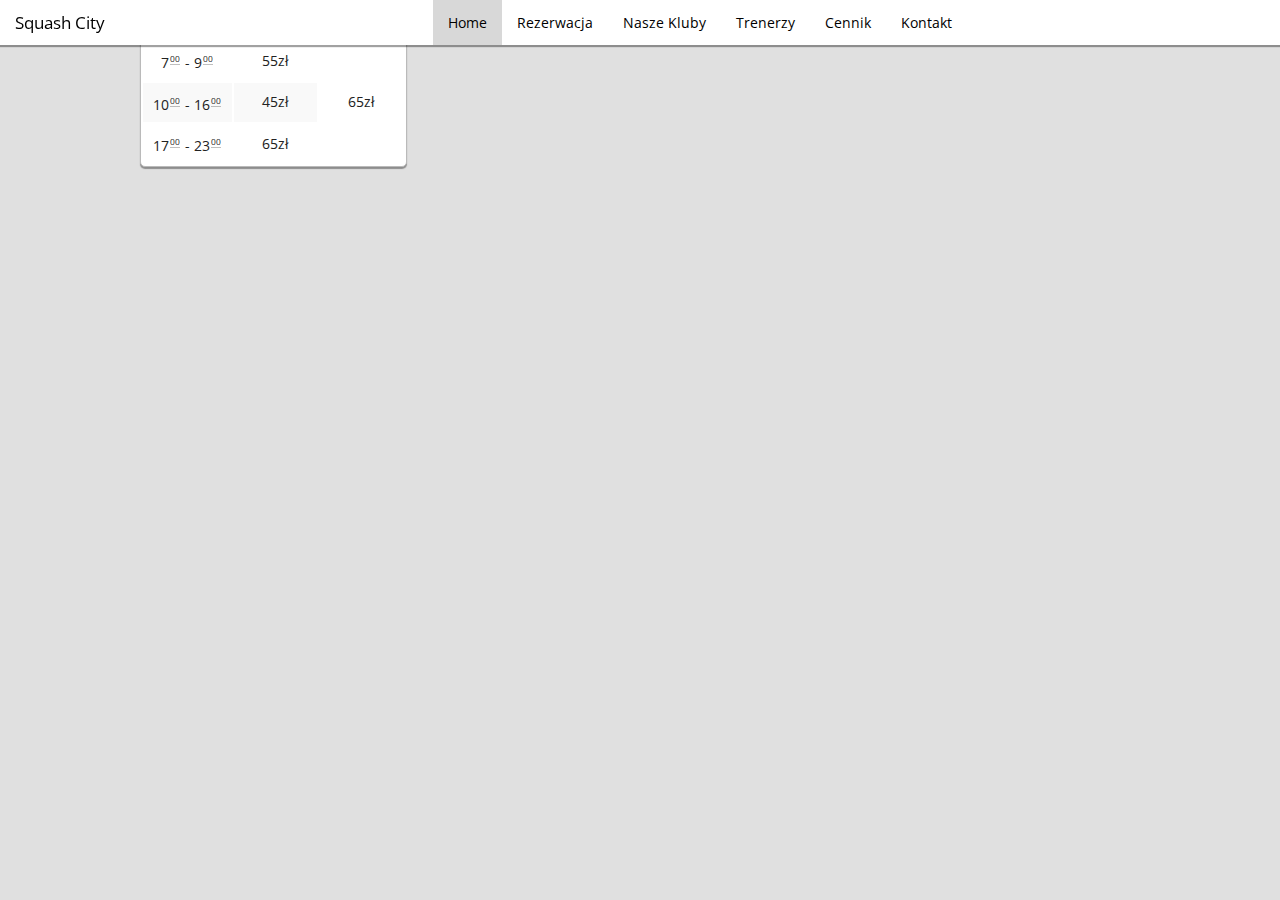
==== commit c6ae9bc3: "basic table added, made a <ho> tag that inserts a superscript 00 to indicate hour" ====
--- a/cennik.html
+++ b/cennik.html
@@ -45,7 +45,31 @@
 	<!-- Welcome Banner -->
 	<div class="row collapse">
 		<div class="small-12 medium-12 large-12 column">
-			Cennik
+			<table class="ceny">
+				<thead>
+					<tr>
+						<td style=""></td>
+						<td>Pon. - Pt.</td>
+						<td>Weekend</td>
+					</tr>
+				</thead>
+				<tbody>
+					<tr>
+						<td>7<ho></ho> - 9<ho></ho><br>
+						</td>
+						<td>55zł</td>
+						<td rowspan="3">65zł</td>
+					</tr>
+					<tr>
+						<td>10<ho></ho> - 16<ho></ho></td>
+						<td>45zł</td>
+					</tr>
+					<tr>
+						<td>17<ho></ho> - 23<ho></ho></td>
+						<td>65zł</td>
+					</tr>
+				</tbody>
+			</table>
 		</div>
 	</div>
 	<!-- End Content -->
--- a/scss/app.css
+++ b/scss/app.css
@@ -8122,17 +8122,17 @@
   .show-for-print {
     display: none !important; } }
 
-/* line 23, C:/Users/janur/Documents/GitHub/squash-city/scss/app.scss */
+/* line 24, C:/Users/janur/Documents/GitHub/squash-city/scss/app.scss */
 body a {
   text-decoration: none !important; }
 
-/* line 33, C:/Users/janur/Documents/GitHub/squash-city/scss/app.scss */
+/* line 34, C:/Users/janur/Documents/GitHub/squash-city/scss/app.scss */
 logo {
   font-size: 2.5em;
   line-height: 1em;
   display: none; }
 
-/* line 38, C:/Users/janur/Documents/GitHub/squash-city/scss/app.scss */
+/* line 39, C:/Users/janur/Documents/GitHub/squash-city/scss/app.scss */
 .welcome-banner {
   display: block;
   width: 100%;
@@ -8145,7 +8145,7 @@
   background-image: url("../img/squash-guy.jpg");
   background-size: cover;
   background-position: center top; }
-  /* line 53, C:/Users/janur/Documents/GitHub/squash-city/scss/app.scss */
+  /* line 54, C:/Users/janur/Documents/GitHub/squash-city/scss/app.scss */
   .welcome-banner .welcome-text {
     display: block;
     font-size: 3rem;
@@ -8154,21 +8154,21 @@
     color: white;
     margin: 3rem 0; }
 
-/* line 68, C:/Users/janur/Documents/GitHub/squash-city/scss/app.scss */
+/* line 69, C:/Users/janur/Documents/GitHub/squash-city/scss/app.scss */
 .helper-button-wrap a:link, .helper-button-wrap a:visited {
   color: #70bee5; }
 
-/* line 71, C:/Users/janur/Documents/GitHub/squash-city/scss/app.scss */
+/* line 72, C:/Users/janur/Documents/GitHub/squash-city/scss/app.scss */
 .helper-button-wrap a:hover {
   color: #52b0e0; }
 
-/* line 74, C:/Users/janur/Documents/GitHub/squash-city/scss/app.scss */
+/* line 75, C:/Users/janur/Documents/GitHub/squash-city/scss/app.scss */
 .helper-button-wrap a:active {
   color: #2fa1d9; }
 
-/* line 78, C:/Users/janur/Documents/GitHub/squash-city/scss/app.scss */
+/* line 79, C:/Users/janur/Documents/GitHub/squash-city/scss/app.scss */
 .helper-button-wrap .helper-button {
-  border: 1px solid rgba(0, 0, 0, 0.18);
+  border: 1px solid #bababa;
   border-radius: 5px;
   background: white;
   overflow: hidden;
@@ -8179,41 +8179,43 @@
   text-align: center;
   text-decoration: none; }
 
-/* line 90, C:/Users/janur/Documents/GitHub/squash-city/scss/app.scss */
+/* line 91, C:/Users/janur/Documents/GitHub/squash-city/scss/app.scss */
 .helper-button-wrap i {
   font-size: 3rem; }
 
-/* line 93, C:/Users/janur/Documents/GitHub/squash-city/scss/app.scss */
+/* line 94, C:/Users/janur/Documents/GitHub/squash-city/scss/app.scss */
 .helper-button-wrap helper-label {
   font-size: 1.25rem; }
 
-/* line 104, C:/Users/janur/Documents/GitHub/squash-city/scss/app.scss */
+/* line 105, C:/Users/janur/Documents/GitHub/squash-city/scss/app.scss */
 .article-card-wrap .article-card {
-  border: 1px solid rgba(0, 0, 0, 0.18);
+  border: 1px solid #bababa;
   border-radius: 5px;
   background: white;
   overflow: hidden; }
-  /* line 108, C:/Users/janur/Documents/GitHub/squash-city/scss/app.scss */
+  /* line 109, C:/Users/janur/Documents/GitHub/squash-city/scss/app.scss */
   .article-card-wrap .article-card img {
     display: block;
     object-fit: cover;
     object-position: center;
     width: 100%;
-    max-height: 9rem; }
-  /* line 117, C:/Users/janur/Documents/GitHub/squash-city/scss/app.scss */
+    max-height: 9rem;
+    border-bottom: 1px solid rgba(0, 0, 0, 0.22); }
+  /* line 119, C:/Users/janur/Documents/GitHub/squash-city/scss/app.scss */
   .article-card-wrap .article-card article-title {
     display: block;
     font-size: 1.3rem;
     margin: 0.5rem 1rem; }
 
-/* line 129, C:/Users/janur/Documents/GitHub/squash-city/scss/app.scss */
+/* line 131, C:/Users/janur/Documents/GitHub/squash-city/scss/app.scss */
 .location-card {
-  border: 1px solid rgba(0, 0, 0, 0.18);
+  border: 1px solid #bababa;
+  border: 1px solid rgba(0, 0, 0, 0.22);
   border-radius: 5px;
   background: white;
   overflow: hidden;
   height: 9rem; }
-  /* line 134, C:/Users/janur/Documents/GitHub/squash-city/scss/app.scss */
+  /* line 136, C:/Users/janur/Documents/GitHub/squash-city/scss/app.scss */
   .location-card .location-name {
     display: block;
     font-size: 3rem;
@@ -8222,15 +8224,15 @@
     text-align: center;
     margin-top: 2rem; }
 
-/* line 145, C:/Users/janur/Documents/GitHub/squash-city/scss/app.scss */
+/* line 147, C:/Users/janur/Documents/GitHub/squash-city/scss/app.scss */
 .location-card.ochota {
   background-image: url(../img/placeholders/blue-city-bg.jpg); }
 
-/* line 149, C:/Users/janur/Documents/GitHub/squash-city/scss/app.scss */
+/* line 151, C:/Users/janur/Documents/GitHub/squash-city/scss/app.scss */
 .location-card.targowek {
   background-image: url(../img/placeholders/targowek-bg.jpg); }
 
-/* line 155, C:/Users/janur/Documents/GitHub/squash-city/scss/app.scss */
+/* line 157, C:/Users/janur/Documents/GitHub/squash-city/scss/app.scss */
 .location-accordion {
   margin-bottom: 0;
   margin-left: 0 !important; }
@@ -8241,7 +8243,7 @@
   /* line 173, C:/Users/janur/Documents/GitHub/squash-city/scss/foundation/components/_global.scss */
   .location-accordion:after {
     clear: both; }
-  /* line 160, C:/Users/janur/Documents/GitHub/squash-city/scss/app.scss */
+  /* line 162, C:/Users/janur/Documents/GitHub/squash-city/scss/app.scss */
   .location-accordion .location-accordion-navigation {
     display: block;
     margin-bottom: 0 !important;
@@ -8261,11 +8263,11 @@
       /* line 93, C:/Users/janur/Documents/GitHub/squash-city/scss/foundation/components/_accordion.scss */
       .location-accordion .location-accordion-navigation > a:hover {
         background: none; }
-    /* line 166, C:/Users/janur/Documents/GitHub/squash-city/scss/app.scss */
+    /* line 168, C:/Users/janur/Documents/GitHub/squash-city/scss/app.scss */
     .location-accordion .location-accordion-navigation .content {
       display: none;
       padding: 1rem;
-      border: 1px solid rgba(0, 0, 0, 0.18);
+      border: 1px solid #bababa;
       border-radius: 5px;
       background: white;
       overflow: hidden; }
@@ -8273,7 +8275,7 @@
       .location-accordion .location-accordion-navigation .content.active {
         background: white;
         display: block; }
-      /* line 169, C:/Users/janur/Documents/GitHub/squash-city/scss/app.scss */
+      /* line 171, C:/Users/janur/Documents/GitHub/squash-city/scss/app.scss */
       .location-accordion .location-accordion-navigation .content p {
         font-size: 1.25rem; }
 
@@ -8283,34 +8285,27 @@
 @media only screen and (min-width:64.0625em) { 
 	$profile-size: 8rem;
 }*/
-/* line 186, C:/Users/janur/Documents/GitHub/squash-city/scss/app.scss */
-.profile-card-mini {
-  width: 6rem; }
-  /* line 191, C:/Users/janur/Documents/GitHub/squash-city/scss/app.scss */
-  .profile-card-mini .profile-photo {
-    border: 1px solid rgba(0, 0, 0, 0.18);
-    border-radius: 5px;
-    background: white;
-    overflow: hidden;
-    background: none !important;
-    width: 6rem;
-    height: 6rem;
-    border-radius: 3rem !important;
-    margin-bottom: 0.8rem !important; }
-  /* line 200, C:/Users/janur/Documents/GitHub/squash-city/scss/app.scss */
-  .profile-card-mini .profile-label {
-    text-align: center; }
-
-/* line 206, C:/Users/janur/Documents/GitHub/squash-city/scss/app.scss */
+/* line 190, C:/Users/janur/Documents/GitHub/squash-city/scss/app.scss */
 .profile-card {
-  border: 1px solid rgba(0, 0, 0, 0.18);
+  border: 1px solid #bababa;
   border-radius: 5px;
   background: white;
   overflow: hidden;
-  padding: 2rem;
+  padding: 1.4rem;
   color: black; }
+  /* line 198, C:/Users/janur/Documents/GitHub/squash-city/scss/app.scss */
+  .profile-card img {
+    background: none !important;
+    object-fit: cover;
+    object-position: center;
+    width: 8rem;
+    height: 8rem;
+    border: 2px solid rgba(0, 0, 0, 0.22);
+    border-radius: 4rem !important;
+    margin-bottom: 2px; }
   /* line 214, C:/Users/janur/Documents/GitHub/squash-city/scss/app.scss */
   .profile-card .name {
+    margin-top: 0.6rem;
     font-size: 2.3rem;
     font-weight: 300; }
   /* line 220, C:/Users/janur/Documents/GitHub/squash-city/scss/app.scss */
@@ -8321,21 +8316,39 @@
   .profile-card p {
     margin-bottom: 0 !important; }
 
-/* line 235, C:/Users/janur/Documents/GitHub/squash-city/scss/app.scss */
-.shadow, .helper-button-wrap .helper-button, .article-card-wrap .article-card, .location-card, .location-accordion .location-accordion-navigation .content, .profile-card-mini .profile-photo, .profile-card {
+/* line 233, C:/Users/janur/Documents/GitHub/squash-city/scss/app.scss */
+.ceny {
+  border: 1px solid #bababa;
+  border-radius: 5px;
+  background: white;
+  overflow: hidden; }
+  /* line 235, C:/Users/janur/Documents/GitHub/squash-city/scss/app.scss */
+  .ceny tr td {
+    text-align: center !important; }
+
+/* line 243, C:/Users/janur/Documents/GitHub/squash-city/scss/app.scss */
+ho:after {
+  vertical-align: super;
+  font-size: 60%;
+  border-bottom: 1px solid rgba(0, 0, 0, 0.25);
+  margin: 0px 1px;
+  content: "00"; }
+
+/* line 253, C:/Users/janur/Documents/GitHub/squash-city/scss/app.scss */
+.shadow, .helper-button-wrap .helper-button, .article-card-wrap .article-card, .location-card, .location-accordion .location-accordion-navigation .content, .profile-card, .ceny {
   box-shadow: 0 2px 1px 0 rgba(0, 0, 0, 0.37); }
 
-/* line 239, C:/Users/janur/Documents/GitHub/squash-city/scss/app.scss */
+/* line 257, C:/Users/janur/Documents/GitHub/squash-city/scss/app.scss */
 .center {
   float: none;
   margin-left: auto;
   margin-right: auto; }
 
 @media only screen and (min-width: 40.0625em) {
-  /* line 249, C:/Users/janur/Documents/GitHub/squash-city/scss/app.scss */
+  /* line 267, C:/Users/janur/Documents/GitHub/squash-city/scss/app.scss */
   nav.top-bar {
     text-align: center; }
-  /* line 252, C:/Users/janur/Documents/GitHub/squash-city/scss/app.scss */
+  /* line 270, C:/Users/janur/Documents/GitHub/squash-city/scss/app.scss */
   section.top-bar-section {
     display: inline-block; } }
 
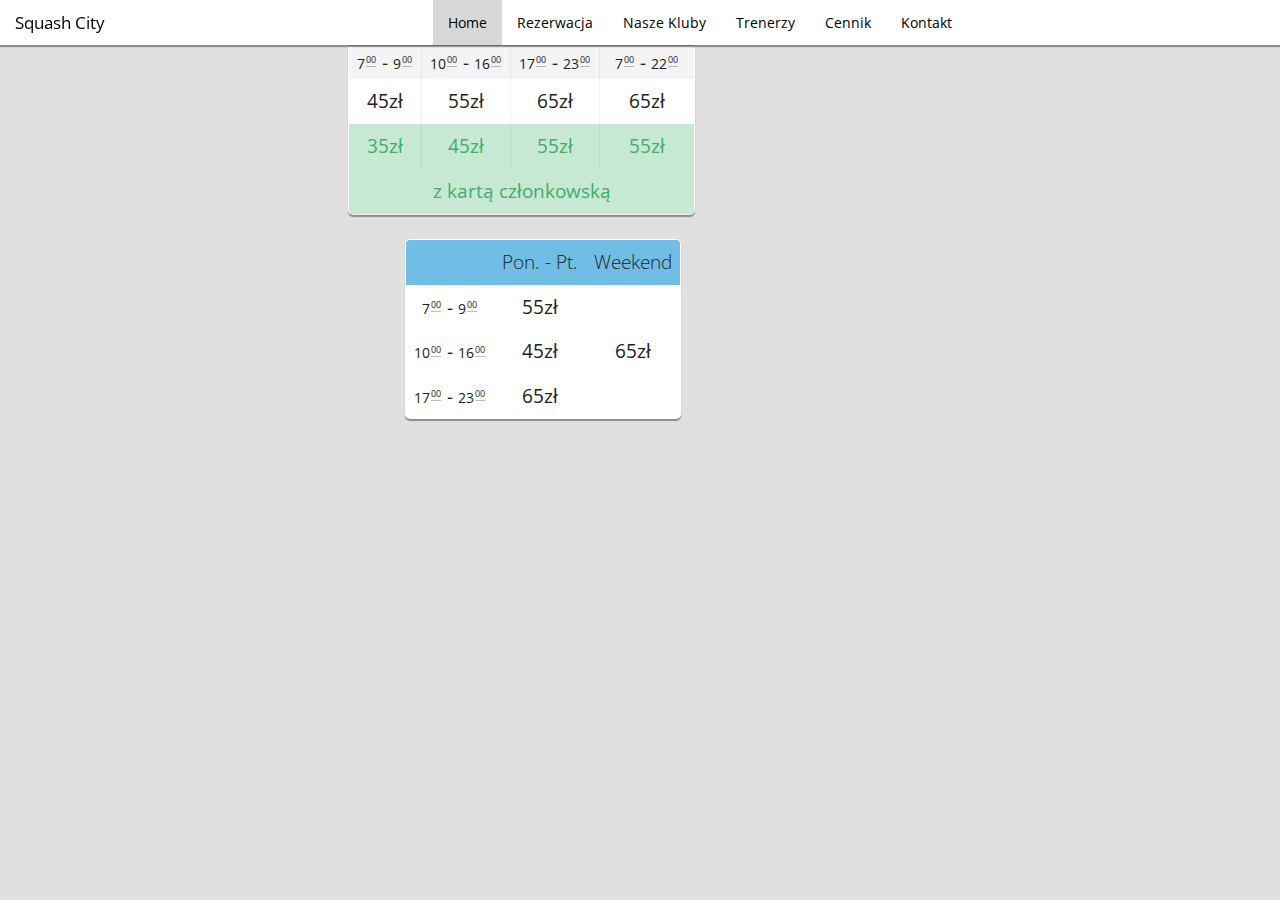
==== commit 7e760f8b: "New version of pricing table; changed from importing "foundation" to individual components" ====
--- a/cennik.html
+++ b/cennik.html
@@ -11,7 +11,13 @@
 	<!-- Material Design Icons -->
 	<link href="css/materialdesignicons.min.css" media="all" rel="stylesheet" type="text/css" />
 
+	<!-- Responsive Tables -->
+	<!-- <link type="text/css" media="screen" href="css/responsive-tables.css">
+	<script type="text/javascript" src="js/responsive-tables.js"></script> -->
+
+
 	<script src="js/vendor/modernizr.js"></script>
+
 
 </head>
 <body>
@@ -41,11 +47,59 @@
 	</div>
 	<!-- End Navbar  -->
 
+	<!-- Content -->
 
-	<!-- Welcome Banner -->
 	<div class="row collapse">
-		<div class="small-12 medium-12 large-12 column">
-			<table class="ceny">
+		<div class="small-12 medium-8 large-7 column center">
+
+			<table class="price-table">
+				<thead>
+					<tr>
+						<td colspan="3">Poniedziałek - Piątek</td>
+						<td>Weekend</td>
+					</tr>
+				</thead>
+				<tbody>
+
+					<col>
+					<col>
+					<col>
+					<col>
+
+					<tr class="hours">
+						<td><ho>7</ho> - <ho>9</ho></td>
+						<td><ho>10</ho> - <ho>16</ho></td>
+						<td><ho>17</ho> - <ho>23</ho></td>
+						<td><ho>7</ho> - <ho>22</ho></td>
+					</tr>
+					<tr>
+						<td>45zł</td>
+						<td>55zł</td>
+						<td>65zł</td>
+						<td>65zł</td>
+					</tr>
+					<tr class="member">
+						<td>35zł</td>
+						<td>45zł</td>
+						<td>55zł</td>
+						<td>55zł</td>
+					</tr>
+
+					<tr class="member">
+						<td colspan="4"><i class="mdi mdi-star-circle"></i> z kartą członkowską</td>
+					</tr>
+
+				</tbody>
+			</table>
+
+		</div>
+	</div>
+
+	<br>
+
+	<div class="row">
+		<div class="small-12 medium-8 large-6 column center">
+			<table class="price-table">
 				<thead>
 					<tr>
 						<td style=""></td>
@@ -55,17 +109,17 @@
 				</thead>
 				<tbody>
 					<tr>
-						<td>7<ho></ho> - 9<ho></ho><br>
+						<td><ho>7</ho> - <ho>9</ho><br>
 						</td>
 						<td>55zł</td>
 						<td rowspan="3">65zł</td>
 					</tr>
 					<tr>
-						<td>10<ho></ho> - 16<ho></ho></td>
+						<td><ho>10</ho> - <ho>16</ho></td>
 						<td>45zł</td>
 					</tr>
 					<tr>
-						<td>17<ho></ho> - 23<ho></ho></td>
+						<td><ho>17</ho> - <ho>23</ho></td>
 						<td>65zł</td>
 					</tr>
 				</tbody>
--- a/scss/app.css
+++ b/scss/app.css
@@ -149,1051 +149,6 @@
 /* line 497, C:/Users/janur/Documents/GitHub/squash-city/scss/foundation/components/_global.scss */
 select {
   width: 100%; }
-
-/* line 221, C:/Users/janur/Documents/GitHub/squash-city/scss/foundation/components/_grid.scss */
-.row {
-  margin: 0 auto;
-  max-width: 62.5rem;
-  width: 100%; }
-  /* line 172, C:/Users/janur/Documents/GitHub/squash-city/scss/foundation/components/_global.scss */
-  .row:before, .row:after {
-    content: " ";
-    display: table; }
-  /* line 173, C:/Users/janur/Documents/GitHub/squash-city/scss/foundation/components/_global.scss */
-  .row:after {
-    clear: both; }
-  /* line 226, C:/Users/janur/Documents/GitHub/squash-city/scss/foundation/components/_grid.scss */
-  .row.collapse > .column,
-  .row.collapse > .columns {
-    padding-left: 0;
-    padding-right: 0; }
-  /* line 228, C:/Users/janur/Documents/GitHub/squash-city/scss/foundation/components/_grid.scss */
-  .row.collapse .row {
-    margin-left: 0;
-    margin-right: 0; }
-  /* line 231, C:/Users/janur/Documents/GitHub/squash-city/scss/foundation/components/_grid.scss */
-  .row .row {
-    margin: 0 -0.9375rem;
-    max-width: none;
-    width: auto; }
-    /* line 172, C:/Users/janur/Documents/GitHub/squash-city/scss/foundation/components/_global.scss */
-    .row .row:before, .row .row:after {
-      content: " ";
-      display: table; }
-    /* line 173, C:/Users/janur/Documents/GitHub/squash-city/scss/foundation/components/_global.scss */
-    .row .row:after {
-      clear: both; }
-    /* line 232, C:/Users/janur/Documents/GitHub/squash-city/scss/foundation/components/_grid.scss */
-    .row .row.collapse {
-      margin: 0;
-      max-width: none;
-      width: auto; }
-      /* line 172, C:/Users/janur/Documents/GitHub/squash-city/scss/foundation/components/_global.scss */
-      .row .row.collapse:before, .row .row.collapse:after {
-        content: " ";
-        display: table; }
-      /* line 173, C:/Users/janur/Documents/GitHub/squash-city/scss/foundation/components/_global.scss */
-      .row .row.collapse:after {
-        clear: both; }
-
-/* line 237, C:/Users/janur/Documents/GitHub/squash-city/scss/foundation/components/_grid.scss */
-.column,
-.columns {
-  padding-left: 0.9375rem;
-  padding-right: 0.9375rem;
-  width: 100%;
-  float: left; }
-
-/* line 241, C:/Users/janur/Documents/GitHub/squash-city/scss/foundation/components/_grid.scss */
-.column + .column:last-child,
-.columns + .columns:last-child {
-  float: right; }
-
-/* line 244, C:/Users/janur/Documents/GitHub/squash-city/scss/foundation/components/_grid.scss */
-.column + .column.end,
-.columns + .columns.end {
-  float: left; }
-
-@media only screen {
-  /* line 154, C:/Users/janur/Documents/GitHub/squash-city/scss/foundation/components/_grid.scss */
-  .small-push-0 {
-    position: relative;
-    left: 0;
-    right: auto; }
-  /* line 157, C:/Users/janur/Documents/GitHub/squash-city/scss/foundation/components/_grid.scss */
-  .small-pull-0 {
-    position: relative;
-    right: 0;
-    left: auto; }
-  /* line 154, C:/Users/janur/Documents/GitHub/squash-city/scss/foundation/components/_grid.scss */
-  .small-push-1 {
-    position: relative;
-    left: 8.33333%;
-    right: auto; }
-  /* line 157, C:/Users/janur/Documents/GitHub/squash-city/scss/foundation/components/_grid.scss */
-  .small-pull-1 {
-    position: relative;
-    right: 8.33333%;
-    left: auto; }
-  /* line 154, C:/Users/janur/Documents/GitHub/squash-city/scss/foundation/components/_grid.scss */
-  .small-push-2 {
-    position: relative;
-    left: 16.66667%;
-    right: auto; }
-  /* line 157, C:/Users/janur/Documents/GitHub/squash-city/scss/foundation/components/_grid.scss */
-  .small-pull-2 {
-    position: relative;
-    right: 16.66667%;
-    left: auto; }
-  /* line 154, C:/Users/janur/Documents/GitHub/squash-city/scss/foundation/components/_grid.scss */
-  .small-push-3 {
-    position: relative;
-    left: 25%;
-    right: auto; }
-  /* line 157, C:/Users/janur/Documents/GitHub/squash-city/scss/foundation/components/_grid.scss */
-  .small-pull-3 {
-    position: relative;
-    right: 25%;
-    left: auto; }
-  /* line 154, C:/Users/janur/Documents/GitHub/squash-city/scss/foundation/components/_grid.scss */
-  .small-push-4 {
-    position: relative;
-    left: 33.33333%;
-    right: auto; }
-  /* line 157, C:/Users/janur/Documents/GitHub/squash-city/scss/foundation/components/_grid.scss */
-  .small-pull-4 {
-    position: relative;
-    right: 33.33333%;
-    left: auto; }
-  /* line 154, C:/Users/janur/Documents/GitHub/squash-city/scss/foundation/components/_grid.scss */
-  .small-push-5 {
-    position: relative;
-    left: 41.66667%;
-    right: auto; }
-  /* line 157, C:/Users/janur/Documents/GitHub/squash-city/scss/foundation/components/_grid.scss */
-  .small-pull-5 {
-    position: relative;
-    right: 41.66667%;
-    left: auto; }
-  /* line 154, C:/Users/janur/Documents/GitHub/squash-city/scss/foundation/components/_grid.scss */
-  .small-push-6 {
-    position: relative;
-    left: 50%;
-    right: auto; }
-  /* line 157, C:/Users/janur/Documents/GitHub/squash-city/scss/foundation/components/_grid.scss */
-  .small-pull-6 {
-    position: relative;
-    right: 50%;
-    left: auto; }
-  /* line 154, C:/Users/janur/Documents/GitHub/squash-city/scss/foundation/components/_grid.scss */
-  .small-push-7 {
-    position: relative;
-    left: 58.33333%;
-    right: auto; }
-  /* line 157, C:/Users/janur/Documents/GitHub/squash-city/scss/foundation/components/_grid.scss */
-  .small-pull-7 {
-    position: relative;
-    right: 58.33333%;
-    left: auto; }
-  /* line 154, C:/Users/janur/Documents/GitHub/squash-city/scss/foundation/components/_grid.scss */
-  .small-push-8 {
-    position: relative;
-    left: 66.66667%;
-    right: auto; }
-  /* line 157, C:/Users/janur/Documents/GitHub/squash-city/scss/foundation/components/_grid.scss */
-  .small-pull-8 {
-    position: relative;
-    right: 66.66667%;
-    left: auto; }
-  /* line 154, C:/Users/janur/Documents/GitHub/squash-city/scss/foundation/components/_grid.scss */
-  .small-push-9 {
-    position: relative;
-    left: 75%;
-    right: auto; }
-  /* line 157, C:/Users/janur/Documents/GitHub/squash-city/scss/foundation/components/_grid.scss */
-  .small-pull-9 {
-    position: relative;
-    right: 75%;
-    left: auto; }
-  /* line 154, C:/Users/janur/Documents/GitHub/squash-city/scss/foundation/components/_grid.scss */
-  .small-push-10 {
-    position: relative;
-    left: 83.33333%;
-    right: auto; }
-  /* line 157, C:/Users/janur/Documents/GitHub/squash-city/scss/foundation/components/_grid.scss */
-  .small-pull-10 {
-    position: relative;
-    right: 83.33333%;
-    left: auto; }
-  /* line 154, C:/Users/janur/Documents/GitHub/squash-city/scss/foundation/components/_grid.scss */
-  .small-push-11 {
-    position: relative;
-    left: 91.66667%;
-    right: auto; }
-  /* line 157, C:/Users/janur/Documents/GitHub/squash-city/scss/foundation/components/_grid.scss */
-  .small-pull-11 {
-    position: relative;
-    right: 91.66667%;
-    left: auto; }
-  /* line 164, C:/Users/janur/Documents/GitHub/squash-city/scss/foundation/components/_grid.scss */
-  .column,
-  .columns {
-    position: relative;
-    padding-left: 0.9375rem;
-    padding-right: 0.9375rem;
-    float: left; }
-  /* line 167, C:/Users/janur/Documents/GitHub/squash-city/scss/foundation/components/_grid.scss */
-  .small-1 {
-    width: 8.33333%; }
-  /* line 167, C:/Users/janur/Documents/GitHub/squash-city/scss/foundation/components/_grid.scss */
-  .small-2 {
-    width: 16.66667%; }
-  /* line 167, C:/Users/janur/Documents/GitHub/squash-city/scss/foundation/components/_grid.scss */
-  .small-3 {
-    width: 25%; }
-  /* line 167, C:/Users/janur/Documents/GitHub/squash-city/scss/foundation/components/_grid.scss */
-  .small-4 {
-    width: 33.33333%; }
-  /* line 167, C:/Users/janur/Documents/GitHub/squash-city/scss/foundation/components/_grid.scss */
-  .small-5 {
-    width: 41.66667%; }
-  /* line 167, C:/Users/janur/Documents/GitHub/squash-city/scss/foundation/components/_grid.scss */
-  .small-6 {
-    width: 50%; }
-  /* line 167, C:/Users/janur/Documents/GitHub/squash-city/scss/foundation/components/_grid.scss */
-  .small-7 {
-    width: 58.33333%; }
-  /* line 167, C:/Users/janur/Documents/GitHub/squash-city/scss/foundation/components/_grid.scss */
-  .small-8 {
-    width: 66.66667%; }
-  /* line 167, C:/Users/janur/Documents/GitHub/squash-city/scss/foundation/components/_grid.scss */
-  .small-9 {
-    width: 75%; }
-  /* line 167, C:/Users/janur/Documents/GitHub/squash-city/scss/foundation/components/_grid.scss */
-  .small-10 {
-    width: 83.33333%; }
-  /* line 167, C:/Users/janur/Documents/GitHub/squash-city/scss/foundation/components/_grid.scss */
-  .small-11 {
-    width: 91.66667%; }
-  /* line 167, C:/Users/janur/Documents/GitHub/squash-city/scss/foundation/components/_grid.scss */
-  .small-12 {
-    width: 100%; }
-  /* line 171, C:/Users/janur/Documents/GitHub/squash-city/scss/foundation/components/_grid.scss */
-  .small-offset-0 {
-    margin-left: 0 !important; }
-  /* line 171, C:/Users/janur/Documents/GitHub/squash-city/scss/foundation/components/_grid.scss */
-  .small-offset-1 {
-    margin-left: 8.33333% !important; }
-  /* line 171, C:/Users/janur/Documents/GitHub/squash-city/scss/foundation/components/_grid.scss */
-  .small-offset-2 {
-    margin-left: 16.66667% !important; }
-  /* line 171, C:/Users/janur/Documents/GitHub/squash-city/scss/foundation/components/_grid.scss */
-  .small-offset-3 {
-    margin-left: 25% !important; }
-  /* line 171, C:/Users/janur/Documents/GitHub/squash-city/scss/foundation/components/_grid.scss */
-  .small-offset-4 {
-    margin-left: 33.33333% !important; }
-  /* line 171, C:/Users/janur/Documents/GitHub/squash-city/scss/foundation/components/_grid.scss */
-  .small-offset-5 {
-    margin-left: 41.66667% !important; }
-  /* line 171, C:/Users/janur/Documents/GitHub/squash-city/scss/foundation/components/_grid.scss */
-  .small-offset-6 {
-    margin-left: 50% !important; }
-  /* line 171, C:/Users/janur/Documents/GitHub/squash-city/scss/foundation/components/_grid.scss */
-  .small-offset-7 {
-    margin-left: 58.33333% !important; }
-  /* line 171, C:/Users/janur/Documents/GitHub/squash-city/scss/foundation/components/_grid.scss */
-  .small-offset-8 {
-    margin-left: 66.66667% !important; }
-  /* line 171, C:/Users/janur/Documents/GitHub/squash-city/scss/foundation/components/_grid.scss */
-  .small-offset-9 {
-    margin-left: 75% !important; }
-  /* line 171, C:/Users/janur/Documents/GitHub/squash-city/scss/foundation/components/_grid.scss */
-  .small-offset-10 {
-    margin-left: 83.33333% !important; }
-  /* line 171, C:/Users/janur/Documents/GitHub/squash-city/scss/foundation/components/_grid.scss */
-  .small-offset-11 {
-    margin-left: 91.66667% !important; }
-  /* line 173, C:/Users/janur/Documents/GitHub/squash-city/scss/foundation/components/_grid.scss */
-  .small-reset-order {
-    float: left;
-    left: auto;
-    margin-left: 0;
-    margin-right: 0;
-    right: auto; }
-  /* line 181, C:/Users/janur/Documents/GitHub/squash-city/scss/foundation/components/_grid.scss */
-  .column.small-centered,
-  .columns.small-centered {
-    margin-left: auto;
-    margin-right: auto;
-    float: none; }
-  /* line 183, C:/Users/janur/Documents/GitHub/squash-city/scss/foundation/components/_grid.scss */
-  .column.small-uncentered,
-  .columns.small-uncentered {
-    float: left;
-    margin-left: 0;
-    margin-right: 0; }
-  /* line 189, C:/Users/janur/Documents/GitHub/squash-city/scss/foundation/components/_grid.scss */
-  .column.small-centered:last-child,
-  .columns.small-centered:last-child {
-    float: none; }
-  /* line 193, C:/Users/janur/Documents/GitHub/squash-city/scss/foundation/components/_grid.scss */
-  .column.small-uncentered:last-child,
-  .columns.small-uncentered:last-child {
-    float: left; }
-  /* line 197, C:/Users/janur/Documents/GitHub/squash-city/scss/foundation/components/_grid.scss */
-  .column.small-uncentered.opposite,
-  .columns.small-uncentered.opposite {
-    float: right; }
-  /* line 206, C:/Users/janur/Documents/GitHub/squash-city/scss/foundation/components/_grid.scss */
-  .row.small-collapse > .column,
-  .row.small-collapse > .columns {
-    padding-left: 0;
-    padding-right: 0; }
-  /* line 208, C:/Users/janur/Documents/GitHub/squash-city/scss/foundation/components/_grid.scss */
-  .row.small-collapse .row {
-    margin-left: 0;
-    margin-right: 0; }
-  /* line 212, C:/Users/janur/Documents/GitHub/squash-city/scss/foundation/components/_grid.scss */
-  .row.small-uncollapse > .column,
-  .row.small-uncollapse > .columns {
-    padding-left: 0.9375rem;
-    padding-right: 0.9375rem;
-    float: left; } }
-
-@media only screen and (min-width: 40.0625em) {
-  /* line 154, C:/Users/janur/Documents/GitHub/squash-city/scss/foundation/components/_grid.scss */
-  .medium-push-0 {
-    position: relative;
-    left: 0;
-    right: auto; }
-  /* line 157, C:/Users/janur/Documents/GitHub/squash-city/scss/foundation/components/_grid.scss */
-  .medium-pull-0 {
-    position: relative;
-    right: 0;
-    left: auto; }
-  /* line 154, C:/Users/janur/Documents/GitHub/squash-city/scss/foundation/components/_grid.scss */
-  .medium-push-1 {
-    position: relative;
-    left: 8.33333%;
-    right: auto; }
-  /* line 157, C:/Users/janur/Documents/GitHub/squash-city/scss/foundation/components/_grid.scss */
-  .medium-pull-1 {
-    position: relative;
-    right: 8.33333%;
-    left: auto; }
-  /* line 154, C:/Users/janur/Documents/GitHub/squash-city/scss/foundation/components/_grid.scss */
-  .medium-push-2 {
-    position: relative;
-    left: 16.66667%;
-    right: auto; }
-  /* line 157, C:/Users/janur/Documents/GitHub/squash-city/scss/foundation/components/_grid.scss */
-  .medium-pull-2 {
-    position: relative;
-    right: 16.66667%;
-    left: auto; }
-  /* line 154, C:/Users/janur/Documents/GitHub/squash-city/scss/foundation/components/_grid.scss */
-  .medium-push-3 {
-    position: relative;
-    left: 25%;
-    right: auto; }
-  /* line 157, C:/Users/janur/Documents/GitHub/squash-city/scss/foundation/components/_grid.scss */
-  .medium-pull-3 {
-    position: relative;
-    right: 25%;
-    left: auto; }
-  /* line 154, C:/Users/janur/Documents/GitHub/squash-city/scss/foundation/components/_grid.scss */
-  .medium-push-4 {
-    position: relative;
-    left: 33.33333%;
-    right: auto; }
-  /* line 157, C:/Users/janur/Documents/GitHub/squash-city/scss/foundation/components/_grid.scss */
-  .medium-pull-4 {
-    position: relative;
-    right: 33.33333%;
-    left: auto; }
-  /* line 154, C:/Users/janur/Documents/GitHub/squash-city/scss/foundation/components/_grid.scss */
-  .medium-push-5 {
-    position: relative;
-    left: 41.66667%;
-    right: auto; }
-  /* line 157, C:/Users/janur/Documents/GitHub/squash-city/scss/foundation/components/_grid.scss */
-  .medium-pull-5 {
-    position: relative;
-    right: 41.66667%;
-    left: auto; }
-  /* line 154, C:/Users/janur/Documents/GitHub/squash-city/scss/foundation/components/_grid.scss */
-  .medium-push-6 {
-    position: relative;
-    left: 50%;
-    right: auto; }
-  /* line 157, C:/Users/janur/Documents/GitHub/squash-city/scss/foundation/components/_grid.scss */
-  .medium-pull-6 {
-    position: relative;
-    right: 50%;
-    left: auto; }
-  /* line 154, C:/Users/janur/Documents/GitHub/squash-city/scss/foundation/components/_grid.scss */
-  .medium-push-7 {
-    position: relative;
-    left: 58.33333%;
-    right: auto; }
-  /* line 157, C:/Users/janur/Documents/GitHub/squash-city/scss/foundation/components/_grid.scss */
-  .medium-pull-7 {
-    position: relative;
-    right: 58.33333%;
-    left: auto; }
-  /* line 154, C:/Users/janur/Documents/GitHub/squash-city/scss/foundation/components/_grid.scss */
-  .medium-push-8 {
-    position: relative;
-    left: 66.66667%;
-    right: auto; }
-  /* line 157, C:/Users/janur/Documents/GitHub/squash-city/scss/foundation/components/_grid.scss */
-  .medium-pull-8 {
-    position: relative;
-    right: 66.66667%;
-    left: auto; }
-  /* line 154, C:/Users/janur/Documents/GitHub/squash-city/scss/foundation/components/_grid.scss */
-  .medium-push-9 {
-    position: relative;
-    left: 75%;
-    right: auto; }
-  /* line 157, C:/Users/janur/Documents/GitHub/squash-city/scss/foundation/components/_grid.scss */
-  .medium-pull-9 {
-    position: relative;
-    right: 75%;
-    left: auto; }
-  /* line 154, C:/Users/janur/Documents/GitHub/squash-city/scss/foundation/components/_grid.scss */
-  .medium-push-10 {
-    position: relative;
-    left: 83.33333%;
-    right: auto; }
-  /* line 157, C:/Users/janur/Documents/GitHub/squash-city/scss/foundation/components/_grid.scss */
-  .medium-pull-10 {
-    position: relative;
-    right: 83.33333%;
-    left: auto; }
-  /* line 154, C:/Users/janur/Documents/GitHub/squash-city/scss/foundation/components/_grid.scss */
-  .medium-push-11 {
-    position: relative;
-    left: 91.66667%;
-    right: auto; }
-  /* line 157, C:/Users/janur/Documents/GitHub/squash-city/scss/foundation/components/_grid.scss */
-  .medium-pull-11 {
-    position: relative;
-    right: 91.66667%;
-    left: auto; }
-  /* line 164, C:/Users/janur/Documents/GitHub/squash-city/scss/foundation/components/_grid.scss */
-  .column,
-  .columns {
-    position: relative;
-    padding-left: 0.9375rem;
-    padding-right: 0.9375rem;
-    float: left; }
-  /* line 167, C:/Users/janur/Documents/GitHub/squash-city/scss/foundation/components/_grid.scss */
-  .medium-1 {
-    width: 8.33333%; }
-  /* line 167, C:/Users/janur/Documents/GitHub/squash-city/scss/foundation/components/_grid.scss */
-  .medium-2 {
-    width: 16.66667%; }
-  /* line 167, C:/Users/janur/Documents/GitHub/squash-city/scss/foundation/components/_grid.scss */
-  .medium-3 {
-    width: 25%; }
-  /* line 167, C:/Users/janur/Documents/GitHub/squash-city/scss/foundation/components/_grid.scss */
-  .medium-4 {
-    width: 33.33333%; }
-  /* line 167, C:/Users/janur/Documents/GitHub/squash-city/scss/foundation/components/_grid.scss */
-  .medium-5 {
-    width: 41.66667%; }
-  /* line 167, C:/Users/janur/Documents/GitHub/squash-city/scss/foundation/components/_grid.scss */
-  .medium-6 {
-    width: 50%; }
-  /* line 167, C:/Users/janur/Documents/GitHub/squash-city/scss/foundation/components/_grid.scss */
-  .medium-7 {
-    width: 58.33333%; }
-  /* line 167, C:/Users/janur/Documents/GitHub/squash-city/scss/foundation/components/_grid.scss */
-  .medium-8 {
-    width: 66.66667%; }
-  /* line 167, C:/Users/janur/Documents/GitHub/squash-city/scss/foundation/components/_grid.scss */
-  .medium-9 {
-    width: 75%; }
-  /* line 167, C:/Users/janur/Documents/GitHub/squash-city/scss/foundation/components/_grid.scss */
-  .medium-10 {
-    width: 83.33333%; }
-  /* line 167, C:/Users/janur/Documents/GitHub/squash-city/scss/foundation/components/_grid.scss */
-  .medium-11 {
-    width: 91.66667%; }
-  /* line 167, C:/Users/janur/Documents/GitHub/squash-city/scss/foundation/components/_grid.scss */
-  .medium-12 {
-    width: 100%; }
-  /* line 171, C:/Users/janur/Documents/GitHub/squash-city/scss/foundation/components/_grid.scss */
-  .medium-offset-0 {
-    margin-left: 0 !important; }
-  /* line 171, C:/Users/janur/Documents/GitHub/squash-city/scss/foundation/components/_grid.scss */
-  .medium-offset-1 {
-    margin-left: 8.33333% !important; }
-  /* line 171, C:/Users/janur/Documents/GitHub/squash-city/scss/foundation/components/_grid.scss */
-  .medium-offset-2 {
-    margin-left: 16.66667% !important; }
-  /* line 171, C:/Users/janur/Documents/GitHub/squash-city/scss/foundation/components/_grid.scss */
-  .medium-offset-3 {
-    margin-left: 25% !important; }
-  /* line 171, C:/Users/janur/Documents/GitHub/squash-city/scss/foundation/components/_grid.scss */
-  .medium-offset-4 {
-    margin-left: 33.33333% !important; }
-  /* line 171, C:/Users/janur/Documents/GitHub/squash-city/scss/foundation/components/_grid.scss */
-  .medium-offset-5 {
-    margin-left: 41.66667% !important; }
-  /* line 171, C:/Users/janur/Documents/GitHub/squash-city/scss/foundation/components/_grid.scss */
-  .medium-offset-6 {
-    margin-left: 50% !important; }
-  /* line 171, C:/Users/janur/Documents/GitHub/squash-city/scss/foundation/components/_grid.scss */
-  .medium-offset-7 {
-    margin-left: 58.33333% !important; }
-  /* line 171, C:/Users/janur/Documents/GitHub/squash-city/scss/foundation/components/_grid.scss */
-  .medium-offset-8 {
-    margin-left: 66.66667% !important; }
-  /* line 171, C:/Users/janur/Documents/GitHub/squash-city/scss/foundation/components/_grid.scss */
-  .medium-offset-9 {
-    margin-left: 75% !important; }
-  /* line 171, C:/Users/janur/Documents/GitHub/squash-city/scss/foundation/components/_grid.scss */
-  .medium-offset-10 {
-    margin-left: 83.33333% !important; }
-  /* line 171, C:/Users/janur/Documents/GitHub/squash-city/scss/foundation/components/_grid.scss */
-  .medium-offset-11 {
-    margin-left: 91.66667% !important; }
-  /* line 173, C:/Users/janur/Documents/GitHub/squash-city/scss/foundation/components/_grid.scss */
-  .medium-reset-order {
-    float: left;
-    left: auto;
-    margin-left: 0;
-    margin-right: 0;
-    right: auto; }
-  /* line 181, C:/Users/janur/Documents/GitHub/squash-city/scss/foundation/components/_grid.scss */
-  .column.medium-centered,
-  .columns.medium-centered {
-    margin-left: auto;
-    margin-right: auto;
-    float: none; }
-  /* line 183, C:/Users/janur/Documents/GitHub/squash-city/scss/foundation/components/_grid.scss */
-  .column.medium-uncentered,
-  .columns.medium-uncentered {
-    float: left;
-    margin-left: 0;
-    margin-right: 0; }
-  /* line 189, C:/Users/janur/Documents/GitHub/squash-city/scss/foundation/components/_grid.scss */
-  .column.medium-centered:last-child,
-  .columns.medium-centered:last-child {
-    float: none; }
-  /* line 193, C:/Users/janur/Documents/GitHub/squash-city/scss/foundation/components/_grid.scss */
-  .column.medium-uncentered:last-child,
-  .columns.medium-uncentered:last-child {
-    float: left; }
-  /* line 197, C:/Users/janur/Documents/GitHub/squash-city/scss/foundation/components/_grid.scss */
-  .column.medium-uncentered.opposite,
-  .columns.medium-uncentered.opposite {
-    float: right; }
-  /* line 206, C:/Users/janur/Documents/GitHub/squash-city/scss/foundation/components/_grid.scss */
-  .row.medium-collapse > .column,
-  .row.medium-collapse > .columns {
-    padding-left: 0;
-    padding-right: 0; }
-  /* line 208, C:/Users/janur/Documents/GitHub/squash-city/scss/foundation/components/_grid.scss */
-  .row.medium-collapse .row {
-    margin-left: 0;
-    margin-right: 0; }
-  /* line 212, C:/Users/janur/Documents/GitHub/squash-city/scss/foundation/components/_grid.scss */
-  .row.medium-uncollapse > .column,
-  .row.medium-uncollapse > .columns {
-    padding-left: 0.9375rem;
-    padding-right: 0.9375rem;
-    float: left; }
-  /* line 256, C:/Users/janur/Documents/GitHub/squash-city/scss/foundation/components/_grid.scss */
-  .push-0 {
-    position: relative;
-    left: 0;
-    right: auto; }
-  /* line 259, C:/Users/janur/Documents/GitHub/squash-city/scss/foundation/components/_grid.scss */
-  .pull-0 {
-    position: relative;
-    right: 0;
-    left: auto; }
-  /* line 256, C:/Users/janur/Documents/GitHub/squash-city/scss/foundation/components/_grid.scss */
-  .push-1 {
-    position: relative;
-    left: 8.33333%;
-    right: auto; }
-  /* line 259, C:/Users/janur/Documents/GitHub/squash-city/scss/foundation/components/_grid.scss */
-  .pull-1 {
-    position: relative;
-    right: 8.33333%;
-    left: auto; }
-  /* line 256, C:/Users/janur/Documents/GitHub/squash-city/scss/foundation/components/_grid.scss */
-  .push-2 {
-    position: relative;
-    left: 16.66667%;
-    right: auto; }
-  /* line 259, C:/Users/janur/Documents/GitHub/squash-city/scss/foundation/components/_grid.scss */
-  .pull-2 {
-    position: relative;
-    right: 16.66667%;
-    left: auto; }
-  /* line 256, C:/Users/janur/Documents/GitHub/squash-city/scss/foundation/components/_grid.scss */
-  .push-3 {
-    position: relative;
-    left: 25%;
-    right: auto; }
-  /* line 259, C:/Users/janur/Documents/GitHub/squash-city/scss/foundation/components/_grid.scss */
-  .pull-3 {
-    position: relative;
-    right: 25%;
-    left: auto; }
-  /* line 256, C:/Users/janur/Documents/GitHub/squash-city/scss/foundation/components/_grid.scss */
-  .push-4 {
-    position: relative;
-    left: 33.33333%;
-    right: auto; }
-  /* line 259, C:/Users/janur/Documents/GitHub/squash-city/scss/foundation/components/_grid.scss */
-  .pull-4 {
-    position: relative;
-    right: 33.33333%;
-    left: auto; }
-  /* line 256, C:/Users/janur/Documents/GitHub/squash-city/scss/foundation/components/_grid.scss */
-  .push-5 {
-    position: relative;
-    left: 41.66667%;
-    right: auto; }
-  /* line 259, C:/Users/janur/Documents/GitHub/squash-city/scss/foundation/components/_grid.scss */
-  .pull-5 {
-    position: relative;
-    right: 41.66667%;
-    left: auto; }
-  /* line 256, C:/Users/janur/Documents/GitHub/squash-city/scss/foundation/components/_grid.scss */
-  .push-6 {
-    position: relative;
-    left: 50%;
-    right: auto; }
-  /* line 259, C:/Users/janur/Documents/GitHub/squash-city/scss/foundation/components/_grid.scss */
-  .pull-6 {
-    position: relative;
-    right: 50%;
-    left: auto; }
-  /* line 256, C:/Users/janur/Documents/GitHub/squash-city/scss/foundation/components/_grid.scss */
-  .push-7 {
-    position: relative;
-    left: 58.33333%;
-    right: auto; }
-  /* line 259, C:/Users/janur/Documents/GitHub/squash-city/scss/foundation/components/_grid.scss */
-  .pull-7 {
-    position: relative;
-    right: 58.33333%;
-    left: auto; }
-  /* line 256, C:/Users/janur/Documents/GitHub/squash-city/scss/foundation/components/_grid.scss */
-  .push-8 {
-    position: relative;
-    left: 66.66667%;
-    right: auto; }
-  /* line 259, C:/Users/janur/Documents/GitHub/squash-city/scss/foundation/components/_grid.scss */
-  .pull-8 {
-    position: relative;
-    right: 66.66667%;
-    left: auto; }
-  /* line 256, C:/Users/janur/Documents/GitHub/squash-city/scss/foundation/components/_grid.scss */
-  .push-9 {
-    position: relative;
-    left: 75%;
-    right: auto; }
-  /* line 259, C:/Users/janur/Documents/GitHub/squash-city/scss/foundation/components/_grid.scss */
-  .pull-9 {
-    position: relative;
-    right: 75%;
-    left: auto; }
-  /* line 256, C:/Users/janur/Documents/GitHub/squash-city/scss/foundation/components/_grid.scss */
-  .push-10 {
-    position: relative;
-    left: 83.33333%;
-    right: auto; }
-  /* line 259, C:/Users/janur/Documents/GitHub/squash-city/scss/foundation/components/_grid.scss */
-  .pull-10 {
-    position: relative;
-    right: 83.33333%;
-    left: auto; }
-  /* line 256, C:/Users/janur/Documents/GitHub/squash-city/scss/foundation/components/_grid.scss */
-  .push-11 {
-    position: relative;
-    left: 91.66667%;
-    right: auto; }
-  /* line 259, C:/Users/janur/Documents/GitHub/squash-city/scss/foundation/components/_grid.scss */
-  .pull-11 {
-    position: relative;
-    right: 91.66667%;
-    left: auto; } }
-
-@media only screen and (min-width: 64.0625em) {
-  /* line 154, C:/Users/janur/Documents/GitHub/squash-city/scss/foundation/components/_grid.scss */
-  .large-push-0 {
-    position: relative;
-    left: 0;
-    right: auto; }
-  /* line 157, C:/Users/janur/Documents/GitHub/squash-city/scss/foundation/components/_grid.scss */
-  .large-pull-0 {
-    position: relative;
-    right: 0;
-    left: auto; }
-  /* line 154, C:/Users/janur/Documents/GitHub/squash-city/scss/foundation/components/_grid.scss */
-  .large-push-1 {
-    position: relative;
-    left: 8.33333%;
-    right: auto; }
-  /* line 157, C:/Users/janur/Documents/GitHub/squash-city/scss/foundation/components/_grid.scss */
-  .large-pull-1 {
-    position: relative;
-    right: 8.33333%;
-    left: auto; }
-  /* line 154, C:/Users/janur/Documents/GitHub/squash-city/scss/foundation/components/_grid.scss */
-  .large-push-2 {
-    position: relative;
-    left: 16.66667%;
-    right: auto; }
-  /* line 157, C:/Users/janur/Documents/GitHub/squash-city/scss/foundation/components/_grid.scss */
-  .large-pull-2 {
-    position: relative;
-    right: 16.66667%;
-    left: auto; }
-  /* line 154, C:/Users/janur/Documents/GitHub/squash-city/scss/foundation/components/_grid.scss */
-  .large-push-3 {
-    position: relative;
-    left: 25%;
-    right: auto; }
-  /* line 157, C:/Users/janur/Documents/GitHub/squash-city/scss/foundation/components/_grid.scss */
-  .large-pull-3 {
-    position: relative;
-    right: 25%;
-    left: auto; }
-  /* line 154, C:/Users/janur/Documents/GitHub/squash-city/scss/foundation/components/_grid.scss */
-  .large-push-4 {
-    position: relative;
-    left: 33.33333%;
-    right: auto; }
-  /* line 157, C:/Users/janur/Documents/GitHub/squash-city/scss/foundation/components/_grid.scss */
-  .large-pull-4 {
-    position: relative;
-    right: 33.33333%;
-    left: auto; }
-  /* line 154, C:/Users/janur/Documents/GitHub/squash-city/scss/foundation/components/_grid.scss */
-  .large-push-5 {
-    position: relative;
-    left: 41.66667%;
-    right: auto; }
-  /* line 157, C:/Users/janur/Documents/GitHub/squash-city/scss/foundation/components/_grid.scss */
-  .large-pull-5 {
-    position: relative;
-    right: 41.66667%;
-    left: auto; }
-  /* line 154, C:/Users/janur/Documents/GitHub/squash-city/scss/foundation/components/_grid.scss */
-  .large-push-6 {
-    position: relative;
-    left: 50%;
-    right: auto; }
-  /* line 157, C:/Users/janur/Documents/GitHub/squash-city/scss/foundation/components/_grid.scss */
-  .large-pull-6 {
-    position: relative;
-    right: 50%;
-    left: auto; }
-  /* line 154, C:/Users/janur/Documents/GitHub/squash-city/scss/foundation/components/_grid.scss */
-  .large-push-7 {
-    position: relative;
-    left: 58.33333%;
-    right: auto; }
-  /* line 157, C:/Users/janur/Documents/GitHub/squash-city/scss/foundation/components/_grid.scss */
-  .large-pull-7 {
-    position: relative;
-    right: 58.33333%;
-    left: auto; }
-  /* line 154, C:/Users/janur/Documents/GitHub/squash-city/scss/foundation/components/_grid.scss */
-  .large-push-8 {
-    position: relative;
-    left: 66.66667%;
-    right: auto; }
-  /* line 157, C:/Users/janur/Documents/GitHub/squash-city/scss/foundation/components/_grid.scss */
-  .large-pull-8 {
-    position: relative;
-    right: 66.66667%;
-    left: auto; }
-  /* line 154, C:/Users/janur/Documents/GitHub/squash-city/scss/foundation/components/_grid.scss */
-  .large-push-9 {
-    position: relative;
-    left: 75%;
-    right: auto; }
-  /* line 157, C:/Users/janur/Documents/GitHub/squash-city/scss/foundation/components/_grid.scss */
-  .large-pull-9 {
-    position: relative;
-    right: 75%;
-    left: auto; }
-  /* line 154, C:/Users/janur/Documents/GitHub/squash-city/scss/foundation/components/_grid.scss */
-  .large-push-10 {
-    position: relative;
-    left: 83.33333%;
-    right: auto; }
-  /* line 157, C:/Users/janur/Documents/GitHub/squash-city/scss/foundation/components/_grid.scss */
-  .large-pull-10 {
-    position: relative;
-    right: 83.33333%;
-    left: auto; }
-  /* line 154, C:/Users/janur/Documents/GitHub/squash-city/scss/foundation/components/_grid.scss */
-  .large-push-11 {
-    position: relative;
-    left: 91.66667%;
-    right: auto; }
-  /* line 157, C:/Users/janur/Documents/GitHub/squash-city/scss/foundation/components/_grid.scss */
-  .large-pull-11 {
-    position: relative;
-    right: 91.66667%;
-    left: auto; }
-  /* line 164, C:/Users/janur/Documents/GitHub/squash-city/scss/foundation/components/_grid.scss */
-  .column,
-  .columns {
-    position: relative;
-    padding-left: 0.9375rem;
-    padding-right: 0.9375rem;
-    float: left; }
-  /* line 167, C:/Users/janur/Documents/GitHub/squash-city/scss/foundation/components/_grid.scss */
-  .large-1 {
-    width: 8.33333%; }
-  /* line 167, C:/Users/janur/Documents/GitHub/squash-city/scss/foundation/components/_grid.scss */
-  .large-2 {
-    width: 16.66667%; }
-  /* line 167, C:/Users/janur/Documents/GitHub/squash-city/scss/foundation/components/_grid.scss */
-  .large-3 {
-    width: 25%; }
-  /* line 167, C:/Users/janur/Documents/GitHub/squash-city/scss/foundation/components/_grid.scss */
-  .large-4 {
-    width: 33.33333%; }
-  /* line 167, C:/Users/janur/Documents/GitHub/squash-city/scss/foundation/components/_grid.scss */
-  .large-5 {
-    width: 41.66667%; }
-  /* line 167, C:/Users/janur/Documents/GitHub/squash-city/scss/foundation/components/_grid.scss */
-  .large-6 {
-    width: 50%; }
-  /* line 167, C:/Users/janur/Documents/GitHub/squash-city/scss/foundation/components/_grid.scss */
-  .large-7 {
-    width: 58.33333%; }
-  /* line 167, C:/Users/janur/Documents/GitHub/squash-city/scss/foundation/components/_grid.scss */
-  .large-8 {
-    width: 66.66667%; }
-  /* line 167, C:/Users/janur/Documents/GitHub/squash-city/scss/foundation/components/_grid.scss */
-  .large-9 {
-    width: 75%; }
-  /* line 167, C:/Users/janur/Documents/GitHub/squash-city/scss/foundation/components/_grid.scss */
-  .large-10 {
-    width: 83.33333%; }
-  /* line 167, C:/Users/janur/Documents/GitHub/squash-city/scss/foundation/components/_grid.scss */
-  .large-11 {
-    width: 91.66667%; }
-  /* line 167, C:/Users/janur/Documents/GitHub/squash-city/scss/foundation/components/_grid.scss */
-  .large-12 {
-    width: 100%; }
-  /* line 171, C:/Users/janur/Documents/GitHub/squash-city/scss/foundation/components/_grid.scss */
-  .large-offset-0 {
-    margin-left: 0 !important; }
-  /* line 171, C:/Users/janur/Documents/GitHub/squash-city/scss/foundation/components/_grid.scss */
-  .large-offset-1 {
-    margin-left: 8.33333% !important; }
-  /* line 171, C:/Users/janur/Documents/GitHub/squash-city/scss/foundation/components/_grid.scss */
-  .large-offset-2 {
-    margin-left: 16.66667% !important; }
-  /* line 171, C:/Users/janur/Documents/GitHub/squash-city/scss/foundation/components/_grid.scss */
-  .large-offset-3 {
-    margin-left: 25% !important; }
-  /* line 171, C:/Users/janur/Documents/GitHub/squash-city/scss/foundation/components/_grid.scss */
-  .large-offset-4 {
-    margin-left: 33.33333% !important; }
-  /* line 171, C:/Users/janur/Documents/GitHub/squash-city/scss/foundation/components/_grid.scss */
-  .large-offset-5 {
-    margin-left: 41.66667% !important; }
-  /* line 171, C:/Users/janur/Documents/GitHub/squash-city/scss/foundation/components/_grid.scss */
-  .large-offset-6 {
-    margin-left: 50% !important; }
-  /* line 171, C:/Users/janur/Documents/GitHub/squash-city/scss/foundation/components/_grid.scss */
-  .large-offset-7 {
-    margin-left: 58.33333% !important; }
-  /* line 171, C:/Users/janur/Documents/GitHub/squash-city/scss/foundation/components/_grid.scss */
-  .large-offset-8 {
-    margin-left: 66.66667% !important; }
-  /* line 171, C:/Users/janur/Documents/GitHub/squash-city/scss/foundation/components/_grid.scss */
-  .large-offset-9 {
-    margin-left: 75% !important; }
-  /* line 171, C:/Users/janur/Documents/GitHub/squash-city/scss/foundation/components/_grid.scss */
-  .large-offset-10 {
-    margin-left: 83.33333% !important; }
-  /* line 171, C:/Users/janur/Documents/GitHub/squash-city/scss/foundation/components/_grid.scss */
-  .large-offset-11 {
-    margin-left: 91.66667% !important; }
-  /* line 173, C:/Users/janur/Documents/GitHub/squash-city/scss/foundation/components/_grid.scss */
-  .large-reset-order {
-    float: left;
-    left: auto;
-    margin-left: 0;
-    margin-right: 0;
-    right: auto; }
-  /* line 181, C:/Users/janur/Documents/GitHub/squash-city/scss/foundation/components/_grid.scss */
-  .column.large-centered,
-  .columns.large-centered {
-    margin-left: auto;
-    margin-right: auto;
-    float: none; }
-  /* line 183, C:/Users/janur/Documents/GitHub/squash-city/scss/foundation/components/_grid.scss */
-  .column.large-uncentered,
-  .columns.large-uncentered {
-    float: left;
-    margin-left: 0;
-    margin-right: 0; }
-  /* line 189, C:/Users/janur/Documents/GitHub/squash-city/scss/foundation/components/_grid.scss */
-  .column.large-centered:last-child,
-  .columns.large-centered:last-child {
-    float: none; }
-  /* line 193, C:/Users/janur/Documents/GitHub/squash-city/scss/foundation/components/_grid.scss */
-  .column.large-uncentered:last-child,
-  .columns.large-uncentered:last-child {
-    float: left; }
-  /* line 197, C:/Users/janur/Documents/GitHub/squash-city/scss/foundation/components/_grid.scss */
-  .column.large-uncentered.opposite,
-  .columns.large-uncentered.opposite {
-    float: right; }
-  /* line 206, C:/Users/janur/Documents/GitHub/squash-city/scss/foundation/components/_grid.scss */
-  .row.large-collapse > .column,
-  .row.large-collapse > .columns {
-    padding-left: 0;
-    padding-right: 0; }
-  /* line 208, C:/Users/janur/Documents/GitHub/squash-city/scss/foundation/components/_grid.scss */
-  .row.large-collapse .row {
-    margin-left: 0;
-    margin-right: 0; }
-  /* line 212, C:/Users/janur/Documents/GitHub/squash-city/scss/foundation/components/_grid.scss */
-  .row.large-uncollapse > .column,
-  .row.large-uncollapse > .columns {
-    padding-left: 0.9375rem;
-    padding-right: 0.9375rem;
-    float: left; }
-  /* line 267, C:/Users/janur/Documents/GitHub/squash-city/scss/foundation/components/_grid.scss */
-  .push-0 {
-    position: relative;
-    left: 0;
-    right: auto; }
-  /* line 270, C:/Users/janur/Documents/GitHub/squash-city/scss/foundation/components/_grid.scss */
-  .pull-0 {
-    position: relative;
-    right: 0;
-    left: auto; }
-  /* line 267, C:/Users/janur/Documents/GitHub/squash-city/scss/foundation/components/_grid.scss */
-  .push-1 {
-    position: relative;
-    left: 8.33333%;
-    right: auto; }
-  /* line 270, C:/Users/janur/Documents/GitHub/squash-city/scss/foundation/components/_grid.scss */
-  .pull-1 {
-    position: relative;
-    right: 8.33333%;
-    left: auto; }
-  /* line 267, C:/Users/janur/Documents/GitHub/squash-city/scss/foundation/components/_grid.scss */
-  .push-2 {
-    position: relative;
-    left: 16.66667%;
-    right: auto; }
-  /* line 270, C:/Users/janur/Documents/GitHub/squash-city/scss/foundation/components/_grid.scss */
-  .pull-2 {
-    position: relative;
-    right: 16.66667%;
-    left: auto; }
-  /* line 267, C:/Users/janur/Documents/GitHub/squash-city/scss/foundation/components/_grid.scss */
-  .push-3 {
-    position: relative;
-    left: 25%;
-    right: auto; }
-  /* line 270, C:/Users/janur/Documents/GitHub/squash-city/scss/foundation/components/_grid.scss */
-  .pull-3 {
-    position: relative;
-    right: 25%;
-    left: auto; }
-  /* line 267, C:/Users/janur/Documents/GitHub/squash-city/scss/foundation/components/_grid.scss */
-  .push-4 {
-    position: relative;
-    left: 33.33333%;
-    right: auto; }
-  /* line 270, C:/Users/janur/Documents/GitHub/squash-city/scss/foundation/components/_grid.scss */
-  .pull-4 {
-    position: relative;
-    right: 33.33333%;
-    left: auto; }
-  /* line 267, C:/Users/janur/Documents/GitHub/squash-city/scss/foundation/components/_grid.scss */
-  .push-5 {
-    position: relative;
-    left: 41.66667%;
-    right: auto; }
-  /* line 270, C:/Users/janur/Documents/GitHub/squash-city/scss/foundation/components/_grid.scss */
-  .pull-5 {
-    position: relative;
-    right: 41.66667%;
-    left: auto; }
-  /* line 267, C:/Users/janur/Documents/GitHub/squash-city/scss/foundation/components/_grid.scss */
-  .push-6 {
-    position: relative;
-    left: 50%;
-    right: auto; }
-  /* line 270, C:/Users/janur/Documents/GitHub/squash-city/scss/foundation/components/_grid.scss */
-  .pull-6 {
-    position: relative;
-    right: 50%;
-    left: auto; }
-  /* line 267, C:/Users/janur/Documents/GitHub/squash-city/scss/foundation/components/_grid.scss */
-  .push-7 {
-    position: relative;
-    left: 58.33333%;
-    right: auto; }
-  /* line 270, C:/Users/janur/Documents/GitHub/squash-city/scss/foundation/components/_grid.scss */
-  .pull-7 {
-    position: relative;
-    right: 58.33333%;
-    left: auto; }
-  /* line 267, C:/Users/janur/Documents/GitHub/squash-city/scss/foundation/components/_grid.scss */
-  .push-8 {
-    position: relative;
-    left: 66.66667%;
-    right: auto; }
-  /* line 270, C:/Users/janur/Documents/GitHub/squash-city/scss/foundation/components/_grid.scss */
-  .pull-8 {
-    position: relative;
-    right: 66.66667%;
-    left: auto; }
-  /* line 267, C:/Users/janur/Documents/GitHub/squash-city/scss/foundation/components/_grid.scss */
-  .push-9 {
-    position: relative;
-    left: 75%;
-    right: auto; }
-  /* line 270, C:/Users/janur/Documents/GitHub/squash-city/scss/foundation/components/_grid.scss */
-  .pull-9 {
-    position: relative;
-    right: 75%;
-    left: auto; }
-  /* line 267, C:/Users/janur/Documents/GitHub/squash-city/scss/foundation/components/_grid.scss */
-  .push-10 {
-    position: relative;
-    left: 83.33333%;
-    right: auto; }
-  /* line 270, C:/Users/janur/Documents/GitHub/squash-city/scss/foundation/components/_grid.scss */
-  .pull-10 {
-    position: relative;
-    right: 83.33333%;
-    left: auto; }
-  /* line 267, C:/Users/janur/Documents/GitHub/squash-city/scss/foundation/components/_grid.scss */
-  .push-11 {
-    position: relative;
-    left: 91.66667%;
-    right: auto; }
-  /* line 270, C:/Users/janur/Documents/GitHub/squash-city/scss/foundation/components/_grid.scss */
-  .pull-11 {
-    position: relative;
-    right: 91.66667%;
-    left: auto; } }
 
 /* line 132, C:/Users/janur/Documents/GitHub/squash-city/scss/foundation/components/_accordion.scss */
 .accordion {
@@ -1233,71 +188,6 @@
         background: #FFFFFF;
         display: block; }
 
-/* line 112, C:/Users/janur/Documents/GitHub/squash-city/scss/foundation/components/_alert-boxes.scss */
-.alert-box {
-  border-style: solid;
-  border-width: 1px;
-  display: block;
-  font-size: 0.8125rem;
-  font-weight: normal;
-  margin-bottom: 1.25rem;
-  padding: 0.875rem 1.5rem 0.875rem 0.875rem;
-  position: relative;
-  transition: opacity 300ms ease-out;
-  background-color: #008CBA;
-  border-color: #0078a0;
-  color: #FFFFFF; }
-  /* line 115, C:/Users/janur/Documents/GitHub/squash-city/scss/foundation/components/_alert-boxes.scss */
-  .alert-box .close {
-    right: 0.25rem;
-    background: inherit;
-    color: #333333;
-    font-size: 1.375rem;
-    line-height: .9;
-    margin-top: -0.6875rem;
-    opacity: 0.3;
-    padding: 0 6px 4px;
-    position: absolute;
-    top: 50%; }
-    /* line 97, C:/Users/janur/Documents/GitHub/squash-city/scss/foundation/components/_alert-boxes.scss */
-    .alert-box .close:hover,
-    .alert-box .close:focus {
-      opacity: 0.5; }
-  /* line 117, C:/Users/janur/Documents/GitHub/squash-city/scss/foundation/components/_alert-boxes.scss */
-  .alert-box.radius {
-    border-radius: 3px; }
-  /* line 118, C:/Users/janur/Documents/GitHub/squash-city/scss/foundation/components/_alert-boxes.scss */
-  .alert-box.round {
-    border-radius: 1000px; }
-  /* line 120, C:/Users/janur/Documents/GitHub/squash-city/scss/foundation/components/_alert-boxes.scss */
-  .alert-box.success {
-    background-color: #43AC6A;
-    border-color: #3a945b;
-    color: #FFFFFF; }
-  /* line 121, C:/Users/janur/Documents/GitHub/squash-city/scss/foundation/components/_alert-boxes.scss */
-  .alert-box.alert {
-    background-color: #f04124;
-    border-color: #de2d0f;
-    color: #FFFFFF; }
-  /* line 122, C:/Users/janur/Documents/GitHub/squash-city/scss/foundation/components/_alert-boxes.scss */
-  .alert-box.secondary {
-    background-color: #e7e7e7;
-    border-color: #c7c7c7;
-    color: #4f4f4f; }
-  /* line 123, C:/Users/janur/Documents/GitHub/squash-city/scss/foundation/components/_alert-boxes.scss */
-  .alert-box.warning {
-    background-color: #f08a24;
-    border-color: #de770f;
-    color: #FFFFFF; }
-  /* line 124, C:/Users/janur/Documents/GitHub/squash-city/scss/foundation/components/_alert-boxes.scss */
-  .alert-box.info {
-    background-color: #a0d3e8;
-    border-color: #74bfdd;
-    color: #4f4f4f; }
-  /* line 125, C:/Users/janur/Documents/GitHub/squash-city/scss/foundation/components/_alert-boxes.scss */
-  .alert-box.alert-close {
-    opacity: 0; }
-
 /* line 107, C:/Users/janur/Documents/GitHub/squash-city/scss/foundation/components/_block-grid.scss */
 [class*="block-grid-"] {
   display: block;
@@ -1682,75 +572,6 @@
     /* line 69, C:/Users/janur/Documents/GitHub/squash-city/scss/foundation/components/_block-grid.scss */
     .large-block-grid-12 > li:nth-of-type(12n+1) {
       clear: both; } }
-
-/* line 118, C:/Users/janur/Documents/GitHub/squash-city/scss/foundation/components/_breadcrumbs.scss */
-.breadcrumbs {
-  border-style: solid;
-  border-width: 1px;
-  display: block;
-  list-style: none;
-  margin-left: 0;
-  overflow: hidden;
-  padding: 0.5625rem 0.875rem 0.5625rem;
-  background-color: #f4f4f4;
-  border-color: gainsboro;
-  border-radius: 3px; }
-  /* line 122, C:/Users/janur/Documents/GitHub/squash-city/scss/foundation/components/_breadcrumbs.scss */
-  .breadcrumbs > * {
-    color: #008CBA;
-    float: left;
-    font-size: 0.6875rem;
-    line-height: 0.6875rem;
-    margin: 0;
-    text-transform: uppercase; }
-    /* line 68, C:/Users/janur/Documents/GitHub/squash-city/scss/foundation/components/_breadcrumbs.scss */
-    .breadcrumbs > *:hover a, .breadcrumbs > *:focus a {
-      text-decoration: underline; }
-    /* line 70, C:/Users/janur/Documents/GitHub/squash-city/scss/foundation/components/_breadcrumbs.scss */
-    .breadcrumbs > * a {
-      color: #008CBA; }
-    /* line 75, C:/Users/janur/Documents/GitHub/squash-city/scss/foundation/components/_breadcrumbs.scss */
-    .breadcrumbs > *.current {
-      color: #333333;
-      cursor: default; }
-      /* line 78, C:/Users/janur/Documents/GitHub/squash-city/scss/foundation/components/_breadcrumbs.scss */
-      .breadcrumbs > *.current a {
-        color: #333333;
-        cursor: default; }
-      /* line 84, C:/Users/janur/Documents/GitHub/squash-city/scss/foundation/components/_breadcrumbs.scss */
-      .breadcrumbs > *.current:hover, .breadcrumbs > *.current:hover a,
-      .breadcrumbs > *.current:focus, .breadcrumbs > *.current:focus a {
-        text-decoration: none; }
-    /* line 88, C:/Users/janur/Documents/GitHub/squash-city/scss/foundation/components/_breadcrumbs.scss */
-    .breadcrumbs > *.unavailable {
-      color: #999999; }
-      /* line 90, C:/Users/janur/Documents/GitHub/squash-city/scss/foundation/components/_breadcrumbs.scss */
-      .breadcrumbs > *.unavailable a {
-        color: #999999; }
-      /* line 95, C:/Users/janur/Documents/GitHub/squash-city/scss/foundation/components/_breadcrumbs.scss */
-      .breadcrumbs > *.unavailable:hover,
-      .breadcrumbs > *.unavailable:hover a,
-      .breadcrumbs > *.unavailable:focus,
-      .breadcrumbs > *.unavailable a:focus {
-        color: #999999;
-        cursor: not-allowed;
-        text-decoration: none; }
-    /* line 102, C:/Users/janur/Documents/GitHub/squash-city/scss/foundation/components/_breadcrumbs.scss */
-    .breadcrumbs > *:before {
-      color: #AAAAAA;
-      content: "/";
-      margin: 0 0.75rem;
-      position: relative;
-      top: 1px; }
-    /* line 110, C:/Users/janur/Documents/GitHub/squash-city/scss/foundation/components/_breadcrumbs.scss */
-    .breadcrumbs > *:first-child:before {
-      content: " ";
-      margin: 0; }
-
-/* Accessibility - hides the forward slash */
-/* line 127, C:/Users/janur/Documents/GitHub/squash-city/scss/foundation/components/_breadcrumbs.scss */
-[aria-label="breadcrumbs"] [aria-hidden="true"]:after {
-  content: "/"; }
 
 /* line 218, C:/Users/janur/Documents/GitHub/squash-city/scss/foundation/components/_buttons.scss */
 button, .button {
@@ -2830,1203 +1651,1050 @@
     top: 10px;
     right: 20px; } }
 
-/* Foundation Dropdowns */
-/* line 229, C:/Users/janur/Documents/GitHub/squash-city/scss/foundation/components/_dropdown.scss */
-.f-dropdown {
-  display: none;
-  left: -9999px;
-  list-style: none;
-  margin-left: 0;
-  position: absolute;
-  background: #FFFFFF;
-  border: solid 1px #cccccc;
-  font-size: 0.875rem;
-  height: auto;
-  max-height: none;
+/* line 221, C:/Users/janur/Documents/GitHub/squash-city/scss/foundation/components/_grid.scss */
+.row {
+  margin: 0 auto;
+  max-width: 62.5rem;
+  width: 100%; }
+  /* line 172, C:/Users/janur/Documents/GitHub/squash-city/scss/foundation/components/_global.scss */
+  .row:before, .row:after {
+    content: " ";
+    display: table; }
+  /* line 173, C:/Users/janur/Documents/GitHub/squash-city/scss/foundation/components/_global.scss */
+  .row:after {
+    clear: both; }
+  /* line 226, C:/Users/janur/Documents/GitHub/squash-city/scss/foundation/components/_grid.scss */
+  .row.collapse > .column,
+  .row.collapse > .columns {
+    padding-left: 0;
+    padding-right: 0; }
+  /* line 228, C:/Users/janur/Documents/GitHub/squash-city/scss/foundation/components/_grid.scss */
+  .row.collapse .row {
+    margin-left: 0;
+    margin-right: 0; }
+  /* line 231, C:/Users/janur/Documents/GitHub/squash-city/scss/foundation/components/_grid.scss */
+  .row .row {
+    margin: 0 -0.9375rem;
+    max-width: none;
+    width: auto; }
+    /* line 172, C:/Users/janur/Documents/GitHub/squash-city/scss/foundation/components/_global.scss */
+    .row .row:before, .row .row:after {
+      content: " ";
+      display: table; }
+    /* line 173, C:/Users/janur/Documents/GitHub/squash-city/scss/foundation/components/_global.scss */
+    .row .row:after {
+      clear: both; }
+    /* line 232, C:/Users/janur/Documents/GitHub/squash-city/scss/foundation/components/_grid.scss */
+    .row .row.collapse {
+      margin: 0;
+      max-width: none;
+      width: auto; }
+      /* line 172, C:/Users/janur/Documents/GitHub/squash-city/scss/foundation/components/_global.scss */
+      .row .row.collapse:before, .row .row.collapse:after {
+        content: " ";
+        display: table; }
+      /* line 173, C:/Users/janur/Documents/GitHub/squash-city/scss/foundation/components/_global.scss */
+      .row .row.collapse:after {
+        clear: both; }
+
+/* line 237, C:/Users/janur/Documents/GitHub/squash-city/scss/foundation/components/_grid.scss */
+.column,
+.columns {
+  padding-left: 0.9375rem;
+  padding-right: 0.9375rem;
   width: 100%;
-  z-index: 89;
-  margin-top: 2px;
-  max-width: 200px; }
-  /* line 73, C:/Users/janur/Documents/GitHub/squash-city/scss/foundation/components/_dropdown.scss */
-  .f-dropdown.open {
-    display: block; }
-  /* line 77, C:/Users/janur/Documents/GitHub/squash-city/scss/foundation/components/_dropdown.scss */
-  .f-dropdown > *:first-child {
-    margin-top: 0; }
-  /* line 78, C:/Users/janur/Documents/GitHub/squash-city/scss/foundation/components/_dropdown.scss */
-  .f-dropdown > *:last-child {
-    margin-bottom: 0; }
-  /* line 105, C:/Users/janur/Documents/GitHub/squash-city/scss/foundation/components/_dropdown.scss */
-  .f-dropdown:before {
-    border: inset 6px;
-    content: "";
-    display: block;
-    height: 0;
-    width: 0;
-    border-color: transparent transparent #FFFFFF transparent;
-    border-bottom-style: solid;
-    position: absolute;
-    top: -12px;
-    left: 10px;
-    z-index: 89; }
-  /* line 112, C:/Users/janur/Documents/GitHub/squash-city/scss/foundation/components/_dropdown.scss */
-  .f-dropdown:after {
-    border: inset 7px;
-    content: "";
-    display: block;
-    height: 0;
-    width: 0;
-    border-color: transparent transparent #cccccc transparent;
-    border-bottom-style: solid;
-    position: absolute;
-    top: -14px;
-    left: 9px;
-    z-index: 88; }
-  /* line 120, C:/Users/janur/Documents/GitHub/squash-city/scss/foundation/components/_dropdown.scss */
-  .f-dropdown.right:before {
+  float: left; }
+
+/* line 241, C:/Users/janur/Documents/GitHub/squash-city/scss/foundation/components/_grid.scss */
+.column + .column:last-child,
+.columns + .columns:last-child {
+  float: right; }
+
+/* line 244, C:/Users/janur/Documents/GitHub/squash-city/scss/foundation/components/_grid.scss */
+.column + .column.end,
+.columns + .columns.end {
+  float: left; }
+
+@media only screen {
+  /* line 154, C:/Users/janur/Documents/GitHub/squash-city/scss/foundation/components/_grid.scss */
+  .small-push-0 {
+    position: relative;
+    left: 0;
+    right: auto; }
+  /* line 157, C:/Users/janur/Documents/GitHub/squash-city/scss/foundation/components/_grid.scss */
+  .small-pull-0 {
+    position: relative;
+    right: 0;
+    left: auto; }
+  /* line 154, C:/Users/janur/Documents/GitHub/squash-city/scss/foundation/components/_grid.scss */
+  .small-push-1 {
+    position: relative;
+    left: 8.33333%;
+    right: auto; }
+  /* line 157, C:/Users/janur/Documents/GitHub/squash-city/scss/foundation/components/_grid.scss */
+  .small-pull-1 {
+    position: relative;
+    right: 8.33333%;
+    left: auto; }
+  /* line 154, C:/Users/janur/Documents/GitHub/squash-city/scss/foundation/components/_grid.scss */
+  .small-push-2 {
+    position: relative;
+    left: 16.66667%;
+    right: auto; }
+  /* line 157, C:/Users/janur/Documents/GitHub/squash-city/scss/foundation/components/_grid.scss */
+  .small-pull-2 {
+    position: relative;
+    right: 16.66667%;
+    left: auto; }
+  /* line 154, C:/Users/janur/Documents/GitHub/squash-city/scss/foundation/components/_grid.scss */
+  .small-push-3 {
+    position: relative;
+    left: 25%;
+    right: auto; }
+  /* line 157, C:/Users/janur/Documents/GitHub/squash-city/scss/foundation/components/_grid.scss */
+  .small-pull-3 {
+    position: relative;
+    right: 25%;
+    left: auto; }
+  /* line 154, C:/Users/janur/Documents/GitHub/squash-city/scss/foundation/components/_grid.scss */
+  .small-push-4 {
+    position: relative;
+    left: 33.33333%;
+    right: auto; }
+  /* line 157, C:/Users/janur/Documents/GitHub/squash-city/scss/foundation/components/_grid.scss */
+  .small-pull-4 {
+    position: relative;
+    right: 33.33333%;
+    left: auto; }
+  /* line 154, C:/Users/janur/Documents/GitHub/squash-city/scss/foundation/components/_grid.scss */
+  .small-push-5 {
+    position: relative;
+    left: 41.66667%;
+    right: auto; }
+  /* line 157, C:/Users/janur/Documents/GitHub/squash-city/scss/foundation/components/_grid.scss */
+  .small-pull-5 {
+    position: relative;
+    right: 41.66667%;
+    left: auto; }
+  /* line 154, C:/Users/janur/Documents/GitHub/squash-city/scss/foundation/components/_grid.scss */
+  .small-push-6 {
+    position: relative;
+    left: 50%;
+    right: auto; }
+  /* line 157, C:/Users/janur/Documents/GitHub/squash-city/scss/foundation/components/_grid.scss */
+  .small-pull-6 {
+    position: relative;
+    right: 50%;
+    left: auto; }
+  /* line 154, C:/Users/janur/Documents/GitHub/squash-city/scss/foundation/components/_grid.scss */
+  .small-push-7 {
+    position: relative;
+    left: 58.33333%;
+    right: auto; }
+  /* line 157, C:/Users/janur/Documents/GitHub/squash-city/scss/foundation/components/_grid.scss */
+  .small-pull-7 {
+    position: relative;
+    right: 58.33333%;
+    left: auto; }
+  /* line 154, C:/Users/janur/Documents/GitHub/squash-city/scss/foundation/components/_grid.scss */
+  .small-push-8 {
+    position: relative;
+    left: 66.66667%;
+    right: auto; }
+  /* line 157, C:/Users/janur/Documents/GitHub/squash-city/scss/foundation/components/_grid.scss */
+  .small-pull-8 {
+    position: relative;
+    right: 66.66667%;
+    left: auto; }
+  /* line 154, C:/Users/janur/Documents/GitHub/squash-city/scss/foundation/components/_grid.scss */
+  .small-push-9 {
+    position: relative;
+    left: 75%;
+    right: auto; }
+  /* line 157, C:/Users/janur/Documents/GitHub/squash-city/scss/foundation/components/_grid.scss */
+  .small-pull-9 {
+    position: relative;
+    right: 75%;
+    left: auto; }
+  /* line 154, C:/Users/janur/Documents/GitHub/squash-city/scss/foundation/components/_grid.scss */
+  .small-push-10 {
+    position: relative;
+    left: 83.33333%;
+    right: auto; }
+  /* line 157, C:/Users/janur/Documents/GitHub/squash-city/scss/foundation/components/_grid.scss */
+  .small-pull-10 {
+    position: relative;
+    right: 83.33333%;
+    left: auto; }
+  /* line 154, C:/Users/janur/Documents/GitHub/squash-city/scss/foundation/components/_grid.scss */
+  .small-push-11 {
+    position: relative;
+    left: 91.66667%;
+    right: auto; }
+  /* line 157, C:/Users/janur/Documents/GitHub/squash-city/scss/foundation/components/_grid.scss */
+  .small-pull-11 {
+    position: relative;
+    right: 91.66667%;
+    left: auto; }
+  /* line 164, C:/Users/janur/Documents/GitHub/squash-city/scss/foundation/components/_grid.scss */
+  .column,
+  .columns {
+    position: relative;
+    padding-left: 0.9375rem;
+    padding-right: 0.9375rem;
+    float: left; }
+  /* line 167, C:/Users/janur/Documents/GitHub/squash-city/scss/foundation/components/_grid.scss */
+  .small-1 {
+    width: 8.33333%; }
+  /* line 167, C:/Users/janur/Documents/GitHub/squash-city/scss/foundation/components/_grid.scss */
+  .small-2 {
+    width: 16.66667%; }
+  /* line 167, C:/Users/janur/Documents/GitHub/squash-city/scss/foundation/components/_grid.scss */
+  .small-3 {
+    width: 25%; }
+  /* line 167, C:/Users/janur/Documents/GitHub/squash-city/scss/foundation/components/_grid.scss */
+  .small-4 {
+    width: 33.33333%; }
+  /* line 167, C:/Users/janur/Documents/GitHub/squash-city/scss/foundation/components/_grid.scss */
+  .small-5 {
+    width: 41.66667%; }
+  /* line 167, C:/Users/janur/Documents/GitHub/squash-city/scss/foundation/components/_grid.scss */
+  .small-6 {
+    width: 50%; }
+  /* line 167, C:/Users/janur/Documents/GitHub/squash-city/scss/foundation/components/_grid.scss */
+  .small-7 {
+    width: 58.33333%; }
+  /* line 167, C:/Users/janur/Documents/GitHub/squash-city/scss/foundation/components/_grid.scss */
+  .small-8 {
+    width: 66.66667%; }
+  /* line 167, C:/Users/janur/Documents/GitHub/squash-city/scss/foundation/components/_grid.scss */
+  .small-9 {
+    width: 75%; }
+  /* line 167, C:/Users/janur/Documents/GitHub/squash-city/scss/foundation/components/_grid.scss */
+  .small-10 {
+    width: 83.33333%; }
+  /* line 167, C:/Users/janur/Documents/GitHub/squash-city/scss/foundation/components/_grid.scss */
+  .small-11 {
+    width: 91.66667%; }
+  /* line 167, C:/Users/janur/Documents/GitHub/squash-city/scss/foundation/components/_grid.scss */
+  .small-12 {
+    width: 100%; }
+  /* line 171, C:/Users/janur/Documents/GitHub/squash-city/scss/foundation/components/_grid.scss */
+  .small-offset-0 {
+    margin-left: 0 !important; }
+  /* line 171, C:/Users/janur/Documents/GitHub/squash-city/scss/foundation/components/_grid.scss */
+  .small-offset-1 {
+    margin-left: 8.33333% !important; }
+  /* line 171, C:/Users/janur/Documents/GitHub/squash-city/scss/foundation/components/_grid.scss */
+  .small-offset-2 {
+    margin-left: 16.66667% !important; }
+  /* line 171, C:/Users/janur/Documents/GitHub/squash-city/scss/foundation/components/_grid.scss */
+  .small-offset-3 {
+    margin-left: 25% !important; }
+  /* line 171, C:/Users/janur/Documents/GitHub/squash-city/scss/foundation/components/_grid.scss */
+  .small-offset-4 {
+    margin-left: 33.33333% !important; }
+  /* line 171, C:/Users/janur/Documents/GitHub/squash-city/scss/foundation/components/_grid.scss */
+  .small-offset-5 {
+    margin-left: 41.66667% !important; }
+  /* line 171, C:/Users/janur/Documents/GitHub/squash-city/scss/foundation/components/_grid.scss */
+  .small-offset-6 {
+    margin-left: 50% !important; }
+  /* line 171, C:/Users/janur/Documents/GitHub/squash-city/scss/foundation/components/_grid.scss */
+  .small-offset-7 {
+    margin-left: 58.33333% !important; }
+  /* line 171, C:/Users/janur/Documents/GitHub/squash-city/scss/foundation/components/_grid.scss */
+  .small-offset-8 {
+    margin-left: 66.66667% !important; }
+  /* line 171, C:/Users/janur/Documents/GitHub/squash-city/scss/foundation/components/_grid.scss */
+  .small-offset-9 {
+    margin-left: 75% !important; }
+  /* line 171, C:/Users/janur/Documents/GitHub/squash-city/scss/foundation/components/_grid.scss */
+  .small-offset-10 {
+    margin-left: 83.33333% !important; }
+  /* line 171, C:/Users/janur/Documents/GitHub/squash-city/scss/foundation/components/_grid.scss */
+  .small-offset-11 {
+    margin-left: 91.66667% !important; }
+  /* line 173, C:/Users/janur/Documents/GitHub/squash-city/scss/foundation/components/_grid.scss */
+  .small-reset-order {
+    float: left;
     left: auto;
-    right: 10px; }
-  /* line 124, C:/Users/janur/Documents/GitHub/squash-city/scss/foundation/components/_dropdown.scss */
-  .f-dropdown.right:after {
+    margin-left: 0;
+    margin-right: 0;
+    right: auto; }
+  /* line 181, C:/Users/janur/Documents/GitHub/squash-city/scss/foundation/components/_grid.scss */
+  .column.small-centered,
+  .columns.small-centered {
+    margin-left: auto;
+    margin-right: auto;
+    float: none; }
+  /* line 183, C:/Users/janur/Documents/GitHub/squash-city/scss/foundation/components/_grid.scss */
+  .column.small-uncentered,
+  .columns.small-uncentered {
+    float: left;
+    margin-left: 0;
+    margin-right: 0; }
+  /* line 189, C:/Users/janur/Documents/GitHub/squash-city/scss/foundation/components/_grid.scss */
+  .column.small-centered:last-child,
+  .columns.small-centered:last-child {
+    float: none; }
+  /* line 193, C:/Users/janur/Documents/GitHub/squash-city/scss/foundation/components/_grid.scss */
+  .column.small-uncentered:last-child,
+  .columns.small-uncentered:last-child {
+    float: left; }
+  /* line 197, C:/Users/janur/Documents/GitHub/squash-city/scss/foundation/components/_grid.scss */
+  .column.small-uncentered.opposite,
+  .columns.small-uncentered.opposite {
+    float: right; }
+  /* line 206, C:/Users/janur/Documents/GitHub/squash-city/scss/foundation/components/_grid.scss */
+  .row.small-collapse > .column,
+  .row.small-collapse > .columns {
+    padding-left: 0;
+    padding-right: 0; }
+  /* line 208, C:/Users/janur/Documents/GitHub/squash-city/scss/foundation/components/_grid.scss */
+  .row.small-collapse .row {
+    margin-left: 0;
+    margin-right: 0; }
+  /* line 212, C:/Users/janur/Documents/GitHub/squash-city/scss/foundation/components/_grid.scss */
+  .row.small-uncollapse > .column,
+  .row.small-uncollapse > .columns {
+    padding-left: 0.9375rem;
+    padding-right: 0.9375rem;
+    float: left; } }
+
+@media only screen and (min-width: 40.0625em) {
+  /* line 154, C:/Users/janur/Documents/GitHub/squash-city/scss/foundation/components/_grid.scss */
+  .medium-push-0 {
+    position: relative;
+    left: 0;
+    right: auto; }
+  /* line 157, C:/Users/janur/Documents/GitHub/squash-city/scss/foundation/components/_grid.scss */
+  .medium-pull-0 {
+    position: relative;
+    right: 0;
+    left: auto; }
+  /* line 154, C:/Users/janur/Documents/GitHub/squash-city/scss/foundation/components/_grid.scss */
+  .medium-push-1 {
+    position: relative;
+    left: 8.33333%;
+    right: auto; }
+  /* line 157, C:/Users/janur/Documents/GitHub/squash-city/scss/foundation/components/_grid.scss */
+  .medium-pull-1 {
+    position: relative;
+    right: 8.33333%;
+    left: auto; }
+  /* line 154, C:/Users/janur/Documents/GitHub/squash-city/scss/foundation/components/_grid.scss */
+  .medium-push-2 {
+    position: relative;
+    left: 16.66667%;
+    right: auto; }
+  /* line 157, C:/Users/janur/Documents/GitHub/squash-city/scss/foundation/components/_grid.scss */
+  .medium-pull-2 {
+    position: relative;
+    right: 16.66667%;
+    left: auto; }
+  /* line 154, C:/Users/janur/Documents/GitHub/squash-city/scss/foundation/components/_grid.scss */
+  .medium-push-3 {
+    position: relative;
+    left: 25%;
+    right: auto; }
+  /* line 157, C:/Users/janur/Documents/GitHub/squash-city/scss/foundation/components/_grid.scss */
+  .medium-pull-3 {
+    position: relative;
+    right: 25%;
+    left: auto; }
+  /* line 154, C:/Users/janur/Documents/GitHub/squash-city/scss/foundation/components/_grid.scss */
+  .medium-push-4 {
+    position: relative;
+    left: 33.33333%;
+    right: auto; }
+  /* line 157, C:/Users/janur/Documents/GitHub/squash-city/scss/foundation/components/_grid.scss */
+  .medium-pull-4 {
+    position: relative;
+    right: 33.33333%;
+    left: auto; }
+  /* line 154, C:/Users/janur/Documents/GitHub/squash-city/scss/foundation/components/_grid.scss */
+  .medium-push-5 {
+    position: relative;
+    left: 41.66667%;
+    right: auto; }
+  /* line 157, C:/Users/janur/Documents/GitHub/squash-city/scss/foundation/components/_grid.scss */
+  .medium-pull-5 {
+    position: relative;
+    right: 41.66667%;
+    left: auto; }
+  /* line 154, C:/Users/janur/Documents/GitHub/squash-city/scss/foundation/components/_grid.scss */
+  .medium-push-6 {
+    position: relative;
+    left: 50%;
+    right: auto; }
+  /* line 157, C:/Users/janur/Documents/GitHub/squash-city/scss/foundation/components/_grid.scss */
+  .medium-pull-6 {
+    position: relative;
+    right: 50%;
+    left: auto; }
+  /* line 154, C:/Users/janur/Documents/GitHub/squash-city/scss/foundation/components/_grid.scss */
+  .medium-push-7 {
+    position: relative;
+    left: 58.33333%;
+    right: auto; }
+  /* line 157, C:/Users/janur/Documents/GitHub/squash-city/scss/foundation/components/_grid.scss */
+  .medium-pull-7 {
+    position: relative;
+    right: 58.33333%;
+    left: auto; }
+  /* line 154, C:/Users/janur/Documents/GitHub/squash-city/scss/foundation/components/_grid.scss */
+  .medium-push-8 {
+    position: relative;
+    left: 66.66667%;
+    right: auto; }
+  /* line 157, C:/Users/janur/Documents/GitHub/squash-city/scss/foundation/components/_grid.scss */
+  .medium-pull-8 {
+    position: relative;
+    right: 66.66667%;
+    left: auto; }
+  /* line 154, C:/Users/janur/Documents/GitHub/squash-city/scss/foundation/components/_grid.scss */
+  .medium-push-9 {
+    position: relative;
+    left: 75%;
+    right: auto; }
+  /* line 157, C:/Users/janur/Documents/GitHub/squash-city/scss/foundation/components/_grid.scss */
+  .medium-pull-9 {
+    position: relative;
+    right: 75%;
+    left: auto; }
+  /* line 154, C:/Users/janur/Documents/GitHub/squash-city/scss/foundation/components/_grid.scss */
+  .medium-push-10 {
+    position: relative;
+    left: 83.33333%;
+    right: auto; }
+  /* line 157, C:/Users/janur/Documents/GitHub/squash-city/scss/foundation/components/_grid.scss */
+  .medium-pull-10 {
+    position: relative;
+    right: 83.33333%;
+    left: auto; }
+  /* line 154, C:/Users/janur/Documents/GitHub/squash-city/scss/foundation/components/_grid.scss */
+  .medium-push-11 {
+    position: relative;
+    left: 91.66667%;
+    right: auto; }
+  /* line 157, C:/Users/janur/Documents/GitHub/squash-city/scss/foundation/components/_grid.scss */
+  .medium-pull-11 {
+    position: relative;
+    right: 91.66667%;
+    left: auto; }
+  /* line 164, C:/Users/janur/Documents/GitHub/squash-city/scss/foundation/components/_grid.scss */
+  .column,
+  .columns {
+    position: relative;
+    padding-left: 0.9375rem;
+    padding-right: 0.9375rem;
+    float: left; }
+  /* line 167, C:/Users/janur/Documents/GitHub/squash-city/scss/foundation/components/_grid.scss */
+  .medium-1 {
+    width: 8.33333%; }
+  /* line 167, C:/Users/janur/Documents/GitHub/squash-city/scss/foundation/components/_grid.scss */
+  .medium-2 {
+    width: 16.66667%; }
+  /* line 167, C:/Users/janur/Documents/GitHub/squash-city/scss/foundation/components/_grid.scss */
+  .medium-3 {
+    width: 25%; }
+  /* line 167, C:/Users/janur/Documents/GitHub/squash-city/scss/foundation/components/_grid.scss */
+  .medium-4 {
+    width: 33.33333%; }
+  /* line 167, C:/Users/janur/Documents/GitHub/squash-city/scss/foundation/components/_grid.scss */
+  .medium-5 {
+    width: 41.66667%; }
+  /* line 167, C:/Users/janur/Documents/GitHub/squash-city/scss/foundation/components/_grid.scss */
+  .medium-6 {
+    width: 50%; }
+  /* line 167, C:/Users/janur/Documents/GitHub/squash-city/scss/foundation/components/_grid.scss */
+  .medium-7 {
+    width: 58.33333%; }
+  /* line 167, C:/Users/janur/Documents/GitHub/squash-city/scss/foundation/components/_grid.scss */
+  .medium-8 {
+    width: 66.66667%; }
+  /* line 167, C:/Users/janur/Documents/GitHub/squash-city/scss/foundation/components/_grid.scss */
+  .medium-9 {
+    width: 75%; }
+  /* line 167, C:/Users/janur/Documents/GitHub/squash-city/scss/foundation/components/_grid.scss */
+  .medium-10 {
+    width: 83.33333%; }
+  /* line 167, C:/Users/janur/Documents/GitHub/squash-city/scss/foundation/components/_grid.scss */
+  .medium-11 {
+    width: 91.66667%; }
+  /* line 167, C:/Users/janur/Documents/GitHub/squash-city/scss/foundation/components/_grid.scss */
+  .medium-12 {
+    width: 100%; }
+  /* line 171, C:/Users/janur/Documents/GitHub/squash-city/scss/foundation/components/_grid.scss */
+  .medium-offset-0 {
+    margin-left: 0 !important; }
+  /* line 171, C:/Users/janur/Documents/GitHub/squash-city/scss/foundation/components/_grid.scss */
+  .medium-offset-1 {
+    margin-left: 8.33333% !important; }
+  /* line 171, C:/Users/janur/Documents/GitHub/squash-city/scss/foundation/components/_grid.scss */
+  .medium-offset-2 {
+    margin-left: 16.66667% !important; }
+  /* line 171, C:/Users/janur/Documents/GitHub/squash-city/scss/foundation/components/_grid.scss */
+  .medium-offset-3 {
+    margin-left: 25% !important; }
+  /* line 171, C:/Users/janur/Documents/GitHub/squash-city/scss/foundation/components/_grid.scss */
+  .medium-offset-4 {
+    margin-left: 33.33333% !important; }
+  /* line 171, C:/Users/janur/Documents/GitHub/squash-city/scss/foundation/components/_grid.scss */
+  .medium-offset-5 {
+    margin-left: 41.66667% !important; }
+  /* line 171, C:/Users/janur/Documents/GitHub/squash-city/scss/foundation/components/_grid.scss */
+  .medium-offset-6 {
+    margin-left: 50% !important; }
+  /* line 171, C:/Users/janur/Documents/GitHub/squash-city/scss/foundation/components/_grid.scss */
+  .medium-offset-7 {
+    margin-left: 58.33333% !important; }
+  /* line 171, C:/Users/janur/Documents/GitHub/squash-city/scss/foundation/components/_grid.scss */
+  .medium-offset-8 {
+    margin-left: 66.66667% !important; }
+  /* line 171, C:/Users/janur/Documents/GitHub/squash-city/scss/foundation/components/_grid.scss */
+  .medium-offset-9 {
+    margin-left: 75% !important; }
+  /* line 171, C:/Users/janur/Documents/GitHub/squash-city/scss/foundation/components/_grid.scss */
+  .medium-offset-10 {
+    margin-left: 83.33333% !important; }
+  /* line 171, C:/Users/janur/Documents/GitHub/squash-city/scss/foundation/components/_grid.scss */
+  .medium-offset-11 {
+    margin-left: 91.66667% !important; }
+  /* line 173, C:/Users/janur/Documents/GitHub/squash-city/scss/foundation/components/_grid.scss */
+  .medium-reset-order {
+    float: left;
     left: auto;
-    right: 9px; }
-  /* line 230, C:/Users/janur/Documents/GitHub/squash-city/scss/foundation/components/_dropdown.scss */
-  .f-dropdown.drop-right {
-    display: none;
-    left: -9999px;
-    list-style: none;
     margin-left: 0;
-    position: absolute;
-    background: #FFFFFF;
-    border: solid 1px #cccccc;
-    font-size: 0.875rem;
-    height: auto;
-    max-height: none;
-    width: 100%;
-    z-index: 89;
-    margin-top: 0;
-    margin-left: 2px;
-    max-width: 200px; }
-    /* line 73, C:/Users/janur/Documents/GitHub/squash-city/scss/foundation/components/_dropdown.scss */
-    .f-dropdown.drop-right.open {
-      display: block; }
-    /* line 77, C:/Users/janur/Documents/GitHub/squash-city/scss/foundation/components/_dropdown.scss */
-    .f-dropdown.drop-right > *:first-child {
-      margin-top: 0; }
-    /* line 78, C:/Users/janur/Documents/GitHub/squash-city/scss/foundation/components/_dropdown.scss */
-    .f-dropdown.drop-right > *:last-child {
-      margin-bottom: 0; }
-    /* line 135, C:/Users/janur/Documents/GitHub/squash-city/scss/foundation/components/_dropdown.scss */
-    .f-dropdown.drop-right:before {
-      border: inset 6px;
-      content: "";
-      display: block;
-      height: 0;
-      width: 0;
-      border-color: transparent #FFFFFF transparent transparent;
-      border-right-style: solid;
-      position: absolute;
-      top: 10px;
-      left: -12px;
-      z-index: 89; }
-    /* line 142, C:/Users/janur/Documents/GitHub/squash-city/scss/foundation/components/_dropdown.scss */
-    .f-dropdown.drop-right:after {
-      border: inset 7px;
-      content: "";
-      display: block;
-      height: 0;
-      width: 0;
-      border-color: transparent #cccccc transparent transparent;
-      border-right-style: solid;
-      position: absolute;
-      top: 9px;
-      left: -14px;
-      z-index: 88; }
-  /* line 234, C:/Users/janur/Documents/GitHub/squash-city/scss/foundation/components/_dropdown.scss */
-  .f-dropdown.drop-left {
-    display: none;
-    left: -9999px;
-    list-style: none;
+    margin-right: 0;
+    right: auto; }
+  /* line 181, C:/Users/janur/Documents/GitHub/squash-city/scss/foundation/components/_grid.scss */
+  .column.medium-centered,
+  .columns.medium-centered {
+    margin-left: auto;
+    margin-right: auto;
+    float: none; }
+  /* line 183, C:/Users/janur/Documents/GitHub/squash-city/scss/foundation/components/_grid.scss */
+  .column.medium-uncentered,
+  .columns.medium-uncentered {
+    float: left;
     margin-left: 0;
-    position: absolute;
-    background: #FFFFFF;
-    border: solid 1px #cccccc;
-    font-size: 0.875rem;
-    height: auto;
-    max-height: none;
-    width: 100%;
-    z-index: 89;
-    margin-top: 0;
-    margin-left: -2px;
-    max-width: 200px; }
-    /* line 73, C:/Users/janur/Documents/GitHub/squash-city/scss/foundation/components/_dropdown.scss */
-    .f-dropdown.drop-left.open {
-      display: block; }
-    /* line 77, C:/Users/janur/Documents/GitHub/squash-city/scss/foundation/components/_dropdown.scss */
-    .f-dropdown.drop-left > *:first-child {
-      margin-top: 0; }
-    /* line 78, C:/Users/janur/Documents/GitHub/squash-city/scss/foundation/components/_dropdown.scss */
-    .f-dropdown.drop-left > *:last-child {
-      margin-bottom: 0; }
-    /* line 156, C:/Users/janur/Documents/GitHub/squash-city/scss/foundation/components/_dropdown.scss */
-    .f-dropdown.drop-left:before {
-      border: inset 6px;
-      content: "";
-      display: block;
-      height: 0;
-      width: 0;
-      border-color: transparent transparent transparent #FFFFFF;
-      border-left-style: solid;
-      position: absolute;
-      top: 10px;
-      right: -12px;
-      left: auto;
-      z-index: 89; }
-    /* line 164, C:/Users/janur/Documents/GitHub/squash-city/scss/foundation/components/_dropdown.scss */
-    .f-dropdown.drop-left:after {
-      border: inset 7px;
-      content: "";
-      display: block;
-      height: 0;
-      width: 0;
-      border-color: transparent transparent transparent #cccccc;
-      border-left-style: solid;
-      position: absolute;
-      top: 9px;
-      right: -14px;
-      left: auto;
-      z-index: 88; }
-  /* line 240, C:/Users/janur/Documents/GitHub/squash-city/scss/foundation/components/_dropdown.scss */
-  .f-dropdown.drop-top {
-    display: none;
-    left: -9999px;
-    list-style: none;
+    margin-right: 0; }
+  /* line 189, C:/Users/janur/Documents/GitHub/squash-city/scss/foundation/components/_grid.scss */
+  .column.medium-centered:last-child,
+  .columns.medium-centered:last-child {
+    float: none; }
+  /* line 193, C:/Users/janur/Documents/GitHub/squash-city/scss/foundation/components/_grid.scss */
+  .column.medium-uncentered:last-child,
+  .columns.medium-uncentered:last-child {
+    float: left; }
+  /* line 197, C:/Users/janur/Documents/GitHub/squash-city/scss/foundation/components/_grid.scss */
+  .column.medium-uncentered.opposite,
+  .columns.medium-uncentered.opposite {
+    float: right; }
+  /* line 206, C:/Users/janur/Documents/GitHub/squash-city/scss/foundation/components/_grid.scss */
+  .row.medium-collapse > .column,
+  .row.medium-collapse > .columns {
+    padding-left: 0;
+    padding-right: 0; }
+  /* line 208, C:/Users/janur/Documents/GitHub/squash-city/scss/foundation/components/_grid.scss */
+  .row.medium-collapse .row {
     margin-left: 0;
-    position: absolute;
-    background: #FFFFFF;
-    border: solid 1px #cccccc;
-    font-size: 0.875rem;
-    height: auto;
-    max-height: none;
-    width: 100%;
-    z-index: 89;
+    margin-right: 0; }
+  /* line 212, C:/Users/janur/Documents/GitHub/squash-city/scss/foundation/components/_grid.scss */
+  .row.medium-uncollapse > .column,
+  .row.medium-uncollapse > .columns {
+    padding-left: 0.9375rem;
+    padding-right: 0.9375rem;
+    float: left; }
+  /* line 256, C:/Users/janur/Documents/GitHub/squash-city/scss/foundation/components/_grid.scss */
+  .push-0 {
+    position: relative;
+    left: 0;
+    right: auto; }
+  /* line 259, C:/Users/janur/Documents/GitHub/squash-city/scss/foundation/components/_grid.scss */
+  .pull-0 {
+    position: relative;
+    right: 0;
+    left: auto; }
+  /* line 256, C:/Users/janur/Documents/GitHub/squash-city/scss/foundation/components/_grid.scss */
+  .push-1 {
+    position: relative;
+    left: 8.33333%;
+    right: auto; }
+  /* line 259, C:/Users/janur/Documents/GitHub/squash-city/scss/foundation/components/_grid.scss */
+  .pull-1 {
+    position: relative;
+    right: 8.33333%;
+    left: auto; }
+  /* line 256, C:/Users/janur/Documents/GitHub/squash-city/scss/foundation/components/_grid.scss */
+  .push-2 {
+    position: relative;
+    left: 16.66667%;
+    right: auto; }
+  /* line 259, C:/Users/janur/Documents/GitHub/squash-city/scss/foundation/components/_grid.scss */
+  .pull-2 {
+    position: relative;
+    right: 16.66667%;
+    left: auto; }
+  /* line 256, C:/Users/janur/Documents/GitHub/squash-city/scss/foundation/components/_grid.scss */
+  .push-3 {
+    position: relative;
+    left: 25%;
+    right: auto; }
+  /* line 259, C:/Users/janur/Documents/GitHub/squash-city/scss/foundation/components/_grid.scss */
+  .pull-3 {
+    position: relative;
+    right: 25%;
+    left: auto; }
+  /* line 256, C:/Users/janur/Documents/GitHub/squash-city/scss/foundation/components/_grid.scss */
+  .push-4 {
+    position: relative;
+    left: 33.33333%;
+    right: auto; }
+  /* line 259, C:/Users/janur/Documents/GitHub/squash-city/scss/foundation/components/_grid.scss */
+  .pull-4 {
+    position: relative;
+    right: 33.33333%;
+    left: auto; }
+  /* line 256, C:/Users/janur/Documents/GitHub/squash-city/scss/foundation/components/_grid.scss */
+  .push-5 {
+    position: relative;
+    left: 41.66667%;
+    right: auto; }
+  /* line 259, C:/Users/janur/Documents/GitHub/squash-city/scss/foundation/components/_grid.scss */
+  .pull-5 {
+    position: relative;
+    right: 41.66667%;
+    left: auto; }
+  /* line 256, C:/Users/janur/Documents/GitHub/squash-city/scss/foundation/components/_grid.scss */
+  .push-6 {
+    position: relative;
+    left: 50%;
+    right: auto; }
+  /* line 259, C:/Users/janur/Documents/GitHub/squash-city/scss/foundation/components/_grid.scss */
+  .pull-6 {
+    position: relative;
+    right: 50%;
+    left: auto; }
+  /* line 256, C:/Users/janur/Documents/GitHub/squash-city/scss/foundation/components/_grid.scss */
+  .push-7 {
+    position: relative;
+    left: 58.33333%;
+    right: auto; }
+  /* line 259, C:/Users/janur/Documents/GitHub/squash-city/scss/foundation/components/_grid.scss */
+  .pull-7 {
+    position: relative;
+    right: 58.33333%;
+    left: auto; }
+  /* line 256, C:/Users/janur/Documents/GitHub/squash-city/scss/foundation/components/_grid.scss */
+  .push-8 {
+    position: relative;
+    left: 66.66667%;
+    right: auto; }
+  /* line 259, C:/Users/janur/Documents/GitHub/squash-city/scss/foundation/components/_grid.scss */
+  .pull-8 {
+    position: relative;
+    right: 66.66667%;
+    left: auto; }
+  /* line 256, C:/Users/janur/Documents/GitHub/squash-city/scss/foundation/components/_grid.scss */
+  .push-9 {
+    position: relative;
+    left: 75%;
+    right: auto; }
+  /* line 259, C:/Users/janur/Documents/GitHub/squash-city/scss/foundation/components/_grid.scss */
+  .pull-9 {
+    position: relative;
+    right: 75%;
+    left: auto; }
+  /* line 256, C:/Users/janur/Documents/GitHub/squash-city/scss/foundation/components/_grid.scss */
+  .push-10 {
+    position: relative;
+    left: 83.33333%;
+    right: auto; }
+  /* line 259, C:/Users/janur/Documents/GitHub/squash-city/scss/foundation/components/_grid.scss */
+  .pull-10 {
+    position: relative;
+    right: 83.33333%;
+    left: auto; }
+  /* line 256, C:/Users/janur/Documents/GitHub/squash-city/scss/foundation/components/_grid.scss */
+  .push-11 {
+    position: relative;
+    left: 91.66667%;
+    right: auto; }
+  /* line 259, C:/Users/janur/Documents/GitHub/squash-city/scss/foundation/components/_grid.scss */
+  .pull-11 {
+    position: relative;
+    right: 91.66667%;
+    left: auto; } }
+
+@media only screen and (min-width: 64.0625em) {
+  /* line 154, C:/Users/janur/Documents/GitHub/squash-city/scss/foundation/components/_grid.scss */
+  .large-push-0 {
+    position: relative;
+    left: 0;
+    right: auto; }
+  /* line 157, C:/Users/janur/Documents/GitHub/squash-city/scss/foundation/components/_grid.scss */
+  .large-pull-0 {
+    position: relative;
+    right: 0;
+    left: auto; }
+  /* line 154, C:/Users/janur/Documents/GitHub/squash-city/scss/foundation/components/_grid.scss */
+  .large-push-1 {
+    position: relative;
+    left: 8.33333%;
+    right: auto; }
+  /* line 157, C:/Users/janur/Documents/GitHub/squash-city/scss/foundation/components/_grid.scss */
+  .large-pull-1 {
+    position: relative;
+    right: 8.33333%;
+    left: auto; }
+  /* line 154, C:/Users/janur/Documents/GitHub/squash-city/scss/foundation/components/_grid.scss */
+  .large-push-2 {
+    position: relative;
+    left: 16.66667%;
+    right: auto; }
+  /* line 157, C:/Users/janur/Documents/GitHub/squash-city/scss/foundation/components/_grid.scss */
+  .large-pull-2 {
+    position: relative;
+    right: 16.66667%;
+    left: auto; }
+  /* line 154, C:/Users/janur/Documents/GitHub/squash-city/scss/foundation/components/_grid.scss */
+  .large-push-3 {
+    position: relative;
+    left: 25%;
+    right: auto; }
+  /* line 157, C:/Users/janur/Documents/GitHub/squash-city/scss/foundation/components/_grid.scss */
+  .large-pull-3 {
+    position: relative;
+    right: 25%;
+    left: auto; }
+  /* line 154, C:/Users/janur/Documents/GitHub/squash-city/scss/foundation/components/_grid.scss */
+  .large-push-4 {
+    position: relative;
+    left: 33.33333%;
+    right: auto; }
+  /* line 157, C:/Users/janur/Documents/GitHub/squash-city/scss/foundation/components/_grid.scss */
+  .large-pull-4 {
+    position: relative;
+    right: 33.33333%;
+    left: auto; }
+  /* line 154, C:/Users/janur/Documents/GitHub/squash-city/scss/foundation/components/_grid.scss */
+  .large-push-5 {
+    position: relative;
+    left: 41.66667%;
+    right: auto; }
+  /* line 157, C:/Users/janur/Documents/GitHub/squash-city/scss/foundation/components/_grid.scss */
+  .large-pull-5 {
+    position: relative;
+    right: 41.66667%;
+    left: auto; }
+  /* line 154, C:/Users/janur/Documents/GitHub/squash-city/scss/foundation/components/_grid.scss */
+  .large-push-6 {
+    position: relative;
+    left: 50%;
+    right: auto; }
+  /* line 157, C:/Users/janur/Documents/GitHub/squash-city/scss/foundation/components/_grid.scss */
+  .large-pull-6 {
+    position: relative;
+    right: 50%;
+    left: auto; }
+  /* line 154, C:/Users/janur/Documents/GitHub/squash-city/scss/foundation/components/_grid.scss */
+  .large-push-7 {
+    position: relative;
+    left: 58.33333%;
+    right: auto; }
+  /* line 157, C:/Users/janur/Documents/GitHub/squash-city/scss/foundation/components/_grid.scss */
+  .large-pull-7 {
+    position: relative;
+    right: 58.33333%;
+    left: auto; }
+  /* line 154, C:/Users/janur/Documents/GitHub/squash-city/scss/foundation/components/_grid.scss */
+  .large-push-8 {
+    position: relative;
+    left: 66.66667%;
+    right: auto; }
+  /* line 157, C:/Users/janur/Documents/GitHub/squash-city/scss/foundation/components/_grid.scss */
+  .large-pull-8 {
+    position: relative;
+    right: 66.66667%;
+    left: auto; }
+  /* line 154, C:/Users/janur/Documents/GitHub/squash-city/scss/foundation/components/_grid.scss */
+  .large-push-9 {
+    position: relative;
+    left: 75%;
+    right: auto; }
+  /* line 157, C:/Users/janur/Documents/GitHub/squash-city/scss/foundation/components/_grid.scss */
+  .large-pull-9 {
+    position: relative;
+    right: 75%;
+    left: auto; }
+  /* line 154, C:/Users/janur/Documents/GitHub/squash-city/scss/foundation/components/_grid.scss */
+  .large-push-10 {
+    position: relative;
+    left: 83.33333%;
+    right: auto; }
+  /* line 157, C:/Users/janur/Documents/GitHub/squash-city/scss/foundation/components/_grid.scss */
+  .large-pull-10 {
+    position: relative;
+    right: 83.33333%;
+    left: auto; }
+  /* line 154, C:/Users/janur/Documents/GitHub/squash-city/scss/foundation/components/_grid.scss */
+  .large-push-11 {
+    position: relative;
+    left: 91.66667%;
+    right: auto; }
+  /* line 157, C:/Users/janur/Documents/GitHub/squash-city/scss/foundation/components/_grid.scss */
+  .large-pull-11 {
+    position: relative;
+    right: 91.66667%;
+    left: auto; }
+  /* line 164, C:/Users/janur/Documents/GitHub/squash-city/scss/foundation/components/_grid.scss */
+  .column,
+  .columns {
+    position: relative;
+    padding-left: 0.9375rem;
+    padding-right: 0.9375rem;
+    float: left; }
+  /* line 167, C:/Users/janur/Documents/GitHub/squash-city/scss/foundation/components/_grid.scss */
+  .large-1 {
+    width: 8.33333%; }
+  /* line 167, C:/Users/janur/Documents/GitHub/squash-city/scss/foundation/components/_grid.scss */
+  .large-2 {
+    width: 16.66667%; }
+  /* line 167, C:/Users/janur/Documents/GitHub/squash-city/scss/foundation/components/_grid.scss */
+  .large-3 {
+    width: 25%; }
+  /* line 167, C:/Users/janur/Documents/GitHub/squash-city/scss/foundation/components/_grid.scss */
+  .large-4 {
+    width: 33.33333%; }
+  /* line 167, C:/Users/janur/Documents/GitHub/squash-city/scss/foundation/components/_grid.scss */
+  .large-5 {
+    width: 41.66667%; }
+  /* line 167, C:/Users/janur/Documents/GitHub/squash-city/scss/foundation/components/_grid.scss */
+  .large-6 {
+    width: 50%; }
+  /* line 167, C:/Users/janur/Documents/GitHub/squash-city/scss/foundation/components/_grid.scss */
+  .large-7 {
+    width: 58.33333%; }
+  /* line 167, C:/Users/janur/Documents/GitHub/squash-city/scss/foundation/components/_grid.scss */
+  .large-8 {
+    width: 66.66667%; }
+  /* line 167, C:/Users/janur/Documents/GitHub/squash-city/scss/foundation/components/_grid.scss */
+  .large-9 {
+    width: 75%; }
+  /* line 167, C:/Users/janur/Documents/GitHub/squash-city/scss/foundation/components/_grid.scss */
+  .large-10 {
+    width: 83.33333%; }
+  /* line 167, C:/Users/janur/Documents/GitHub/squash-city/scss/foundation/components/_grid.scss */
+  .large-11 {
+    width: 91.66667%; }
+  /* line 167, C:/Users/janur/Documents/GitHub/squash-city/scss/foundation/components/_grid.scss */
+  .large-12 {
+    width: 100%; }
+  /* line 171, C:/Users/janur/Documents/GitHub/squash-city/scss/foundation/components/_grid.scss */
+  .large-offset-0 {
+    margin-left: 0 !important; }
+  /* line 171, C:/Users/janur/Documents/GitHub/squash-city/scss/foundation/components/_grid.scss */
+  .large-offset-1 {
+    margin-left: 8.33333% !important; }
+  /* line 171, C:/Users/janur/Documents/GitHub/squash-city/scss/foundation/components/_grid.scss */
+  .large-offset-2 {
+    margin-left: 16.66667% !important; }
+  /* line 171, C:/Users/janur/Documents/GitHub/squash-city/scss/foundation/components/_grid.scss */
+  .large-offset-3 {
+    margin-left: 25% !important; }
+  /* line 171, C:/Users/janur/Documents/GitHub/squash-city/scss/foundation/components/_grid.scss */
+  .large-offset-4 {
+    margin-left: 33.33333% !important; }
+  /* line 171, C:/Users/janur/Documents/GitHub/squash-city/scss/foundation/components/_grid.scss */
+  .large-offset-5 {
+    margin-left: 41.66667% !important; }
+  /* line 171, C:/Users/janur/Documents/GitHub/squash-city/scss/foundation/components/_grid.scss */
+  .large-offset-6 {
+    margin-left: 50% !important; }
+  /* line 171, C:/Users/janur/Documents/GitHub/squash-city/scss/foundation/components/_grid.scss */
+  .large-offset-7 {
+    margin-left: 58.33333% !important; }
+  /* line 171, C:/Users/janur/Documents/GitHub/squash-city/scss/foundation/components/_grid.scss */
+  .large-offset-8 {
+    margin-left: 66.66667% !important; }
+  /* line 171, C:/Users/janur/Documents/GitHub/squash-city/scss/foundation/components/_grid.scss */
+  .large-offset-9 {
+    margin-left: 75% !important; }
+  /* line 171, C:/Users/janur/Documents/GitHub/squash-city/scss/foundation/components/_grid.scss */
+  .large-offset-10 {
+    margin-left: 83.33333% !important; }
+  /* line 171, C:/Users/janur/Documents/GitHub/squash-city/scss/foundation/components/_grid.scss */
+  .large-offset-11 {
+    margin-left: 91.66667% !important; }
+  /* line 173, C:/Users/janur/Documents/GitHub/squash-city/scss/foundation/components/_grid.scss */
+  .large-reset-order {
+    float: left;
+    left: auto;
     margin-left: 0;
-    margin-top: -2px;
-    max-width: 200px; }
-    /* line 73, C:/Users/janur/Documents/GitHub/squash-city/scss/foundation/components/_dropdown.scss */
-    .f-dropdown.drop-top.open {
-      display: block; }
-    /* line 77, C:/Users/janur/Documents/GitHub/squash-city/scss/foundation/components/_dropdown.scss */
-    .f-dropdown.drop-top > *:first-child {
-      margin-top: 0; }
-    /* line 78, C:/Users/janur/Documents/GitHub/squash-city/scss/foundation/components/_dropdown.scss */
-    .f-dropdown.drop-top > *:last-child {
-      margin-bottom: 0; }
-    /* line 179, C:/Users/janur/Documents/GitHub/squash-city/scss/foundation/components/_dropdown.scss */
-    .f-dropdown.drop-top:before {
-      border: inset 6px;
-      content: "";
-      display: block;
-      height: 0;
-      width: 0;
-      border-color: #FFFFFF transparent transparent transparent;
-      border-top-style: solid;
-      bottom: -12px;
-      position: absolute;
-      top: auto;
-      left: 10px;
-      right: auto;
-      z-index: 89; }
-    /* line 188, C:/Users/janur/Documents/GitHub/squash-city/scss/foundation/components/_dropdown.scss */
-    .f-dropdown.drop-top:after {
-      border: inset 7px;
-      content: "";
-      display: block;
-      height: 0;
-      width: 0;
-      border-color: #cccccc transparent transparent transparent;
-      border-top-style: solid;
-      bottom: -14px;
-      position: absolute;
-      top: auto;
-      left: 9px;
-      right: auto;
-      z-index: 88; }
-  /* line 245, C:/Users/janur/Documents/GitHub/squash-city/scss/foundation/components/_dropdown.scss */
-  .f-dropdown li {
-    cursor: pointer;
-    font-size: 0.875rem;
-    line-height: 1.125rem;
-    margin: 0; }
-    /* line 216, C:/Users/janur/Documents/GitHub/squash-city/scss/foundation/components/_dropdown.scss */
-    .f-dropdown li:hover,
-    .f-dropdown li:focus {
-      background: #EEEEEE; }
-    /* line 218, C:/Users/janur/Documents/GitHub/squash-city/scss/foundation/components/_dropdown.scss */
-    .f-dropdown li a {
-      display: block;
-      padding: 0.5rem;
-      color: #555555; }
-  /* line 248, C:/Users/janur/Documents/GitHub/squash-city/scss/foundation/components/_dropdown.scss */
-  .f-dropdown.content {
-    display: none;
-    left: -9999px;
-    list-style: none;
+    margin-right: 0;
+    right: auto; }
+  /* line 181, C:/Users/janur/Documents/GitHub/squash-city/scss/foundation/components/_grid.scss */
+  .column.large-centered,
+  .columns.large-centered {
+    margin-left: auto;
+    margin-right: auto;
+    float: none; }
+  /* line 183, C:/Users/janur/Documents/GitHub/squash-city/scss/foundation/components/_grid.scss */
+  .column.large-uncentered,
+  .columns.large-uncentered {
+    float: left;
     margin-left: 0;
-    position: absolute;
-    background: #FFFFFF;
-    border: solid 1px #cccccc;
-    font-size: 0.875rem;
-    height: auto;
-    max-height: none;
-    padding: 1.25rem;
-    width: 100%;
-    z-index: 89;
-    max-width: 200px; }
-    /* line 73, C:/Users/janur/Documents/GitHub/squash-city/scss/foundation/components/_dropdown.scss */
-    .f-dropdown.content.open {
-      display: block; }
-    /* line 77, C:/Users/janur/Documents/GitHub/squash-city/scss/foundation/components/_dropdown.scss */
-    .f-dropdown.content > *:first-child {
-      margin-top: 0; }
-    /* line 78, C:/Users/janur/Documents/GitHub/squash-city/scss/foundation/components/_dropdown.scss */
-    .f-dropdown.content > *:last-child {
-      margin-bottom: 0; }
-  /* line 251, C:/Users/janur/Documents/GitHub/squash-city/scss/foundation/components/_dropdown.scss */
-  .f-dropdown.radius {
-    border-radius: 3px; }
-  /* line 254, C:/Users/janur/Documents/GitHub/squash-city/scss/foundation/components/_dropdown.scss */
-  .f-dropdown.tiny {
-    max-width: 200px; }
-  /* line 255, C:/Users/janur/Documents/GitHub/squash-city/scss/foundation/components/_dropdown.scss */
-  .f-dropdown.small {
-    max-width: 300px; }
-  /* line 256, C:/Users/janur/Documents/GitHub/squash-city/scss/foundation/components/_dropdown.scss */
-  .f-dropdown.medium {
-    max-width: 500px; }
-  /* line 257, C:/Users/janur/Documents/GitHub/squash-city/scss/foundation/components/_dropdown.scss */
-  .f-dropdown.large {
-    max-width: 800px; }
-  /* line 258, C:/Users/janur/Documents/GitHub/squash-city/scss/foundation/components/_dropdown.scss */
-  .f-dropdown.mega {
-    width: 100% !important;
-    max-width: 100% !important; }
-    /* line 262, C:/Users/janur/Documents/GitHub/squash-city/scss/foundation/components/_dropdown.scss */
-    .f-dropdown.mega.open {
-      left: 0 !important; }
-
-/* line 123, C:/Users/janur/Documents/GitHub/squash-city/scss/foundation/components/_dropdown-buttons.scss */
-.dropdown.button, button.dropdown {
-  position: relative;
-  padding-right: 3.5625rem; }
-  /* line 63, C:/Users/janur/Documents/GitHub/squash-city/scss/foundation/components/_dropdown-buttons.scss */
-  .dropdown.button::after, button.dropdown::after {
-    border-color: #FFFFFF transparent transparent transparent;
-    border-style: solid;
-    content: "";
-    display: block;
-    height: 0;
-    position: absolute;
-    top: 50%;
-    width: 0; }
-  /* line 98, C:/Users/janur/Documents/GitHub/squash-city/scss/foundation/components/_dropdown-buttons.scss */
-  .dropdown.button::after, button.dropdown::after {
-    border-width: 0.375rem;
-    right: 1.40625rem;
-    margin-top: -0.15625rem; }
-  /* line 117, C:/Users/janur/Documents/GitHub/squash-city/scss/foundation/components/_dropdown-buttons.scss */
-  .dropdown.button::after, button.dropdown::after {
-    border-color: #FFFFFF transparent transparent transparent; }
-  /* line 124, C:/Users/janur/Documents/GitHub/squash-city/scss/foundation/components/_dropdown-buttons.scss */
-  .dropdown.button.tiny, button.dropdown.tiny {
-    padding-right: 2.625rem; }
-    /* line 78, C:/Users/janur/Documents/GitHub/squash-city/scss/foundation/components/_dropdown-buttons.scss */
-    .dropdown.button.tiny:after, button.dropdown.tiny:after {
-      border-width: 0.375rem;
-      right: 1.125rem;
-      margin-top: -0.125rem; }
-    /* line 117, C:/Users/janur/Documents/GitHub/squash-city/scss/foundation/components/_dropdown-buttons.scss */
-    .dropdown.button.tiny::after, button.dropdown.tiny::after {
-      border-color: #FFFFFF transparent transparent transparent; }
-  /* line 125, C:/Users/janur/Documents/GitHub/squash-city/scss/foundation/components/_dropdown-buttons.scss */
-  .dropdown.button.small, button.dropdown.small {
-    padding-right: 3.0625rem; }
-    /* line 88, C:/Users/janur/Documents/GitHub/squash-city/scss/foundation/components/_dropdown-buttons.scss */
-    .dropdown.button.small::after, button.dropdown.small::after {
-      border-width: 0.4375rem;
-      right: 1.3125rem;
-      margin-top: -0.15625rem; }
-    /* line 117, C:/Users/janur/Documents/GitHub/squash-city/scss/foundation/components/_dropdown-buttons.scss */
-    .dropdown.button.small::after, button.dropdown.small::after {
-      border-color: #FFFFFF transparent transparent transparent; }
-  /* line 126, C:/Users/janur/Documents/GitHub/squash-city/scss/foundation/components/_dropdown-buttons.scss */
-  .dropdown.button.large, button.dropdown.large {
-    padding-right: 3.625rem; }
-    /* line 108, C:/Users/janur/Documents/GitHub/squash-city/scss/foundation/components/_dropdown-buttons.scss */
-    .dropdown.button.large::after, button.dropdown.large::after {
-      border-width: 0.3125rem;
-      right: 1.71875rem;
-      margin-top: -0.15625rem; }
-    /* line 117, C:/Users/janur/Documents/GitHub/squash-city/scss/foundation/components/_dropdown-buttons.scss */
-    .dropdown.button.large::after, button.dropdown.large::after {
-      border-color: #FFFFFF transparent transparent transparent; }
-  /* line 127, C:/Users/janur/Documents/GitHub/squash-city/scss/foundation/components/_dropdown-buttons.scss */
-  .dropdown.button.secondary:after, button.dropdown.secondary:after {
-    border-color: #333333 transparent transparent transparent; }
-
-/* line 49, C:/Users/janur/Documents/GitHub/squash-city/scss/foundation/components/_flex-video.scss */
-.flex-video {
-  height: 0;
-  margin-bottom: 1rem;
-  overflow: hidden;
-  padding-bottom: 67.5%;
-  padding-top: 1.5625rem;
-  position: relative; }
-  /* line 32, C:/Users/janur/Documents/GitHub/squash-city/scss/foundation/components/_flex-video.scss */
-  .flex-video.widescreen {
-    padding-bottom: 56.34%; }
-  /* line 33, C:/Users/janur/Documents/GitHub/squash-city/scss/foundation/components/_flex-video.scss */
-  .flex-video.vimeo {
-    padding-top: 0; }
-  /* line 38, C:/Users/janur/Documents/GitHub/squash-city/scss/foundation/components/_flex-video.scss */
-  .flex-video iframe,
-  .flex-video object,
-  .flex-video embed,
-  .flex-video video {
-    height: 100%;
-    position: absolute;
-    top: 0;
-    width: 100%;
-    left: 0; }
-
-/* Standard Forms */
-/* line 387, C:/Users/janur/Documents/GitHub/squash-city/scss/foundation/components/_forms.scss */
-form {
-  margin: 0 0 1rem; }
-
-/* Using forms within rows, we need to set some defaults */
-/* line 92, C:/Users/janur/Documents/GitHub/squash-city/scss/foundation/components/_forms.scss */
-form .row .row {
-  margin: 0 -0.5rem; }
-  /* line 95, C:/Users/janur/Documents/GitHub/squash-city/scss/foundation/components/_forms.scss */
-  form .row .row .column,
-  form .row .row .columns {
-    padding: 0 0.5rem; }
-  /* line 98, C:/Users/janur/Documents/GitHub/squash-city/scss/foundation/components/_forms.scss */
-  form .row .row.collapse {
-    margin: 0; }
-    /* line 101, C:/Users/janur/Documents/GitHub/squash-city/scss/foundation/components/_forms.scss */
-    form .row .row.collapse .column,
-    form .row .row.collapse .columns {
-      padding: 0; }
-    /* line 102, C:/Users/janur/Documents/GitHub/squash-city/scss/foundation/components/_forms.scss */
-    form .row .row.collapse input {
-      -webkit-border-bottom-right-radius: 0;
-      -webkit-border-top-right-radius: 0;
-      border-bottom-right-radius: 0;
-      border-top-right-radius: 0; }
-
-/* line 111, C:/Users/janur/Documents/GitHub/squash-city/scss/foundation/components/_forms.scss */
-form .row input.column,
-form .row input.columns,
-form .row textarea.column,
-form .row textarea.columns {
-  padding-left: 0.5rem; }
-
-/* Label Styles */
-/* line 393, C:/Users/janur/Documents/GitHub/squash-city/scss/foundation/components/_forms.scss */
-label {
-  color: #4d4d4d;
-  cursor: pointer;
-  display: block;
-  font-size: 0.875rem;
-  font-weight: normal;
-  line-height: 1.5;
-  margin-bottom: 0;
-  /* Styles for required inputs */ }
-  /* line 394, C:/Users/janur/Documents/GitHub/squash-city/scss/foundation/components/_forms.scss */
-  label.right {
-    float: none !important;
-    text-align: right; }
-  /* line 395, C:/Users/janur/Documents/GitHub/squash-city/scss/foundation/components/_forms.scss */
-  label.inline {
-    margin: 0 0 1rem 0;
-    padding: 0.5625rem 0; }
-  /* line 397, C:/Users/janur/Documents/GitHub/squash-city/scss/foundation/components/_forms.scss */
-  label small {
-    text-transform: capitalize;
-    color: #676767; }
-
-/* Attach elements to the beginning or end of an input */
-/* line 405, C:/Users/janur/Documents/GitHub/squash-city/scss/foundation/components/_forms.scss */
-.prefix,
-.postfix {
-  border-style: solid;
-  border-width: 1px;
-  display: block;
-  font-size: 0.875rem;
-  height: 2.3125rem;
-  line-height: 2.3125rem;
-  overflow: visible;
-  padding-bottom: 0;
-  padding-top: 0;
-  position: relative;
-  text-align: center;
-  width: 100%;
-  z-index: 2; }
-
-/* Adjust padding, alignment and radius if pre/post element is a button */
-/* line 408, C:/Users/janur/Documents/GitHub/squash-city/scss/foundation/components/_forms.scss */
-.postfix.button {
-  border: none;
-  padding-left: 0;
-  padding-right: 0;
-  padding-bottom: 0;
-  padding-top: 0;
-  text-align: center; }
-
-/* line 409, C:/Users/janur/Documents/GitHub/squash-city/scss/foundation/components/_forms.scss */
-.prefix.button {
-  border: none;
-  padding-left: 0;
-  padding-right: 0;
-  padding-bottom: 0;
-  padding-top: 0;
-  text-align: center; }
-
-/* line 411, C:/Users/janur/Documents/GitHub/squash-city/scss/foundation/components/_forms.scss */
-.prefix.button.radius {
-  border-radius: 0;
-  -webkit-border-bottom-left-radius: 3px;
-  -webkit-border-top-left-radius: 3px;
-  border-bottom-left-radius: 3px;
-  border-top-left-radius: 3px; }
-
-/* line 412, C:/Users/janur/Documents/GitHub/squash-city/scss/foundation/components/_forms.scss */
-.postfix.button.radius {
-  border-radius: 0;
-  -webkit-border-bottom-right-radius: 3px;
-  -webkit-border-top-right-radius: 3px;
-  border-bottom-right-radius: 3px;
-  border-top-right-radius: 3px; }
-
-/* line 413, C:/Users/janur/Documents/GitHub/squash-city/scss/foundation/components/_forms.scss */
-.prefix.button.round {
-  border-radius: 0;
-  -webkit-border-bottom-left-radius: 1000px;
-  -webkit-border-top-left-radius: 1000px;
-  border-bottom-left-radius: 1000px;
-  border-top-left-radius: 1000px; }
-
-/* line 414, C:/Users/janur/Documents/GitHub/squash-city/scss/foundation/components/_forms.scss */
-.postfix.button.round {
-  border-radius: 0;
-  -webkit-border-bottom-right-radius: 1000px;
-  -webkit-border-top-right-radius: 1000px;
-  border-bottom-right-radius: 1000px;
-  border-top-right-radius: 1000px; }
-
-/* Separate prefix and postfix styles when on span or label so buttons keep their own */
-/* line 417, C:/Users/janur/Documents/GitHub/squash-city/scss/foundation/components/_forms.scss */
-span.prefix, label.prefix {
-  background: #f2f2f2;
-  border-right: none;
-  color: #333333;
-  border-color: #cccccc; }
-
-/* line 418, C:/Users/janur/Documents/GitHub/squash-city/scss/foundation/components/_forms.scss */
-span.postfix, label.postfix {
-  background: #f2f2f2;
-  color: #333333;
-  border-color: #cccccc; }
-
-/* We use this to get basic styling on all basic form elements */
-/* line 420, C:/Users/janur/Documents/GitHub/squash-city/scss/foundation/components/_forms.scss */
-input:not([type]), input[type="text"], input[type="password"], input[type="date"], input[type="datetime"], input[type="datetime-local"], input[type="month"], input[type="week"], input[type="email"], input[type="number"], input[type="search"], input[type="tel"], input[type="time"], input[type="url"], input[type="color"], textarea {
-  -webkit-appearance: none;
-  -moz-appearance: none;
-  border-radius: 0;
-  background-color: #FFFFFF;
-  border-style: solid;
-  border-width: 1px;
-  border-color: #cccccc;
-  box-shadow: inset 0 1px 2px rgba(0, 0, 0, 0.1);
-  color: rgba(0, 0, 0, 0.75);
-  display: block;
-  font-family: inherit;
-  font-size: 0.875rem;
-  height: 2.3125rem;
-  margin: 0 0 1rem 0;
-  padding: 0.5rem;
-  width: 100%;
-  -webkit-box-sizing: border-box;
-  -moz-box-sizing: border-box;
-  box-sizing: border-box;
-  -webkit-transition: border-color 0.15s linear, background 0.15s linear;
-  -moz-transition: border-color 0.15s linear, background 0.15s linear;
-  -ms-transition: border-color 0.15s linear, background 0.15s linear;
-  -o-transition: border-color 0.15s linear, background 0.15s linear;
-  transition: border-color 0.15s linear, background 0.15s linear; }
-  /* line 138, C:/Users/janur/Documents/GitHub/squash-city/scss/foundation/components/_forms.scss */
-  input:not([type]):focus, input[type="text"]:focus, input[type="password"]:focus, input[type="date"]:focus, input[type="datetime"]:focus, input[type="datetime-local"]:focus, input[type="month"]:focus, input[type="week"]:focus, input[type="email"]:focus, input[type="number"]:focus, input[type="search"]:focus, input[type="tel"]:focus, input[type="time"]:focus, input[type="url"]:focus, input[type="color"]:focus, textarea:focus {
-    background: #fafafa;
-    border-color: #999999;
-    outline: none; }
-  /* line 144, C:/Users/janur/Documents/GitHub/squash-city/scss/foundation/components/_forms.scss */
-  input:not([type]):disabled, input[type="text"]:disabled, input[type="password"]:disabled, input[type="date"]:disabled, input[type="datetime"]:disabled, input[type="datetime-local"]:disabled, input[type="month"]:disabled, input[type="week"]:disabled, input[type="email"]:disabled, input[type="number"]:disabled, input[type="search"]:disabled, input[type="tel"]:disabled, input[type="time"]:disabled, input[type="url"]:disabled, input[type="color"]:disabled, textarea:disabled {
-    background-color: #DDDDDD;
-    cursor: default; }
-  /* line 152, C:/Users/janur/Documents/GitHub/squash-city/scss/foundation/components/_forms.scss */
-  input:not([type])[disabled],
-  input:not([type])[readonly],
-  fieldset[disabled] input:not([type]), input[type="text"][disabled],
-  input[type="text"][readonly],
-  fieldset[disabled] input[type="text"], input[type="password"][disabled],
-  input[type="password"][readonly],
-  fieldset[disabled] input[type="password"], input[type="date"][disabled],
-  input[type="date"][readonly],
-  fieldset[disabled] input[type="date"], input[type="datetime"][disabled],
-  input[type="datetime"][readonly],
-  fieldset[disabled] input[type="datetime"], input[type="datetime-local"][disabled],
-  input[type="datetime-local"][readonly],
-  fieldset[disabled] input[type="datetime-local"], input[type="month"][disabled],
-  input[type="month"][readonly],
-  fieldset[disabled] input[type="month"], input[type="week"][disabled],
-  input[type="week"][readonly],
-  fieldset[disabled] input[type="week"], input[type="email"][disabled],
-  input[type="email"][readonly],
-  fieldset[disabled] input[type="email"], input[type="number"][disabled],
-  input[type="number"][readonly],
-  fieldset[disabled] input[type="number"], input[type="search"][disabled],
-  input[type="search"][readonly],
-  fieldset[disabled] input[type="search"], input[type="tel"][disabled],
-  input[type="tel"][readonly],
-  fieldset[disabled] input[type="tel"], input[type="time"][disabled],
-  input[type="time"][readonly],
-  fieldset[disabled] input[type="time"], input[type="url"][disabled],
-  input[type="url"][readonly],
-  fieldset[disabled] input[type="url"], input[type="color"][disabled],
-  input[type="color"][readonly],
-  fieldset[disabled] input[type="color"], textarea[disabled],
-  textarea[readonly],
-  fieldset[disabled] textarea {
-    background-color: #DDDDDD;
-    cursor: default; }
-  /* line 433, C:/Users/janur/Documents/GitHub/squash-city/scss/foundation/components/_forms.scss */
-  input:not([type]).radius, input[type="text"].radius, input[type="password"].radius, input[type="date"].radius, input[type="datetime"].radius, input[type="datetime-local"].radius, input[type="month"].radius, input[type="week"].radius, input[type="email"].radius, input[type="number"].radius, input[type="search"].radius, input[type="tel"].radius, input[type="time"].radius, input[type="url"].radius, input[type="color"].radius, textarea.radius {
-    border-radius: 3px; }
-
-/* line 444, C:/Users/janur/Documents/GitHub/squash-city/scss/foundation/components/_forms.scss */
-form .row .prefix-radius.row.collapse input,
-form .row .prefix-radius.row.collapse textarea,
-form .row .prefix-radius.row.collapse select,
-form .row .prefix-radius.row.collapse button {
-  border-radius: 0;
-  -webkit-border-bottom-right-radius: 3px;
-  -webkit-border-top-right-radius: 3px;
-  border-bottom-right-radius: 3px;
-  border-top-right-radius: 3px; }
-
-/* line 445, C:/Users/janur/Documents/GitHub/squash-city/scss/foundation/components/_forms.scss */
-form .row .prefix-radius.row.collapse .prefix {
-  border-radius: 0;
-  -webkit-border-bottom-left-radius: 3px;
-  -webkit-border-top-left-radius: 3px;
-  border-bottom-left-radius: 3px;
-  border-top-left-radius: 3px; }
-
-/* line 451, C:/Users/janur/Documents/GitHub/squash-city/scss/foundation/components/_forms.scss */
-form .row .postfix-radius.row.collapse input,
-form .row .postfix-radius.row.collapse textarea,
-form .row .postfix-radius.row.collapse select,
-form .row .postfix-radius.row.collapse button {
-  border-radius: 0;
-  -webkit-border-bottom-left-radius: 3px;
-  -webkit-border-top-left-radius: 3px;
-  border-bottom-left-radius: 3px;
-  border-top-left-radius: 3px; }
-
-/* line 452, C:/Users/janur/Documents/GitHub/squash-city/scss/foundation/components/_forms.scss */
-form .row .postfix-radius.row.collapse .postfix {
-  border-radius: 0;
-  -webkit-border-bottom-right-radius: 3px;
-  -webkit-border-top-right-radius: 3px;
-  border-bottom-right-radius: 3px;
-  border-top-right-radius: 3px; }
-
-/* line 458, C:/Users/janur/Documents/GitHub/squash-city/scss/foundation/components/_forms.scss */
-form .row .prefix-round.row.collapse input,
-form .row .prefix-round.row.collapse textarea,
-form .row .prefix-round.row.collapse select,
-form .row .prefix-round.row.collapse button {
-  border-radius: 0;
-  -webkit-border-bottom-right-radius: 1000px;
-  -webkit-border-top-right-radius: 1000px;
-  border-bottom-right-radius: 1000px;
-  border-top-right-radius: 1000px; }
-
-/* line 459, C:/Users/janur/Documents/GitHub/squash-city/scss/foundation/components/_forms.scss */
-form .row .prefix-round.row.collapse .prefix {
-  border-radius: 0;
-  -webkit-border-bottom-left-radius: 1000px;
-  -webkit-border-top-left-radius: 1000px;
-  border-bottom-left-radius: 1000px;
-  border-top-left-radius: 1000px; }
-
-/* line 465, C:/Users/janur/Documents/GitHub/squash-city/scss/foundation/components/_forms.scss */
-form .row .postfix-round.row.collapse input,
-form .row .postfix-round.row.collapse textarea,
-form .row .postfix-round.row.collapse select,
-form .row .postfix-round.row.collapse button {
-  border-radius: 0;
-  -webkit-border-bottom-left-radius: 1000px;
-  -webkit-border-top-left-radius: 1000px;
-  border-bottom-left-radius: 1000px;
-  border-top-left-radius: 1000px; }
-
-/* line 466, C:/Users/janur/Documents/GitHub/squash-city/scss/foundation/components/_forms.scss */
-form .row .postfix-round.row.collapse .postfix {
-  border-radius: 0;
-  -webkit-border-bottom-right-radius: 1000px;
-  -webkit-border-top-right-radius: 1000px;
-  border-bottom-right-radius: 1000px;
-  border-top-right-radius: 1000px; }
-
-/* line 471, C:/Users/janur/Documents/GitHub/squash-city/scss/foundation/components/_forms.scss */
-input[type="submit"] {
-  -webkit-appearance: none;
-  -moz-appearance: none;
-  border-radius: 0; }
-
-/* Respect enforced amount of rows for textarea */
-/* line 478, C:/Users/janur/Documents/GitHub/squash-city/scss/foundation/components/_forms.scss */
-textarea[rows] {
-  height: auto; }
-
-/* Not allow resize out of parent */
-/* line 483, C:/Users/janur/Documents/GitHub/squash-city/scss/foundation/components/_forms.scss */
-textarea {
-  max-width: 100%; }
-
-/* line 488, C:/Users/janur/Documents/GitHub/squash-city/scss/foundation/components/_forms.scss */
-::-webkit-input-placeholder {
-  color: #666666; }
-
-/* line 492, C:/Users/janur/Documents/GitHub/squash-city/scss/foundation/components/_forms.scss */
-:-moz-placeholder {
-  /* Firefox 18- */
-  color: #666666; }
-
-/* line 496, C:/Users/janur/Documents/GitHub/squash-city/scss/foundation/components/_forms.scss */
-::-moz-placeholder {
-  /* Firefox 19+ */
-  color: #666666; }
-
-/* line 500, C:/Users/janur/Documents/GitHub/squash-city/scss/foundation/components/_forms.scss */
-:-ms-input-placeholder {
-  color: #666666; }
-
-/* Add height value for select elements to match text input height */
-/* line 506, C:/Users/janur/Documents/GitHub/squash-city/scss/foundation/components/_forms.scss */
-select {
-  -webkit-appearance: none !important;
-  -moz-appearance: none !important;
-  background-color: #FAFAFA;
-  border-radius: 0;
-  background-image: url([data-uri]);
-  background-position: 100% center;
-  background-repeat: no-repeat;
-  border-style: solid;
-  border-width: 1px;
-  border-color: #cccccc;
-  color: rgba(0, 0, 0, 0.75);
-  font-family: inherit;
-  font-size: 0.875rem;
-  line-height: normal;
-  padding: 0.5rem;
-  border-radius: 0;
-  height: 2.3125rem; }
-  /* line 337, C:/Users/janur/Documents/GitHub/squash-city/scss/foundation/components/_forms.scss */
-  select::-ms-expand {
-    display: none; }
-  /* line 360, C:/Users/janur/Documents/GitHub/squash-city/scss/foundation/components/_forms.scss */
-  select.radius {
-    border-radius: 3px; }
-  /* line 361, C:/Users/janur/Documents/GitHub/squash-city/scss/foundation/components/_forms.scss */
-  select:hover {
-    background-color: #f3f3f3;
-    border-color: #999999; }
-  /* line 366, C:/Users/janur/Documents/GitHub/squash-city/scss/foundation/components/_forms.scss */
-  select:disabled {
-    background-color: #DDDDDD;
-    cursor: default; }
-  /* line 509, C:/Users/janur/Documents/GitHub/squash-city/scss/foundation/components/_forms.scss */
-  select[multiple] {
-    height: auto; }
-
-/* Adjust margin for form elements below */
-/* line 518, C:/Users/janur/Documents/GitHub/squash-city/scss/foundation/components/_forms.scss */
-input[type="file"],
-input[type="checkbox"],
-input[type="radio"],
-select {
-  margin: 0 0 1rem 0; }
-
-/* line 523, C:/Users/janur/Documents/GitHub/squash-city/scss/foundation/components/_forms.scss */
-input[type="checkbox"] + label,
-input[type="radio"] + label {
-  display: inline-block;
-  margin-left: 0.5rem;
-  margin-right: 1rem;
-  margin-bottom: 0;
-  vertical-align: baseline; }
-
-/* Normalize file input width */
-/* line 532, C:/Users/janur/Documents/GitHub/squash-city/scss/foundation/components/_forms.scss */
-input[type="file"] {
-  width: 100%; }
-
-/* HTML5 Number spinners settings */
-/* We add basic fieldset styling */
-/* line 546, C:/Users/janur/Documents/GitHub/squash-city/scss/foundation/components/_forms.scss */
-fieldset {
-  border: 1px solid #DDDDDD;
-  margin: 1.125rem 0;
-  padding: 1.25rem; }
-  /* line 279, C:/Users/janur/Documents/GitHub/squash-city/scss/foundation/components/_forms.scss */
-  fieldset legend {
-    background: #FFFFFF;
-    font-weight: bold;
-    margin: 0;
-    margin-left: -0.1875rem;
-    padding: 0 0.1875rem; }
-
-/* Error Handling */
-/* line 553, C:/Users/janur/Documents/GitHub/squash-city/scss/foundation/components/_forms.scss */
-[data-abide] .error small.error, [data-abide] .error span.error, [data-abide] span.error, [data-abide] small.error {
-  display: block;
-  font-size: 0.75rem;
-  font-style: italic;
-  font-weight: normal;
-  margin-bottom: 1rem;
-  margin-top: -1px;
-  padding: 0.375rem 0.5625rem 0.5625rem;
-  background: #f04124;
-  color: #FFFFFF; }
-
-/* line 556, C:/Users/janur/Documents/GitHub/squash-city/scss/foundation/components/_forms.scss */
-[data-abide] span.error, [data-abide] small.error {
-  display: none; }
-
-/* line 559, C:/Users/janur/Documents/GitHub/squash-city/scss/foundation/components/_forms.scss */
-span.error, small.error {
-  display: block;
-  font-size: 0.75rem;
-  font-style: italic;
-  font-weight: normal;
-  margin-bottom: 1rem;
-  margin-top: -1px;
-  padding: 0.375rem 0.5625rem 0.5625rem;
-  background: #f04124;
-  color: #FFFFFF; }
-
-/* line 566, C:/Users/janur/Documents/GitHub/squash-city/scss/foundation/components/_forms.scss */
-.error input,
-.error textarea,
-.error select {
-  margin-bottom: 0; }
-
-/* line 571, C:/Users/janur/Documents/GitHub/squash-city/scss/foundation/components/_forms.scss */
-.error input[type="checkbox"],
-.error input[type="radio"] {
-  margin-bottom: 1rem; }
-
-/* line 576, C:/Users/janur/Documents/GitHub/squash-city/scss/foundation/components/_forms.scss */
-.error label,
-.error label.error {
-  color: #f04124; }
-
-/* line 580, C:/Users/janur/Documents/GitHub/squash-city/scss/foundation/components/_forms.scss */
-.error small.error {
-  display: block;
-  font-size: 0.75rem;
-  font-style: italic;
-  font-weight: normal;
-  margin-bottom: 1rem;
-  margin-top: -1px;
-  padding: 0.375rem 0.5625rem 0.5625rem;
-  background: #f04124;
-  color: #FFFFFF; }
-
-/* line 585, C:/Users/janur/Documents/GitHub/squash-city/scss/foundation/components/_forms.scss */
-.error > label > small {
-  background: transparent;
-  color: #676767;
-  display: inline;
-  font-size: 60%;
-  font-style: normal;
-  margin: 0;
-  padding: 0;
-  text-transform: capitalize; }
-
-/* line 597, C:/Users/janur/Documents/GitHub/squash-city/scss/foundation/components/_forms.scss */
-.error span.error-message {
-  display: block; }
-
-/* line 604, C:/Users/janur/Documents/GitHub/squash-city/scss/foundation/components/_forms.scss */
-input.error,
-textarea.error,
-select.error {
-  margin-bottom: 0; }
-
-/* line 607, C:/Users/janur/Documents/GitHub/squash-city/scss/foundation/components/_forms.scss */
-label.error {
-  color: #f04124; }
-
-/* line 347, C:/Users/janur/Documents/GitHub/squash-city/scss/foundation/components/_icon-bar.scss */
-.icon-bar {
-  display: inline-block;
-  font-size: 0;
-  width: 100%;
-  background: #333333; }
-  /* line 45, C:/Users/janur/Documents/GitHub/squash-city/scss/foundation/components/_icon-bar.scss */
-  .icon-bar > * {
-    display: block;
-    float: left;
-    font-size: 1rem;
-    margin: 0 auto;
-    padding: 1.25rem;
-    text-align: center;
-    width: 25%; }
-    /* line 54, C:/Users/janur/Documents/GitHub/squash-city/scss/foundation/components/_icon-bar.scss */
-    .icon-bar > * i, .icon-bar > * img {
-      display: block;
-      margin: 0 auto; }
-      /* line 58, C:/Users/janur/Documents/GitHub/squash-city/scss/foundation/components/_icon-bar.scss */
-      .icon-bar > * i + label, .icon-bar > * img + label {
-        margin-top: .0625rem; }
-    /* line 63, C:/Users/janur/Documents/GitHub/squash-city/scss/foundation/components/_icon-bar.scss */
-    .icon-bar > * i {
-      font-size: 1.875rem;
-      vertical-align: middle; }
-    /* line 68, C:/Users/janur/Documents/GitHub/squash-city/scss/foundation/components/_icon-bar.scss */
-    .icon-bar > * img {
-      height: 1.875rem;
-      width: 1.875rem; }
-  /* line 76, C:/Users/janur/Documents/GitHub/squash-city/scss/foundation/components/_icon-bar.scss */
-  .icon-bar.label-right > * i, .icon-bar.label-right > * img {
-    display: inline-block;
-    margin: 0 0.0625rem 0 0; }
-    /* line 80, C:/Users/janur/Documents/GitHub/squash-city/scss/foundation/components/_icon-bar.scss */
-    .icon-bar.label-right > * i + label, .icon-bar.label-right > * img + label {
-      margin-top: 0; }
-  /* line 85, C:/Users/janur/Documents/GitHub/squash-city/scss/foundation/components/_icon-bar.scss */
-  .icon-bar.label-right > * label {
-    display: inline-block; }
-  /* line 88, C:/Users/janur/Documents/GitHub/squash-city/scss/foundation/components/_icon-bar.scss */
-  .icon-bar.vertical.label-right > * {
-    text-align: left; }
-  /* line 92, C:/Users/janur/Documents/GitHub/squash-city/scss/foundation/components/_icon-bar.scss */
-  .icon-bar.vertical, .icon-bar.small-vertical {
-    height: 100%;
-    width: auto; }
-    /* line 96, C:/Users/janur/Documents/GitHub/squash-city/scss/foundation/components/_icon-bar.scss */
-    .icon-bar.vertical .item, .icon-bar.small-vertical .item {
-      float: none;
-      margin: auto;
-      width: auto; }
-  @media only screen and (min-width: 40.0625em) {
-    /* line 103, C:/Users/janur/Documents/GitHub/squash-city/scss/foundation/components/_icon-bar.scss */
-    .icon-bar.medium-vertical {
-      height: 100%;
-      width: auto; }
-      /* line 108, C:/Users/janur/Documents/GitHub/squash-city/scss/foundation/components/_icon-bar.scss */
-      .icon-bar.medium-vertical .item {
-        float: none;
-        margin: auto;
-        width: auto; } }
-  @media only screen and (min-width: 64.0625em) {
-    /* line 115, C:/Users/janur/Documents/GitHub/squash-city/scss/foundation/components/_icon-bar.scss */
-    .icon-bar.large-vertical {
-      height: 100%;
-      width: auto; }
-      /* line 120, C:/Users/janur/Documents/GitHub/squash-city/scss/foundation/components/_icon-bar.scss */
-      .icon-bar.large-vertical .item {
-        float: none;
-        margin: auto;
-        width: auto; } }
-  /* line 137, C:/Users/janur/Documents/GitHub/squash-city/scss/foundation/components/_icon-bar.scss */
-  .icon-bar > * {
-    font-size: 1rem;
-    padding: 1.25rem; }
-    /* line 143, C:/Users/janur/Documents/GitHub/squash-city/scss/foundation/components/_icon-bar.scss */
-    .icon-bar > * i + label, .icon-bar > * img + label {
-      margin-top: .0625rem;
-      font-size: 1rem; }
-    /* line 149, C:/Users/janur/Documents/GitHub/squash-city/scss/foundation/components/_icon-bar.scss */
-    .icon-bar > * i {
-      font-size: 1.875rem; }
-    /* line 153, C:/Users/janur/Documents/GitHub/squash-city/scss/foundation/components/_icon-bar.scss */
-    .icon-bar > * img {
-      height: 1.875rem;
-      width: 1.875rem; }
-  /* line 177, C:/Users/janur/Documents/GitHub/squash-city/scss/foundation/components/_icon-bar.scss */
-  .icon-bar > * label {
-    color: #FFFFFF; }
-  /* line 179, C:/Users/janur/Documents/GitHub/squash-city/scss/foundation/components/_icon-bar.scss */
-  .icon-bar > * i {
-    color: #FFFFFF; }
-  /* line 182, C:/Users/janur/Documents/GitHub/squash-city/scss/foundation/components/_icon-bar.scss */
-  .icon-bar > a:hover {
-    background: #008CBA; }
-    /* line 186, C:/Users/janur/Documents/GitHub/squash-city/scss/foundation/components/_icon-bar.scss */
-    .icon-bar > a:hover label {
-      color: #FFFFFF; }
-    /* line 188, C:/Users/janur/Documents/GitHub/squash-city/scss/foundation/components/_icon-bar.scss */
-    .icon-bar > a:hover i {
-      color: #FFFFFF; }
-  /* line 191, C:/Users/janur/Documents/GitHub/squash-city/scss/foundation/components/_icon-bar.scss */
-  .icon-bar > a.active {
-    background: #008CBA; }
-    /* line 195, C:/Users/janur/Documents/GitHub/squash-city/scss/foundation/components/_icon-bar.scss */
-    .icon-bar > a.active label {
-      color: #FFFFFF; }
-    /* line 197, C:/Users/janur/Documents/GitHub/squash-city/scss/foundation/components/_icon-bar.scss */
-    .icon-bar > a.active i {
-      color: #FFFFFF; }
-  /* line 201, C:/Users/janur/Documents/GitHub/squash-city/scss/foundation/components/_icon-bar.scss */
-  .icon-bar .item.disabled {
-    cursor: not-allowed;
-    opacity: 0.7;
-    pointer-events: none; }
-    /* line 205, C:/Users/janur/Documents/GitHub/squash-city/scss/foundation/components/_icon-bar.scss */
-    .icon-bar .item.disabled > * {
-      opacity: 0.7;
-      cursor: not-allowed; }
-  /* line 246, C:/Users/janur/Documents/GitHub/squash-city/scss/foundation/components/_icon-bar.scss */
-  .icon-bar.two-up .item {
-    width: 50%; }
-  /* line 247, C:/Users/janur/Documents/GitHub/squash-city/scss/foundation/components/_icon-bar.scss */
-  .icon-bar.two-up.vertical .item, .icon-bar.two-up.small-vertical .item {
-    width: auto; }
-  @media only screen and (min-width: 40.0625em) {
-    /* line 248, C:/Users/janur/Documents/GitHub/squash-city/scss/foundation/components/_icon-bar.scss */
-    .icon-bar.two-up.medium-vertical .item {
-      width: auto; } }
-  @media only screen and (min-width: 64.0625em) {
-    /* line 253, C:/Users/janur/Documents/GitHub/squash-city/scss/foundation/components/_icon-bar.scss */
-    .icon-bar.two-up.large-vertical .item {
-      width: auto; } }
-  /* line 260, C:/Users/janur/Documents/GitHub/squash-city/scss/foundation/components/_icon-bar.scss */
-  .icon-bar.three-up .item {
-    width: 33.3333%; }
-  /* line 261, C:/Users/janur/Documents/GitHub/squash-city/scss/foundation/components/_icon-bar.scss */
-  .icon-bar.three-up.vertical .item, .icon-bar.three-up.small-vertical .item {
-    width: auto; }
-  @media only screen and (min-width: 40.0625em) {
-    /* line 262, C:/Users/janur/Documents/GitHub/squash-city/scss/foundation/components/_icon-bar.scss */
-    .icon-bar.three-up.medium-vertical .item {
-      width: auto; } }
-  @media only screen and (min-width: 64.0625em) {
-    /* line 267, C:/Users/janur/Documents/GitHub/squash-city/scss/foundation/components/_icon-bar.scss */
-    .icon-bar.three-up.large-vertical .item {
-      width: auto; } }
-  /* line 274, C:/Users/janur/Documents/GitHub/squash-city/scss/foundation/components/_icon-bar.scss */
-  .icon-bar.four-up .item {
-    width: 25%; }
-  /* line 275, C:/Users/janur/Documents/GitHub/squash-city/scss/foundation/components/_icon-bar.scss */
-  .icon-bar.four-up.vertical .item, .icon-bar.four-up.small-vertical .item {
-    width: auto; }
-  @media only screen and (min-width: 40.0625em) {
-    /* line 276, C:/Users/janur/Documents/GitHub/squash-city/scss/foundation/components/_icon-bar.scss */
-    .icon-bar.four-up.medium-vertical .item {
-      width: auto; } }
-  @media only screen and (min-width: 64.0625em) {
-    /* line 281, C:/Users/janur/Documents/GitHub/squash-city/scss/foundation/components/_icon-bar.scss */
-    .icon-bar.four-up.large-vertical .item {
-      width: auto; } }
-  /* line 288, C:/Users/janur/Documents/GitHub/squash-city/scss/foundation/components/_icon-bar.scss */
-  .icon-bar.five-up .item {
-    width: 20%; }
-  /* line 289, C:/Users/janur/Documents/GitHub/squash-city/scss/foundation/components/_icon-bar.scss */
-  .icon-bar.five-up.vertical .item, .icon-bar.five-up.small-vertical .item {
-    width: auto; }
-  @media only screen and (min-width: 40.0625em) {
-    /* line 290, C:/Users/janur/Documents/GitHub/squash-city/scss/foundation/components/_icon-bar.scss */
-    .icon-bar.five-up.medium-vertical .item {
-      width: auto; } }
-  @media only screen and (min-width: 64.0625em) {
-    /* line 295, C:/Users/janur/Documents/GitHub/squash-city/scss/foundation/components/_icon-bar.scss */
-    .icon-bar.five-up.large-vertical .item {
-      width: auto; } }
-  /* line 302, C:/Users/janur/Documents/GitHub/squash-city/scss/foundation/components/_icon-bar.scss */
-  .icon-bar.six-up .item {
-    width: 16.66667%; }
-  /* line 303, C:/Users/janur/Documents/GitHub/squash-city/scss/foundation/components/_icon-bar.scss */
-  .icon-bar.six-up.vertical .item, .icon-bar.six-up.small-vertical .item {
-    width: auto; }
-  @media only screen and (min-width: 40.0625em) {
-    /* line 304, C:/Users/janur/Documents/GitHub/squash-city/scss/foundation/components/_icon-bar.scss */
-    .icon-bar.six-up.medium-vertical .item {
-      width: auto; } }
-  @media only screen and (min-width: 64.0625em) {
-    /* line 309, C:/Users/janur/Documents/GitHub/squash-city/scss/foundation/components/_icon-bar.scss */
-    .icon-bar.six-up.large-vertical .item {
-      width: auto; } }
-  /* line 316, C:/Users/janur/Documents/GitHub/squash-city/scss/foundation/components/_icon-bar.scss */
-  .icon-bar.seven-up .item {
-    width: 14.28571%; }
-  /* line 317, C:/Users/janur/Documents/GitHub/squash-city/scss/foundation/components/_icon-bar.scss */
-  .icon-bar.seven-up.vertical .item, .icon-bar.seven-up.small-vertical .item {
-    width: auto; }
-  @media only screen and (min-width: 40.0625em) {
-    /* line 318, C:/Users/janur/Documents/GitHub/squash-city/scss/foundation/components/_icon-bar.scss */
-    .icon-bar.seven-up.medium-vertical .item {
-      width: auto; } }
-  @media only screen and (min-width: 64.0625em) {
-    /* line 323, C:/Users/janur/Documents/GitHub/squash-city/scss/foundation/components/_icon-bar.scss */
-    .icon-bar.seven-up.large-vertical .item {
-      width: auto; } }
-  /* line 330, C:/Users/janur/Documents/GitHub/squash-city/scss/foundation/components/_icon-bar.scss */
-  .icon-bar.eight-up .item {
-    width: 12.5%; }
-  /* line 331, C:/Users/janur/Documents/GitHub/squash-city/scss/foundation/components/_icon-bar.scss */
-  .icon-bar.eight-up.vertical .item, .icon-bar.eight-up.small-vertical .item {
-    width: auto; }
-  @media only screen and (min-width: 40.0625em) {
-    /* line 332, C:/Users/janur/Documents/GitHub/squash-city/scss/foundation/components/_icon-bar.scss */
-    .icon-bar.eight-up.medium-vertical .item {
-      width: auto; } }
-  @media only screen and (min-width: 64.0625em) {
-    /* line 337, C:/Users/janur/Documents/GitHub/squash-city/scss/foundation/components/_icon-bar.scss */
-    .icon-bar.eight-up.large-vertical .item {
-      width: auto; } }
-
-/* line 362, C:/Users/janur/Documents/GitHub/squash-city/scss/foundation/components/_icon-bar.scss */
-.icon-bar.two-up .item {
-  width: 50%; }
-
-/* line 363, C:/Users/janur/Documents/GitHub/squash-city/scss/foundation/components/_icon-bar.scss */
-.icon-bar.two-up.vertical .item, .icon-bar.two-up.small-vertical .item {
-  width: auto; }
-
-@media only screen and (min-width: 40.0625em) {
-  /* line 364, C:/Users/janur/Documents/GitHub/squash-city/scss/foundation/components/_icon-bar.scss */
-  .icon-bar.two-up.medium-vertical .item {
-    width: auto; } }
-
-@media only screen and (min-width: 64.0625em) {
-  /* line 369, C:/Users/janur/Documents/GitHub/squash-city/scss/foundation/components/_icon-bar.scss */
-  .icon-bar.two-up.large-vertical .item {
-    width: auto; } }
-
-/* line 376, C:/Users/janur/Documents/GitHub/squash-city/scss/foundation/components/_icon-bar.scss */
-.icon-bar.three-up .item {
-  width: 33.3333%; }
-
-/* line 377, C:/Users/janur/Documents/GitHub/squash-city/scss/foundation/components/_icon-bar.scss */
-.icon-bar.three-up.vertical .item, .icon-bar.three-up.small-vertical .item {
-  width: auto; }
-
-@media only screen and (min-width: 40.0625em) {
-  /* line 378, C:/Users/janur/Documents/GitHub/squash-city/scss/foundation/components/_icon-bar.scss */
-  .icon-bar.three-up.medium-vertical .item {
-    width: auto; } }
-
-@media only screen and (min-width: 64.0625em) {
-  /* line 383, C:/Users/janur/Documents/GitHub/squash-city/scss/foundation/components/_icon-bar.scss */
-  .icon-bar.three-up.large-vertical .item {
-    width: auto; } }
-
-/* line 390, C:/Users/janur/Documents/GitHub/squash-city/scss/foundation/components/_icon-bar.scss */
-.icon-bar.four-up .item {
-  width: 25%; }
-
-/* line 391, C:/Users/janur/Documents/GitHub/squash-city/scss/foundation/components/_icon-bar.scss */
-.icon-bar.four-up.vertical .item, .icon-bar.four-up.small-vertical .item {
-  width: auto; }
-
-@media only screen and (min-width: 40.0625em) {
-  /* line 392, C:/Users/janur/Documents/GitHub/squash-city/scss/foundation/components/_icon-bar.scss */
-  .icon-bar.four-up.medium-vertical .item {
-    width: auto; } }
-
-@media only screen and (min-width: 64.0625em) {
-  /* line 397, C:/Users/janur/Documents/GitHub/squash-city/scss/foundation/components/_icon-bar.scss */
-  .icon-bar.four-up.large-vertical .item {
-    width: auto; } }
-
-/* line 404, C:/Users/janur/Documents/GitHub/squash-city/scss/foundation/components/_icon-bar.scss */
-.icon-bar.five-up .item {
-  width: 20%; }
-
-/* line 405, C:/Users/janur/Documents/GitHub/squash-city/scss/foundation/components/_icon-bar.scss */
-.icon-bar.five-up.vertical .item, .icon-bar.five-up.small-vertical .item {
-  width: auto; }
-
-@media only screen and (min-width: 40.0625em) {
-  /* line 406, C:/Users/janur/Documents/GitHub/squash-city/scss/foundation/components/_icon-bar.scss */
-  .icon-bar.five-up.medium-vertical .item {
-    width: auto; } }
-
-@media only screen and (min-width: 64.0625em) {
-  /* line 411, C:/Users/janur/Documents/GitHub/squash-city/scss/foundation/components/_icon-bar.scss */
-  .icon-bar.five-up.large-vertical .item {
-    width: auto; } }
-
-/* line 418, C:/Users/janur/Documents/GitHub/squash-city/scss/foundation/components/_icon-bar.scss */
-.icon-bar.six-up .item {
-  width: 16.66667%; }
-
-/* line 419, C:/Users/janur/Documents/GitHub/squash-city/scss/foundation/components/_icon-bar.scss */
-.icon-bar.six-up.vertical .item, .icon-bar.six-up.small-vertical .item {
-  width: auto; }
-
-@media only screen and (min-width: 40.0625em) {
-  /* line 420, C:/Users/janur/Documents/GitHub/squash-city/scss/foundation/components/_icon-bar.scss */
-  .icon-bar.six-up.medium-vertical .item {
-    width: auto; } }
-
-@media only screen and (min-width: 64.0625em) {
-  /* line 425, C:/Users/janur/Documents/GitHub/squash-city/scss/foundation/components/_icon-bar.scss */
-  .icon-bar.six-up.large-vertical .item {
-    width: auto; } }
-
-/* line 432, C:/Users/janur/Documents/GitHub/squash-city/scss/foundation/components/_icon-bar.scss */
-.icon-bar.seven-up .item {
-  width: 14.28571%; }
-
-/* line 433, C:/Users/janur/Documents/GitHub/squash-city/scss/foundation/components/_icon-bar.scss */
-.icon-bar.seven-up.vertical .item, .icon-bar.seven-up.small-vertical .item {
-  width: auto; }
-
-@media only screen and (min-width: 40.0625em) {
-  /* line 434, C:/Users/janur/Documents/GitHub/squash-city/scss/foundation/components/_icon-bar.scss */
-  .icon-bar.seven-up.medium-vertical .item {
-    width: auto; } }
-
-@media only screen and (min-width: 64.0625em) {
-  /* line 439, C:/Users/janur/Documents/GitHub/squash-city/scss/foundation/components/_icon-bar.scss */
-  .icon-bar.seven-up.large-vertical .item {
-    width: auto; } }
-
-/* line 446, C:/Users/janur/Documents/GitHub/squash-city/scss/foundation/components/_icon-bar.scss */
-.icon-bar.eight-up .item {
-  width: 12.5%; }
-
-/* line 447, C:/Users/janur/Documents/GitHub/squash-city/scss/foundation/components/_icon-bar.scss */
-.icon-bar.eight-up.vertical .item, .icon-bar.eight-up.small-vertical .item {
-  width: auto; }
-
-@media only screen and (min-width: 40.0625em) {
-  /* line 448, C:/Users/janur/Documents/GitHub/squash-city/scss/foundation/components/_icon-bar.scss */
-  .icon-bar.eight-up.medium-vertical .item {
-    width: auto; } }
-
-@media only screen and (min-width: 64.0625em) {
-  /* line 453, C:/Users/janur/Documents/GitHub/squash-city/scss/foundation/components/_icon-bar.scss */
-  .icon-bar.eight-up.large-vertical .item {
-    width: auto; } }
+    margin-right: 0; }
+  /* line 189, C:/Users/janur/Documents/GitHub/squash-city/scss/foundation/components/_grid.scss */
+  .column.large-centered:last-child,
+  .columns.large-centered:last-child {
+    float: none; }
+  /* line 193, C:/Users/janur/Documents/GitHub/squash-city/scss/foundation/components/_grid.scss */
+  .column.large-uncentered:last-child,
+  .columns.large-uncentered:last-child {
+    float: left; }
+  /* line 197, C:/Users/janur/Documents/GitHub/squash-city/scss/foundation/components/_grid.scss */
+  .column.large-uncentered.opposite,
+  .columns.large-uncentered.opposite {
+    float: right; }
+  /* line 206, C:/Users/janur/Documents/GitHub/squash-city/scss/foundation/components/_grid.scss */
+  .row.large-collapse > .column,
+  .row.large-collapse > .columns {
+    padding-left: 0;
+    padding-right: 0; }
+  /* line 208, C:/Users/janur/Documents/GitHub/squash-city/scss/foundation/components/_grid.scss */
+  .row.large-collapse .row {
+    margin-left: 0;
+    margin-right: 0; }
+  /* line 212, C:/Users/janur/Documents/GitHub/squash-city/scss/foundation/components/_grid.scss */
+  .row.large-uncollapse > .column,
+  .row.large-uncollapse > .columns {
+    padding-left: 0.9375rem;
+    padding-right: 0.9375rem;
+    float: left; }
+  /* line 267, C:/Users/janur/Documents/GitHub/squash-city/scss/foundation/components/_grid.scss */
+  .push-0 {
+    position: relative;
+    left: 0;
+    right: auto; }
+  /* line 270, C:/Users/janur/Documents/GitHub/squash-city/scss/foundation/components/_grid.scss */
+  .pull-0 {
+    position: relative;
+    right: 0;
+    left: auto; }
+  /* line 267, C:/Users/janur/Documents/GitHub/squash-city/scss/foundation/components/_grid.scss */
+  .push-1 {
+    position: relative;
+    left: 8.33333%;
+    right: auto; }
+  /* line 270, C:/Users/janur/Documents/GitHub/squash-city/scss/foundation/components/_grid.scss */
+  .pull-1 {
+    position: relative;
+    right: 8.33333%;
+    left: auto; }
+  /* line 267, C:/Users/janur/Documents/GitHub/squash-city/scss/foundation/components/_grid.scss */
+  .push-2 {
+    position: relative;
+    left: 16.66667%;
+    right: auto; }
+  /* line 270, C:/Users/janur/Documents/GitHub/squash-city/scss/foundation/components/_grid.scss */
+  .pull-2 {
+    position: relative;
+    right: 16.66667%;
+    left: auto; }
+  /* line 267, C:/Users/janur/Documents/GitHub/squash-city/scss/foundation/components/_grid.scss */
+  .push-3 {
+    position: relative;
+    left: 25%;
+    right: auto; }
+  /* line 270, C:/Users/janur/Documents/GitHub/squash-city/scss/foundation/components/_grid.scss */
+  .pull-3 {
+    position: relative;
+    right: 25%;
+    left: auto; }
+  /* line 267, C:/Users/janur/Documents/GitHub/squash-city/scss/foundation/components/_grid.scss */
+  .push-4 {
+    position: relative;
+    left: 33.33333%;
+    right: auto; }
+  /* line 270, C:/Users/janur/Documents/GitHub/squash-city/scss/foundation/components/_grid.scss */
+  .pull-4 {
+    position: relative;
+    right: 33.33333%;
+    left: auto; }
+  /* line 267, C:/Users/janur/Documents/GitHub/squash-city/scss/foundation/components/_grid.scss */
+  .push-5 {
+    position: relative;
+    left: 41.66667%;
+    right: auto; }
+  /* line 270, C:/Users/janur/Documents/GitHub/squash-city/scss/foundation/components/_grid.scss */
+  .pull-5 {
+    position: relative;
+    right: 41.66667%;
+    left: auto; }
+  /* line 267, C:/Users/janur/Documents/GitHub/squash-city/scss/foundation/components/_grid.scss */
+  .push-6 {
+    position: relative;
+    left: 50%;
+    right: auto; }
+  /* line 270, C:/Users/janur/Documents/GitHub/squash-city/scss/foundation/components/_grid.scss */
+  .pull-6 {
+    position: relative;
+    right: 50%;
+    left: auto; }
+  /* line 267, C:/Users/janur/Documents/GitHub/squash-city/scss/foundation/components/_grid.scss */
+  .push-7 {
+    position: relative;
+    left: 58.33333%;
+    right: auto; }
+  /* line 270, C:/Users/janur/Documents/GitHub/squash-city/scss/foundation/components/_grid.scss */
+  .pull-7 {
+    position: relative;
+    right: 58.33333%;
+    left: auto; }
+  /* line 267, C:/Users/janur/Documents/GitHub/squash-city/scss/foundation/components/_grid.scss */
+  .push-8 {
+    position: relative;
+    left: 66.66667%;
+    right: auto; }
+  /* line 270, C:/Users/janur/Documents/GitHub/squash-city/scss/foundation/components/_grid.scss */
+  .pull-8 {
+    position: relative;
+    right: 66.66667%;
+    left: auto; }
+  /* line 267, C:/Users/janur/Documents/GitHub/squash-city/scss/foundation/components/_grid.scss */
+  .push-9 {
+    position: relative;
+    left: 75%;
+    right: auto; }
+  /* line 270, C:/Users/janur/Documents/GitHub/squash-city/scss/foundation/components/_grid.scss */
+  .pull-9 {
+    position: relative;
+    right: 75%;
+    left: auto; }
+  /* line 267, C:/Users/janur/Documents/GitHub/squash-city/scss/foundation/components/_grid.scss */
+  .push-10 {
+    position: relative;
+    left: 83.33333%;
+    right: auto; }
+  /* line 270, C:/Users/janur/Documents/GitHub/squash-city/scss/foundation/components/_grid.scss */
+  .pull-10 {
+    position: relative;
+    right: 83.33333%;
+    left: auto; }
+  /* line 267, C:/Users/janur/Documents/GitHub/squash-city/scss/foundation/components/_grid.scss */
+  .push-11 {
+    position: relative;
+    left: 91.66667%;
+    right: auto; }
+  /* line 270, C:/Users/janur/Documents/GitHub/squash-city/scss/foundation/components/_grid.scss */
+  .pull-11 {
+    position: relative;
+    right: 91.66667%;
+    left: auto; } }
 
 /* line 54, C:/Users/janur/Documents/GitHub/squash-city/scss/foundation/components/_inline-lists.scss */
 .inline-list {
@@ -4046,257 +2714,6 @@
     /* line 48, C:/Users/janur/Documents/GitHub/squash-city/scss/foundation/components/_inline-lists.scss */
     .inline-list > li > * {
       display: block; }
-
-/* Foundation Joyride */
-/* line 48, C:/Users/janur/Documents/GitHub/squash-city/scss/foundation/components/_joyride.scss */
-.joyride-list {
-  display: none; }
-
-/* Default styles for the container */
-/* line 51, C:/Users/janur/Documents/GitHub/squash-city/scss/foundation/components/_joyride.scss */
-.joyride-tip-guide {
-  background: #333333;
-  color: #FFFFFF;
-  display: none;
-  font-family: inherit;
-  font-weight: normal;
-  position: absolute;
-  top: 0;
-  width: 95%;
-  z-index: 101;
-  left: 2.5%; }
-
-/* line 64, C:/Users/janur/Documents/GitHub/squash-city/scss/foundation/components/_joyride.scss */
-.lt-ie9 .joyride-tip-guide {
-  margin-left: -400px;
-  max-width: 800px;
-  left: 50%; }
-
-/* line 70, C:/Users/janur/Documents/GitHub/squash-city/scss/foundation/components/_joyride.scss */
-.joyride-content-wrapper {
-  padding: 1.125rem 1.25rem 1.5rem;
-  width: 100%; }
-  /* line 74, C:/Users/janur/Documents/GitHub/squash-city/scss/foundation/components/_joyride.scss */
-  .joyride-content-wrapper .button {
-    margin-bottom: 0 !important; }
-  /* line 76, C:/Users/janur/Documents/GitHub/squash-city/scss/foundation/components/_joyride.scss */
-  .joyride-content-wrapper .joyride-prev-tip {
-    margin-right: 10px; }
-
-/* Add a little css triangle pip, older browser just miss out on the fanciness of it */
-/* line 81, C:/Users/janur/Documents/GitHub/squash-city/scss/foundation/components/_joyride.scss */
-.joyride-tip-guide .joyride-nub {
-  border: 10px solid #333333;
-  display: block;
-  height: 0;
-  position: absolute;
-  width: 0;
-  left: 22px; }
-  /* line 89, C:/Users/janur/Documents/GitHub/squash-city/scss/foundation/components/_joyride.scss */
-  .joyride-tip-guide .joyride-nub.top {
-    border-color: #333333;
-    border-top-color: transparent !important;
-    border-top-style: solid;
-    border-left-color: transparent !important;
-    border-right-color: transparent !important;
-    top: -20px; }
-  /* line 97, C:/Users/janur/Documents/GitHub/squash-city/scss/foundation/components/_joyride.scss */
-  .joyride-tip-guide .joyride-nub.bottom {
-    border-color: #333333 !important;
-    border-bottom-color: transparent !important;
-    border-bottom-style: solid;
-    border-left-color: transparent !important;
-    border-right-color: transparent !important;
-    bottom: -20px; }
-  /* line 106, C:/Users/janur/Documents/GitHub/squash-city/scss/foundation/components/_joyride.scss */
-  .joyride-tip-guide .joyride-nub.right {
-    right: -20px; }
-  /* line 107, C:/Users/janur/Documents/GitHub/squash-city/scss/foundation/components/_joyride.scss */
-  .joyride-tip-guide .joyride-nub.left {
-    left: -20px; }
-
-/* Typography */
-/* line 117, C:/Users/janur/Documents/GitHub/squash-city/scss/foundation/components/_joyride.scss */
-.joyride-tip-guide h1,
-.joyride-tip-guide h2,
-.joyride-tip-guide h3,
-.joyride-tip-guide h4,
-.joyride-tip-guide h5,
-.joyride-tip-guide h6 {
-  color: #FFFFFF;
-  font-weight: bold;
-  line-height: 1.25;
-  margin: 0; }
-
-/* line 123, C:/Users/janur/Documents/GitHub/squash-city/scss/foundation/components/_joyride.scss */
-.joyride-tip-guide p {
-  font-size: 0.875rem;
-  line-height: 1.3;
-  margin: 0 0 1.125rem 0; }
-
-/* line 129, C:/Users/janur/Documents/GitHub/squash-city/scss/foundation/components/_joyride.scss */
-.joyride-timer-indicator-wrap {
-  border: solid 1px #555555;
-  bottom: 1rem;
-  height: 3px;
-  position: absolute;
-  width: 50px;
-  right: 1.0625rem; }
-
-/* line 137, C:/Users/janur/Documents/GitHub/squash-city/scss/foundation/components/_joyride.scss */
-.joyride-timer-indicator {
-  background: #666666;
-  display: block;
-  height: inherit;
-  width: 0; }
-
-/* line 144, C:/Users/janur/Documents/GitHub/squash-city/scss/foundation/components/_joyride.scss */
-.joyride-close-tip {
-  color: #777777 !important;
-  font-size: 24px;
-  font-weight: normal;
-  line-height: .5 !important;
-  position: absolute;
-  text-decoration: none;
-  top: 10px;
-  right: 12px; }
-  /* line 155, C:/Users/janur/Documents/GitHub/squash-city/scss/foundation/components/_joyride.scss */
-  .joyride-close-tip:hover,
-  .joyride-close-tip:focus {
-    color: #EEEEEE !important; }
-
-/* line 158, C:/Users/janur/Documents/GitHub/squash-city/scss/foundation/components/_joyride.scss */
-.joyride-modal-bg {
-  background: rgba(0, 0, 0, 0.5);
-  cursor: pointer;
-  display: none;
-  height: 100%;
-  position: fixed;
-  top: 0;
-  width: 100%;
-  z-index: 100;
-  left: 0; }
-
-/* line 170, C:/Users/janur/Documents/GitHub/squash-city/scss/foundation/components/_joyride.scss */
-.joyride-expose-wrapper {
-  background-color: #FFFFFF;
-  border-radius: 3px;
-  box-shadow: 0 0 15px #FFFFFF;
-  position: absolute;
-  z-index: 102; }
-
-/* line 178, C:/Users/janur/Documents/GitHub/squash-city/scss/foundation/components/_joyride.scss */
-.joyride-expose-cover {
-  background: transparent;
-  border-radius: 3px;
-  left: 0;
-  position: absolute;
-  top: 0;
-  z-index: 9999; }
-
-/* Styles for screens that are at least 768px; */
-@media only screen and (min-width: 40.0625em) {
-  /* line 190, C:/Users/janur/Documents/GitHub/squash-city/scss/foundation/components/_joyride.scss */
-  .joyride-tip-guide {
-    width: 300px;
-    left: inherit; }
-    /* line 192, C:/Users/janur/Documents/GitHub/squash-city/scss/foundation/components/_joyride.scss */
-    .joyride-tip-guide .joyride-nub.bottom {
-      border-color: #333333 !important;
-      border-bottom-color: transparent !important;
-      border-left-color: transparent !important;
-      border-right-color: transparent !important;
-      bottom: -20px; }
-    /* line 199, C:/Users/janur/Documents/GitHub/squash-city/scss/foundation/components/_joyride.scss */
-    .joyride-tip-guide .joyride-nub.right {
-      border-color: #333333 !important;
-      border-right-color: transparent !important;
-      border-bottom-color: transparent !important;
-      border-top-color: transparent !important;
-      left: auto;
-      right: -20px;
-      top: 22px; }
-    /* line 207, C:/Users/janur/Documents/GitHub/squash-city/scss/foundation/components/_joyride.scss */
-    .joyride-tip-guide .joyride-nub.left {
-      border-color: #333333 !important;
-      border-bottom-color: transparent !important;
-      border-left-color: transparent !important;
-      border-top-color: transparent !important;
-      left: -20px;
-      right: auto;
-      top: 22px; } }
-
-/* line 55, C:/Users/janur/Documents/GitHub/squash-city/scss/foundation/components/_keystrokes.scss */
-.keystroke,
-kbd {
-  background-color: #ededed;
-  border-color: #dddddd;
-  color: #222222;
-  border-style: solid;
-  border-width: 1px;
-  font-family: "Consolas", "Menlo", "Courier", monospace;
-  font-size: inherit;
-  margin: 0;
-  padding: 0.125rem 0.25rem 0;
-  border-radius: 3px; }
-
-/* line 91, C:/Users/janur/Documents/GitHub/squash-city/scss/foundation/components/_labels.scss */
-.label {
-  display: inline-block;
-  font-family: "Open Sans", Roboto, Arial, sans-serif;
-  font-weight: normal;
-  line-height: 1;
-  margin-bottom: auto;
-  position: relative;
-  text-align: center;
-  text-decoration: none;
-  white-space: nowrap;
-  padding: 0.25rem 0.5rem 0.25rem;
-  font-size: 0.6875rem;
-  background-color: #008CBA;
-  color: #FFFFFF; }
-  /* line 96, C:/Users/janur/Documents/GitHub/squash-city/scss/foundation/components/_labels.scss */
-  .label.radius {
-    border-radius: 3px; }
-  /* line 97, C:/Users/janur/Documents/GitHub/squash-city/scss/foundation/components/_labels.scss */
-  .label.round {
-    border-radius: 1000px; }
-  /* line 99, C:/Users/janur/Documents/GitHub/squash-city/scss/foundation/components/_labels.scss */
-  .label.alert {
-    background-color: #f04124;
-    color: #FFFFFF; }
-  /* line 100, C:/Users/janur/Documents/GitHub/squash-city/scss/foundation/components/_labels.scss */
-  .label.warning {
-    background-color: #f08a24;
-    color: #FFFFFF; }
-  /* line 101, C:/Users/janur/Documents/GitHub/squash-city/scss/foundation/components/_labels.scss */
-  .label.success {
-    background-color: #43AC6A;
-    color: #FFFFFF; }
-  /* line 102, C:/Users/janur/Documents/GitHub/squash-city/scss/foundation/components/_labels.scss */
-  .label.secondary {
-    background-color: #e7e7e7;
-    color: #333333; }
-  /* line 103, C:/Users/janur/Documents/GitHub/squash-city/scss/foundation/components/_labels.scss */
-  .label.info {
-    background-color: #a0d3e8;
-    color: #333333; }
-
-/* line 16, C:/Users/janur/Documents/GitHub/squash-city/scss/foundation/components/_magellan.scss */
-[data-magellan-expedition], [data-magellan-expedition-clone] {
-  background: #FFFFFF;
-  min-width: 100%;
-  padding: 10px;
-  z-index: 50; }
-  /* line 24, C:/Users/janur/Documents/GitHub/squash-city/scss/foundation/components/_magellan.scss */
-  [data-magellan-expedition] .sub-nav, [data-magellan-expedition-clone] .sub-nav {
-    margin-bottom: 0; }
-    /* line 26, C:/Users/janur/Documents/GitHub/squash-city/scss/foundation/components/_magellan.scss */
-    [data-magellan-expedition] .sub-nav dd, [data-magellan-expedition-clone] .sub-nav dd {
-      margin-bottom: 0; }
-    /* line 27, C:/Users/janur/Documents/GitHub/squash-city/scss/foundation/components/_magellan.scss */
-    [data-magellan-expedition] .sub-nav a, [data-magellan-expedition-clone] .sub-nav a {
-      line-height: 1.8em; }
 
 @-webkit-keyframes rotate {
   from {
@@ -4581,353 +2998,6 @@
   .orbit-bullets {
     display: none; } }
 
-/* line 150, C:/Users/janur/Documents/GitHub/squash-city/scss/foundation/components/_pagination.scss */
-ul.pagination {
-  display: block;
-  margin-left: -0.3125rem;
-  min-height: 1.5rem; }
-  /* line 105, C:/Users/janur/Documents/GitHub/squash-city/scss/foundation/components/_pagination.scss */
-  ul.pagination li {
-    color: #222222;
-    font-size: 0.875rem;
-    height: 1.5rem;
-    margin-left: 0.3125rem; }
-    /* line 111, C:/Users/janur/Documents/GitHub/squash-city/scss/foundation/components/_pagination.scss */
-    ul.pagination li a, ul.pagination li button {
-      border-radius: 3px;
-      transition: background-color 300ms ease-out;
-      background: none;
-      color: #999999;
-      display: block;
-      font-size: 1em;
-      font-weight: normal;
-      line-height: inherit;
-      padding: 0.0625rem 0.625rem 0.0625rem; }
-    /* line 126, C:/Users/janur/Documents/GitHub/squash-city/scss/foundation/components/_pagination.scss */
-    ul.pagination li:hover a,
-    ul.pagination li a:focus,
-    ul.pagination li:hover button,
-    ul.pagination li
-button:focus {
-      background: #e6e6e6; }
-    /* line 51, C:/Users/janur/Documents/GitHub/squash-city/scss/foundation/components/_pagination.scss */
-    ul.pagination li.unavailable a, ul.pagination li.unavailable button {
-      cursor: default;
-      color: #999999;
-      pointer-events: none; }
-    /* line 60, C:/Users/janur/Documents/GitHub/squash-city/scss/foundation/components/_pagination.scss */
-    ul.pagination li.unavailable:hover a,
-    ul.pagination li.unavailable a:focus,
-    ul.pagination li.unavailable:hover button,
-    ul.pagination li.unavailable button:focus {
-      background: transparent; }
-    /* line 69, C:/Users/janur/Documents/GitHub/squash-city/scss/foundation/components/_pagination.scss */
-    ul.pagination li.current a, ul.pagination li.current button {
-      background: #008CBA;
-      color: #FFFFFF;
-      cursor: default;
-      font-weight: bold; }
-      /* line 76, C:/Users/janur/Documents/GitHub/squash-city/scss/foundation/components/_pagination.scss */
-      ul.pagination li.current a:hover,
-      ul.pagination li.current a:focus, ul.pagination li.current button:hover,
-      ul.pagination li.current button:focus {
-        background: #008CBA; }
-  /* line 137, C:/Users/janur/Documents/GitHub/squash-city/scss/foundation/components/_pagination.scss */
-  ul.pagination li {
-    display: block;
-    float: left; }
-
-/* Pagination centred wrapper */
-/* line 155, C:/Users/janur/Documents/GitHub/squash-city/scss/foundation/components/_pagination.scss */
-.pagination-centered {
-  text-align: center; }
-  /* line 137, C:/Users/janur/Documents/GitHub/squash-city/scss/foundation/components/_pagination.scss */
-  .pagination-centered ul.pagination li {
-    display: inline-block;
-    float: none; }
-
-/* Panels */
-/* line 86, C:/Users/janur/Documents/GitHub/squash-city/scss/foundation/components/_panels.scss */
-.panel {
-  border-style: solid;
-  border-width: 1px;
-  border-color: #d8d8d8;
-  margin-bottom: 1.25rem;
-  padding: 1.25rem;
-  background: #f2f2f2;
-  color: #333333; }
-  /* line 61, C:/Users/janur/Documents/GitHub/squash-city/scss/foundation/components/_panels.scss */
-  .panel > :first-child {
-    margin-top: 0; }
-  /* line 62, C:/Users/janur/Documents/GitHub/squash-city/scss/foundation/components/_panels.scss */
-  .panel > :last-child {
-    margin-bottom: 0; }
-  /* line 67, C:/Users/janur/Documents/GitHub/squash-city/scss/foundation/components/_panels.scss */
-  .panel h1, .panel h2, .panel h3, .panel h4, .panel h5, .panel h6, .panel p, .panel li, .panel dl {
-    color: #333333; }
-  /* line 74, C:/Users/janur/Documents/GitHub/squash-city/scss/foundation/components/_panels.scss */
-  .panel h1, .panel h2, .panel h3, .panel h4, .panel h5, .panel h6 {
-    line-height: 1;
-    margin-bottom: 0.625rem; }
-    /* line 76, C:/Users/janur/Documents/GitHub/squash-city/scss/foundation/components/_panels.scss */
-    .panel h1.subheader, .panel h2.subheader, .panel h3.subheader, .panel h4.subheader, .panel h5.subheader, .panel h6.subheader {
-      line-height: 1.4; }
-  /* line 88, C:/Users/janur/Documents/GitHub/squash-city/scss/foundation/components/_panels.scss */
-  .panel.callout {
-    border-style: solid;
-    border-width: 1px;
-    border-color: #d8d8d8;
-    margin-bottom: 1.25rem;
-    padding: 1.25rem;
-    background: #ecfaff;
-    color: #333333; }
-    /* line 61, C:/Users/janur/Documents/GitHub/squash-city/scss/foundation/components/_panels.scss */
-    .panel.callout > :first-child {
-      margin-top: 0; }
-    /* line 62, C:/Users/janur/Documents/GitHub/squash-city/scss/foundation/components/_panels.scss */
-    .panel.callout > :last-child {
-      margin-bottom: 0; }
-    /* line 67, C:/Users/janur/Documents/GitHub/squash-city/scss/foundation/components/_panels.scss */
-    .panel.callout h1, .panel.callout h2, .panel.callout h3, .panel.callout h4, .panel.callout h5, .panel.callout h6, .panel.callout p, .panel.callout li, .panel.callout dl {
-      color: #333333; }
-    /* line 74, C:/Users/janur/Documents/GitHub/squash-city/scss/foundation/components/_panels.scss */
-    .panel.callout h1, .panel.callout h2, .panel.callout h3, .panel.callout h4, .panel.callout h5, .panel.callout h6 {
-      line-height: 1;
-      margin-bottom: 0.625rem; }
-      /* line 76, C:/Users/janur/Documents/GitHub/squash-city/scss/foundation/components/_panels.scss */
-      .panel.callout h1.subheader, .panel.callout h2.subheader, .panel.callout h3.subheader, .panel.callout h4.subheader, .panel.callout h5.subheader, .panel.callout h6.subheader {
-        line-height: 1.4; }
-    /* line 90, C:/Users/janur/Documents/GitHub/squash-city/scss/foundation/components/_panels.scss */
-    .panel.callout a:not(.button) {
-      color: #008CBA; }
-      /* line 94, C:/Users/janur/Documents/GitHub/squash-city/scss/foundation/components/_panels.scss */
-      .panel.callout a:not(.button):hover,
-      .panel.callout a:not(.button):focus {
-        color: #0078a0; }
-  /* line 100, C:/Users/janur/Documents/GitHub/squash-city/scss/foundation/components/_panels.scss */
-  .panel.radius {
-    border-radius: 3px; }
-
-/* Pricing Tables */
-/* line 139, C:/Users/janur/Documents/GitHub/squash-city/scss/foundation/components/_pricing-tables.scss */
-.pricing-table {
-  border: solid 1px #DDDDDD;
-  margin-left: 0;
-  margin-bottom: 1.25rem; }
-  /* line 68, C:/Users/janur/Documents/GitHub/squash-city/scss/foundation/components/_pricing-tables.scss */
-  .pricing-table * {
-    list-style: none;
-    line-height: 1; }
-  /* line 142, C:/Users/janur/Documents/GitHub/squash-city/scss/foundation/components/_pricing-tables.scss */
-  .pricing-table .title {
-    background-color: #333333;
-    color: #EEEEEE;
-    font-family: "Open Sans", Roboto, Arial, sans-serif;
-    font-size: 1rem;
-    font-weight: normal;
-    padding: 0.9375rem 1.25rem;
-    text-align: center; }
-  /* line 143, C:/Users/janur/Documents/GitHub/squash-city/scss/foundation/components/_pricing-tables.scss */
-  .pricing-table .price {
-    background-color: #F6F6F6;
-    color: #333333;
-    font-family: "Open Sans", Roboto, Arial, sans-serif;
-    font-size: 2rem;
-    font-weight: normal;
-    padding: 0.9375rem 1.25rem;
-    text-align: center; }
-  /* line 144, C:/Users/janur/Documents/GitHub/squash-city/scss/foundation/components/_pricing-tables.scss */
-  .pricing-table .description {
-    background-color: #FFFFFF;
-    border-bottom: dotted 1px #DDDDDD;
-    color: #777777;
-    font-size: 0.75rem;
-    font-weight: normal;
-    line-height: 1.4;
-    padding: 0.9375rem;
-    text-align: center; }
-  /* line 145, C:/Users/janur/Documents/GitHub/squash-city/scss/foundation/components/_pricing-tables.scss */
-  .pricing-table .bullet-item {
-    background-color: #FFFFFF;
-    border-bottom: dotted 1px #DDDDDD;
-    color: #333333;
-    font-size: 0.875rem;
-    font-weight: normal;
-    padding: 0.9375rem;
-    text-align: center; }
-  /* line 146, C:/Users/janur/Documents/GitHub/squash-city/scss/foundation/components/_pricing-tables.scss */
-  .pricing-table .cta-button {
-    background-color: #FFFFFF;
-    padding: 1.25rem 1.25rem 0;
-    text-align: center; }
-
-/* Progress Bar */
-/* line 59, C:/Users/janur/Documents/GitHub/squash-city/scss/foundation/components/_progress-bars.scss */
-.progress {
-  background-color: #F6F6F6;
-  border: 1px solid white;
-  height: 1.5625rem;
-  margin-bottom: 0.625rem;
-  padding: 0.125rem; }
-  /* line 63, C:/Users/janur/Documents/GitHub/squash-city/scss/foundation/components/_progress-bars.scss */
-  .progress .meter {
-    background: #008CBA;
-    display: block;
-    height: 100%;
-    float: left;
-    width: 0%; }
-    /* line 66, C:/Users/janur/Documents/GitHub/squash-city/scss/foundation/components/_progress-bars.scss */
-    .progress .meter.secondary {
-      background: #e7e7e7;
-      display: block;
-      height: 100%;
-      float: left;
-      width: 0%; }
-    /* line 67, C:/Users/janur/Documents/GitHub/squash-city/scss/foundation/components/_progress-bars.scss */
-    .progress .meter.success {
-      background: #43AC6A;
-      display: block;
-      height: 100%;
-      float: left;
-      width: 0%; }
-    /* line 68, C:/Users/janur/Documents/GitHub/squash-city/scss/foundation/components/_progress-bars.scss */
-    .progress .meter.alert {
-      background: #f04124;
-      display: block;
-      height: 100%;
-      float: left;
-      width: 0%; }
-  /* line 70, C:/Users/janur/Documents/GitHub/squash-city/scss/foundation/components/_progress-bars.scss */
-  .progress.secondary .meter {
-    background: #e7e7e7;
-    display: block;
-    height: 100%;
-    float: left;
-    width: 0%; }
-  /* line 71, C:/Users/janur/Documents/GitHub/squash-city/scss/foundation/components/_progress-bars.scss */
-  .progress.success .meter {
-    background: #43AC6A;
-    display: block;
-    height: 100%;
-    float: left;
-    width: 0%; }
-  /* line 72, C:/Users/janur/Documents/GitHub/squash-city/scss/foundation/components/_progress-bars.scss */
-  .progress.alert .meter {
-    background: #f04124;
-    display: block;
-    height: 100%;
-    float: left;
-    width: 0%; }
-  /* line 74, C:/Users/janur/Documents/GitHub/squash-city/scss/foundation/components/_progress-bars.scss */
-  .progress.radius {
-    border-radius: 3px; }
-    /* line 75, C:/Users/janur/Documents/GitHub/squash-city/scss/foundation/components/_progress-bars.scss */
-    .progress.radius .meter {
-      border-radius: 2px; }
-  /* line 78, C:/Users/janur/Documents/GitHub/squash-city/scss/foundation/components/_progress-bars.scss */
-  .progress.round {
-    border-radius: 1000px; }
-    /* line 79, C:/Users/janur/Documents/GitHub/squash-city/scss/foundation/components/_progress-bars.scss */
-    .progress.round .meter {
-      border-radius: 999px; }
-
-/* line 131, C:/Users/janur/Documents/GitHub/squash-city/scss/foundation/components/_range-slider.scss */
-.range-slider {
-  border: 1px solid #DDDDDD;
-  margin: 1.25rem 0;
-  position: relative;
-  -ms-touch-action: none;
-  touch-action: none;
-  display: block;
-  height: 1rem;
-  width: 100%;
-  background: #FAFAFA; }
-  /* line 134, C:/Users/janur/Documents/GitHub/squash-city/scss/foundation/components/_range-slider.scss */
-  .range-slider.vertical-range {
-    border: 1px solid #DDDDDD;
-    margin: 1.25rem 0;
-    position: relative;
-    -ms-touch-action: none;
-    touch-action: none;
-    display: inline-block;
-    height: 12.5rem;
-    width: 1rem; }
-    /* line 136, C:/Users/janur/Documents/GitHub/squash-city/scss/foundation/components/_range-slider.scss */
-    .range-slider.vertical-range .range-slider-handle {
-      bottom: -10.5rem;
-      margin-left: -0.5rem;
-      margin-top: 0;
-      position: absolute; }
-    /* line 142, C:/Users/janur/Documents/GitHub/squash-city/scss/foundation/components/_range-slider.scss */
-    .range-slider.vertical-range .range-slider-active-segment {
-      border-bottom-left-radius: inherit;
-      border-bottom-right-radius: inherit;
-      border-top-left-radius: initial;
-      bottom: 0;
-      height: auto;
-      width: 0.875rem; }
-  /* line 151, C:/Users/janur/Documents/GitHub/squash-city/scss/foundation/components/_range-slider.scss */
-  .range-slider.radius {
-    background: #FAFAFA;
-    border-radius: 3px; }
-    /* line 153, C:/Users/janur/Documents/GitHub/squash-city/scss/foundation/components/_range-slider.scss */
-    .range-slider.radius .range-slider-handle {
-      background: #008CBA;
-      border-radius: 3px; }
-      /* line 118, C:/Users/janur/Documents/GitHub/squash-city/scss/foundation/components/_range-slider.scss */
-      .range-slider.radius .range-slider-handle:hover {
-        background: #007ba4; }
-  /* line 155, C:/Users/janur/Documents/GitHub/squash-city/scss/foundation/components/_range-slider.scss */
-  .range-slider.round {
-    background: #FAFAFA;
-    border-radius: 1000px; }
-    /* line 157, C:/Users/janur/Documents/GitHub/squash-city/scss/foundation/components/_range-slider.scss */
-    .range-slider.round .range-slider-handle {
-      background: #008CBA;
-      border-radius: 1000px; }
-      /* line 118, C:/Users/janur/Documents/GitHub/squash-city/scss/foundation/components/_range-slider.scss */
-      .range-slider.round .range-slider-handle:hover {
-        background: #007ba4; }
-  /* line 159, C:/Users/janur/Documents/GitHub/squash-city/scss/foundation/components/_range-slider.scss */
-  .range-slider.disabled, .range-slider[disabled] {
-    background: #FAFAFA;
-    cursor: not-allowed;
-    opacity: 0.7; }
-    /* line 161, C:/Users/janur/Documents/GitHub/squash-city/scss/foundation/components/_range-slider.scss */
-    .range-slider.disabled .range-slider-handle, .range-slider[disabled] .range-slider-handle {
-      background: #008CBA;
-      cursor: default;
-      opacity: 0.7; }
-      /* line 118, C:/Users/janur/Documents/GitHub/squash-city/scss/foundation/components/_range-slider.scss */
-      .range-slider.disabled .range-slider-handle:hover, .range-slider[disabled] .range-slider-handle:hover {
-        background: #007ba4; }
-
-/* line 164, C:/Users/janur/Documents/GitHub/squash-city/scss/foundation/components/_range-slider.scss */
-.range-slider-active-segment {
-  background: #e5e5e5;
-  border-bottom-left-radius: inherit;
-  border-top-left-radius: inherit;
-  display: inline-block;
-  height: 0.875rem;
-  position: absolute; }
-
-/* line 172, C:/Users/janur/Documents/GitHub/squash-city/scss/foundation/components/_range-slider.scss */
-.range-slider-handle {
-  border: 1px solid none;
-  cursor: pointer;
-  display: inline-block;
-  height: 1.375rem;
-  position: absolute;
-  top: -0.3125rem;
-  width: 2rem;
-  z-index: 1;
-  -ms-touch-action: manipulation;
-  touch-action: manipulation;
-  background: #008CBA; }
-  /* line 118, C:/Users/janur/Documents/GitHub/squash-city/scss/foundation/components/_range-slider.scss */
-  .range-slider-handle:hover {
-    background: #007ba4; }
-
 /* line 169, C:/Users/janur/Documents/GitHub/squash-city/scss/foundation/components/_reveal.scss */
 .reveal-modal-bg {
   background: #000000;
@@ -5060,51 +3130,64 @@
     top: 0.625rem;
     right: 1.375rem; }
 
-/* line 118, C:/Users/janur/Documents/GitHub/squash-city/scss/foundation/components/_side-nav.scss */
-.side-nav {
-  display: block;
-  font-family: "Open Sans", Roboto, Arial, sans-serif;
-  list-style-position: outside;
-  list-style-type: none;
-  margin: 0;
-  padding: 0.875rem 0; }
-  /* line 71, C:/Users/janur/Documents/GitHub/squash-city/scss/foundation/components/_side-nav.scss */
-  .side-nav li {
-    font-size: 0.875rem;
-    font-weight: normal;
-    margin: 0 0 0.4375rem 0; }
-    /* line 76, C:/Users/janur/Documents/GitHub/squash-city/scss/foundation/components/_side-nav.scss */
-    .side-nav li a:not(.button) {
-      color: #008CBA;
-      display: block;
-      margin: 0;
-      padding: 0.4375rem 0.875rem; }
-      /* line 82, C:/Users/janur/Documents/GitHub/squash-city/scss/foundation/components/_side-nav.scss */
-      .side-nav li a:not(.button):hover,
-      .side-nav li a:not(.button):focus {
-        background: rgba(0, 0, 0, 0.025);
-        color: #1cc7ff; }
-      /* line 86, C:/Users/janur/Documents/GitHub/squash-city/scss/foundation/components/_side-nav.scss */
-      .side-nav li a:not(.button):active {
-        color: #1cc7ff; }
-    /* line 91, C:/Users/janur/Documents/GitHub/squash-city/scss/foundation/components/_side-nav.scss */
-    .side-nav li.active > a:first-child:not(.button) {
-      color: #1cc7ff;
-      font-family: "Open Sans", Roboto, Arial, sans-serif;
-      font-weight: normal; }
-    /* line 97, C:/Users/janur/Documents/GitHub/squash-city/scss/foundation/components/_side-nav.scss */
-    .side-nav li.divider {
-      border-top: 1px solid;
-      height: 0;
-      list-style: none;
-      padding: 0;
-      border-top-color: #e6e6e6; }
-    /* line 105, C:/Users/janur/Documents/GitHub/squash-city/scss/foundation/components/_side-nav.scss */
-    .side-nav li.heading {
-      color: #008CBA;
-      font-size: 0.875rem;
-      font-weight: bold;
-      text-transform: uppercase; }
+/* line 123, C:/Users/janur/Documents/GitHub/squash-city/scss/foundation/components/_dropdown-buttons.scss */
+.dropdown.button, button.dropdown {
+  position: relative;
+  padding-right: 3.5625rem; }
+  /* line 63, C:/Users/janur/Documents/GitHub/squash-city/scss/foundation/components/_dropdown-buttons.scss */
+  .dropdown.button::after, button.dropdown::after {
+    border-color: #FFFFFF transparent transparent transparent;
+    border-style: solid;
+    content: "";
+    display: block;
+    height: 0;
+    position: absolute;
+    top: 50%;
+    width: 0; }
+  /* line 98, C:/Users/janur/Documents/GitHub/squash-city/scss/foundation/components/_dropdown-buttons.scss */
+  .dropdown.button::after, button.dropdown::after {
+    border-width: 0.375rem;
+    right: 1.40625rem;
+    margin-top: -0.15625rem; }
+  /* line 117, C:/Users/janur/Documents/GitHub/squash-city/scss/foundation/components/_dropdown-buttons.scss */
+  .dropdown.button::after, button.dropdown::after {
+    border-color: #FFFFFF transparent transparent transparent; }
+  /* line 124, C:/Users/janur/Documents/GitHub/squash-city/scss/foundation/components/_dropdown-buttons.scss */
+  .dropdown.button.tiny, button.dropdown.tiny {
+    padding-right: 2.625rem; }
+    /* line 78, C:/Users/janur/Documents/GitHub/squash-city/scss/foundation/components/_dropdown-buttons.scss */
+    .dropdown.button.tiny:after, button.dropdown.tiny:after {
+      border-width: 0.375rem;
+      right: 1.125rem;
+      margin-top: -0.125rem; }
+    /* line 117, C:/Users/janur/Documents/GitHub/squash-city/scss/foundation/components/_dropdown-buttons.scss */
+    .dropdown.button.tiny::after, button.dropdown.tiny::after {
+      border-color: #FFFFFF transparent transparent transparent; }
+  /* line 125, C:/Users/janur/Documents/GitHub/squash-city/scss/foundation/components/_dropdown-buttons.scss */
+  .dropdown.button.small, button.dropdown.small {
+    padding-right: 3.0625rem; }
+    /* line 88, C:/Users/janur/Documents/GitHub/squash-city/scss/foundation/components/_dropdown-buttons.scss */
+    .dropdown.button.small::after, button.dropdown.small::after {
+      border-width: 0.4375rem;
+      right: 1.3125rem;
+      margin-top: -0.15625rem; }
+    /* line 117, C:/Users/janur/Documents/GitHub/squash-city/scss/foundation/components/_dropdown-buttons.scss */
+    .dropdown.button.small::after, button.dropdown.small::after {
+      border-color: #FFFFFF transparent transparent transparent; }
+  /* line 126, C:/Users/janur/Documents/GitHub/squash-city/scss/foundation/components/_dropdown-buttons.scss */
+  .dropdown.button.large, button.dropdown.large {
+    padding-right: 3.625rem; }
+    /* line 108, C:/Users/janur/Documents/GitHub/squash-city/scss/foundation/components/_dropdown-buttons.scss */
+    .dropdown.button.large::after, button.dropdown.large::after {
+      border-width: 0.3125rem;
+      right: 1.71875rem;
+      margin-top: -0.15625rem; }
+    /* line 117, C:/Users/janur/Documents/GitHub/squash-city/scss/foundation/components/_dropdown-buttons.scss */
+    .dropdown.button.large::after, button.dropdown.large::after {
+      border-color: #FFFFFF transparent transparent transparent; }
+  /* line 127, C:/Users/janur/Documents/GitHub/squash-city/scss/foundation/components/_dropdown-buttons.scss */
+  .dropdown.button.secondary:after, button.dropdown.secondary:after {
+    border-color: #333333 transparent transparent transparent; }
 
 /* line 173, C:/Users/janur/Documents/GitHub/squash-city/scss/foundation/components/_split-buttons.scss */
 .split.button {
@@ -5227,460 +3310,489 @@
     position: absolute;
     top: 50%; }
 
-/* line 123, C:/Users/janur/Documents/GitHub/squash-city/scss/foundation/components/_sub-nav.scss */
-.sub-nav {
+/* Standard Forms */
+/* line 387, C:/Users/janur/Documents/GitHub/squash-city/scss/foundation/components/_forms.scss */
+form {
+  margin: 0 0 1rem; }
+
+/* Using forms within rows, we need to set some defaults */
+/* line 92, C:/Users/janur/Documents/GitHub/squash-city/scss/foundation/components/_forms.scss */
+form .row .row {
+  margin: 0 -0.5rem; }
+  /* line 95, C:/Users/janur/Documents/GitHub/squash-city/scss/foundation/components/_forms.scss */
+  form .row .row .column,
+  form .row .row .columns {
+    padding: 0 0.5rem; }
+  /* line 98, C:/Users/janur/Documents/GitHub/squash-city/scss/foundation/components/_forms.scss */
+  form .row .row.collapse {
+    margin: 0; }
+    /* line 101, C:/Users/janur/Documents/GitHub/squash-city/scss/foundation/components/_forms.scss */
+    form .row .row.collapse .column,
+    form .row .row.collapse .columns {
+      padding: 0; }
+    /* line 102, C:/Users/janur/Documents/GitHub/squash-city/scss/foundation/components/_forms.scss */
+    form .row .row.collapse input {
+      -webkit-border-bottom-right-radius: 0;
+      -webkit-border-top-right-radius: 0;
+      border-bottom-right-radius: 0;
+      border-top-right-radius: 0; }
+
+/* line 111, C:/Users/janur/Documents/GitHub/squash-city/scss/foundation/components/_forms.scss */
+form .row input.column,
+form .row input.columns,
+form .row textarea.column,
+form .row textarea.columns {
+  padding-left: 0.5rem; }
+
+/* Label Styles */
+/* line 393, C:/Users/janur/Documents/GitHub/squash-city/scss/foundation/components/_forms.scss */
+label {
+  color: #4d4d4d;
+  cursor: pointer;
   display: block;
-  margin: -0.25rem 0 1.125rem;
-  overflow: hidden;
-  padding-top: 0.25rem;
-  width: auto; }
-  /* line 67, C:/Users/janur/Documents/GitHub/squash-city/scss/foundation/components/_sub-nav.scss */
-  .sub-nav dt {
-    text-transform: uppercase; }
-  /* line 73, C:/Users/janur/Documents/GitHub/squash-city/scss/foundation/components/_sub-nav.scss */
-  .sub-nav dt,
-  .sub-nav dd,
-  .sub-nav li {
-    color: #999999;
-    float: left;
-    font-family: "Open Sans", Roboto, Arial, sans-serif;
-    font-size: 0.875rem;
-    font-weight: normal;
-    margin-left: 1rem;
-    margin-bottom: 0; }
-    /* line 82, C:/Users/janur/Documents/GitHub/squash-city/scss/foundation/components/_sub-nav.scss */
-    .sub-nav dt a,
-    .sub-nav dd a,
-    .sub-nav li a {
-      color: #999999;
-      padding: 0.1875rem 1rem;
-      text-decoration: none; }
-      /* line 87, C:/Users/janur/Documents/GitHub/squash-city/scss/foundation/components/_sub-nav.scss */
-      .sub-nav dt a:hover,
-      .sub-nav dd a:hover,
-      .sub-nav li a:hover {
-        color: #737373; }
-    /* line 92, C:/Users/janur/Documents/GitHub/squash-city/scss/foundation/components/_sub-nav.scss */
-    .sub-nav dt.active a,
-    .sub-nav dd.active a,
-    .sub-nav li.active a {
-      border-radius: 3px;
-      background: #008CBA;
-      color: #FFFFFF;
-      cursor: default;
-      font-weight: normal;
-      padding: 0.1875rem 1rem; }
-      /* line 100, C:/Users/janur/Documents/GitHub/squash-city/scss/foundation/components/_sub-nav.scss */
-      .sub-nav dt.active a:hover,
-      .sub-nav dd.active a:hover,
-      .sub-nav li.active a:hover {
-        background: #0078a0; }
-
-/* line 215, C:/Users/janur/Documents/GitHub/squash-city/scss/foundation/components/_switches.scss */
-.switch {
-  border: none;
-  margin-bottom: 1.5rem;
-  outline: 0;
-  padding: 0;
-  position: relative;
-  -webkit-user-select: none;
-  -moz-user-select: none;
-  -ms-user-select: none;
-  user-select: none; }
-  /* line 58, C:/Users/janur/Documents/GitHub/squash-city/scss/foundation/components/_switches.scss */
-  .switch label {
-    background: #DDDDDD;
-    color: transparent;
-    cursor: pointer;
-    display: block;
-    margin-bottom: 1rem;
-    position: relative;
-    text-indent: 100%;
-    width: 4rem;
-    height: 2rem;
-    transition: left 0.15s ease-out; }
-  /* line 74, C:/Users/janur/Documents/GitHub/squash-city/scss/foundation/components/_switches.scss */
-  .switch input {
-    left: 10px;
-    opacity: 0;
-    padding: 0;
-    position: absolute;
-    top: 9px; }
-    /* line 81, C:/Users/janur/Documents/GitHub/squash-city/scss/foundation/components/_switches.scss */
-    .switch input + label {
-      margin-left: 0;
-      margin-right: 0; }
-  /* line 88, C:/Users/janur/Documents/GitHub/squash-city/scss/foundation/components/_switches.scss */
-  .switch label:after {
-    background: #FFFFFF;
-    content: "";
-    display: block;
-    height: 1.5rem;
-    left: .25rem;
-    position: absolute;
-    top: .25rem;
-    width: 1.5rem;
-    -webkit-transition: left 0.15s ease-out;
-    -moz-transition: left 0.15s ease-out;
-    -o-transition: translate3d(0, 0, 0);
-    transition: left 0.15s ease-out;
-    -webkit-transform: translate3d(0, 0, 0);
-    -moz-transform: translate3d(0, 0, 0);
-    -ms-transform: translate3d(0, 0, 0);
-    -o-transform: translate3d(0, 0, 0);
-    transform: translate3d(0, 0, 0); }
-  /* line 110, C:/Users/janur/Documents/GitHub/squash-city/scss/foundation/components/_switches.scss */
-  .switch input:checked + label {
-    background: #008CBA; }
-  /* line 114, C:/Users/janur/Documents/GitHub/squash-city/scss/foundation/components/_switches.scss */
-  .switch input:checked + label:after {
-    left: 2.25rem; }
-  /* line 126, C:/Users/janur/Documents/GitHub/squash-city/scss/foundation/components/_switches.scss */
-  .switch label {
-    height: 2rem;
-    width: 4rem; }
-  /* line 131, C:/Users/janur/Documents/GitHub/squash-city/scss/foundation/components/_switches.scss */
-  .switch label:after {
-    height: 1.5rem;
-    width: 1.5rem; }
-  /* line 136, C:/Users/janur/Documents/GitHub/squash-city/scss/foundation/components/_switches.scss */
-  .switch input:checked + label:after {
-    left: 2.25rem; }
-  /* line 157, C:/Users/janur/Documents/GitHub/squash-city/scss/foundation/components/_switches.scss */
-  .switch label {
-    color: transparent;
-    background: #DDDDDD; }
-  /* line 162, C:/Users/janur/Documents/GitHub/squash-city/scss/foundation/components/_switches.scss */
-  .switch label:after {
-    background: #FFFFFF; }
-  /* line 166, C:/Users/janur/Documents/GitHub/squash-city/scss/foundation/components/_switches.scss */
-  .switch input:checked + label {
-    background: #008CBA; }
-  /* line 126, C:/Users/janur/Documents/GitHub/squash-city/scss/foundation/components/_switches.scss */
-  .switch.large label {
-    height: 2.5rem;
-    width: 5rem; }
-  /* line 131, C:/Users/janur/Documents/GitHub/squash-city/scss/foundation/components/_switches.scss */
-  .switch.large label:after {
-    height: 2rem;
-    width: 2rem; }
-  /* line 136, C:/Users/janur/Documents/GitHub/squash-city/scss/foundation/components/_switches.scss */
-  .switch.large input:checked + label:after {
-    left: 2.75rem; }
-  /* line 126, C:/Users/janur/Documents/GitHub/squash-city/scss/foundation/components/_switches.scss */
-  .switch.small label {
-    height: 1.75rem;
-    width: 3.5rem; }
-  /* line 131, C:/Users/janur/Documents/GitHub/squash-city/scss/foundation/components/_switches.scss */
-  .switch.small label:after {
-    height: 1.25rem;
-    width: 1.25rem; }
-  /* line 136, C:/Users/janur/Documents/GitHub/squash-city/scss/foundation/components/_switches.scss */
-  .switch.small input:checked + label:after {
-    left: 2rem; }
-  /* line 126, C:/Users/janur/Documents/GitHub/squash-city/scss/foundation/components/_switches.scss */
-  .switch.tiny label {
-    height: 1.5rem;
-    width: 3rem; }
-  /* line 131, C:/Users/janur/Documents/GitHub/squash-city/scss/foundation/components/_switches.scss */
-  .switch.tiny label:after {
-    height: 1rem;
-    width: 1rem; }
-  /* line 136, C:/Users/janur/Documents/GitHub/squash-city/scss/foundation/components/_switches.scss */
-  .switch.tiny input:checked + label:after {
-    left: 1.75rem; }
-  /* line 229, C:/Users/janur/Documents/GitHub/squash-city/scss/foundation/components/_switches.scss */
-  .switch.radius label {
-    border-radius: 4px; }
-  /* line 230, C:/Users/janur/Documents/GitHub/squash-city/scss/foundation/components/_switches.scss */
-  .switch.radius label:after {
-    border-radius: 3px; }
-  /* line 234, C:/Users/janur/Documents/GitHub/squash-city/scss/foundation/components/_switches.scss */
-  .switch.round {
-    border-radius: 1000px; }
-    /* line 235, C:/Users/janur/Documents/GitHub/squash-city/scss/foundation/components/_switches.scss */
-    .switch.round label {
-      border-radius: 2rem; }
-    /* line 236, C:/Users/janur/Documents/GitHub/squash-city/scss/foundation/components/_switches.scss */
-    .switch.round label:after {
-      border-radius: 2rem; }
-
-/* line 131, C:/Users/janur/Documents/GitHub/squash-city/scss/foundation/components/_tables.scss */
-table {
-  background: #FFFFFF;
-  border: solid 1px #DDDDDD;
-  margin-bottom: 1.25rem;
-  table-layout: auto; }
-  /* line 69, C:/Users/janur/Documents/GitHub/squash-city/scss/foundation/components/_tables.scss */
-  table caption {
-    background: transparent;
-    color: #222222;
-    font-size: 1rem;
-    font-weight: bold; }
-  /* line 78, C:/Users/janur/Documents/GitHub/squash-city/scss/foundation/components/_tables.scss */
-  table thead {
-    background: #F5F5F5; }
-    /* line 83, C:/Users/janur/Documents/GitHub/squash-city/scss/foundation/components/_tables.scss */
-    table thead tr th,
-    table thead tr td {
-      color: #222222;
-      font-size: 0.875rem;
-      font-weight: bold;
-      padding: 0.5rem 0.625rem 0.625rem; }
-  /* line 92, C:/Users/janur/Documents/GitHub/squash-city/scss/foundation/components/_tables.scss */
-  table tfoot {
-    background: #F5F5F5; }
-    /* line 97, C:/Users/janur/Documents/GitHub/squash-city/scss/foundation/components/_tables.scss */
-    table tfoot tr th,
-    table tfoot tr td {
-      color: #222222;
-      font-size: 0.875rem;
-      font-weight: bold;
-      padding: 0.5rem 0.625rem 0.625rem; }
-  /* line 108, C:/Users/janur/Documents/GitHub/squash-city/scss/foundation/components/_tables.scss */
-  table tr th,
-  table tr td {
-    color: #222222;
-    font-size: 0.875rem;
-    padding: 0.5625rem 0.625rem;
-    text-align: left; }
-  /* line 117, C:/Users/janur/Documents/GitHub/squash-city/scss/foundation/components/_tables.scss */
-  table tr.even,
-  table tr.alt,
-  table tr:nth-of-type(even) {
-    background: #F9F9F9; }
-  /* line 125, C:/Users/janur/Documents/GitHub/squash-city/scss/foundation/components/_tables.scss */
-  table thead tr th,
-  table tfoot tr th,
-  table tfoot tr td,
-  table tbody tr th,
-  table tbody tr td,
-  table tr td {
-    display: table-cell;
-    line-height: 1.125rem; }
-
-/* line 30, C:/Users/janur/Documents/GitHub/squash-city/scss/foundation/components/_tabs.scss */
-.tabs {
-  margin-bottom: 0 !important;
-  margin-left: 0; }
-  /* line 172, C:/Users/janur/Documents/GitHub/squash-city/scss/foundation/components/_global.scss */
-  .tabs:before, .tabs:after {
-    content: " ";
-    display: table; }
-  /* line 173, C:/Users/janur/Documents/GitHub/squash-city/scss/foundation/components/_global.scss */
-  .tabs:after {
-    clear: both; }
-  /* line 36, C:/Users/janur/Documents/GitHub/squash-city/scss/foundation/components/_tabs.scss */
-  .tabs dd,
-  .tabs .tab-title {
-    float: left;
-    list-style: none;
-    margin-bottom: 0 !important;
-    position: relative; }
-    /* line 42, C:/Users/janur/Documents/GitHub/squash-city/scss/foundation/components/_tabs.scss */
-    .tabs dd > a,
-    .tabs .tab-title > a {
-      display: block;
-      background-color: #EFEFEF;
-      color: #222222;
-      font-family: "Open Sans", Roboto, Arial, sans-serif;
-      font-size: 1rem;
-      padding: 1rem 2rem; }
-      /* line 50, C:/Users/janur/Documents/GitHub/squash-city/scss/foundation/components/_tabs.scss */
-      .tabs dd > a:hover,
-      .tabs .tab-title > a:hover {
-        background-color: #e1e1e1; }
-    /* line 55, C:/Users/janur/Documents/GitHub/squash-city/scss/foundation/components/_tabs.scss */
-    .tabs dd.active a,
-    .tabs .tab-title.active a {
-      background-color: #FFFFFF;
-      color: #222222; }
-  /* line 64, C:/Users/janur/Documents/GitHub/squash-city/scss/foundation/components/_tabs.scss */
-  .tabs.radius dd:first-child a,
-  .tabs.radius .tab:first-child a {
-    -webkit-border-bottom-left-radius: 3px;
-    -webkit-border-top-left-radius: 3px;
-    border-bottom-left-radius: 3px;
-    border-top-left-radius: 3px; }
-  /* line 69, C:/Users/janur/Documents/GitHub/squash-city/scss/foundation/components/_tabs.scss */
-  .tabs.radius dd:last-child a,
-  .tabs.radius .tab:last-child a {
-    -webkit-border-bottom-right-radius: 3px;
-    -webkit-border-top-right-radius: 3px;
-    border-bottom-right-radius: 3px;
-    border-top-right-radius: 3px; }
-  /* line 75, C:/Users/janur/Documents/GitHub/squash-city/scss/foundation/components/_tabs.scss */
-  .tabs.vertical dd,
-  .tabs.vertical .tab-title {
-    position: inherit;
-    float: none;
-    display: block;
-    top: auto; }
-
-/* line 84, C:/Users/janur/Documents/GitHub/squash-city/scss/foundation/components/_tabs.scss */
-.tabs-content {
-  margin-bottom: 1.5rem;
-  width: 100%; }
-  /* line 172, C:/Users/janur/Documents/GitHub/squash-city/scss/foundation/components/_global.scss */
-  .tabs-content:before, .tabs-content:after {
-    content: " ";
-    display: table; }
-  /* line 173, C:/Users/janur/Documents/GitHub/squash-city/scss/foundation/components/_global.scss */
-  .tabs-content:after {
-    clear: both; }
-  /* line 89, C:/Users/janur/Documents/GitHub/squash-city/scss/foundation/components/_tabs.scss */
-  .tabs-content > .content {
-    display: none;
-    float: left;
-    padding: 0.9375rem 0;
-    width: 100%; }
-    /* line 95, C:/Users/janur/Documents/GitHub/squash-city/scss/foundation/components/_tabs.scss */
-    .tabs-content > .content.active {
-      display: block;
-      float: none; }
-    /* line 99, C:/Users/janur/Documents/GitHub/squash-city/scss/foundation/components/_tabs.scss */
-    .tabs-content > .content.contained {
-      padding: 0.9375rem; }
-  /* line 104, C:/Users/janur/Documents/GitHub/squash-city/scss/foundation/components/_tabs.scss */
-  .tabs-content.vertical {
-    display: block; }
-    /* line 107, C:/Users/janur/Documents/GitHub/squash-city/scss/foundation/components/_tabs.scss */
-    .tabs-content.vertical > .content {
-      padding: 0 0.9375rem; }
-
-@media only screen and (min-width: 40.0625em) {
-  /* line 115, C:/Users/janur/Documents/GitHub/squash-city/scss/foundation/components/_tabs.scss */
-  .tabs.vertical {
-    float: left;
-    margin: 0;
-    margin-bottom: 1.25rem !important;
-    max-width: 20%;
-    width: 20%; }
-  /* line 125, C:/Users/janur/Documents/GitHub/squash-city/scss/foundation/components/_tabs.scss */
-  .tabs-content.vertical {
-    float: left;
-    margin-left: -1px;
-    max-width: 80%;
-    padding-left: 1rem;
-    width: 80%; } }
-
-/* line 136, C:/Users/janur/Documents/GitHub/squash-city/scss/foundation/components/_tabs.scss */
-.no-js .tabs-content > .content {
-  display: block;
-  float: none; }
-
-/* Image Thumbnails */
-/* line 59, C:/Users/janur/Documents/GitHub/squash-city/scss/foundation/components/_thumbs.scss */
-.th {
-  border: solid 4px #FFFFFF;
-  box-shadow: 0 0 0 1px rgba(0, 0, 0, 0.2);
-  display: inline-block;
-  line-height: 0;
-  max-width: 100%;
-  transition: all 200ms ease-out; }
-  /* line 49, C:/Users/janur/Documents/GitHub/squash-city/scss/foundation/components/_thumbs.scss */
-  .th:hover,
-  .th:focus {
-    box-shadow: 0 0 6px 1px rgba(0, 140, 186, 0.5); }
-  /* line 63, C:/Users/janur/Documents/GitHub/squash-city/scss/foundation/components/_thumbs.scss */
-  .th.radius {
-    border-radius: 3px; }
-
-/* Tooltips */
-/* line 38, C:/Users/janur/Documents/GitHub/squash-city/scss/foundation/components/_tooltips.scss */
-.has-tip {
-  border-bottom: dotted 1px #CCCCCC;
-  color: #333333;
-  cursor: help;
-  font-weight: bold; }
-  /* line 45, C:/Users/janur/Documents/GitHub/squash-city/scss/foundation/components/_tooltips.scss */
-  .has-tip:hover,
-  .has-tip:focus {
-    border-bottom: dotted 1px #003f54;
-    color: #008CBA; }
-  /* line 51, C:/Users/janur/Documents/GitHub/squash-city/scss/foundation/components/_tooltips.scss */
-  .has-tip.tip-left,
-  .has-tip.tip-right {
-    float: none !important; }
-
-/* line 54, C:/Users/janur/Documents/GitHub/squash-city/scss/foundation/components/_tooltips.scss */
-.tooltip {
-  background: #333333;
-  color: #FFFFFF;
-  display: none;
   font-size: 0.875rem;
   font-weight: normal;
-  line-height: 1.3;
-  max-width: 300px;
-  padding: 0.75rem;
-  position: absolute;
+  line-height: 1.5;
+  margin-bottom: 0;
+  /* Styles for required inputs */ }
+  /* line 394, C:/Users/janur/Documents/GitHub/squash-city/scss/foundation/components/_forms.scss */
+  label.right {
+    float: none !important;
+    text-align: right; }
+  /* line 395, C:/Users/janur/Documents/GitHub/squash-city/scss/foundation/components/_forms.scss */
+  label.inline {
+    margin: 0 0 1rem 0;
+    padding: 0.5625rem 0; }
+  /* line 397, C:/Users/janur/Documents/GitHub/squash-city/scss/foundation/components/_forms.scss */
+  label small {
+    text-transform: capitalize;
+    color: #676767; }
+
+/* Attach elements to the beginning or end of an input */
+/* line 405, C:/Users/janur/Documents/GitHub/squash-city/scss/foundation/components/_forms.scss */
+.prefix,
+.postfix {
+  border-style: solid;
+  border-width: 1px;
+  display: block;
+  font-size: 0.875rem;
+  height: 2.3125rem;
+  line-height: 2.3125rem;
+  overflow: visible;
+  padding-bottom: 0;
+  padding-top: 0;
+  position: relative;
+  text-align: center;
   width: 100%;
-  z-index: 1006;
-  left: 50%; }
-  /* line 68, C:/Users/janur/Documents/GitHub/squash-city/scss/foundation/components/_tooltips.scss */
-  .tooltip > .nub {
-    border-color: transparent transparent #333333 transparent;
-    border: solid 5px;
-    display: block;
-    height: 0;
-    pointer-events: none;
-    position: absolute;
-    top: -10px;
-    width: 0;
-    left: 5px; }
-    /* line 79, C:/Users/janur/Documents/GitHub/squash-city/scss/foundation/components/_tooltips.scss */
-    .tooltip > .nub.rtl {
-      left: auto;
-      right: 5px; }
-  /* line 85, C:/Users/janur/Documents/GitHub/squash-city/scss/foundation/components/_tooltips.scss */
-  .tooltip.radius {
+  z-index: 2; }
+
+/* Adjust padding, alignment and radius if pre/post element is a button */
+/* line 408, C:/Users/janur/Documents/GitHub/squash-city/scss/foundation/components/_forms.scss */
+.postfix.button {
+  border: none;
+  padding-left: 0;
+  padding-right: 0;
+  padding-bottom: 0;
+  padding-top: 0;
+  text-align: center; }
+
+/* line 409, C:/Users/janur/Documents/GitHub/squash-city/scss/foundation/components/_forms.scss */
+.prefix.button {
+  border: none;
+  padding-left: 0;
+  padding-right: 0;
+  padding-bottom: 0;
+  padding-top: 0;
+  text-align: center; }
+
+/* line 411, C:/Users/janur/Documents/GitHub/squash-city/scss/foundation/components/_forms.scss */
+.prefix.button.radius {
+  border-radius: 0;
+  -webkit-border-bottom-left-radius: 3px;
+  -webkit-border-top-left-radius: 3px;
+  border-bottom-left-radius: 3px;
+  border-top-left-radius: 3px; }
+
+/* line 412, C:/Users/janur/Documents/GitHub/squash-city/scss/foundation/components/_forms.scss */
+.postfix.button.radius {
+  border-radius: 0;
+  -webkit-border-bottom-right-radius: 3px;
+  -webkit-border-top-right-radius: 3px;
+  border-bottom-right-radius: 3px;
+  border-top-right-radius: 3px; }
+
+/* line 413, C:/Users/janur/Documents/GitHub/squash-city/scss/foundation/components/_forms.scss */
+.prefix.button.round {
+  border-radius: 0;
+  -webkit-border-bottom-left-radius: 1000px;
+  -webkit-border-top-left-radius: 1000px;
+  border-bottom-left-radius: 1000px;
+  border-top-left-radius: 1000px; }
+
+/* line 414, C:/Users/janur/Documents/GitHub/squash-city/scss/foundation/components/_forms.scss */
+.postfix.button.round {
+  border-radius: 0;
+  -webkit-border-bottom-right-radius: 1000px;
+  -webkit-border-top-right-radius: 1000px;
+  border-bottom-right-radius: 1000px;
+  border-top-right-radius: 1000px; }
+
+/* Separate prefix and postfix styles when on span or label so buttons keep their own */
+/* line 417, C:/Users/janur/Documents/GitHub/squash-city/scss/foundation/components/_forms.scss */
+span.prefix, label.prefix {
+  background: #f2f2f2;
+  border-right: none;
+  color: #333333;
+  border-color: #cccccc; }
+
+/* line 418, C:/Users/janur/Documents/GitHub/squash-city/scss/foundation/components/_forms.scss */
+span.postfix, label.postfix {
+  background: #f2f2f2;
+  color: #333333;
+  border-color: #cccccc; }
+
+/* We use this to get basic styling on all basic form elements */
+/* line 420, C:/Users/janur/Documents/GitHub/squash-city/scss/foundation/components/_forms.scss */
+input:not([type]), input[type="text"], input[type="password"], input[type="date"], input[type="datetime"], input[type="datetime-local"], input[type="month"], input[type="week"], input[type="email"], input[type="number"], input[type="search"], input[type="tel"], input[type="time"], input[type="url"], input[type="color"], textarea {
+  -webkit-appearance: none;
+  -moz-appearance: none;
+  border-radius: 0;
+  background-color: #FFFFFF;
+  border-style: solid;
+  border-width: 1px;
+  border-color: #cccccc;
+  box-shadow: inset 0 1px 2px rgba(0, 0, 0, 0.1);
+  color: rgba(0, 0, 0, 0.75);
+  display: block;
+  font-family: inherit;
+  font-size: 0.875rem;
+  height: 2.3125rem;
+  margin: 0 0 1rem 0;
+  padding: 0.5rem;
+  width: 100%;
+  -webkit-box-sizing: border-box;
+  -moz-box-sizing: border-box;
+  box-sizing: border-box;
+  -webkit-transition: border-color 0.15s linear, background 0.15s linear;
+  -moz-transition: border-color 0.15s linear, background 0.15s linear;
+  -ms-transition: border-color 0.15s linear, background 0.15s linear;
+  -o-transition: border-color 0.15s linear, background 0.15s linear;
+  transition: border-color 0.15s linear, background 0.15s linear; }
+  /* line 138, C:/Users/janur/Documents/GitHub/squash-city/scss/foundation/components/_forms.scss */
+  input:not([type]):focus, input[type="text"]:focus, input[type="password"]:focus, input[type="date"]:focus, input[type="datetime"]:focus, input[type="datetime-local"]:focus, input[type="month"]:focus, input[type="week"]:focus, input[type="email"]:focus, input[type="number"]:focus, input[type="search"]:focus, input[type="tel"]:focus, input[type="time"]:focus, input[type="url"]:focus, input[type="color"]:focus, textarea:focus {
+    background: #fafafa;
+    border-color: #999999;
+    outline: none; }
+  /* line 144, C:/Users/janur/Documents/GitHub/squash-city/scss/foundation/components/_forms.scss */
+  input:not([type]):disabled, input[type="text"]:disabled, input[type="password"]:disabled, input[type="date"]:disabled, input[type="datetime"]:disabled, input[type="datetime-local"]:disabled, input[type="month"]:disabled, input[type="week"]:disabled, input[type="email"]:disabled, input[type="number"]:disabled, input[type="search"]:disabled, input[type="tel"]:disabled, input[type="time"]:disabled, input[type="url"]:disabled, input[type="color"]:disabled, textarea:disabled {
+    background-color: #DDDDDD;
+    cursor: default; }
+  /* line 152, C:/Users/janur/Documents/GitHub/squash-city/scss/foundation/components/_forms.scss */
+  input:not([type])[disabled],
+  input:not([type])[readonly],
+  fieldset[disabled] input:not([type]), input[type="text"][disabled],
+  input[type="text"][readonly],
+  fieldset[disabled] input[type="text"], input[type="password"][disabled],
+  input[type="password"][readonly],
+  fieldset[disabled] input[type="password"], input[type="date"][disabled],
+  input[type="date"][readonly],
+  fieldset[disabled] input[type="date"], input[type="datetime"][disabled],
+  input[type="datetime"][readonly],
+  fieldset[disabled] input[type="datetime"], input[type="datetime-local"][disabled],
+  input[type="datetime-local"][readonly],
+  fieldset[disabled] input[type="datetime-local"], input[type="month"][disabled],
+  input[type="month"][readonly],
+  fieldset[disabled] input[type="month"], input[type="week"][disabled],
+  input[type="week"][readonly],
+  fieldset[disabled] input[type="week"], input[type="email"][disabled],
+  input[type="email"][readonly],
+  fieldset[disabled] input[type="email"], input[type="number"][disabled],
+  input[type="number"][readonly],
+  fieldset[disabled] input[type="number"], input[type="search"][disabled],
+  input[type="search"][readonly],
+  fieldset[disabled] input[type="search"], input[type="tel"][disabled],
+  input[type="tel"][readonly],
+  fieldset[disabled] input[type="tel"], input[type="time"][disabled],
+  input[type="time"][readonly],
+  fieldset[disabled] input[type="time"], input[type="url"][disabled],
+  input[type="url"][readonly],
+  fieldset[disabled] input[type="url"], input[type="color"][disabled],
+  input[type="color"][readonly],
+  fieldset[disabled] input[type="color"], textarea[disabled],
+  textarea[readonly],
+  fieldset[disabled] textarea {
+    background-color: #DDDDDD;
+    cursor: default; }
+  /* line 433, C:/Users/janur/Documents/GitHub/squash-city/scss/foundation/components/_forms.scss */
+  input:not([type]).radius, input[type="text"].radius, input[type="password"].radius, input[type="date"].radius, input[type="datetime"].radius, input[type="datetime-local"].radius, input[type="month"].radius, input[type="week"].radius, input[type="email"].radius, input[type="number"].radius, input[type="search"].radius, input[type="tel"].radius, input[type="time"].radius, input[type="url"].radius, input[type="color"].radius, textarea.radius {
     border-radius: 3px; }
-  /* line 88, C:/Users/janur/Documents/GitHub/squash-city/scss/foundation/components/_tooltips.scss */
-  .tooltip.round {
-    border-radius: 1000px; }
-    /* line 90, C:/Users/janur/Documents/GitHub/squash-city/scss/foundation/components/_tooltips.scss */
-    .tooltip.round > .nub {
-      left: 2rem; }
-  /* line 95, C:/Users/janur/Documents/GitHub/squash-city/scss/foundation/components/_tooltips.scss */
-  .tooltip.opened {
-    border-bottom: dotted 1px #003f54 !important;
-    color: #008CBA !important; }
-
-/* line 101, C:/Users/janur/Documents/GitHub/squash-city/scss/foundation/components/_tooltips.scss */
-.tap-to-close {
-  color: #777777;
+
+/* line 444, C:/Users/janur/Documents/GitHub/squash-city/scss/foundation/components/_forms.scss */
+form .row .prefix-radius.row.collapse input,
+form .row .prefix-radius.row.collapse textarea,
+form .row .prefix-radius.row.collapse select,
+form .row .prefix-radius.row.collapse button {
+  border-radius: 0;
+  -webkit-border-bottom-right-radius: 3px;
+  -webkit-border-top-right-radius: 3px;
+  border-bottom-right-radius: 3px;
+  border-top-right-radius: 3px; }
+
+/* line 445, C:/Users/janur/Documents/GitHub/squash-city/scss/foundation/components/_forms.scss */
+form .row .prefix-radius.row.collapse .prefix {
+  border-radius: 0;
+  -webkit-border-bottom-left-radius: 3px;
+  -webkit-border-top-left-radius: 3px;
+  border-bottom-left-radius: 3px;
+  border-top-left-radius: 3px; }
+
+/* line 451, C:/Users/janur/Documents/GitHub/squash-city/scss/foundation/components/_forms.scss */
+form .row .postfix-radius.row.collapse input,
+form .row .postfix-radius.row.collapse textarea,
+form .row .postfix-radius.row.collapse select,
+form .row .postfix-radius.row.collapse button {
+  border-radius: 0;
+  -webkit-border-bottom-left-radius: 3px;
+  -webkit-border-top-left-radius: 3px;
+  border-bottom-left-radius: 3px;
+  border-top-left-radius: 3px; }
+
+/* line 452, C:/Users/janur/Documents/GitHub/squash-city/scss/foundation/components/_forms.scss */
+form .row .postfix-radius.row.collapse .postfix {
+  border-radius: 0;
+  -webkit-border-bottom-right-radius: 3px;
+  -webkit-border-top-right-radius: 3px;
+  border-bottom-right-radius: 3px;
+  border-top-right-radius: 3px; }
+
+/* line 458, C:/Users/janur/Documents/GitHub/squash-city/scss/foundation/components/_forms.scss */
+form .row .prefix-round.row.collapse input,
+form .row .prefix-round.row.collapse textarea,
+form .row .prefix-round.row.collapse select,
+form .row .prefix-round.row.collapse button {
+  border-radius: 0;
+  -webkit-border-bottom-right-radius: 1000px;
+  -webkit-border-top-right-radius: 1000px;
+  border-bottom-right-radius: 1000px;
+  border-top-right-radius: 1000px; }
+
+/* line 459, C:/Users/janur/Documents/GitHub/squash-city/scss/foundation/components/_forms.scss */
+form .row .prefix-round.row.collapse .prefix {
+  border-radius: 0;
+  -webkit-border-bottom-left-radius: 1000px;
+  -webkit-border-top-left-radius: 1000px;
+  border-bottom-left-radius: 1000px;
+  border-top-left-radius: 1000px; }
+
+/* line 465, C:/Users/janur/Documents/GitHub/squash-city/scss/foundation/components/_forms.scss */
+form .row .postfix-round.row.collapse input,
+form .row .postfix-round.row.collapse textarea,
+form .row .postfix-round.row.collapse select,
+form .row .postfix-round.row.collapse button {
+  border-radius: 0;
+  -webkit-border-bottom-left-radius: 1000px;
+  -webkit-border-top-left-radius: 1000px;
+  border-bottom-left-radius: 1000px;
+  border-top-left-radius: 1000px; }
+
+/* line 466, C:/Users/janur/Documents/GitHub/squash-city/scss/foundation/components/_forms.scss */
+form .row .postfix-round.row.collapse .postfix {
+  border-radius: 0;
+  -webkit-border-bottom-right-radius: 1000px;
+  -webkit-border-top-right-radius: 1000px;
+  border-bottom-right-radius: 1000px;
+  border-top-right-radius: 1000px; }
+
+/* line 471, C:/Users/janur/Documents/GitHub/squash-city/scss/foundation/components/_forms.scss */
+input[type="submit"] {
+  -webkit-appearance: none;
+  -moz-appearance: none;
+  border-radius: 0; }
+
+/* Respect enforced amount of rows for textarea */
+/* line 478, C:/Users/janur/Documents/GitHub/squash-city/scss/foundation/components/_forms.scss */
+textarea[rows] {
+  height: auto; }
+
+/* Not allow resize out of parent */
+/* line 483, C:/Users/janur/Documents/GitHub/squash-city/scss/foundation/components/_forms.scss */
+textarea {
+  max-width: 100%; }
+
+/* line 488, C:/Users/janur/Documents/GitHub/squash-city/scss/foundation/components/_forms.scss */
+::-webkit-input-placeholder {
+  color: #666666; }
+
+/* line 492, C:/Users/janur/Documents/GitHub/squash-city/scss/foundation/components/_forms.scss */
+:-moz-placeholder {
+  /* Firefox 18- */
+  color: #666666; }
+
+/* line 496, C:/Users/janur/Documents/GitHub/squash-city/scss/foundation/components/_forms.scss */
+::-moz-placeholder {
+  /* Firefox 19+ */
+  color: #666666; }
+
+/* line 500, C:/Users/janur/Documents/GitHub/squash-city/scss/foundation/components/_forms.scss */
+:-ms-input-placeholder {
+  color: #666666; }
+
+/* Add height value for select elements to match text input height */
+/* line 506, C:/Users/janur/Documents/GitHub/squash-city/scss/foundation/components/_forms.scss */
+select {
+  -webkit-appearance: none !important;
+  -moz-appearance: none !important;
+  background-color: #FAFAFA;
+  border-radius: 0;
+  background-image: url([data-uri]);
+  background-position: 100% center;
+  background-repeat: no-repeat;
+  border-style: solid;
+  border-width: 1px;
+  border-color: #cccccc;
+  color: rgba(0, 0, 0, 0.75);
+  font-family: inherit;
+  font-size: 0.875rem;
+  line-height: normal;
+  padding: 0.5rem;
+  border-radius: 0;
+  height: 2.3125rem; }
+  /* line 337, C:/Users/janur/Documents/GitHub/squash-city/scss/foundation/components/_forms.scss */
+  select::-ms-expand {
+    display: none; }
+  /* line 360, C:/Users/janur/Documents/GitHub/squash-city/scss/foundation/components/_forms.scss */
+  select.radius {
+    border-radius: 3px; }
+  /* line 361, C:/Users/janur/Documents/GitHub/squash-city/scss/foundation/components/_forms.scss */
+  select:hover {
+    background-color: #f3f3f3;
+    border-color: #999999; }
+  /* line 366, C:/Users/janur/Documents/GitHub/squash-city/scss/foundation/components/_forms.scss */
+  select:disabled {
+    background-color: #DDDDDD;
+    cursor: default; }
+  /* line 509, C:/Users/janur/Documents/GitHub/squash-city/scss/foundation/components/_forms.scss */
+  select[multiple] {
+    height: auto; }
+
+/* Adjust margin for form elements below */
+/* line 518, C:/Users/janur/Documents/GitHub/squash-city/scss/foundation/components/_forms.scss */
+input[type="file"],
+input[type="checkbox"],
+input[type="radio"],
+select {
+  margin: 0 0 1rem 0; }
+
+/* line 523, C:/Users/janur/Documents/GitHub/squash-city/scss/foundation/components/_forms.scss */
+input[type="checkbox"] + label,
+input[type="radio"] + label {
+  display: inline-block;
+  margin-left: 0.5rem;
+  margin-right: 1rem;
+  margin-bottom: 0;
+  vertical-align: baseline; }
+
+/* Normalize file input width */
+/* line 532, C:/Users/janur/Documents/GitHub/squash-city/scss/foundation/components/_forms.scss */
+input[type="file"] {
+  width: 100%; }
+
+/* HTML5 Number spinners settings */
+/* We add basic fieldset styling */
+/* line 546, C:/Users/janur/Documents/GitHub/squash-city/scss/foundation/components/_forms.scss */
+fieldset {
+  border: 1px solid #DDDDDD;
+  margin: 1.125rem 0;
+  padding: 1.25rem; }
+  /* line 279, C:/Users/janur/Documents/GitHub/squash-city/scss/foundation/components/_forms.scss */
+  fieldset legend {
+    background: #FFFFFF;
+    font-weight: bold;
+    margin: 0;
+    margin-left: -0.1875rem;
+    padding: 0 0.1875rem; }
+
+/* Error Handling */
+/* line 553, C:/Users/janur/Documents/GitHub/squash-city/scss/foundation/components/_forms.scss */
+[data-abide] .error small.error, [data-abide] .error span.error, [data-abide] span.error, [data-abide] small.error {
   display: block;
-  font-size: 0.625rem;
-  font-weight: normal; }
-
-@media only screen and (min-width: 40.0625em) {
-  /* line 110, C:/Users/janur/Documents/GitHub/squash-city/scss/foundation/components/_tooltips.scss */
-  .tooltip > .nub {
-    border-color: transparent transparent #333333 transparent;
-    top: -10px; }
-  /* line 114, C:/Users/janur/Documents/GitHub/squash-city/scss/foundation/components/_tooltips.scss */
-  .tooltip.tip-top > .nub {
-    border-color: #333333 transparent transparent transparent;
-    bottom: -10px;
-    top: auto; }
-  /* line 121, C:/Users/janur/Documents/GitHub/squash-city/scss/foundation/components/_tooltips.scss */
-  .tooltip.tip-left,
-  .tooltip.tip-right {
-    float: none !important; }
-  /* line 123, C:/Users/janur/Documents/GitHub/squash-city/scss/foundation/components/_tooltips.scss */
-  .tooltip.tip-left > .nub {
-    border-color: transparent transparent transparent #333333;
-    left: auto;
-    margin-top: -5px;
-    right: -10px;
-    top: 50%; }
-  /* line 130, C:/Users/janur/Documents/GitHub/squash-city/scss/foundation/components/_tooltips.scss */
-  .tooltip.tip-right > .nub {
-    border-color: transparent #333333 transparent transparent;
-    left: -10px;
-    margin-top: -5px;
-    right: auto;
-    top: 50%; } }
+  font-size: 0.75rem;
+  font-style: italic;
+  font-weight: normal;
+  margin-bottom: 1rem;
+  margin-top: -1px;
+  padding: 0.375rem 0.5625rem 0.5625rem;
+  background: #f04124;
+  color: #FFFFFF; }
+
+/* line 556, C:/Users/janur/Documents/GitHub/squash-city/scss/foundation/components/_forms.scss */
+[data-abide] span.error, [data-abide] small.error {
+  display: none; }
+
+/* line 559, C:/Users/janur/Documents/GitHub/squash-city/scss/foundation/components/_forms.scss */
+span.error, small.error {
+  display: block;
+  font-size: 0.75rem;
+  font-style: italic;
+  font-weight: normal;
+  margin-bottom: 1rem;
+  margin-top: -1px;
+  padding: 0.375rem 0.5625rem 0.5625rem;
+  background: #f04124;
+  color: #FFFFFF; }
+
+/* line 566, C:/Users/janur/Documents/GitHub/squash-city/scss/foundation/components/_forms.scss */
+.error input,
+.error textarea,
+.error select {
+  margin-bottom: 0; }
+
+/* line 571, C:/Users/janur/Documents/GitHub/squash-city/scss/foundation/components/_forms.scss */
+.error input[type="checkbox"],
+.error input[type="radio"] {
+  margin-bottom: 1rem; }
+
+/* line 576, C:/Users/janur/Documents/GitHub/squash-city/scss/foundation/components/_forms.scss */
+.error label,
+.error label.error {
+  color: #f04124; }
+
+/* line 580, C:/Users/janur/Documents/GitHub/squash-city/scss/foundation/components/_forms.scss */
+.error small.error {
+  display: block;
+  font-size: 0.75rem;
+  font-style: italic;
+  font-weight: normal;
+  margin-bottom: 1rem;
+  margin-top: -1px;
+  padding: 0.375rem 0.5625rem 0.5625rem;
+  background: #f04124;
+  color: #FFFFFF; }
+
+/* line 585, C:/Users/janur/Documents/GitHub/squash-city/scss/foundation/components/_forms.scss */
+.error > label > small {
+  background: transparent;
+  color: #676767;
+  display: inline;
+  font-size: 60%;
+  font-style: normal;
+  margin: 0;
+  padding: 0;
+  text-transform: capitalize; }
+
+/* line 597, C:/Users/janur/Documents/GitHub/squash-city/scss/foundation/components/_forms.scss */
+.error span.error-message {
+  display: block; }
+
+/* line 604, C:/Users/janur/Documents/GitHub/squash-city/scss/foundation/components/_forms.scss */
+input.error,
+textarea.error,
+select.error {
+  margin-bottom: 0; }
+
+/* line 607, C:/Users/janur/Documents/GitHub/squash-city/scss/foundation/components/_forms.scss */
+label.error {
+  color: #f04124; }
 
 /* line 113, C:/Users/janur/Documents/GitHub/squash-city/scss/foundation/components/_top-bar.scss */
 meta.foundation-mq-topbar {
@@ -6368,1244 +4480,6 @@
     display: block;
     position: absolute !important; } }
 
-/* line 155, C:/Users/janur/Documents/GitHub/squash-city/scss/foundation/components/_type.scss */
-.text-left {
-  text-align: left !important; }
-
-/* line 156, C:/Users/janur/Documents/GitHub/squash-city/scss/foundation/components/_type.scss */
-.text-right {
-  text-align: right !important; }
-
-/* line 157, C:/Users/janur/Documents/GitHub/squash-city/scss/foundation/components/_type.scss */
-.text-center {
-  text-align: center !important; }
-
-/* line 158, C:/Users/janur/Documents/GitHub/squash-city/scss/foundation/components/_type.scss */
-.text-justify {
-  text-align: justify !important; }
-
-@media only screen and (max-width: 40em) {
-  /* line 161, C:/Users/janur/Documents/GitHub/squash-city/scss/foundation/components/_type.scss */
-  .small-only-text-left {
-    text-align: left !important; }
-  /* line 162, C:/Users/janur/Documents/GitHub/squash-city/scss/foundation/components/_type.scss */
-  .small-only-text-right {
-    text-align: right !important; }
-  /* line 163, C:/Users/janur/Documents/GitHub/squash-city/scss/foundation/components/_type.scss */
-  .small-only-text-center {
-    text-align: center !important; }
-  /* line 164, C:/Users/janur/Documents/GitHub/squash-city/scss/foundation/components/_type.scss */
-  .small-only-text-justify {
-    text-align: justify !important; } }
-
-@media only screen {
-  /* line 161, C:/Users/janur/Documents/GitHub/squash-city/scss/foundation/components/_type.scss */
-  .small-text-left {
-    text-align: left !important; }
-  /* line 162, C:/Users/janur/Documents/GitHub/squash-city/scss/foundation/components/_type.scss */
-  .small-text-right {
-    text-align: right !important; }
-  /* line 163, C:/Users/janur/Documents/GitHub/squash-city/scss/foundation/components/_type.scss */
-  .small-text-center {
-    text-align: center !important; }
-  /* line 164, C:/Users/janur/Documents/GitHub/squash-city/scss/foundation/components/_type.scss */
-  .small-text-justify {
-    text-align: justify !important; } }
-
-@media only screen and (min-width: 40.0625em) and (max-width: 64em) {
-  /* line 161, C:/Users/janur/Documents/GitHub/squash-city/scss/foundation/components/_type.scss */
-  .medium-only-text-left {
-    text-align: left !important; }
-  /* line 162, C:/Users/janur/Documents/GitHub/squash-city/scss/foundation/components/_type.scss */
-  .medium-only-text-right {
-    text-align: right !important; }
-  /* line 163, C:/Users/janur/Documents/GitHub/squash-city/scss/foundation/components/_type.scss */
-  .medium-only-text-center {
-    text-align: center !important; }
-  /* line 164, C:/Users/janur/Documents/GitHub/squash-city/scss/foundation/components/_type.scss */
-  .medium-only-text-justify {
-    text-align: justify !important; } }
-
-@media only screen and (min-width: 40.0625em) {
-  /* line 161, C:/Users/janur/Documents/GitHub/squash-city/scss/foundation/components/_type.scss */
-  .medium-text-left {
-    text-align: left !important; }
-  /* line 162, C:/Users/janur/Documents/GitHub/squash-city/scss/foundation/components/_type.scss */
-  .medium-text-right {
-    text-align: right !important; }
-  /* line 163, C:/Users/janur/Documents/GitHub/squash-city/scss/foundation/components/_type.scss */
-  .medium-text-center {
-    text-align: center !important; }
-  /* line 164, C:/Users/janur/Documents/GitHub/squash-city/scss/foundation/components/_type.scss */
-  .medium-text-justify {
-    text-align: justify !important; } }
-
-@media only screen and (min-width: 64.0625em) and (max-width: 90em) {
-  /* line 161, C:/Users/janur/Documents/GitHub/squash-city/scss/foundation/components/_type.scss */
-  .large-only-text-left {
-    text-align: left !important; }
-  /* line 162, C:/Users/janur/Documents/GitHub/squash-city/scss/foundation/components/_type.scss */
-  .large-only-text-right {
-    text-align: right !important; }
-  /* line 163, C:/Users/janur/Documents/GitHub/squash-city/scss/foundation/components/_type.scss */
-  .large-only-text-center {
-    text-align: center !important; }
-  /* line 164, C:/Users/janur/Documents/GitHub/squash-city/scss/foundation/components/_type.scss */
-  .large-only-text-justify {
-    text-align: justify !important; } }
-
-@media only screen and (min-width: 64.0625em) {
-  /* line 161, C:/Users/janur/Documents/GitHub/squash-city/scss/foundation/components/_type.scss */
-  .large-text-left {
-    text-align: left !important; }
-  /* line 162, C:/Users/janur/Documents/GitHub/squash-city/scss/foundation/components/_type.scss */
-  .large-text-right {
-    text-align: right !important; }
-  /* line 163, C:/Users/janur/Documents/GitHub/squash-city/scss/foundation/components/_type.scss */
-  .large-text-center {
-    text-align: center !important; }
-  /* line 164, C:/Users/janur/Documents/GitHub/squash-city/scss/foundation/components/_type.scss */
-  .large-text-justify {
-    text-align: justify !important; } }
-
-@media only screen and (min-width: 90.0625em) and (max-width: 120em) {
-  /* line 161, C:/Users/janur/Documents/GitHub/squash-city/scss/foundation/components/_type.scss */
-  .xlarge-only-text-left {
-    text-align: left !important; }
-  /* line 162, C:/Users/janur/Documents/GitHub/squash-city/scss/foundation/components/_type.scss */
-  .xlarge-only-text-right {
-    text-align: right !important; }
-  /* line 163, C:/Users/janur/Documents/GitHub/squash-city/scss/foundation/components/_type.scss */
-  .xlarge-only-text-center {
-    text-align: center !important; }
-  /* line 164, C:/Users/janur/Documents/GitHub/squash-city/scss/foundation/components/_type.scss */
-  .xlarge-only-text-justify {
-    text-align: justify !important; } }
-
-@media only screen and (min-width: 90.0625em) {
-  /* line 161, C:/Users/janur/Documents/GitHub/squash-city/scss/foundation/components/_type.scss */
-  .xlarge-text-left {
-    text-align: left !important; }
-  /* line 162, C:/Users/janur/Documents/GitHub/squash-city/scss/foundation/components/_type.scss */
-  .xlarge-text-right {
-    text-align: right !important; }
-  /* line 163, C:/Users/janur/Documents/GitHub/squash-city/scss/foundation/components/_type.scss */
-  .xlarge-text-center {
-    text-align: center !important; }
-  /* line 164, C:/Users/janur/Documents/GitHub/squash-city/scss/foundation/components/_type.scss */
-  .xlarge-text-justify {
-    text-align: justify !important; } }
-
-@media only screen and (min-width: 120.0625em) and (max-width: 6249999.9375em) {
-  /* line 161, C:/Users/janur/Documents/GitHub/squash-city/scss/foundation/components/_type.scss */
-  .xxlarge-only-text-left {
-    text-align: left !important; }
-  /* line 162, C:/Users/janur/Documents/GitHub/squash-city/scss/foundation/components/_type.scss */
-  .xxlarge-only-text-right {
-    text-align: right !important; }
-  /* line 163, C:/Users/janur/Documents/GitHub/squash-city/scss/foundation/components/_type.scss */
-  .xxlarge-only-text-center {
-    text-align: center !important; }
-  /* line 164, C:/Users/janur/Documents/GitHub/squash-city/scss/foundation/components/_type.scss */
-  .xxlarge-only-text-justify {
-    text-align: justify !important; } }
-
-@media only screen and (min-width: 120.0625em) {
-  /* line 161, C:/Users/janur/Documents/GitHub/squash-city/scss/foundation/components/_type.scss */
-  .xxlarge-text-left {
-    text-align: left !important; }
-  /* line 162, C:/Users/janur/Documents/GitHub/squash-city/scss/foundation/components/_type.scss */
-  .xxlarge-text-right {
-    text-align: right !important; }
-  /* line 163, C:/Users/janur/Documents/GitHub/squash-city/scss/foundation/components/_type.scss */
-  .xxlarge-text-center {
-    text-align: center !important; }
-  /* line 164, C:/Users/janur/Documents/GitHub/squash-city/scss/foundation/components/_type.scss */
-  .xxlarge-text-justify {
-    text-align: justify !important; } }
-
-/* Typography resets */
-/* line 211, C:/Users/janur/Documents/GitHub/squash-city/scss/foundation/components/_type.scss */
-div,
-dl,
-dt,
-dd,
-ul,
-ol,
-li,
-h1,
-h2,
-h3,
-h4,
-h5,
-h6,
-pre,
-form,
-p,
-blockquote,
-th,
-td {
-  margin: 0;
-  padding: 0; }
-
-/* Default Link Styles */
-/* line 217, C:/Users/janur/Documents/GitHub/squash-city/scss/foundation/components/_type.scss */
-a {
-  color: #008CBA;
-  line-height: inherit;
-  text-decoration: none; }
-  /* line 223, C:/Users/janur/Documents/GitHub/squash-city/scss/foundation/components/_type.scss */
-  a:hover,
-  a:focus {
-    color: #0078a0; }
-  /* line 230, C:/Users/janur/Documents/GitHub/squash-city/scss/foundation/components/_type.scss */
-  a img {
-    border: none; }
-
-/* Default paragraph styles */
-/* line 234, C:/Users/janur/Documents/GitHub/squash-city/scss/foundation/components/_type.scss */
-p {
-  font-family: inherit;
-  font-size: 1rem;
-  font-weight: normal;
-  line-height: 1.6;
-  margin-bottom: 1.25rem;
-  text-rendering: optimizeLegibility; }
-  /* line 242, C:/Users/janur/Documents/GitHub/squash-city/scss/foundation/components/_type.scss */
-  p.lead {
-    font-size: 1.21875rem;
-    line-height: 1.6; }
-  /* line 244, C:/Users/janur/Documents/GitHub/squash-city/scss/foundation/components/_type.scss */
-  p aside {
-    font-size: 0.875rem;
-    font-style: italic;
-    line-height: 1.35; }
-
-/* Default header styles */
-/* line 252, C:/Users/janur/Documents/GitHub/squash-city/scss/foundation/components/_type.scss */
-h1, h2, h3, h4, h5, h6 {
-  color: #222222;
-  font-family: "Open Sans", Roboto, Arial, sans-serif;
-  font-style: normal;
-  font-weight: normal;
-  line-height: 1.4;
-  margin-bottom: 0.5rem;
-  margin-top: 0.2rem;
-  text-rendering: optimizeLegibility; }
-  /* line 262, C:/Users/janur/Documents/GitHub/squash-city/scss/foundation/components/_type.scss */
-  h1 small, h2 small, h3 small, h4 small, h5 small, h6 small {
-    color: #6f6f6f;
-    font-size: 60%;
-    line-height: 0; }
-
-/* line 269, C:/Users/janur/Documents/GitHub/squash-city/scss/foundation/components/_type.scss */
-h1 {
-  font-size: 2.125rem; }
-
-/* line 270, C:/Users/janur/Documents/GitHub/squash-city/scss/foundation/components/_type.scss */
-h2 {
-  font-size: 1.6875rem; }
-
-/* line 271, C:/Users/janur/Documents/GitHub/squash-city/scss/foundation/components/_type.scss */
-h3 {
-  font-size: 1.375rem; }
-
-/* line 272, C:/Users/janur/Documents/GitHub/squash-city/scss/foundation/components/_type.scss */
-h4 {
-  font-size: 1.125rem; }
-
-/* line 273, C:/Users/janur/Documents/GitHub/squash-city/scss/foundation/components/_type.scss */
-h5 {
-  font-size: 1.125rem; }
-
-/* line 274, C:/Users/janur/Documents/GitHub/squash-city/scss/foundation/components/_type.scss */
-h6 {
-  font-size: 1rem; }
-
-/* line 276, C:/Users/janur/Documents/GitHub/squash-city/scss/foundation/components/_type.scss */
-.subheader {
-  line-height: 1.4;
-  color: #6f6f6f;
-  font-weight: normal;
-  margin-top: 0.2rem;
-  margin-bottom: 0.5rem; }
-
-/* line 278, C:/Users/janur/Documents/GitHub/squash-city/scss/foundation/components/_type.scss */
-hr {
-  border: solid #DDDDDD;
-  border-width: 1px 0 0;
-  clear: both;
-  height: 0;
-  margin: 1.25rem 0 1.1875rem; }
-
-/* Helpful Typography Defaults */
-/* line 288, C:/Users/janur/Documents/GitHub/squash-city/scss/foundation/components/_type.scss */
-em,
-i {
-  font-style: italic;
-  line-height: inherit; }
-
-/* line 294, C:/Users/janur/Documents/GitHub/squash-city/scss/foundation/components/_type.scss */
-strong,
-b {
-  font-weight: bold;
-  line-height: inherit; }
-
-/* line 299, C:/Users/janur/Documents/GitHub/squash-city/scss/foundation/components/_type.scss */
-small {
-  font-size: 60%;
-  line-height: inherit; }
-
-/* line 304, C:/Users/janur/Documents/GitHub/squash-city/scss/foundation/components/_type.scss */
-code {
-  background-color: #f8f8f8;
-  border-color: #dfdfdf;
-  border-style: solid;
-  border-width: 1px;
-  color: #333333;
-  font-family: Consolas, "Liberation Mono", Courier, monospace;
-  font-weight: normal;
-  padding: 0.125rem 0.3125rem 0.0625rem; }
-
-/* Lists */
-/* line 318, C:/Users/janur/Documents/GitHub/squash-city/scss/foundation/components/_type.scss */
-ul,
-ol,
-dl {
-  font-family: inherit;
-  font-size: 1rem;
-  line-height: 1.6;
-  list-style-position: outside;
-  margin-bottom: 1.25rem; }
-
-/* line 326, C:/Users/janur/Documents/GitHub/squash-city/scss/foundation/components/_type.scss */
-ul {
-  margin-left: 1.1rem; }
-
-/* Unordered Lists */
-/* line 334, C:/Users/janur/Documents/GitHub/squash-city/scss/foundation/components/_type.scss */
-ul li ul,
-ul li ol {
-  margin-left: 1.25rem;
-  margin-bottom: 0; }
-
-/* line 342, C:/Users/janur/Documents/GitHub/squash-city/scss/foundation/components/_type.scss */
-ul.square li ul,
-ul.circle li ul,
-ul.disc li ul {
-  list-style: inherit; }
-
-/* line 345, C:/Users/janur/Documents/GitHub/squash-city/scss/foundation/components/_type.scss */
-ul.square {
-  list-style-type: square;
-  margin-left: 1.1rem; }
-
-/* line 346, C:/Users/janur/Documents/GitHub/squash-city/scss/foundation/components/_type.scss */
-ul.circle {
-  list-style-type: circle;
-  margin-left: 1.1rem; }
-
-/* line 347, C:/Users/janur/Documents/GitHub/squash-city/scss/foundation/components/_type.scss */
-ul.disc {
-  list-style-type: disc;
-  margin-left: 1.1rem; }
-
-/* Ordered Lists */
-/* line 351, C:/Users/janur/Documents/GitHub/squash-city/scss/foundation/components/_type.scss */
-ol {
-  margin-left: 1.4rem; }
-  /* line 355, C:/Users/janur/Documents/GitHub/squash-city/scss/foundation/components/_type.scss */
-  ol li ul,
-  ol li ol {
-    margin-left: 1.25rem;
-    margin-bottom: 0; }
-
-/* line 363, C:/Users/janur/Documents/GitHub/squash-city/scss/foundation/components/_type.scss */
-.no-bullet {
-  list-style-type: none;
-  margin-left: 0; }
-  /* line 369, C:/Users/janur/Documents/GitHub/squash-city/scss/foundation/components/_type.scss */
-  .no-bullet li ul,
-  .no-bullet li ol {
-    margin-left: 1.25rem;
-    margin-bottom: 0;
-    list-style: none; }
-
-/* Definition Lists */
-/* line 379, C:/Users/janur/Documents/GitHub/squash-city/scss/foundation/components/_type.scss */
-dl dt {
-  margin-bottom: 0.3rem;
-  font-weight: bold; }
-
-/* line 383, C:/Users/janur/Documents/GitHub/squash-city/scss/foundation/components/_type.scss */
-dl dd {
-  margin-bottom: 0.75rem; }
-
-/* Abbreviations */
-/* line 388, C:/Users/janur/Documents/GitHub/squash-city/scss/foundation/components/_type.scss */
-abbr,
-acronym {
-  text-transform: uppercase;
-  font-size: 90%;
-  color: #222;
-  cursor: help; }
-
-/* line 394, C:/Users/janur/Documents/GitHub/squash-city/scss/foundation/components/_type.scss */
-abbr {
-  text-transform: none; }
-  /* line 396, C:/Users/janur/Documents/GitHub/squash-city/scss/foundation/components/_type.scss */
-  abbr[title] {
-    border-bottom: 1px dotted #DDDDDD; }
-
-/* Blockquotes */
-/* line 402, C:/Users/janur/Documents/GitHub/squash-city/scss/foundation/components/_type.scss */
-blockquote {
-  margin: 0 0 1.25rem;
-  padding: 0.5625rem 1.25rem 0 1.1875rem;
-  border-left: 1px solid #DDDDDD; }
-  /* line 407, C:/Users/janur/Documents/GitHub/squash-city/scss/foundation/components/_type.scss */
-  blockquote cite {
-    display: block;
-    font-size: 0.8125rem;
-    color: #555555; }
-    /* line 411, C:/Users/janur/Documents/GitHub/squash-city/scss/foundation/components/_type.scss */
-    blockquote cite:before {
-      content: "\2014 \0020"; }
-    /* line 416, C:/Users/janur/Documents/GitHub/squash-city/scss/foundation/components/_type.scss */
-    blockquote cite a,
-    blockquote cite a:visited {
-      color: #555555; }
-
-/* line 422, C:/Users/janur/Documents/GitHub/squash-city/scss/foundation/components/_type.scss */
-blockquote,
-blockquote p {
-  line-height: 1.6;
-  color: #6f6f6f; }
-
-/* Microformats */
-/* line 428, C:/Users/janur/Documents/GitHub/squash-city/scss/foundation/components/_type.scss */
-.vcard {
-  display: inline-block;
-  margin: 0 0 1.25rem 0;
-  border: 1px solid #DDDDDD;
-  padding: 0.625rem 0.75rem; }
-  /* line 434, C:/Users/janur/Documents/GitHub/squash-city/scss/foundation/components/_type.scss */
-  .vcard li {
-    margin: 0;
-    display: block; }
-  /* line 438, C:/Users/janur/Documents/GitHub/squash-city/scss/foundation/components/_type.scss */
-  .vcard .fn {
-    font-weight: bold;
-    font-size: 0.9375rem; }
-
-/* line 445, C:/Users/janur/Documents/GitHub/squash-city/scss/foundation/components/_type.scss */
-.vevent .summary {
-  font-weight: bold; }
-
-/* line 447, C:/Users/janur/Documents/GitHub/squash-city/scss/foundation/components/_type.scss */
-.vevent abbr {
-  cursor: default;
-  text-decoration: none;
-  font-weight: bold;
-  border: none;
-  padding: 0 0.0625rem; }
-
-@media only screen and (min-width: 40.0625em) {
-  /* line 458, C:/Users/janur/Documents/GitHub/squash-city/scss/foundation/components/_type.scss */
-  h1, h2, h3, h4, h5, h6 {
-    line-height: 1.4; }
-  /* line 459, C:/Users/janur/Documents/GitHub/squash-city/scss/foundation/components/_type.scss */
-  h1 {
-    font-size: 2.75rem; }
-  /* line 460, C:/Users/janur/Documents/GitHub/squash-city/scss/foundation/components/_type.scss */
-  h2 {
-    font-size: 2.3125rem; }
-  /* line 461, C:/Users/janur/Documents/GitHub/squash-city/scss/foundation/components/_type.scss */
-  h3 {
-    font-size: 1.6875rem; }
-  /* line 462, C:/Users/janur/Documents/GitHub/squash-city/scss/foundation/components/_type.scss */
-  h4 {
-    font-size: 1.4375rem; }
-  /* line 463, C:/Users/janur/Documents/GitHub/squash-city/scss/foundation/components/_type.scss */
-  h5 {
-    font-size: 1.125rem; }
-  /* line 464, C:/Users/janur/Documents/GitHub/squash-city/scss/foundation/components/_type.scss */
-  h6 {
-    font-size: 1rem; } }
-
-/* line 412, C:/Users/janur/Documents/GitHub/squash-city/scss/foundation/components/_offcanvas.scss */
-.off-canvas-wrap {
-  -webkit-backface-visibility: hidden;
-  position: relative;
-  width: 100%;
-  overflow: hidden; }
-  /* line 152, C:/Users/janur/Documents/GitHub/squash-city/scss/foundation/components/_offcanvas.scss */
-  .off-canvas-wrap.move-right,
-  .off-canvas-wrap.move-left,
-  .off-canvas-wrap.move-bottom,
-  .off-canvas-wrap.move-top {
-    min-height: 100%;
-    -webkit-overflow-scrolling: touch; }
-
-/* line 413, C:/Users/janur/Documents/GitHub/squash-city/scss/foundation/components/_offcanvas.scss */
-.inner-wrap {
-  position: relative;
-  width: 100%;
-  -webkit-transition: -webkit-transform 500ms ease;
-  -moz-transition: -moz-transform 500ms ease;
-  -ms-transition: -ms-transform 500ms ease;
-  -o-transition: -o-transform 500ms ease;
-  transition: transform 500ms ease; }
-  /* line 172, C:/Users/janur/Documents/GitHub/squash-city/scss/foundation/components/_global.scss */
-  .inner-wrap:before, .inner-wrap:after {
-    content: " ";
-    display: table; }
-  /* line 173, C:/Users/janur/Documents/GitHub/squash-city/scss/foundation/components/_global.scss */
-  .inner-wrap:after {
-    clear: both; }
-
-/* line 415, C:/Users/janur/Documents/GitHub/squash-city/scss/foundation/components/_offcanvas.scss */
-.tab-bar {
-  -webkit-backface-visibility: hidden;
-  background: #333333;
-  color: #FFFFFF;
-  height: 2.8125rem;
-  line-height: 2.8125rem;
-  position: relative; }
-  /* line 185, C:/Users/janur/Documents/GitHub/squash-city/scss/foundation/components/_offcanvas.scss */
-  .tab-bar h1, .tab-bar h2, .tab-bar h3, .tab-bar h4, .tab-bar h5, .tab-bar h6 {
-    color: #FFFFFF;
-    font-weight: bold;
-    line-height: 2.8125rem;
-    margin: 0; }
-  /* line 191, C:/Users/janur/Documents/GitHub/squash-city/scss/foundation/components/_offcanvas.scss */
-  .tab-bar h1, .tab-bar h2, .tab-bar h3, .tab-bar h4 {
-    font-size: 1.125rem; }
-
-/* line 417, C:/Users/janur/Documents/GitHub/squash-city/scss/foundation/components/_offcanvas.scss */
-.left-small {
-  height: 2.8125rem;
-  position: absolute;
-  top: 0;
-  width: 2.8125rem;
-  border-right: solid 1px #1a1a1a;
-  left: 0; }
-
-/* line 418, C:/Users/janur/Documents/GitHub/squash-city/scss/foundation/components/_offcanvas.scss */
-.right-small {
-  height: 2.8125rem;
-  position: absolute;
-  top: 0;
-  width: 2.8125rem;
-  border-left: solid 1px #1a1a1a;
-  right: 0; }
-
-/* line 420, C:/Users/janur/Documents/GitHub/squash-city/scss/foundation/components/_offcanvas.scss */
-.tab-bar-section {
-  height: 2.8125rem;
-  padding: 0 0.625rem;
-  position: absolute;
-  text-align: center;
-  top: 0; }
-  /* line 219, C:/Users/janur/Documents/GitHub/squash-city/scss/foundation/components/_offcanvas.scss */
-  .tab-bar-section.left {
-    text-align: left; }
-  /* line 220, C:/Users/janur/Documents/GitHub/squash-city/scss/foundation/components/_offcanvas.scss */
-  .tab-bar-section.right {
-    text-align: right; }
-  /* line 224, C:/Users/janur/Documents/GitHub/squash-city/scss/foundation/components/_offcanvas.scss */
-  .tab-bar-section.left {
-    left: 0;
-    right: 2.8125rem; }
-  /* line 228, C:/Users/janur/Documents/GitHub/squash-city/scss/foundation/components/_offcanvas.scss */
-  .tab-bar-section.right {
-    left: 2.8125rem;
-    right: 0; }
-  /* line 232, C:/Users/janur/Documents/GitHub/squash-city/scss/foundation/components/_offcanvas.scss */
-  .tab-bar-section.middle {
-    left: 2.8125rem;
-    right: 2.8125rem; }
-
-/* line 424, C:/Users/janur/Documents/GitHub/squash-city/scss/foundation/components/_offcanvas.scss */
-.tab-bar .menu-icon {
-  color: #FFFFFF;
-  display: block;
-  height: 2.8125rem;
-  padding: 0;
-  position: relative;
-  text-indent: 2.1875rem;
-  transform: translate3d(0, 0, 0);
-  width: 2.8125rem; }
-  /* line 129, C:/Users/janur/Documents/GitHub/squash-city/scss/foundation/components/_global.scss */
-  .tab-bar .menu-icon span::after {
-    content: "";
-    display: block;
-    height: 0;
-    position: absolute;
-    top: 50%;
-    margin-top: -0.5rem;
-    left: 0.90625rem;
-    box-shadow: 0 0 0 1px #FFFFFF, 0 7px 0 1px #FFFFFF, 0 14px 0 1px #FFFFFF;
-    width: 1rem; }
-  /* line 162, C:/Users/janur/Documents/GitHub/squash-city/scss/foundation/components/_global.scss */
-  .tab-bar .menu-icon span:hover:after {
-    box-shadow: 0 0 0 1px #b3b3b3, 0 7px 0 1px #b3b3b3, 0 14px 0 1px #b3b3b3; }
-
-/* line 448, C:/Users/janur/Documents/GitHub/squash-city/scss/foundation/components/_offcanvas.scss */
-.left-off-canvas-menu {
-  -webkit-backface-visibility: hidden;
-  background: #333333;
-  bottom: 0;
-  box-sizing: content-box;
-  -webkit-overflow-scrolling: touch;
-  -ms-overflow-style: -ms-autohiding-scrollbar;
-  overflow-x: hidden;
-  overflow-y: auto;
-  position: absolute;
-  transition: transform 500ms ease 0s;
-  width: 15.625rem;
-  z-index: 1001;
-  -webkit-transform: translate3d(-100%, 0, 0);
-  -moz-transform: translate3d(-100%, 0, 0);
-  -ms-transform: translate(-100%, 0);
-  -o-transform: translate3d(-100%, 0, 0);
-  transform: translate3d(-100%, 0, 0);
-  left: 0;
-  top: 0; }
-  /* line 106, C:/Users/janur/Documents/GitHub/squash-city/scss/foundation/components/_offcanvas.scss */
-  .left-off-canvas-menu * {
-    -webkit-backface-visibility: hidden; }
-
-/* line 449, C:/Users/janur/Documents/GitHub/squash-city/scss/foundation/components/_offcanvas.scss */
-.right-off-canvas-menu {
-  -webkit-backface-visibility: hidden;
-  background: #333333;
-  bottom: 0;
-  box-sizing: content-box;
-  -webkit-overflow-scrolling: touch;
-  -ms-overflow-style: -ms-autohiding-scrollbar;
-  overflow-x: hidden;
-  overflow-y: auto;
-  position: absolute;
-  transition: transform 500ms ease 0s;
-  width: 15.625rem;
-  z-index: 1001;
-  -webkit-transform: translate3d(100%, 0, 0);
-  -moz-transform: translate3d(100%, 0, 0);
-  -ms-transform: translate(100%, 0);
-  -o-transform: translate3d(100%, 0, 0);
-  transform: translate3d(100%, 0, 0);
-  right: 0;
-  top: 0; }
-  /* line 106, C:/Users/janur/Documents/GitHub/squash-city/scss/foundation/components/_offcanvas.scss */
-  .right-off-canvas-menu * {
-    -webkit-backface-visibility: hidden; }
-
-/* line 450, C:/Users/janur/Documents/GitHub/squash-city/scss/foundation/components/_offcanvas.scss */
-.top-off-canvas-menu {
-  -webkit-backface-visibility: hidden;
-  background: #333333;
-  bottom: 0;
-  box-sizing: content-box;
-  -webkit-overflow-scrolling: touch;
-  -ms-overflow-style: -ms-autohiding-scrollbar;
-  overflow-x: hidden;
-  overflow-y: auto;
-  position: absolute;
-  transition: transform 500ms ease 0s;
-  width: 15.625rem;
-  z-index: 1001;
-  -webkit-transform: translate3d(0, -100%, 0);
-  -moz-transform: translate3d(0, -100%, 0);
-  -ms-transform: translate(0, -100%);
-  -o-transform: translate3d(0, -100%, 0);
-  transform: translate3d(0, -100%, 0);
-  top: 0;
-  width: 100%;
-  height: 18.75rem; }
-  /* line 106, C:/Users/janur/Documents/GitHub/squash-city/scss/foundation/components/_offcanvas.scss */
-  .top-off-canvas-menu * {
-    -webkit-backface-visibility: hidden; }
-
-/* line 451, C:/Users/janur/Documents/GitHub/squash-city/scss/foundation/components/_offcanvas.scss */
-.bottom-off-canvas-menu {
-  -webkit-backface-visibility: hidden;
-  background: #333333;
-  bottom: 0;
-  box-sizing: content-box;
-  -webkit-overflow-scrolling: touch;
-  -ms-overflow-style: -ms-autohiding-scrollbar;
-  overflow-x: hidden;
-  overflow-y: auto;
-  position: absolute;
-  transition: transform 500ms ease 0s;
-  width: 15.625rem;
-  z-index: 1001;
-  -webkit-transform: translate3d(0, 100%, 0);
-  -moz-transform: translate3d(0, 100%, 0);
-  -ms-transform: translate(0, 100%);
-  -o-transform: translate3d(0, 100%, 0);
-  transform: translate3d(0, 100%, 0);
-  bottom: 0;
-  width: 100%;
-  height: 18.75rem; }
-  /* line 106, C:/Users/janur/Documents/GitHub/squash-city/scss/foundation/components/_offcanvas.scss */
-  .bottom-off-canvas-menu * {
-    -webkit-backface-visibility: hidden; }
-
-/* line 453, C:/Users/janur/Documents/GitHub/squash-city/scss/foundation/components/_offcanvas.scss */
-ul.off-canvas-list {
-  list-style-type: none;
-  margin: 0;
-  padding: 0; }
-  /* line 246, C:/Users/janur/Documents/GitHub/squash-city/scss/foundation/components/_offcanvas.scss */
-  ul.off-canvas-list li label {
-    background: #444444;
-    border-bottom: none;
-    border-top: 1px solid #5e5e5e;
-    color: #999999;
-    display: block;
-    font-size: 0.75rem;
-    font-weight: bold;
-    margin: 0;
-    padding: 0.3rem 0.9375rem;
-    text-transform: uppercase; }
-  /* line 258, C:/Users/janur/Documents/GitHub/squash-city/scss/foundation/components/_offcanvas.scss */
-  ul.off-canvas-list li a {
-    border-bottom: 1px solid #262626;
-    color: rgba(255, 255, 255, 0.7);
-    display: block;
-    padding: 0.66667rem;
-    transition: background 300ms ease; }
-    /* line 264, C:/Users/janur/Documents/GitHub/squash-city/scss/foundation/components/_offcanvas.scss */
-    ul.off-canvas-list li a:hover {
-      background: #242424; }
-    /* line 267, C:/Users/janur/Documents/GitHub/squash-city/scss/foundation/components/_offcanvas.scss */
-    ul.off-canvas-list li a:active {
-      background: #242424; }
-
-/* line 459, C:/Users/janur/Documents/GitHub/squash-city/scss/foundation/components/_offcanvas.scss */
-.move-right > .inner-wrap {
-  -webkit-transform: translate3d(15.625rem, 0, 0);
-  -moz-transform: translate3d(15.625rem, 0, 0);
-  -ms-transform: translate(15.625rem, 0);
-  -o-transform: translate3d(15.625rem, 0, 0);
-  transform: translate3d(15.625rem, 0, 0); }
-
-/* line 462, C:/Users/janur/Documents/GitHub/squash-city/scss/foundation/components/_offcanvas.scss */
-.move-right .exit-off-canvas {
-  -webkit-backface-visibility: hidden;
-  box-shadow: -4px 0 4px rgba(0, 0, 0, 0.5), 4px 0 4px rgba(0, 0, 0, 0.5);
-  cursor: pointer;
-  transition: background 300ms ease;
-  -webkit-tap-highlight-color: transparent;
-  background: rgba(255, 255, 255, 0.2);
-  bottom: 0;
-  display: block;
-  left: 0;
-  position: absolute;
-  right: 0;
-  top: 0;
-  z-index: 1002; }
-  @media only screen and (min-width: 40.0625em) {
-    /* line 296, C:/Users/janur/Documents/GitHub/squash-city/scss/foundation/components/_offcanvas.scss */
-    .move-right .exit-off-canvas:hover {
-      background: rgba(255, 255, 255, 0.05); } }
-
-/* line 466, C:/Users/janur/Documents/GitHub/squash-city/scss/foundation/components/_offcanvas.scss */
-.move-left > .inner-wrap {
-  -webkit-transform: translate3d(-15.625rem, 0, 0);
-  -moz-transform: translate3d(-15.625rem, 0, 0);
-  -ms-transform: translate(-15.625rem, 0);
-  -o-transform: translate3d(-15.625rem, 0, 0);
-  transform: translate3d(-15.625rem, 0, 0); }
-
-/* line 470, C:/Users/janur/Documents/GitHub/squash-city/scss/foundation/components/_offcanvas.scss */
-.move-left .exit-off-canvas {
-  -webkit-backface-visibility: hidden;
-  box-shadow: -4px 0 4px rgba(0, 0, 0, 0.5), 4px 0 4px rgba(0, 0, 0, 0.5);
-  cursor: pointer;
-  transition: background 300ms ease;
-  -webkit-tap-highlight-color: transparent;
-  background: rgba(255, 255, 255, 0.2);
-  bottom: 0;
-  display: block;
-  left: 0;
-  position: absolute;
-  right: 0;
-  top: 0;
-  z-index: 1002; }
-  @media only screen and (min-width: 40.0625em) {
-    /* line 296, C:/Users/janur/Documents/GitHub/squash-city/scss/foundation/components/_offcanvas.scss */
-    .move-left .exit-off-canvas:hover {
-      background: rgba(255, 255, 255, 0.05); } }
-
-/* line 473, C:/Users/janur/Documents/GitHub/squash-city/scss/foundation/components/_offcanvas.scss */
-.move-top > .inner-wrap {
-  -webkit-transform: translate3d(0, -18.75rem, 0);
-  -moz-transform: translate3d(0, -18.75rem, 0);
-  -ms-transform: translate(0, -18.75rem);
-  -o-transform: translate3d(0, -18.75rem, 0);
-  transform: translate3d(0, -18.75rem, 0); }
-
-/* line 477, C:/Users/janur/Documents/GitHub/squash-city/scss/foundation/components/_offcanvas.scss */
-.move-top .exit-off-canvas {
-  -webkit-backface-visibility: hidden;
-  box-shadow: -4px 0 4px rgba(0, 0, 0, 0.5), 4px 0 4px rgba(0, 0, 0, 0.5);
-  cursor: pointer;
-  transition: background 300ms ease;
-  -webkit-tap-highlight-color: transparent;
-  background: rgba(255, 255, 255, 0.2);
-  bottom: 0;
-  display: block;
-  left: 0;
-  position: absolute;
-  right: 0;
-  top: 0;
-  z-index: 1002; }
-  @media only screen and (min-width: 40.0625em) {
-    /* line 296, C:/Users/janur/Documents/GitHub/squash-city/scss/foundation/components/_offcanvas.scss */
-    .move-top .exit-off-canvas:hover {
-      background: rgba(255, 255, 255, 0.05); } }
-
-/* line 480, C:/Users/janur/Documents/GitHub/squash-city/scss/foundation/components/_offcanvas.scss */
-.move-bottom > .inner-wrap {
-  -webkit-transform: translate3d(0, 18.75rem, 0);
-  -moz-transform: translate3d(0, 18.75rem, 0);
-  -ms-transform: translate(0, 18.75rem);
-  -o-transform: translate3d(0, 18.75rem, 0);
-  transform: translate3d(0, 18.75rem, 0); }
-
-/* line 484, C:/Users/janur/Documents/GitHub/squash-city/scss/foundation/components/_offcanvas.scss */
-.move-bottom .exit-off-canvas {
-  -webkit-backface-visibility: hidden;
-  box-shadow: -4px 0 4px rgba(0, 0, 0, 0.5), 4px 0 4px rgba(0, 0, 0, 0.5);
-  cursor: pointer;
-  transition: background 300ms ease;
-  -webkit-tap-highlight-color: transparent;
-  background: rgba(255, 255, 255, 0.2);
-  bottom: 0;
-  display: block;
-  left: 0;
-  position: absolute;
-  right: 0;
-  top: 0;
-  z-index: 1002; }
-  @media only screen and (min-width: 40.0625em) {
-    /* line 296, C:/Users/janur/Documents/GitHub/squash-city/scss/foundation/components/_offcanvas.scss */
-    .move-bottom .exit-off-canvas:hover {
-      background: rgba(255, 255, 255, 0.05); } }
-
-/* line 488, C:/Users/janur/Documents/GitHub/squash-city/scss/foundation/components/_offcanvas.scss */
-.offcanvas-overlap .left-off-canvas-menu, .offcanvas-overlap .right-off-canvas-menu,
-.offcanvas-overlap .top-off-canvas-menu, .offcanvas-overlap .bottom-off-canvas-menu {
-  -ms-transform: none;
-  -webkit-transform: none;
-  -moz-transform: none;
-  -o-transform: none;
-  transform: none;
-  z-index: 1003; }
-
-/* line 496, C:/Users/janur/Documents/GitHub/squash-city/scss/foundation/components/_offcanvas.scss */
-.offcanvas-overlap .exit-off-canvas {
-  -webkit-backface-visibility: hidden;
-  box-shadow: -4px 0 4px rgba(0, 0, 0, 0.5), 4px 0 4px rgba(0, 0, 0, 0.5);
-  cursor: pointer;
-  transition: background 300ms ease;
-  -webkit-tap-highlight-color: transparent;
-  background: rgba(255, 255, 255, 0.2);
-  bottom: 0;
-  display: block;
-  left: 0;
-  position: absolute;
-  right: 0;
-  top: 0;
-  z-index: 1002; }
-  @media only screen and (min-width: 40.0625em) {
-    /* line 296, C:/Users/janur/Documents/GitHub/squash-city/scss/foundation/components/_offcanvas.scss */
-    .offcanvas-overlap .exit-off-canvas:hover {
-      background: rgba(255, 255, 255, 0.05); } }
-
-/* line 499, C:/Users/janur/Documents/GitHub/squash-city/scss/foundation/components/_offcanvas.scss */
-.offcanvas-overlap-left .right-off-canvas-menu {
-  -ms-transform: none;
-  -webkit-transform: none;
-  -moz-transform: none;
-  -o-transform: none;
-  transform: none;
-  z-index: 1003; }
-
-/* line 507, C:/Users/janur/Documents/GitHub/squash-city/scss/foundation/components/_offcanvas.scss */
-.offcanvas-overlap-left .exit-off-canvas {
-  -webkit-backface-visibility: hidden;
-  box-shadow: -4px 0 4px rgba(0, 0, 0, 0.5), 4px 0 4px rgba(0, 0, 0, 0.5);
-  cursor: pointer;
-  transition: background 300ms ease;
-  -webkit-tap-highlight-color: transparent;
-  background: rgba(255, 255, 255, 0.2);
-  bottom: 0;
-  display: block;
-  left: 0;
-  position: absolute;
-  right: 0;
-  top: 0;
-  z-index: 1002; }
-  @media only screen and (min-width: 40.0625em) {
-    /* line 296, C:/Users/janur/Documents/GitHub/squash-city/scss/foundation/components/_offcanvas.scss */
-    .offcanvas-overlap-left .exit-off-canvas:hover {
-      background: rgba(255, 255, 255, 0.05); } }
-
-/* line 510, C:/Users/janur/Documents/GitHub/squash-city/scss/foundation/components/_offcanvas.scss */
-.offcanvas-overlap-right .left-off-canvas-menu {
-  -ms-transform: none;
-  -webkit-transform: none;
-  -moz-transform: none;
-  -o-transform: none;
-  transform: none;
-  z-index: 1003; }
-
-/* line 518, C:/Users/janur/Documents/GitHub/squash-city/scss/foundation/components/_offcanvas.scss */
-.offcanvas-overlap-right .exit-off-canvas {
-  -webkit-backface-visibility: hidden;
-  box-shadow: -4px 0 4px rgba(0, 0, 0, 0.5), 4px 0 4px rgba(0, 0, 0, 0.5);
-  cursor: pointer;
-  transition: background 300ms ease;
-  -webkit-tap-highlight-color: transparent;
-  background: rgba(255, 255, 255, 0.2);
-  bottom: 0;
-  display: block;
-  left: 0;
-  position: absolute;
-  right: 0;
-  top: 0;
-  z-index: 1002; }
-  @media only screen and (min-width: 40.0625em) {
-    /* line 296, C:/Users/janur/Documents/GitHub/squash-city/scss/foundation/components/_offcanvas.scss */
-    .offcanvas-overlap-right .exit-off-canvas:hover {
-      background: rgba(255, 255, 255, 0.05); } }
-
-/* line 521, C:/Users/janur/Documents/GitHub/squash-city/scss/foundation/components/_offcanvas.scss */
-.offcanvas-overlap-top .bottom-off-canvas-menu {
-  -ms-transform: none;
-  -webkit-transform: none;
-  -moz-transform: none;
-  -o-transform: none;
-  transform: none;
-  z-index: 1003; }
-
-/* line 529, C:/Users/janur/Documents/GitHub/squash-city/scss/foundation/components/_offcanvas.scss */
-.offcanvas-overlap-top .exit-off-canvas {
-  -webkit-backface-visibility: hidden;
-  box-shadow: -4px 0 4px rgba(0, 0, 0, 0.5), 4px 0 4px rgba(0, 0, 0, 0.5);
-  cursor: pointer;
-  transition: background 300ms ease;
-  -webkit-tap-highlight-color: transparent;
-  background: rgba(255, 255, 255, 0.2);
-  bottom: 0;
-  display: block;
-  left: 0;
-  position: absolute;
-  right: 0;
-  top: 0;
-  z-index: 1002; }
-  @media only screen and (min-width: 40.0625em) {
-    /* line 296, C:/Users/janur/Documents/GitHub/squash-city/scss/foundation/components/_offcanvas.scss */
-    .offcanvas-overlap-top .exit-off-canvas:hover {
-      background: rgba(255, 255, 255, 0.05); } }
-
-/* line 532, C:/Users/janur/Documents/GitHub/squash-city/scss/foundation/components/_offcanvas.scss */
-.offcanvas-overlap-bottom .top-off-canvas-menu {
-  -ms-transform: none;
-  -webkit-transform: none;
-  -moz-transform: none;
-  -o-transform: none;
-  transform: none;
-  z-index: 1003; }
-
-/* line 540, C:/Users/janur/Documents/GitHub/squash-city/scss/foundation/components/_offcanvas.scss */
-.offcanvas-overlap-bottom .exit-off-canvas {
-  -webkit-backface-visibility: hidden;
-  box-shadow: -4px 0 4px rgba(0, 0, 0, 0.5), 4px 0 4px rgba(0, 0, 0, 0.5);
-  cursor: pointer;
-  transition: background 300ms ease;
-  -webkit-tap-highlight-color: transparent;
-  background: rgba(255, 255, 255, 0.2);
-  bottom: 0;
-  display: block;
-  left: 0;
-  position: absolute;
-  right: 0;
-  top: 0;
-  z-index: 1002; }
-  @media only screen and (min-width: 40.0625em) {
-    /* line 296, C:/Users/janur/Documents/GitHub/squash-city/scss/foundation/components/_offcanvas.scss */
-    .offcanvas-overlap-bottom .exit-off-canvas:hover {
-      background: rgba(255, 255, 255, 0.05); } }
-
-/* line 545, C:/Users/janur/Documents/GitHub/squash-city/scss/foundation/components/_offcanvas.scss */
-.no-csstransforms .left-off-canvas-menu {
-  left: -15.625rem; }
-
-/* line 546, C:/Users/janur/Documents/GitHub/squash-city/scss/foundation/components/_offcanvas.scss */
-.no-csstransforms .right-off-canvas-menu {
-  right: -15.625rem; }
-
-/* line 547, C:/Users/janur/Documents/GitHub/squash-city/scss/foundation/components/_offcanvas.scss */
-.no-csstransforms .top-off-canvas-menu {
-  top: -18.75rem; }
-
-/* line 548, C:/Users/janur/Documents/GitHub/squash-city/scss/foundation/components/_offcanvas.scss */
-.no-csstransforms .bottom-off-canvas-menu {
-  bottom: -18.75rem; }
-
-/* line 550, C:/Users/janur/Documents/GitHub/squash-city/scss/foundation/components/_offcanvas.scss */
-.no-csstransforms .move-left > .inner-wrap {
-  right: 15.625rem; }
-
-/* line 551, C:/Users/janur/Documents/GitHub/squash-city/scss/foundation/components/_offcanvas.scss */
-.no-csstransforms .move-right > .inner-wrap {
-  left: 15.625rem; }
-
-/* line 552, C:/Users/janur/Documents/GitHub/squash-city/scss/foundation/components/_offcanvas.scss */
-.no-csstransforms .move-top > .inner-wrap {
-  right: 18.75rem; }
-
-/* line 553, C:/Users/janur/Documents/GitHub/squash-city/scss/foundation/components/_offcanvas.scss */
-.no-csstransforms .move-bottom > .inner-wrap {
-  left: 18.75rem; }
-
-/* line 558, C:/Users/janur/Documents/GitHub/squash-city/scss/foundation/components/_offcanvas.scss */
-.left-submenu {
-  -webkit-backface-visibility: hidden;
-  -webkit-overflow-scrolling: touch;
-  background: #333333;
-  bottom: 0;
-  box-sizing: content-box;
-  margin: 0;
-  overflow-x: hidden;
-  overflow-y: auto;
-  position: absolute;
-  top: 0;
-  width: 15.625rem;
-  height: 18.75rem;
-  z-index: 1002;
-  -webkit-transform: translate3d(-100%, 0, 0);
-  -moz-transform: translate3d(-100%, 0, 0);
-  -ms-transform: translate(-100%, 0);
-  -o-transform: translate3d(-100%, 0, 0);
-  transform: translate3d(-100%, 0, 0);
-  left: 0;
-  -webkit-transition: -webkit-transform 500ms ease;
-  -moz-transition: -moz-transform 500ms ease;
-  -ms-transition: -ms-transform 500ms ease;
-  -o-transition: -o-transform 500ms ease;
-  transition: transform 500ms ease; }
-  /* line 307, C:/Users/janur/Documents/GitHub/squash-city/scss/foundation/components/_offcanvas.scss */
-  .left-submenu * {
-    -webkit-backface-visibility: hidden; }
-  /* line 345, C:/Users/janur/Documents/GitHub/squash-city/scss/foundation/components/_offcanvas.scss */
-  .left-submenu .back > a {
-    background: #444;
-    border-bottom: none;
-    border-top: 1px solid #5e5e5e;
-    color: #999999;
-    font-weight: bold;
-    padding: 0.3rem 0.9375rem;
-    text-transform: uppercase;
-    margin: 0; }
-    /* line 354, C:/Users/janur/Documents/GitHub/squash-city/scss/foundation/components/_offcanvas.scss */
-    .left-submenu .back > a:hover {
-      background: #303030;
-      border-bottom: none;
-      border-top: 1px solid #5e5e5e; }
-    /* line 378, C:/Users/janur/Documents/GitHub/squash-city/scss/foundation/components/_offcanvas.scss */
-    .left-submenu .back > a:before {
-      content: "\AB";
-      margin-right: .5rem;
-      display: inline; }
-  /* line 560, C:/Users/janur/Documents/GitHub/squash-city/scss/foundation/components/_offcanvas.scss */
-  .left-submenu.move-right, .left-submenu.offcanvas-overlap-right, .left-submenu.offcanvas-overlap {
-    -webkit-transform: translate3d(0%, 0, 0);
-    -moz-transform: translate3d(0%, 0, 0);
-    -ms-transform: translate(0%, 0);
-    -o-transform: translate3d(0%, 0, 0);
-    transform: translate3d(0%, 0, 0); }
-
-/* line 565, C:/Users/janur/Documents/GitHub/squash-city/scss/foundation/components/_offcanvas.scss */
-.right-submenu {
-  -webkit-backface-visibility: hidden;
-  -webkit-overflow-scrolling: touch;
-  background: #333333;
-  bottom: 0;
-  box-sizing: content-box;
-  margin: 0;
-  overflow-x: hidden;
-  overflow-y: auto;
-  position: absolute;
-  top: 0;
-  width: 15.625rem;
-  height: 18.75rem;
-  z-index: 1002;
-  -webkit-transform: translate3d(100%, 0, 0);
-  -moz-transform: translate3d(100%, 0, 0);
-  -ms-transform: translate(100%, 0);
-  -o-transform: translate3d(100%, 0, 0);
-  transform: translate3d(100%, 0, 0);
-  right: 0;
-  -webkit-transition: -webkit-transform 500ms ease;
-  -moz-transition: -moz-transform 500ms ease;
-  -ms-transition: -ms-transform 500ms ease;
-  -o-transition: -o-transform 500ms ease;
-  transition: transform 500ms ease; }
-  /* line 307, C:/Users/janur/Documents/GitHub/squash-city/scss/foundation/components/_offcanvas.scss */
-  .right-submenu * {
-    -webkit-backface-visibility: hidden; }
-  /* line 345, C:/Users/janur/Documents/GitHub/squash-city/scss/foundation/components/_offcanvas.scss */
-  .right-submenu .back > a {
-    background: #444;
-    border-bottom: none;
-    border-top: 1px solid #5e5e5e;
-    color: #999999;
-    font-weight: bold;
-    padding: 0.3rem 0.9375rem;
-    text-transform: uppercase;
-    margin: 0; }
-    /* line 354, C:/Users/janur/Documents/GitHub/squash-city/scss/foundation/components/_offcanvas.scss */
-    .right-submenu .back > a:hover {
-      background: #303030;
-      border-bottom: none;
-      border-top: 1px solid #5e5e5e; }
-    /* line 367, C:/Users/janur/Documents/GitHub/squash-city/scss/foundation/components/_offcanvas.scss */
-    .right-submenu .back > a:after {
-      content: "\BB";
-      margin-left: .5rem;
-      display: inline; }
-  /* line 567, C:/Users/janur/Documents/GitHub/squash-city/scss/foundation/components/_offcanvas.scss */
-  .right-submenu.move-left, .right-submenu.offcanvas-overlap-left, .right-submenu.offcanvas-overlap {
-    -webkit-transform: translate3d(0%, 0, 0);
-    -moz-transform: translate3d(0%, 0, 0);
-    -ms-transform: translate(0%, 0);
-    -o-transform: translate3d(0%, 0, 0);
-    transform: translate3d(0%, 0, 0); }
-
-/* line 572, C:/Users/janur/Documents/GitHub/squash-city/scss/foundation/components/_offcanvas.scss */
-.top-submenu {
-  -webkit-backface-visibility: hidden;
-  -webkit-overflow-scrolling: touch;
-  background: #333333;
-  bottom: 0;
-  box-sizing: content-box;
-  margin: 0;
-  overflow-x: hidden;
-  overflow-y: auto;
-  position: absolute;
-  top: 0;
-  width: 15.625rem;
-  height: 18.75rem;
-  z-index: 1002;
-  -webkit-transform: translate3d(0, -100%, 0);
-  -moz-transform: translate3d(0, -100%, 0);
-  -ms-transform: translate(0, -100%);
-  -o-transform: translate3d(0, -100%, 0);
-  transform: translate3d(0, -100%, 0);
-  top: 0;
-  width: 100%;
-  -webkit-transition: -webkit-transform 500ms ease;
-  -moz-transition: -moz-transform 500ms ease;
-  -ms-transition: -ms-transform 500ms ease;
-  -o-transition: -o-transform 500ms ease;
-  transition: transform 500ms ease; }
-  /* line 307, C:/Users/janur/Documents/GitHub/squash-city/scss/foundation/components/_offcanvas.scss */
-  .top-submenu * {
-    -webkit-backface-visibility: hidden; }
-  /* line 345, C:/Users/janur/Documents/GitHub/squash-city/scss/foundation/components/_offcanvas.scss */
-  .top-submenu .back > a {
-    background: #444;
-    border-bottom: none;
-    border-top: 1px solid #5e5e5e;
-    color: #999999;
-    font-weight: bold;
-    padding: 0.3rem 0.9375rem;
-    text-transform: uppercase;
-    margin: 0; }
-    /* line 354, C:/Users/janur/Documents/GitHub/squash-city/scss/foundation/components/_offcanvas.scss */
-    .top-submenu .back > a:hover {
-      background: #303030;
-      border-bottom: none;
-      border-top: 1px solid #5e5e5e; }
-  /* line 574, C:/Users/janur/Documents/GitHub/squash-city/scss/foundation/components/_offcanvas.scss */
-  .top-submenu.move-bottom, .top-submenu.offcanvas-overlap-bottom, .top-submenu.offcanvas-overlap {
-    -webkit-transform: translate3d(0, 0%, 0);
-    -moz-transform: translate3d(0, 0%, 0);
-    -ms-transform: translate(0, 0%);
-    -o-transform: translate3d(0, 0%, 0);
-    transform: translate3d(0, 0%, 0); }
-
-/* line 579, C:/Users/janur/Documents/GitHub/squash-city/scss/foundation/components/_offcanvas.scss */
-.bottom-submenu {
-  -webkit-backface-visibility: hidden;
-  -webkit-overflow-scrolling: touch;
-  background: #333333;
-  bottom: 0;
-  box-sizing: content-box;
-  margin: 0;
-  overflow-x: hidden;
-  overflow-y: auto;
-  position: absolute;
-  top: 0;
-  width: 15.625rem;
-  height: 18.75rem;
-  z-index: 1002;
-  -webkit-transform: translate3d(0, 100%, 0);
-  -moz-transform: translate3d(0, 100%, 0);
-  -ms-transform: translate(0, 100%);
-  -o-transform: translate3d(0, 100%, 0);
-  transform: translate3d(0, 100%, 0);
-  bottom: 0;
-  width: 100%;
-  -webkit-transition: -webkit-transform 500ms ease;
-  -moz-transition: -moz-transform 500ms ease;
-  -ms-transition: -ms-transform 500ms ease;
-  -o-transition: -o-transform 500ms ease;
-  transition: transform 500ms ease; }
-  /* line 307, C:/Users/janur/Documents/GitHub/squash-city/scss/foundation/components/_offcanvas.scss */
-  .bottom-submenu * {
-    -webkit-backface-visibility: hidden; }
-  /* line 345, C:/Users/janur/Documents/GitHub/squash-city/scss/foundation/components/_offcanvas.scss */
-  .bottom-submenu .back > a {
-    background: #444;
-    border-bottom: none;
-    border-top: 1px solid #5e5e5e;
-    color: #999999;
-    font-weight: bold;
-    padding: 0.3rem 0.9375rem;
-    text-transform: uppercase;
-    margin: 0; }
-    /* line 354, C:/Users/janur/Documents/GitHub/squash-city/scss/foundation/components/_offcanvas.scss */
-    .bottom-submenu .back > a:hover {
-      background: #303030;
-      border-bottom: none;
-      border-top: 1px solid #5e5e5e; }
-  /* line 581, C:/Users/janur/Documents/GitHub/squash-city/scss/foundation/components/_offcanvas.scss */
-  .bottom-submenu.move-top, .bottom-submenu.offcanvas-overlap-top, .bottom-submenu.offcanvas-overlap {
-    -webkit-transform: translate3d(0, 0%, 0);
-    -moz-transform: translate3d(0, 0%, 0);
-    -ms-transform: translate(0, 0%);
-    -o-transform: translate3d(0, 0%, 0);
-    transform: translate3d(0, 0%, 0); }
-
-/* line 594, C:/Users/janur/Documents/GitHub/squash-city/scss/foundation/components/_offcanvas.scss */
-.left-off-canvas-menu ul.off-canvas-list li.has-submenu > a:after {
-  content: "\BB";
-  margin-left: .5rem;
-  display: inline; }
-
-/* line 597, C:/Users/janur/Documents/GitHub/squash-city/scss/foundation/components/_offcanvas.scss */
-.right-off-canvas-menu ul.off-canvas-list li.has-submenu > a:before {
-  content: "\AB";
-  margin-right: .5rem;
-  display: inline; }
-
 /* small displays */
 @media only screen {
   /* line 243, C:/Users/janur/Documents/GitHub/squash-city/scss/foundation/components/_visibility.scss */
@@ -8122,17 +4996,482 @@
   .show-for-print {
     display: none !important; } }
 
-/* line 24, C:/Users/janur/Documents/GitHub/squash-city/scss/app.scss */
+/* line 155, C:/Users/janur/Documents/GitHub/squash-city/scss/foundation/components/_type.scss */
+.text-left {
+  text-align: left !important; }
+
+/* line 156, C:/Users/janur/Documents/GitHub/squash-city/scss/foundation/components/_type.scss */
+.text-right {
+  text-align: right !important; }
+
+/* line 157, C:/Users/janur/Documents/GitHub/squash-city/scss/foundation/components/_type.scss */
+.text-center {
+  text-align: center !important; }
+
+/* line 158, C:/Users/janur/Documents/GitHub/squash-city/scss/foundation/components/_type.scss */
+.text-justify {
+  text-align: justify !important; }
+
+@media only screen and (max-width: 40em) {
+  /* line 161, C:/Users/janur/Documents/GitHub/squash-city/scss/foundation/components/_type.scss */
+  .small-only-text-left {
+    text-align: left !important; }
+  /* line 162, C:/Users/janur/Documents/GitHub/squash-city/scss/foundation/components/_type.scss */
+  .small-only-text-right {
+    text-align: right !important; }
+  /* line 163, C:/Users/janur/Documents/GitHub/squash-city/scss/foundation/components/_type.scss */
+  .small-only-text-center {
+    text-align: center !important; }
+  /* line 164, C:/Users/janur/Documents/GitHub/squash-city/scss/foundation/components/_type.scss */
+  .small-only-text-justify {
+    text-align: justify !important; } }
+
+@media only screen {
+  /* line 161, C:/Users/janur/Documents/GitHub/squash-city/scss/foundation/components/_type.scss */
+  .small-text-left {
+    text-align: left !important; }
+  /* line 162, C:/Users/janur/Documents/GitHub/squash-city/scss/foundation/components/_type.scss */
+  .small-text-right {
+    text-align: right !important; }
+  /* line 163, C:/Users/janur/Documents/GitHub/squash-city/scss/foundation/components/_type.scss */
+  .small-text-center {
+    text-align: center !important; }
+  /* line 164, C:/Users/janur/Documents/GitHub/squash-city/scss/foundation/components/_type.scss */
+  .small-text-justify {
+    text-align: justify !important; } }
+
+@media only screen and (min-width: 40.0625em) and (max-width: 64em) {
+  /* line 161, C:/Users/janur/Documents/GitHub/squash-city/scss/foundation/components/_type.scss */
+  .medium-only-text-left {
+    text-align: left !important; }
+  /* line 162, C:/Users/janur/Documents/GitHub/squash-city/scss/foundation/components/_type.scss */
+  .medium-only-text-right {
+    text-align: right !important; }
+  /* line 163, C:/Users/janur/Documents/GitHub/squash-city/scss/foundation/components/_type.scss */
+  .medium-only-text-center {
+    text-align: center !important; }
+  /* line 164, C:/Users/janur/Documents/GitHub/squash-city/scss/foundation/components/_type.scss */
+  .medium-only-text-justify {
+    text-align: justify !important; } }
+
+@media only screen and (min-width: 40.0625em) {
+  /* line 161, C:/Users/janur/Documents/GitHub/squash-city/scss/foundation/components/_type.scss */
+  .medium-text-left {
+    text-align: left !important; }
+  /* line 162, C:/Users/janur/Documents/GitHub/squash-city/scss/foundation/components/_type.scss */
+  .medium-text-right {
+    text-align: right !important; }
+  /* line 163, C:/Users/janur/Documents/GitHub/squash-city/scss/foundation/components/_type.scss */
+  .medium-text-center {
+    text-align: center !important; }
+  /* line 164, C:/Users/janur/Documents/GitHub/squash-city/scss/foundation/components/_type.scss */
+  .medium-text-justify {
+    text-align: justify !important; } }
+
+@media only screen and (min-width: 64.0625em) and (max-width: 90em) {
+  /* line 161, C:/Users/janur/Documents/GitHub/squash-city/scss/foundation/components/_type.scss */
+  .large-only-text-left {
+    text-align: left !important; }
+  /* line 162, C:/Users/janur/Documents/GitHub/squash-city/scss/foundation/components/_type.scss */
+  .large-only-text-right {
+    text-align: right !important; }
+  /* line 163, C:/Users/janur/Documents/GitHub/squash-city/scss/foundation/components/_type.scss */
+  .large-only-text-center {
+    text-align: center !important; }
+  /* line 164, C:/Users/janur/Documents/GitHub/squash-city/scss/foundation/components/_type.scss */
+  .large-only-text-justify {
+    text-align: justify !important; } }
+
+@media only screen and (min-width: 64.0625em) {
+  /* line 161, C:/Users/janur/Documents/GitHub/squash-city/scss/foundation/components/_type.scss */
+  .large-text-left {
+    text-align: left !important; }
+  /* line 162, C:/Users/janur/Documents/GitHub/squash-city/scss/foundation/components/_type.scss */
+  .large-text-right {
+    text-align: right !important; }
+  /* line 163, C:/Users/janur/Documents/GitHub/squash-city/scss/foundation/components/_type.scss */
+  .large-text-center {
+    text-align: center !important; }
+  /* line 164, C:/Users/janur/Documents/GitHub/squash-city/scss/foundation/components/_type.scss */
+  .large-text-justify {
+    text-align: justify !important; } }
+
+@media only screen and (min-width: 90.0625em) and (max-width: 120em) {
+  /* line 161, C:/Users/janur/Documents/GitHub/squash-city/scss/foundation/components/_type.scss */
+  .xlarge-only-text-left {
+    text-align: left !important; }
+  /* line 162, C:/Users/janur/Documents/GitHub/squash-city/scss/foundation/components/_type.scss */
+  .xlarge-only-text-right {
+    text-align: right !important; }
+  /* line 163, C:/Users/janur/Documents/GitHub/squash-city/scss/foundation/components/_type.scss */
+  .xlarge-only-text-center {
+    text-align: center !important; }
+  /* line 164, C:/Users/janur/Documents/GitHub/squash-city/scss/foundation/components/_type.scss */
+  .xlarge-only-text-justify {
+    text-align: justify !important; } }
+
+@media only screen and (min-width: 90.0625em) {
+  /* line 161, C:/Users/janur/Documents/GitHub/squash-city/scss/foundation/components/_type.scss */
+  .xlarge-text-left {
+    text-align: left !important; }
+  /* line 162, C:/Users/janur/Documents/GitHub/squash-city/scss/foundation/components/_type.scss */
+  .xlarge-text-right {
+    text-align: right !important; }
+  /* line 163, C:/Users/janur/Documents/GitHub/squash-city/scss/foundation/components/_type.scss */
+  .xlarge-text-center {
+    text-align: center !important; }
+  /* line 164, C:/Users/janur/Documents/GitHub/squash-city/scss/foundation/components/_type.scss */
+  .xlarge-text-justify {
+    text-align: justify !important; } }
+
+@media only screen and (min-width: 120.0625em) and (max-width: 6249999.9375em) {
+  /* line 161, C:/Users/janur/Documents/GitHub/squash-city/scss/foundation/components/_type.scss */
+  .xxlarge-only-text-left {
+    text-align: left !important; }
+  /* line 162, C:/Users/janur/Documents/GitHub/squash-city/scss/foundation/components/_type.scss */
+  .xxlarge-only-text-right {
+    text-align: right !important; }
+  /* line 163, C:/Users/janur/Documents/GitHub/squash-city/scss/foundation/components/_type.scss */
+  .xxlarge-only-text-center {
+    text-align: center !important; }
+  /* line 164, C:/Users/janur/Documents/GitHub/squash-city/scss/foundation/components/_type.scss */
+  .xxlarge-only-text-justify {
+    text-align: justify !important; } }
+
+@media only screen and (min-width: 120.0625em) {
+  /* line 161, C:/Users/janur/Documents/GitHub/squash-city/scss/foundation/components/_type.scss */
+  .xxlarge-text-left {
+    text-align: left !important; }
+  /* line 162, C:/Users/janur/Documents/GitHub/squash-city/scss/foundation/components/_type.scss */
+  .xxlarge-text-right {
+    text-align: right !important; }
+  /* line 163, C:/Users/janur/Documents/GitHub/squash-city/scss/foundation/components/_type.scss */
+  .xxlarge-text-center {
+    text-align: center !important; }
+  /* line 164, C:/Users/janur/Documents/GitHub/squash-city/scss/foundation/components/_type.scss */
+  .xxlarge-text-justify {
+    text-align: justify !important; } }
+
+/* Typography resets */
+/* line 211, C:/Users/janur/Documents/GitHub/squash-city/scss/foundation/components/_type.scss */
+div,
+dl,
+dt,
+dd,
+ul,
+ol,
+li,
+h1,
+h2,
+h3,
+h4,
+h5,
+h6,
+pre,
+form,
+p,
+blockquote,
+th,
+td {
+  margin: 0;
+  padding: 0; }
+
+/* Default Link Styles */
+/* line 217, C:/Users/janur/Documents/GitHub/squash-city/scss/foundation/components/_type.scss */
+a {
+  color: #008CBA;
+  line-height: inherit;
+  text-decoration: none; }
+  /* line 223, C:/Users/janur/Documents/GitHub/squash-city/scss/foundation/components/_type.scss */
+  a:hover,
+  a:focus {
+    color: #0078a0; }
+  /* line 230, C:/Users/janur/Documents/GitHub/squash-city/scss/foundation/components/_type.scss */
+  a img {
+    border: none; }
+
+/* Default paragraph styles */
+/* line 234, C:/Users/janur/Documents/GitHub/squash-city/scss/foundation/components/_type.scss */
+p {
+  font-family: inherit;
+  font-size: 1rem;
+  font-weight: normal;
+  line-height: 1.6;
+  margin-bottom: 1.25rem;
+  text-rendering: optimizeLegibility; }
+  /* line 242, C:/Users/janur/Documents/GitHub/squash-city/scss/foundation/components/_type.scss */
+  p.lead {
+    font-size: 1.21875rem;
+    line-height: 1.6; }
+  /* line 244, C:/Users/janur/Documents/GitHub/squash-city/scss/foundation/components/_type.scss */
+  p aside {
+    font-size: 0.875rem;
+    font-style: italic;
+    line-height: 1.35; }
+
+/* Default header styles */
+/* line 252, C:/Users/janur/Documents/GitHub/squash-city/scss/foundation/components/_type.scss */
+h1, h2, h3, h4, h5, h6 {
+  color: #222222;
+  font-family: "Open Sans", Roboto, Arial, sans-serif;
+  font-style: normal;
+  font-weight: normal;
+  line-height: 1.4;
+  margin-bottom: 0.5rem;
+  margin-top: 0.2rem;
+  text-rendering: optimizeLegibility; }
+  /* line 262, C:/Users/janur/Documents/GitHub/squash-city/scss/foundation/components/_type.scss */
+  h1 small, h2 small, h3 small, h4 small, h5 small, h6 small {
+    color: #6f6f6f;
+    font-size: 60%;
+    line-height: 0; }
+
+/* line 269, C:/Users/janur/Documents/GitHub/squash-city/scss/foundation/components/_type.scss */
+h1 {
+  font-size: 2.125rem; }
+
+/* line 270, C:/Users/janur/Documents/GitHub/squash-city/scss/foundation/components/_type.scss */
+h2 {
+  font-size: 1.6875rem; }
+
+/* line 271, C:/Users/janur/Documents/GitHub/squash-city/scss/foundation/components/_type.scss */
+h3 {
+  font-size: 1.375rem; }
+
+/* line 272, C:/Users/janur/Documents/GitHub/squash-city/scss/foundation/components/_type.scss */
+h4 {
+  font-size: 1.125rem; }
+
+/* line 273, C:/Users/janur/Documents/GitHub/squash-city/scss/foundation/components/_type.scss */
+h5 {
+  font-size: 1.125rem; }
+
+/* line 274, C:/Users/janur/Documents/GitHub/squash-city/scss/foundation/components/_type.scss */
+h6 {
+  font-size: 1rem; }
+
+/* line 276, C:/Users/janur/Documents/GitHub/squash-city/scss/foundation/components/_type.scss */
+.subheader {
+  line-height: 1.4;
+  color: #6f6f6f;
+  font-weight: normal;
+  margin-top: 0.2rem;
+  margin-bottom: 0.5rem; }
+
+/* line 278, C:/Users/janur/Documents/GitHub/squash-city/scss/foundation/components/_type.scss */
+hr {
+  border: solid #DDDDDD;
+  border-width: 1px 0 0;
+  clear: both;
+  height: 0;
+  margin: 1.25rem 0 1.1875rem; }
+
+/* Helpful Typography Defaults */
+/* line 288, C:/Users/janur/Documents/GitHub/squash-city/scss/foundation/components/_type.scss */
+em,
+i {
+  font-style: italic;
+  line-height: inherit; }
+
+/* line 294, C:/Users/janur/Documents/GitHub/squash-city/scss/foundation/components/_type.scss */
+strong,
+b {
+  font-weight: bold;
+  line-height: inherit; }
+
+/* line 299, C:/Users/janur/Documents/GitHub/squash-city/scss/foundation/components/_type.scss */
+small {
+  font-size: 60%;
+  line-height: inherit; }
+
+/* line 304, C:/Users/janur/Documents/GitHub/squash-city/scss/foundation/components/_type.scss */
+code {
+  background-color: #f8f8f8;
+  border-color: #dfdfdf;
+  border-style: solid;
+  border-width: 1px;
+  color: #333333;
+  font-family: Consolas, "Liberation Mono", Courier, monospace;
+  font-weight: normal;
+  padding: 0.125rem 0.3125rem 0.0625rem; }
+
+/* Lists */
+/* line 318, C:/Users/janur/Documents/GitHub/squash-city/scss/foundation/components/_type.scss */
+ul,
+ol,
+dl {
+  font-family: inherit;
+  font-size: 1rem;
+  line-height: 1.6;
+  list-style-position: outside;
+  margin-bottom: 1.25rem; }
+
+/* line 326, C:/Users/janur/Documents/GitHub/squash-city/scss/foundation/components/_type.scss */
+ul {
+  margin-left: 1.1rem; }
+
+/* Unordered Lists */
+/* line 334, C:/Users/janur/Documents/GitHub/squash-city/scss/foundation/components/_type.scss */
+ul li ul,
+ul li ol {
+  margin-left: 1.25rem;
+  margin-bottom: 0; }
+
+/* line 342, C:/Users/janur/Documents/GitHub/squash-city/scss/foundation/components/_type.scss */
+ul.square li ul,
+ul.circle li ul,
+ul.disc li ul {
+  list-style: inherit; }
+
+/* line 345, C:/Users/janur/Documents/GitHub/squash-city/scss/foundation/components/_type.scss */
+ul.square {
+  list-style-type: square;
+  margin-left: 1.1rem; }
+
+/* line 346, C:/Users/janur/Documents/GitHub/squash-city/scss/foundation/components/_type.scss */
+ul.circle {
+  list-style-type: circle;
+  margin-left: 1.1rem; }
+
+/* line 347, C:/Users/janur/Documents/GitHub/squash-city/scss/foundation/components/_type.scss */
+ul.disc {
+  list-style-type: disc;
+  margin-left: 1.1rem; }
+
+/* Ordered Lists */
+/* line 351, C:/Users/janur/Documents/GitHub/squash-city/scss/foundation/components/_type.scss */
+ol {
+  margin-left: 1.4rem; }
+  /* line 355, C:/Users/janur/Documents/GitHub/squash-city/scss/foundation/components/_type.scss */
+  ol li ul,
+  ol li ol {
+    margin-left: 1.25rem;
+    margin-bottom: 0; }
+
+/* line 363, C:/Users/janur/Documents/GitHub/squash-city/scss/foundation/components/_type.scss */
+.no-bullet {
+  list-style-type: none;
+  margin-left: 0; }
+  /* line 369, C:/Users/janur/Documents/GitHub/squash-city/scss/foundation/components/_type.scss */
+  .no-bullet li ul,
+  .no-bullet li ol {
+    margin-left: 1.25rem;
+    margin-bottom: 0;
+    list-style: none; }
+
+/* Definition Lists */
+/* line 379, C:/Users/janur/Documents/GitHub/squash-city/scss/foundation/components/_type.scss */
+dl dt {
+  margin-bottom: 0.3rem;
+  font-weight: bold; }
+
+/* line 383, C:/Users/janur/Documents/GitHub/squash-city/scss/foundation/components/_type.scss */
+dl dd {
+  margin-bottom: 0.75rem; }
+
+/* Abbreviations */
+/* line 388, C:/Users/janur/Documents/GitHub/squash-city/scss/foundation/components/_type.scss */
+abbr,
+acronym {
+  text-transform: uppercase;
+  font-size: 90%;
+  color: #222;
+  cursor: help; }
+
+/* line 394, C:/Users/janur/Documents/GitHub/squash-city/scss/foundation/components/_type.scss */
+abbr {
+  text-transform: none; }
+  /* line 396, C:/Users/janur/Documents/GitHub/squash-city/scss/foundation/components/_type.scss */
+  abbr[title] {
+    border-bottom: 1px dotted #DDDDDD; }
+
+/* Blockquotes */
+/* line 402, C:/Users/janur/Documents/GitHub/squash-city/scss/foundation/components/_type.scss */
+blockquote {
+  margin: 0 0 1.25rem;
+  padding: 0.5625rem 1.25rem 0 1.1875rem;
+  border-left: 1px solid #DDDDDD; }
+  /* line 407, C:/Users/janur/Documents/GitHub/squash-city/scss/foundation/components/_type.scss */
+  blockquote cite {
+    display: block;
+    font-size: 0.8125rem;
+    color: #555555; }
+    /* line 411, C:/Users/janur/Documents/GitHub/squash-city/scss/foundation/components/_type.scss */
+    blockquote cite:before {
+      content: "\2014 \0020"; }
+    /* line 416, C:/Users/janur/Documents/GitHub/squash-city/scss/foundation/components/_type.scss */
+    blockquote cite a,
+    blockquote cite a:visited {
+      color: #555555; }
+
+/* line 422, C:/Users/janur/Documents/GitHub/squash-city/scss/foundation/components/_type.scss */
+blockquote,
+blockquote p {
+  line-height: 1.6;
+  color: #6f6f6f; }
+
+/* Microformats */
+/* line 428, C:/Users/janur/Documents/GitHub/squash-city/scss/foundation/components/_type.scss */
+.vcard {
+  display: inline-block;
+  margin: 0 0 1.25rem 0;
+  border: 1px solid #DDDDDD;
+  padding: 0.625rem 0.75rem; }
+  /* line 434, C:/Users/janur/Documents/GitHub/squash-city/scss/foundation/components/_type.scss */
+  .vcard li {
+    margin: 0;
+    display: block; }
+  /* line 438, C:/Users/janur/Documents/GitHub/squash-city/scss/foundation/components/_type.scss */
+  .vcard .fn {
+    font-weight: bold;
+    font-size: 0.9375rem; }
+
+/* line 445, C:/Users/janur/Documents/GitHub/squash-city/scss/foundation/components/_type.scss */
+.vevent .summary {
+  font-weight: bold; }
+
+/* line 447, C:/Users/janur/Documents/GitHub/squash-city/scss/foundation/components/_type.scss */
+.vevent abbr {
+  cursor: default;
+  text-decoration: none;
+  font-weight: bold;
+  border: none;
+  padding: 0 0.0625rem; }
+
+@media only screen and (min-width: 40.0625em) {
+  /* line 458, C:/Users/janur/Documents/GitHub/squash-city/scss/foundation/components/_type.scss */
+  h1, h2, h3, h4, h5, h6 {
+    line-height: 1.4; }
+  /* line 459, C:/Users/janur/Documents/GitHub/squash-city/scss/foundation/components/_type.scss */
+  h1 {
+    font-size: 2.75rem; }
+  /* line 460, C:/Users/janur/Documents/GitHub/squash-city/scss/foundation/components/_type.scss */
+  h2 {
+    font-size: 2.3125rem; }
+  /* line 461, C:/Users/janur/Documents/GitHub/squash-city/scss/foundation/components/_type.scss */
+  h3 {
+    font-size: 1.6875rem; }
+  /* line 462, C:/Users/janur/Documents/GitHub/squash-city/scss/foundation/components/_type.scss */
+  h4 {
+    font-size: 1.4375rem; }
+  /* line 463, C:/Users/janur/Documents/GitHub/squash-city/scss/foundation/components/_type.scss */
+  h5 {
+    font-size: 1.125rem; }
+  /* line 464, C:/Users/janur/Documents/GitHub/squash-city/scss/foundation/components/_type.scss */
+  h6 {
+    font-size: 1rem; } }
+
+/* line 49, C:/Users/janur/Documents/GitHub/squash-city/scss/app.scss */
 body a {
   text-decoration: none !important; }
 
-/* line 34, C:/Users/janur/Documents/GitHub/squash-city/scss/app.scss */
+/* line 59, C:/Users/janur/Documents/GitHub/squash-city/scss/app.scss */
 logo {
   font-size: 2.5em;
   line-height: 1em;
   display: none; }
 
-/* line 39, C:/Users/janur/Documents/GitHub/squash-city/scss/app.scss */
+/* line 64, C:/Users/janur/Documents/GitHub/squash-city/scss/app.scss */
 .welcome-banner {
   display: block;
   width: 100%;
@@ -8145,7 +5484,7 @@
   background-image: url("../img/squash-guy.jpg");
   background-size: cover;
   background-position: center top; }
-  /* line 54, C:/Users/janur/Documents/GitHub/squash-city/scss/app.scss */
+  /* line 79, C:/Users/janur/Documents/GitHub/squash-city/scss/app.scss */
   .welcome-banner .welcome-text {
     display: block;
     font-size: 3rem;
@@ -8154,21 +5493,23 @@
     color: white;
     margin: 3rem 0; }
 
-/* line 69, C:/Users/janur/Documents/GitHub/squash-city/scss/app.scss */
+/* line 94, C:/Users/janur/Documents/GitHub/squash-city/scss/app.scss */
 .helper-button-wrap a:link, .helper-button-wrap a:visited {
   color: #70bee5; }
 
-/* line 72, C:/Users/janur/Documents/GitHub/squash-city/scss/app.scss */
+/* line 97, C:/Users/janur/Documents/GitHub/squash-city/scss/app.scss */
 .helper-button-wrap a:hover {
   color: #52b0e0; }
 
-/* line 75, C:/Users/janur/Documents/GitHub/squash-city/scss/app.scss */
+/* line 100, C:/Users/janur/Documents/GitHub/squash-city/scss/app.scss */
 .helper-button-wrap a:active {
   color: #2fa1d9; }
 
-/* line 79, C:/Users/janur/Documents/GitHub/squash-city/scss/app.scss */
+/* line 104, C:/Users/janur/Documents/GitHub/squash-city/scss/app.scss */
 .helper-button-wrap .helper-button {
-  border: 1px solid #bababa;
+  border-top: 1px solid #bababa;
+  border-right: 1px solid #bababa;
+  border-left: 1px solid #bababa;
   border-radius: 5px;
   background: white;
   overflow: hidden;
@@ -8179,21 +5520,23 @@
   text-align: center;
   text-decoration: none; }
 
-/* line 91, C:/Users/janur/Documents/GitHub/squash-city/scss/app.scss */
+/* line 116, C:/Users/janur/Documents/GitHub/squash-city/scss/app.scss */
 .helper-button-wrap i {
   font-size: 3rem; }
 
-/* line 94, C:/Users/janur/Documents/GitHub/squash-city/scss/app.scss */
+/* line 119, C:/Users/janur/Documents/GitHub/squash-city/scss/app.scss */
 .helper-button-wrap helper-label {
   font-size: 1.25rem; }
 
-/* line 105, C:/Users/janur/Documents/GitHub/squash-city/scss/app.scss */
+/* line 130, C:/Users/janur/Documents/GitHub/squash-city/scss/app.scss */
 .article-card-wrap .article-card {
-  border: 1px solid #bababa;
+  border-top: 1px solid #bababa;
+  border-right: 1px solid #bababa;
+  border-left: 1px solid #bababa;
   border-radius: 5px;
   background: white;
   overflow: hidden; }
-  /* line 109, C:/Users/janur/Documents/GitHub/squash-city/scss/app.scss */
+  /* line 134, C:/Users/janur/Documents/GitHub/squash-city/scss/app.scss */
   .article-card-wrap .article-card img {
     display: block;
     object-fit: cover;
@@ -8201,21 +5544,25 @@
     width: 100%;
     max-height: 9rem;
     border-bottom: 1px solid rgba(0, 0, 0, 0.22); }
-  /* line 119, C:/Users/janur/Documents/GitHub/squash-city/scss/app.scss */
+  /* line 144, C:/Users/janur/Documents/GitHub/squash-city/scss/app.scss */
   .article-card-wrap .article-card article-title {
     display: block;
     font-size: 1.3rem;
     margin: 0.5rem 1rem; }
 
-/* line 131, C:/Users/janur/Documents/GitHub/squash-city/scss/app.scss */
+/* line 156, C:/Users/janur/Documents/GitHub/squash-city/scss/app.scss */
 .location-card {
-  border: 1px solid #bababa;
-  border: 1px solid rgba(0, 0, 0, 0.22);
+  border-top: 1px solid #bababa;
+  border-right: 1px solid #bababa;
+  border-left: 1px solid #bababa;
+  border-top: 1px solid rgba(0, 0, 0, 0.22);
+  border-right: 1px solid rgba(0, 0, 0, 0.22);
+  border-left: 1px solid rgba(0, 0, 0, 0.22);
   border-radius: 5px;
   background: white;
   overflow: hidden;
   height: 9rem; }
-  /* line 136, C:/Users/janur/Documents/GitHub/squash-city/scss/app.scss */
+  /* line 161, C:/Users/janur/Documents/GitHub/squash-city/scss/app.scss */
   .location-card .location-name {
     display: block;
     font-size: 3rem;
@@ -8224,15 +5571,15 @@
     text-align: center;
     margin-top: 2rem; }
 
-/* line 147, C:/Users/janur/Documents/GitHub/squash-city/scss/app.scss */
+/* line 172, C:/Users/janur/Documents/GitHub/squash-city/scss/app.scss */
 .location-card.ochota {
   background-image: url(../img/placeholders/blue-city-bg.jpg); }
 
-/* line 151, C:/Users/janur/Documents/GitHub/squash-city/scss/app.scss */
+/* line 176, C:/Users/janur/Documents/GitHub/squash-city/scss/app.scss */
 .location-card.targowek {
   background-image: url(../img/placeholders/targowek-bg.jpg); }
 
-/* line 157, C:/Users/janur/Documents/GitHub/squash-city/scss/app.scss */
+/* line 182, C:/Users/janur/Documents/GitHub/squash-city/scss/app.scss */
 .location-accordion {
   margin-bottom: 0;
   margin-left: 0 !important; }
@@ -8243,7 +5590,7 @@
   /* line 173, C:/Users/janur/Documents/GitHub/squash-city/scss/foundation/components/_global.scss */
   .location-accordion:after {
     clear: both; }
-  /* line 162, C:/Users/janur/Documents/GitHub/squash-city/scss/app.scss */
+  /* line 187, C:/Users/janur/Documents/GitHub/squash-city/scss/app.scss */
   .location-accordion .location-accordion-navigation {
     display: block;
     margin-bottom: 0 !important;
@@ -8263,11 +5610,13 @@
       /* line 93, C:/Users/janur/Documents/GitHub/squash-city/scss/foundation/components/_accordion.scss */
       .location-accordion .location-accordion-navigation > a:hover {
         background: none; }
-    /* line 168, C:/Users/janur/Documents/GitHub/squash-city/scss/app.scss */
+    /* line 193, C:/Users/janur/Documents/GitHub/squash-city/scss/app.scss */
     .location-accordion .location-accordion-navigation .content {
       display: none;
       padding: 1rem;
-      border: 1px solid #bababa;
+      border-top: 1px solid #bababa;
+      border-right: 1px solid #bababa;
+      border-left: 1px solid #bababa;
       border-radius: 5px;
       background: white;
       overflow: hidden; }
@@ -8275,7 +5624,7 @@
       .location-accordion .location-accordion-navigation .content.active {
         background: white;
         display: block; }
-      /* line 171, C:/Users/janur/Documents/GitHub/squash-city/scss/app.scss */
+      /* line 196, C:/Users/janur/Documents/GitHub/squash-city/scss/app.scss */
       .location-accordion .location-accordion-navigation .content p {
         font-size: 1.25rem; }
 
@@ -8285,15 +5634,17 @@
 @media only screen and (min-width:64.0625em) { 
 	$profile-size: 8rem;
 }*/
-/* line 190, C:/Users/janur/Documents/GitHub/squash-city/scss/app.scss */
+/* line 215, C:/Users/janur/Documents/GitHub/squash-city/scss/app.scss */
 .profile-card {
-  border: 1px solid #bababa;
+  border-top: 1px solid #bababa;
+  border-right: 1px solid #bababa;
+  border-left: 1px solid #bababa;
   border-radius: 5px;
   background: white;
   overflow: hidden;
   padding: 1.4rem;
   color: black; }
-  /* line 198, C:/Users/janur/Documents/GitHub/squash-city/scss/app.scss */
+  /* line 223, C:/Users/janur/Documents/GitHub/squash-city/scss/app.scss */
   .profile-card img {
     background: none !important;
     object-fit: cover;
@@ -8303,52 +5654,76 @@
     border: 2px solid rgba(0, 0, 0, 0.22);
     border-radius: 4rem !important;
     margin-bottom: 2px; }
-  /* line 214, C:/Users/janur/Documents/GitHub/squash-city/scss/app.scss */
+  /* line 239, C:/Users/janur/Documents/GitHub/squash-city/scss/app.scss */
   .profile-card .name {
     margin-top: 0.6rem;
     font-size: 2.3rem;
     font-weight: 300; }
-  /* line 220, C:/Users/janur/Documents/GitHub/squash-city/scss/app.scss */
+  /* line 245, C:/Users/janur/Documents/GitHub/squash-city/scss/app.scss */
   .profile-card a {
     font-weight: 300;
     font-size: 1.6rem; }
-  /* line 226, C:/Users/janur/Documents/GitHub/squash-city/scss/app.scss */
+  /* line 251, C:/Users/janur/Documents/GitHub/squash-city/scss/app.scss */
   .profile-card p {
     margin-bottom: 0 !important; }
 
-/* line 233, C:/Users/janur/Documents/GitHub/squash-city/scss/app.scss */
-.ceny {
-  border: 1px solid #bababa;
+/* line 258, C:/Users/janur/Documents/GitHub/squash-city/scss/app.scss */
+.price-table {
+  border-top: 1px solid #bababa;
+  border-right: 1px solid #bababa;
+  border-left: 1px solid #bababa;
   border-radius: 5px;
   background: white;
-  overflow: hidden; }
-  /* line 235, C:/Users/janur/Documents/GitHub/squash-city/scss/app.scss */
-  .ceny tr td {
-    text-align: center !important; }
-
-/* line 243, C:/Users/janur/Documents/GitHub/squash-city/scss/app.scss */
-ho:after {
-  vertical-align: super;
-  font-size: 60%;
-  border-bottom: 1px solid rgba(0, 0, 0, 0.25);
-  margin: 0px 1px;
-  content: "00"; }
-
-/* line 253, C:/Users/janur/Documents/GitHub/squash-city/scss/app.scss */
-.shadow, .helper-button-wrap .helper-button, .article-card-wrap .article-card, .location-card, .location-accordion .location-accordion-navigation .content, .profile-card, .ceny {
+  overflow: hidden;
+  border-collapse: collapse; }
+  /* line 263, C:/Users/janur/Documents/GitHub/squash-city/scss/app.scss */
+  .price-table thead {
+    background-color: #70bee5;
+    font-weight: 300; }
+  /* line 270, C:/Users/janur/Documents/GitHub/squash-city/scss/app.scss */
+  .price-table col {
+    border: 1px solid rgba(0, 0, 0, 0.05); }
+  /* line 273, C:/Users/janur/Documents/GitHub/squash-city/scss/app.scss */
+  .price-table tr td {
+    font-size: 1.2rem;
+    text-align: center !important;
+    padding: 0.5rem; }
+  /* line 281, C:/Users/janur/Documents/GitHub/squash-city/scss/app.scss */
+  .price-table tr.hours td {
+    padding: 0.15rem 0.5rem !important;
+    background-color: #f4f4f4;
+    border-left: 1px solid rgba(179, 179, 179, 0.22); }
+  /* line 287, C:/Users/janur/Documents/GitHub/squash-city/scss/app.scss */
+  .price-table tr.member {
+    background-color: #c7e9d4;
+    color: #43AC6A; }
+
+/* line 296, C:/Users/janur/Documents/GitHub/squash-city/scss/app.scss */
+ho {
+  font-size: 0.9rem !important; }
+  /* line 298, C:/Users/janur/Documents/GitHub/squash-city/scss/app.scss */
+  ho:after {
+    vertical-align: super;
+    font-size: 60%;
+    border-bottom: 1px solid rgba(0, 0, 0, 0.25);
+    margin: 0px 1px;
+    content: "00"; }
+
+/* line 307, C:/Users/janur/Documents/GitHub/squash-city/scss/app.scss */
+.shadow, .helper-button-wrap .helper-button, .article-card-wrap .article-card, .location-card, .location-accordion .location-accordion-navigation .content, .profile-card, .price-table {
   box-shadow: 0 2px 1px 0 rgba(0, 0, 0, 0.37); }
 
-/* line 257, C:/Users/janur/Documents/GitHub/squash-city/scss/app.scss */
+/* line 311, C:/Users/janur/Documents/GitHub/squash-city/scss/app.scss */
 .center {
   float: none;
   margin-left: auto;
   margin-right: auto; }
 
 @media only screen and (min-width: 40.0625em) {
-  /* line 267, C:/Users/janur/Documents/GitHub/squash-city/scss/app.scss */
+  /* line 321, C:/Users/janur/Documents/GitHub/squash-city/scss/app.scss */
   nav.top-bar {
     text-align: center; }
-  /* line 270, C:/Users/janur/Documents/GitHub/squash-city/scss/app.scss */
+  /* line 324, C:/Users/janur/Documents/GitHub/squash-city/scss/app.scss */
   section.top-bar-section {
     display: inline-block; } }
 
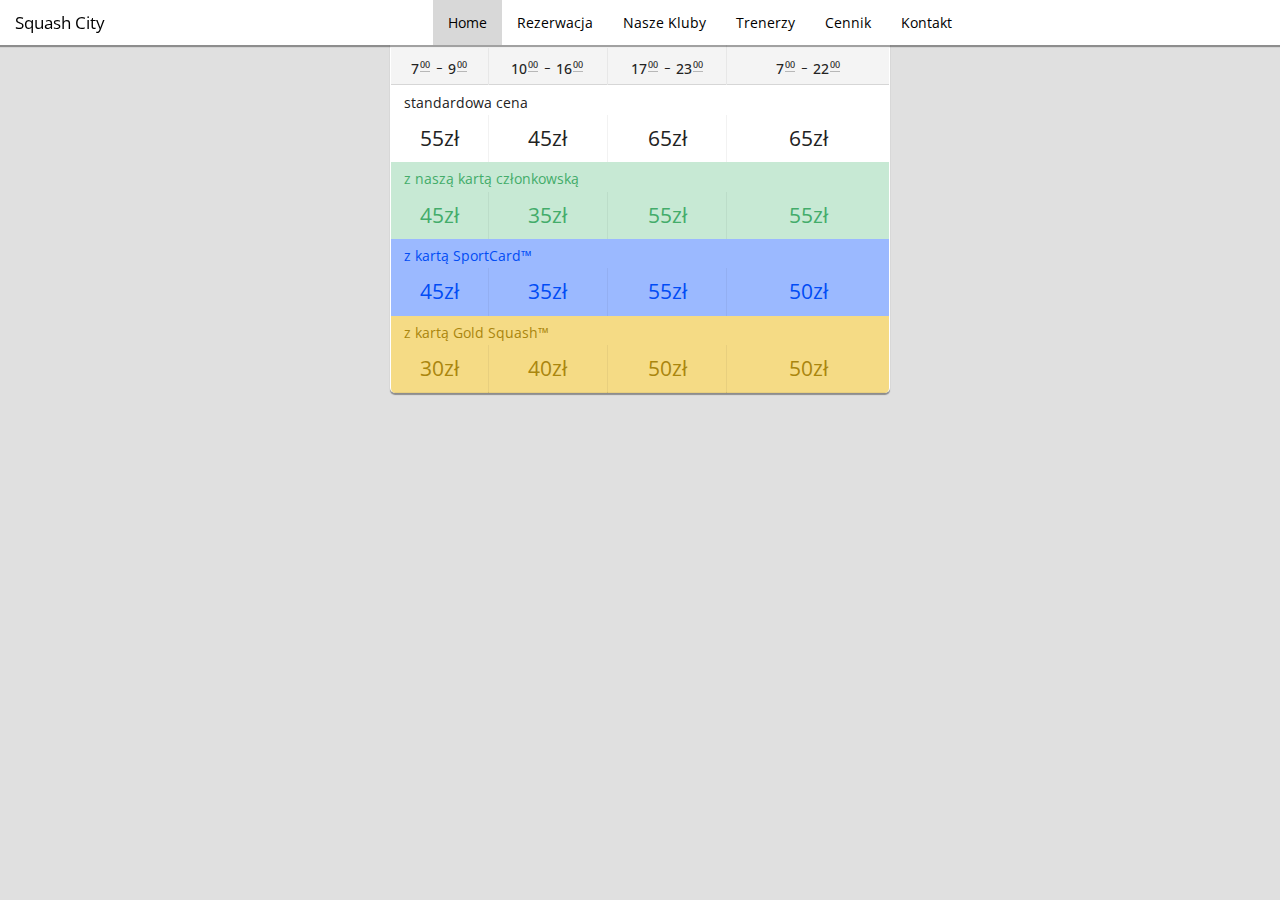
==== commit 7fa16853: "Merge branch 'cennik'" ====
--- a/cennik.html
+++ b/cennik.html
@@ -50,9 +50,9 @@
 	<!-- Content -->
 
 	<div class="row collapse">
-		<div class="small-12 medium-8 large-7 column center">
+		<div class="small-12 medium-8 large-6 column small-centered">
 
-			<table class="price-table">
+			<table class="price-table center">
 				<thead>
 					<tr>
 						<td colspan="3">Poniedziałek - Piątek</td>
@@ -72,22 +72,52 @@
 						<td><ho>17</ho> - <ho>23</ho></td>
 						<td><ho>7</ho> - <ho>22</ho></td>
 					</tr>
+
+					<tr class="description">
+						<td colspan="4"><i class="mdi mdi-dumbbell"></i> standardowa cena</td>
+					</tr>
 					<tr>
+						<td>55zł</td>
 						<td>45zł</td>
-						<td>55zł</td>
 						<td>65zł</td>
 						<td>65zł</td>
 					</tr>
-					<tr class="member">
+
+
+
+					<tr class="description squash-city">
+						<td colspan="4"><i class="mdi mdi-star-circle"></i> z naszą kartą członkowską</td>
+					</tr>
+					<tr class="squash-city">
+						<td>45zł</td>
 						<td>35zł</td>
-						<td>45zł</td>
 						<td>55zł</td>
 						<td>55zł</td>
 					</tr>
 
-					<tr class="member">
-						<td colspan="4"><i class="mdi mdi-star-circle"></i> z kartą członkowską</td>
+
+					<tr class="sport-card description">
+						<td colspan="4"><i class="mdi mdi-heart-box"></i> z kartą SportCard™</td>
 					</tr>
+					<tr class="sport-card">
+						<td>45zł</td>
+						<td>35zł</td>
+						<td>55zł</td>
+						<td>50zł</td>
+					</tr>
+
+
+					<tr class="gold-squash description">
+						<td colspan="4"><i class="mdi mdi-library-plus"></i> z kartą Gold Squash™</td>
+					</tr>
+					<tr class="gold-squash">
+						<td>30zł</td>
+						<td>40zł</td>
+						<td>50zł</td>
+						<td>50zł</td>
+					</tr>
+
+
 
 				</tbody>
 			</table>
@@ -95,37 +125,7 @@
 		</div>
 	</div>
 
-	<br>
 
-	<div class="row">
-		<div class="small-12 medium-8 large-6 column center">
-			<table class="price-table">
-				<thead>
-					<tr>
-						<td style=""></td>
-						<td>Pon. - Pt.</td>
-						<td>Weekend</td>
-					</tr>
-				</thead>
-				<tbody>
-					<tr>
-						<td><ho>7</ho> - <ho>9</ho><br>
-						</td>
-						<td>55zł</td>
-						<td rowspan="3">65zł</td>
-					</tr>
-					<tr>
-						<td><ho>10</ho> - <ho>16</ho></td>
-						<td>45zł</td>
-					</tr>
-					<tr>
-						<td><ho>17</ho> - <ho>23</ho></td>
-						<td>65zł</td>
-					</tr>
-				</tbody>
-			</table>
-		</div>
-	</div>
 	<!-- End Content -->
 
 
--- a/scss/app.css
+++ b/scss/app.css
@@ -5675,33 +5675,56 @@
   border-radius: 5px;
   background: white;
   overflow: hidden;
-  border-collapse: collapse; }
-  /* line 263, C:/Users/janur/Documents/GitHub/squash-city/scss/app.scss */
+  postion: relative;
+  border-collapse: collapse;
+  width: 100%; }
+  /* line 265, C:/Users/janur/Documents/GitHub/squash-city/scss/app.scss */
   .price-table thead {
-    background-color: #70bee5;
     font-weight: 300; }
-  /* line 270, C:/Users/janur/Documents/GitHub/squash-city/scss/app.scss */
+    /* line 267, C:/Users/janur/Documents/GitHub/squash-city/scss/app.scss */
+    .price-table thead td {
+      padding-left: 1rem !important;
+      padding-right: 1rem !important; }
+  /* line 273, C:/Users/janur/Documents/GitHub/squash-city/scss/app.scss */
   .price-table col {
     border: 1px solid rgba(0, 0, 0, 0.05); }
-  /* line 273, C:/Users/janur/Documents/GitHub/squash-city/scss/app.scss */
-  .price-table tr td {
-    font-size: 1.2rem;
+  /* line 278, C:/Users/janur/Documents/GitHub/squash-city/scss/app.scss */
+  .price-table tr.hours {
+    font-weight: 300;
+    border-bottom: 1px solid rgba(0, 0, 0, 0.12); }
+    /* line 281, C:/Users/janur/Documents/GitHub/squash-city/scss/app.scss */
+    .price-table tr.hours td {
+      padding: 0.15rem 0.5rem !important;
+      background-color: #f4f4f4;
+      border-left: 1px solid rgba(0, 0, 0, 0.05); }
+  /* line 288, C:/Users/janur/Documents/GitHub/squash-city/scss/app.scss */
+  .price-table td {
+    font-size: 1.3rem;
     text-align: center !important;
     padding: 0.5rem; }
-  /* line 281, C:/Users/janur/Documents/GitHub/squash-city/scss/app.scss */
-  .price-table tr.hours td {
-    padding: 0.15rem 0.5rem !important;
-    background-color: #f4f4f4;
-    border-left: 1px solid rgba(179, 179, 179, 0.22); }
-  /* line 287, C:/Users/janur/Documents/GitHub/squash-city/scss/app.scss */
-  .price-table tr.member {
+  /* line 295, C:/Users/janur/Documents/GitHub/squash-city/scss/app.scss */
+  .price-table tr.description td {
+    padding: 0.4rem 0.8rem 0.1rem 0.8rem;
+    font-size: 0.9rem;
+    text-align: left !important; }
+  /* line 305, C:/Users/janur/Documents/GitHub/squash-city/scss/app.scss */
+  .price-table tr.squash-city {
     background-color: #c7e9d4;
     color: #43AC6A; }
-
-/* line 296, C:/Users/janur/Documents/GitHub/squash-city/scss/app.scss */
+  /* line 310, C:/Users/janur/Documents/GitHub/squash-city/scss/app.scss */
+  .price-table tr.sport-card {
+    background-color: #9bb9ff;
+    color: #014cf5; }
+  /* line 316, C:/Users/janur/Documents/GitHub/squash-city/scss/app.scss */
+  .price-table tr.gold-squash {
+    background-color: #f5db85;
+    color: #aa860e; }
+
+/* line 326, C:/Users/janur/Documents/GitHub/squash-city/scss/app.scss */
 ho {
-  font-size: 0.9rem !important; }
-  /* line 298, C:/Users/janur/Documents/GitHub/squash-city/scss/app.scss */
+  font-size: 0.9rem !important;
+  font-weight: 500; }
+  /* line 330, C:/Users/janur/Documents/GitHub/squash-city/scss/app.scss */
   ho:after {
     vertical-align: super;
     font-size: 60%;
@@ -5709,21 +5732,21 @@
     margin: 0px 1px;
     content: "00"; }
 
-/* line 307, C:/Users/janur/Documents/GitHub/squash-city/scss/app.scss */
+/* line 339, C:/Users/janur/Documents/GitHub/squash-city/scss/app.scss */
 .shadow, .helper-button-wrap .helper-button, .article-card-wrap .article-card, .location-card, .location-accordion .location-accordion-navigation .content, .profile-card, .price-table {
   box-shadow: 0 2px 1px 0 rgba(0, 0, 0, 0.37); }
 
-/* line 311, C:/Users/janur/Documents/GitHub/squash-city/scss/app.scss */
+/* line 343, C:/Users/janur/Documents/GitHub/squash-city/scss/app.scss */
 .center {
   float: none;
   margin-left: auto;
   margin-right: auto; }
 
 @media only screen and (min-width: 40.0625em) {
-  /* line 321, C:/Users/janur/Documents/GitHub/squash-city/scss/app.scss */
+  /* line 353, C:/Users/janur/Documents/GitHub/squash-city/scss/app.scss */
   nav.top-bar {
     text-align: center; }
-  /* line 324, C:/Users/janur/Documents/GitHub/squash-city/scss/app.scss */
+  /* line 356, C:/Users/janur/Documents/GitHub/squash-city/scss/app.scss */
   section.top-bar-section {
     display: inline-block; } }
 
